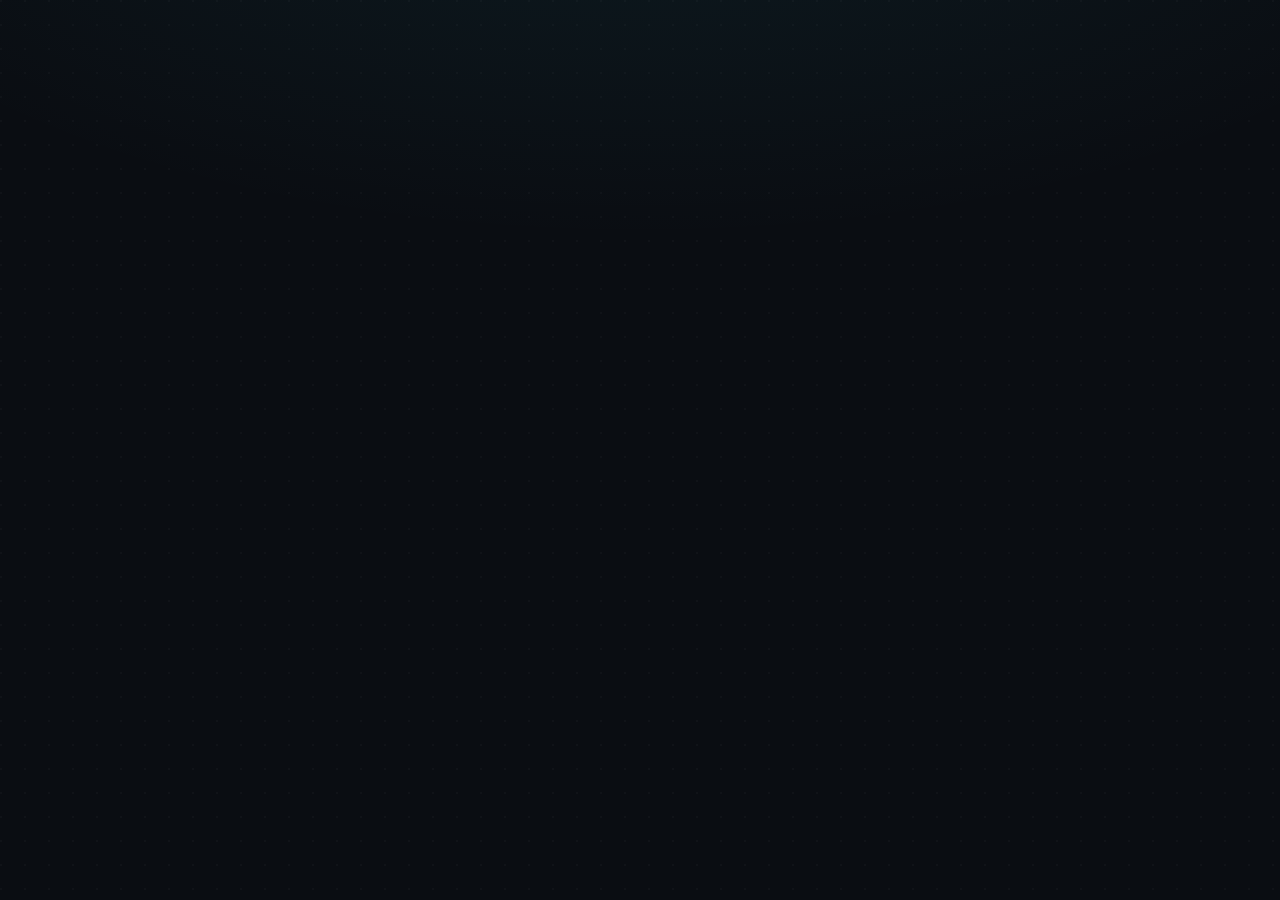
==== src/outline_panel/static/index.html @ 21856854 "feat(profile): every key has a customer link, and a copy button beside it A link the reseller has to" ====
<!DOCTYPE html>
<html lang="en">
<head>
<meta charset="utf-8" />
<meta name="viewport" content="width=device-width, initial-scale=1, viewport-fit=cover" />
<meta name="theme-color" content="#0a0d12" />
<title>Outline Control</title>
<!-- No web-font CDN on purpose. This panel is run in places where
     fonts.googleapis.com is blocked: every load paid two failed requests and a
     render delay, and announced the panel to a third party. System stacks look
     native and cost nothing. -->
<script src="/static/i18n.js"></script>
<script src="/static/vendor/qrcodejs.min.js"></script>
<style>
  :root{
    --bg:#0a0d12;--bg2:#0d1219;--panel:#10151d;--panel2:#151b25;--line:#1f2733;--line2:#2a3340;--line3:#3b4858;
    --text:#eef2f8;--muted:#9aa6b6;--faint:#6b7689;--dim:#4e5868;
    --acc:#37d4e6;--acc-rgb:55,212,230;--ink:#04141a;--warn:#f6c453;--danger:#ff6b7a;--danger2:#ff97a2;
    --mono:ui-monospace,'SF Mono',SFMono-Regular,Menlo,Consolas,'Liberation Mono',monospace;
    --sans:system-ui,-apple-system,'Segoe UI',Roboto,'Noto Sans',Vazirmatn,sans-serif;
    --display:system-ui,-apple-system,'Segoe UI',Roboto,'Noto Sans',sans-serif;
    --ring:0 0 0 3px rgba(var(--acc-rgb),.32);
  }
  *{box-sizing:border-box;-webkit-tap-highlight-color:transparent}
  html,body{margin:0;padding:0}
  body{background:var(--bg);color:var(--text);font-family:var(--sans);-webkit-font-smoothing:antialiased;min-height:100dvh;
    background-image:radial-gradient(125% 80% at 50% -18%,rgba(var(--acc-rgb),.07),transparent 56%),radial-gradient(circle at 1px 1px,rgba(255,255,255,.022) 1px,transparent 0);
    background-size:100% 100%,24px 24px;background-attachment:fixed,scroll}
  ::selection{background:rgba(var(--acc-rgb),.3);color:#fff}
  ::-webkit-scrollbar{width:10px;height:10px}::-webkit-scrollbar-thumb{background:var(--line2);border-radius:99px;border:3px solid var(--bg)}::-webkit-scrollbar-thumb:hover{background:var(--line3)}
  :focus-visible{outline:none;box-shadow:var(--ring);border-radius:8px}
  @keyframes ocPulse{0%,100%{opacity:1}50%{opacity:.32}}
  @keyframes ocSpin{to{transform:rotate(360deg)}}
  @keyframes ocRise{from{opacity:0;transform:translateY(8px)}to{opacity:1;transform:translateY(0)}}
  @keyframes ocFade{from{opacity:0}to{opacity:1}}
  @keyframes ocSheet{from{opacity:0;transform:translateY(14px) scale(.99)}to{opacity:1;transform:translateY(0) scale(1)}}
  @keyframes ocDrawer{from{transform:translateX(40px);opacity:.4}to{transform:translateX(0);opacity:1}}
  button,input,select,textarea{font-family:inherit}
  .hidden{display:none!important}
  /* keys, ss:// links, byte counts and IDs stay LTR inside an RTL page: bidi
     reordering makes "24.0 GB" read "GB 24.0" and mangles a URL outright */
  [dir="rtl"] .mono{direction:ltr;text-align:start;unicode-bidi:embed}
  /* Persian letters join; letter-spacing pulls them apart and the word stops
     being readable. The design uses tracking on chips, labels and headings, so
     it has to be cancelled wholesale here — !important because most of it is
     set inline. Latin runs inside an RTL page lose their tracking too, which
     is a fair trade for words that render at all. */
  [dir="rtl"] *{letter-spacing:normal!important}
  [dir="rtl"] .mono{letter-spacing:0!important}
  /* The design uses the monospace face for chips, inputs and hints. A
     monospace font puts every Persian letter in a fixed cell, which stops the
     letters joining and turns a word into disconnected shapes — so Persian text
     gets the sans face. `.mono` keeps monospace: it holds numbers and IDs,
     which is what the tabular figures are for. */
  [dir="rtl"] .chip,[dir="rtl"] .inp,[dir="rtl"] .hint{font-family:var(--sans)}
  [dir="rtl"] textarea.inp{font-family:var(--mono)}   /* pasted configs stay code */.mono{font-family:var(--mono);font-variant-numeric:tabular-nums}
  a{color:var(--acc)}
  .btn{width:100%;padding:14px;border-radius:12px;font-weight:700;font-size:15px;background:linear-gradient(180deg,color-mix(in srgb,var(--acc) 92%,#fff),var(--acc));color:var(--ink);border:none;cursor:pointer;letter-spacing:.2px;box-shadow:0 1px 0 rgba(255,255,255,.25) inset,0 8px 20px -10px rgba(var(--acc-rgb),.6);transition:transform .12s,box-shadow .15s,filter .15s}
  .btn:hover{filter:brightness(1.05)}.btn:active{transform:translateY(1px)}.btn:disabled{opacity:.5;cursor:default;box-shadow:none}
  .btn-sec{width:100%;padding:13px;border-radius:12px;font-weight:600;font-size:14px;background:var(--panel2);color:var(--text);border:1px solid var(--line2);cursor:pointer;transition:border-color .15s,background .15s}
  .btn-sec:hover{border-color:var(--line3);background:color-mix(in srgb,var(--panel2) 80%,#fff 4%)}.btn-sec:active{transform:translateY(1px)}
  .btn-danger{width:100%;padding:13px;border-radius:12px;font-weight:600;font-size:14px;background:rgba(255,107,122,.1);color:var(--danger2);border:1px solid rgba(255,107,122,.28);cursor:pointer}
  .btn-danger:hover{background:rgba(255,107,122,.16)}
  .inp{width:100%;padding:13px;border-radius:11px;background:var(--panel2);border:1px solid var(--line2);color:var(--text);font-size:15px;outline:none;transition:border-color .15s,box-shadow .15s}
  .inp:focus{border-color:rgba(var(--acc-rgb),.55);box-shadow:var(--ring)}
  .inp::placeholder{color:var(--faint)}
  textarea.inp{font-family:var(--mono);font-size:13px;min-height:84px;resize:vertical;line-height:1.5}
  .lab{display:block;font-size:11px;color:var(--muted);margin:0 0 8px;text-transform:uppercase;letter-spacing:.7px;font-weight:600}
  .field{margin-bottom:18px}
  .h2{font-family:var(--display);font-weight:700;font-size:23px;letter-spacing:-.4px;margin:2px 0 5px}
  .desc{color:var(--muted);font-size:13.5px;margin:0 0 20px;line-height:1.55}
  .chip{padding:9px 14px;border-radius:10px;cursor:pointer;font-size:13px;font-family:var(--mono);background:var(--panel2);border:1px solid var(--line2);color:var(--muted);display:inline-block}
  .chip.sel{background:rgba(var(--acc-rgb),.12);border-color:rgba(var(--acc-rgb),.32);color:var(--acc)}
  .icon-btn{background:var(--panel2);border:1px solid var(--line2);color:var(--muted);padding:7px;border-radius:8px;cursor:pointer;line-height:0}
  .icon-btn:hover{border-color:var(--line3);color:var(--acc)}
  .overlay{position:fixed;inset:0;background:rgba(4,5,6,.7);backdrop-filter:blur(5px);z-index:50;display:flex;animation:ocFade .18s}
  .overlay.center{align-items:center;justify-content:center;padding:24px}
  .overlay.bottom{align-items:flex-end;justify-content:center}
  .overlay.right{align-items:stretch;justify-content:flex-end;background:rgba(4,5,6,.62)}
  .sheet{background:var(--bg2);border:1px solid var(--line2);border-radius:22px;width:100%;max-width:480px;max-height:90dvh;overflow:auto;padding:6px 24px 26px;animation:ocSheet .22s both;box-shadow:0 30px 80px rgba(0,0,0,.6)}
  .sheet.wide{max-width:520px}
  .drawer{background:var(--bg2);border-left:1px solid var(--line2);width:100%;max-width:460px;height:100dvh;overflow:auto;padding:0 0 28px;animation:ocDrawer .26s cubic-bezier(.2,.7,.2,1) both;box-shadow:-30px 0 80px rgba(0,0,0,.5)}
  .grip{width:42px;height:5px;border-radius:99px;background:var(--line2);margin:10px auto 6px}
  .spin{width:16px;height:16px;border:2px solid rgba(16,19,10,.3);border-top-color:var(--ink);border-radius:50%;animation:ocSpin .7s linear infinite;display:inline-block;vertical-align:-3px}
  .err{color:var(--danger2);font-size:13px;min-height:1px;margin:4px 0}
  .srow{display:flex;align-items:center;gap:12px;padding:14px 15px;background:var(--panel2);border:1px solid var(--line2);border-radius:13px;margin-bottom:10px;cursor:pointer}
  .srow:hover{border-color:var(--line3)}
  .toggle{position:relative;width:46px;height:27px;flex:none;cursor:pointer}
  .toggle .tk{position:absolute;inset:0;border-radius:99px;transition:.2s;background:var(--panel2);border:1px solid var(--line3)}
  .toggle .kn{position:absolute;width:19px;height:19px;top:3px;left:3px;border-radius:50%;transition:.2s;background:var(--faint)}
  .toggle.on .tk{background:rgba(var(--acc-rgb),.16);border-color:rgba(var(--acc-rgb),.4)}
  .toggle.on .kn{left:24px;background:var(--acc)}
  .cmd-item{display:flex;align-items:center;gap:11px;padding:11px 12px;border-radius:11px;cursor:pointer;font-size:14px;color:var(--muted);scroll-margin:8px}
  .cmd-item .ci{color:var(--faint);line-height:0;flex:none}
  .cmd-item .hint{margin-left:auto;font-family:var(--mono);font-size:11px;color:var(--faint);border:1px solid var(--line2);border-radius:6px;padding:2px 7px}
  .cmd-item.on{background:rgba(var(--acc-rgb),.1);color:var(--text)}.cmd-item.on .ci{color:var(--acc)}.cmd-item.on .hint{border-color:rgba(var(--acc-rgb),.35);color:var(--acc)}
  kbd{font-family:var(--mono);font-size:11px;background:var(--panel2);border:1px solid var(--line2);border-bottom-width:2px;border-radius:6px;padding:2px 6px;color:var(--muted)}
  @media(max-width:719px){.sheet{border-radius:22px 22px 0 0;border-bottom:none;max-width:none;padding:4px 18px max(24px,env(safe-area-inset-bottom))}.drawer{max-width:none}}
</style>
</head>
<body>
<div id="root"></div>
<div id="modalRoot"></div>
<div id="toast"></div>
<script>
const $=s=>document.querySelector(s);
const root=$('#root'), modalRoot=$('#modalRoot');
// One id per purchase *intent*, not per call. The server replays the first
// answer for a repeat, so a create/renew whose response was lost can be sent
// again without charging twice — but only if the retry carries the same id,
// which is why it is minted where the user decides, not where fetch runs.
const idemKey=()=>(crypto.randomUUID?crypto.randomUUID()
  :String(Date.now())+Math.random().toString(16).slice(2));
const api=async(p,o={})=>{const {idem,...rest}=o;
  const r=await fetch(p,{credentials:'same-origin',
    headers:{'Content-Type':'application/json',...(idem?{'Idempotency-Key':idem}:{})},...rest});
  let d=null;try{d=await r.json();}catch(_){}
  // session expired/revoked anywhere (incl. silent polls) → bounce to login once
  if(r.status===403){toast(I18N.tErr(d),1);throw new Error(I18N.tErr(d));}
  if(r.status===401){if(pollT){clearInterval(pollT);pollT=null;}if(S.screen!=='login')showLogin();throw new Error(I18N.tErr(d));}
  if(!r.ok)throw new Error(d?I18N.tErr(d):('HTTP '+r.status));return d;};
let toastT;function toast(m,bad){const t=$('#toast');t.innerHTML='<span style="width:7px;height:7px;border-radius:50%;background:'+(bad?'var(--danger)':'var(--acc)')+'"></span>'+esc(m);
  t.style.cssText='position:fixed;left:50%;bottom:30px;transform:translateX(-50%);z-index:70;background:var(--panel2);color:var(--text);border:1px solid '+(bad?'rgba(255,107,122,.4)':'var(--line2)')+';padding:12px 20px;border-radius:99px;font-size:13.5px;font-weight:500;box-shadow:0 14px 40px rgba(0,0,0,.55);display:flex;align-items:center;gap:9px;animation:ocRise .2s both';
  clearTimeout(toastT);toastT=setTimeout(()=>t.style.display='none',2300);t.style.display='flex';}

/* ---------- helpers ---------- */
const esc=s=>String(s==null?'':s).replace(/[&<>"]/g,c=>({'&':'&amp;','<':'&lt;','>':'&gt;','"':'&quot;'}[c]));
function fmtBytes(n){if(n==null)return '—';let u=['B','KB','MB','GB','TB','PB'],i=0,x=Number(n);while(Math.abs(x)>=1024&&i<u.length-1){x/=1024;i++;}return (i>=2&&x<100?x.toFixed(1):Math.round(x))+' '+u[i];}
function fmtExpiry(ts){if(!ts)return 'No expiry';const ms=ts*1000,n=Date.now();if(ms<=n)return 'Expired';const d=Math.floor((ms-n)/864e5),h=Math.floor(((ms-n)%864e5)/36e5);return d>0?d+'d '+h+'h':h+'h';}
function fmtAgo(sec){if(sec==null)return 'never';if(sec<90)return 'just now';const m=Math.floor(sec/60);if(m<60)return m+'m ago';const h=Math.floor(m/60);if(h<48)return h+'h ago';return Math.floor(h/24)+'d ago';}
function fmtDate(ts){if(!ts)return '—';return new Date(ts*1000).toLocaleDateString(undefined,{year:'numeric',month:'short',day:'numeric'});}
function fmtDur(sec){if(!sec)return '0h';const h=Math.floor(sec/3600);return h<48?h+'h':Math.floor(h/24)+'d';}
function isOnline(k){return !k.disabled&&!k.pending&&k.lastSeen&&(Date.now()/1000-k.lastSeen)<300;}
function agoSec(k){return k.lastSeen?Math.max(0,Math.floor(Date.now()/1000-k.lastSeen)):null;}
function flag(cc){if(!cc||cc.length!==2)return '🌐';const A=0x1F1E6;return String.fromCodePoint(...[...cc.toUpperCase()].map(c=>A+c.charCodeAt(0)-65));}
let _rn;function countryName(cc){if(!cc||cc.length!==2)return cc||'Unknown';try{_rn=_rn||new Intl.DisplayNames(['en'],{type:'region'});return _rn.of(cc.toUpperCase())||cc;}catch(e){return cc;}}
function tagUrl(k){const u=k.accessUrl||'';const m=u.match(/^(ss:\/\/[^@]+@[^\/?#]+)/);return (m?m[1]:u.split(/[\/?#]/)[0])+(k.name?'#'+encodeURIComponent(k.name.replace(/\s+/g,'')):'');}
function srvName(id){const s=S.servers.find(x=>x.id===id);return s?s.name:id;}
function srvShort(id){const s=S.servers.find(x=>x.id===id);if(!s)return id;return (s.name||'').split(/[ ·]/)[0]||id;}
function srvDot(id){const s=S.servers.find(x=>x.id===id);return s&&s.reachable?'var(--acc)':'var(--danger)';}

/* ---------- state ---------- */
const S={screen:'login',servers:[],keys:[],errors:[],stats:null,me:null,
  tab:'users',adminFilter:'all',admins:[],
  srvFilter:'all',statusFilter:'all',sort:localStorage.getItem('oc_sort')||'recent',
  view:localStorage.getItem('oc_view')||'table',search:'',selected:{},srvMenuOpen:false,
  bwSamples:[],bannerDismissed:false,totpEnabled:false};
// What the signed-in admin may do. The server enforces all of this on its own;
// hiding controls here only spares people buttons that would 403.
const can=c=>!!(S.me&&S.me.caps.includes(c));
const isOwner=()=>!!(S.me&&S.me.isOwner);
let pollT=null;
// poll-side change detection: only touch the DOM when the underlying data
// actually changed, so a 5s tick with no new metrics causes zero re-render.
let _sigStats='',_sigKeys='';
const statsSig=()=>JSON.stringify(S.stats||0);
const keysSig=()=>S.keys.map(k=>k.id+':'+k.used+':'+(k.limit||0)+':'+(k.disabled?1:0)+':'+(k.pending?1:0)+':'+(k.lastSeen||0)+':'+(k.expiry||0)+':'+k.name+':'+(k.peakDevices||0)).join('|');

I18N.apply();
function nextLangLabel(){const l=I18N.languages.find(x=>x.id!==I18N.lang);return l?l.label:'';}
function toggleLang(){const l=I18N.languages.find(x=>x.id!==I18N.lang);
  if(!l)return; I18N.setLang(l.id); S.screen==='login'?showLogin():renderApp();}

/* ---------- auth ---------- */
async function checkAuth(){try{await api('/api/me');await enterApp();}catch(_){showLogin();}}
function showLogin(needTotp){
  S.screen='login';if(pollT){clearInterval(pollT);pollT=null;}
  root.innerHTML=`<div style="min-height:100dvh;display:grid;place-items:center;padding:24px;position:relative;overflow:hidden">
    <div style="position:absolute;inset:0;pointer-events:none;background:radial-gradient(110% 70% at 50% -10%,rgba(var(--acc-rgb),.07),transparent 58%)"></div>
    <div style="width:100%;max-width:380px;position:relative;animation:ocRise .5s both">
      <div style="display:flex;align-items:center;gap:10px;justify-content:center;margin-bottom:30px">
        <span style="width:11px;height:11px;border-radius:50%;background:var(--acc);box-shadow:0 0 16px var(--acc)"></span>
        <span style="font-family:var(--display);font-weight:700;font-size:20px;letter-spacing:-.3px">Outline<span style="color:var(--muted);font-weight:600"> Control</span></span></div>
      <h1 style="font-family:var(--display);font-weight:700;font-size:32px;letter-spacing:-.8px;margin:0 0 8px;text-align:center">${esc(t('Welcome back.'))}</h1>
      <p class="desc" style="text-align:center;margin-bottom:30px">${esc(t('Sign in to manage your servers and keys.'))}</p>
      <label class="lab">${esc(t('Username'))}</label>
      <input id="un" class="inp" value="admin" autocomplete="username" autocapitalize="off" spellcheck="false" style="padding:14px;font-size:16px;margin-bottom:14px" />
      <label class="lab">${esc(t('Password'))}</label>
      <input id="pw" class="inp" type="password" placeholder="••••••••••" autocomplete="current-password" style="padding:14px;font-size:16px" />
      <div id="totpWrap" class="${needTotp?'':'hidden'}" style="margin-top:14px"><label class="lab">${esc(t('Two-factor code'))}</label>
        <input id="totp" class="inp" inputmode="numeric" autocomplete="one-time-code" placeholder="000000" style="padding:14px;font-size:16px" /></div>
      <div id="loginErr" class="err" style="text-align:center;margin-top:12px"></div>
      <div style="height:8px"></div>
      <button class="btn" id="loginBtn" style="padding:15px">${esc(t('Sign in →'))}</button>
      <div style="text-align:center;margin-top:18px"><button id="langsw" style="background:none;border:none;color:var(--muted);font:inherit;font-size:12.5px;cursor:pointer;text-decoration:underline">${esc(nextLangLabel())}</button></div>
    </div></div>`;
  $('#langsw').onclick=toggleLang;
  const go=()=>doLogin();
  $('#loginBtn').onclick=go;
  $('#un').addEventListener('keydown',e=>{if(e.key==='Enter')$('#pw').focus();});
  $('#pw').addEventListener('keydown',e=>{if(e.key==='Enter')go();});
  $('#totp')?.addEventListener('keydown',e=>{if(e.key==='Enter')go();});
  if(needTotp)$('#totp').focus();else $('#pw').focus();
}
async function doLogin(){
  const un=$('#un').value.trim(),pw=$('#pw').value,tot=($('#totp')?.value||'').trim(),b=$('#loginBtn');
  $('#loginErr').textContent='';b.disabled=true;b.innerHTML='<span class="spin"></span>';
  try{await api('/api/login',{method:'POST',body:JSON.stringify({username:un,password:pw,totp:tot||null})});await enterApp();}
  catch(e){if(/2fa code required/i.test(e.message)){if($('#totpWrap').classList.contains('hidden')){showLogin(true);$('#un').value=un;$('#pw').value=pw;}$('#loginErr').textContent=t('Enter your two-factor code.');}
    else{$('#loginErr').textContent=e.message;b.disabled=false;b.textContent=t('Sign in →');}}
}
async function signOut(){try{await api('/api/logout',{method:'POST'});}catch(_){}showLogin();}

/* ---------- data ---------- */
async function loadAll(){
  // /me and servers are critical; stats/keys are best-effort so a single
  // slow/unavailable server can't blank the whole dashboard — and so an admin
  // without keys.view (whose /api/keys 403s) still gets a working shell.
  const [me,sv,st,ks]=await Promise.allSettled([api('/api/me'),api('/api/servers'),api('/api/stats'),api('/api/keys')]);
  if(me.status!=='fulfilled')throw me.reason||new Error('Not authenticated');
  S.me=me.value;   // re-read every load: the owner can change caps mid-session
  if(sv.status!=='fulfilled')throw sv.reason||new Error('Failed to load servers');
  S.servers=sv.value.servers||[];
  if(st.status==='fulfilled'){S.stats=st.value;pushBw();}
  if(ks.status==='fulfilled'){S.keys=ks.value.keys||[];S.errors=ks.value.errors||[];}
  else{S.keys=[];S.errors=[];}
}
let _keysBusy=false,_statsBusy=false;
async function refreshKeys(){if(_keysBusy)return;_keysBusy=true;try{const ks=await api('/api/keys');S.keys=ks.keys||[];S.errors=ks.errors||[];}catch(_){}finally{_keysBusy=false;}}
async function refreshStats(){if(_statsBusy)return;_statsBusy=true;try{S.stats=await api('/api/stats');pushBw();}catch(_){}finally{_statsBusy=false;}}
let _lastBwTs=null;
function pushBw(){
  if(!(S.stats&&S.stats.available))return;
  const ts=S.stats.bwTs, v=S.stats.bwCurrent||0;
  // Outline refreshes bandwidth only ~once a minute; add a point only when the
  // sample is genuinely new (by timestamp) so the line isn't a flat duplicate.
  if(ts!=null){if(ts===_lastBwTs)return;_lastBwTs=ts;}
  else{if(S.bwSamples.length&&S.bwSamples[S.bwSamples.length-1]===v)return;}
  S.bwSamples.push(v);if(S.bwSamples.length>60)S.bwSamples.shift();
}
async function enterApp(){
  S.screen='app';root.innerHTML='<div style="min-height:100dvh;display:grid;place-items:center"><span class="spin" style="border-color:rgba(var(--acc-rgb),.25);border-top-color:var(--acc)"></span></div>';
  try{await loadAll();}
  catch(e){
    if(/auth|session/i.test(e.message))return showLogin();
    root.innerHTML=`<div style="min-height:100dvh;display:grid;place-items:center;padding:24px;text-align:center"><div style="max-width:360px;animation:ocRise .4s both"><div style="font-size:42px;margin-bottom:12px;color:var(--danger)">⚠</div><div style="font-weight:700;font-size:17px;margin-bottom:6px">${esc(t('Couldn\'t load the dashboard'))}</div><p class="desc" style="margin-bottom:20px">${esc(e.message||'Network error')}</p><button class="btn" id="retry" style="width:auto;padding:11px 24px">${esc(t('Retry'))}</button></div></div>`;
    $('#retry').onclick=()=>enterApp();
    return;
  }
  renderApp();
  // Refresh immediately when the user returns to the tab.
  if(!enterApp._visBound){enterApp._visBound=true;
    document.addEventListener('visibilitychange',()=>{if(!document.hidden&&S.screen==='app'){refreshStats().then(()=>{renderRail();renderKpi();});}});}
  if(pollT)clearInterval(pollT);
  _sigStats=statsSig();_sigKeys=keysSig();
  let n=0;pollT=setInterval(async()=>{
    if(document.hidden)return;   // don't fan out to every Outline server while hidden
    await refreshStats();
    const ss=statsSig();if(ss!==_sigStats){_sigStats=ss;renderRail();renderKpi();}
    if(++n%6===0){await refreshKeys();const ks=keysSig();
      if(ks!==_sigKeys){_sigKeys=ks;renderList();renderKpi();_sigStats=statsSig();}}
  },5000);
}

/* ---------- scoped computation ---------- */
function scoped(){return S.keys.filter(k=>
  (S.srvFilter==='all'||k.serverId===S.srvFilter) &&
  (S.adminFilter==='all'
    ||(S.adminFilter==='owner'?k.ownerAdminId==null:String(k.ownerAdminId)===String(S.adminFilter))));}
function adminFilterName(){
  if(S.adminFilter==='all')return null;
  if(S.adminFilter==='owner')return (S.me&&S.me.username)||'you';
  const a=S.admins.find(x=>String(x.id)===String(S.adminFilter));
  return a?a.username:'admin #'+S.adminFilter;
}
function filteredKeys(){
  const q=S.search.trim().toLowerCase();
  let list=scoped().filter(k=>{
    if(S.statusFilter==='online')return isOnline(k);
    if(S.statusFilter==='active')return !k.disabled&&!k.pending;
    if(S.statusFilter==='pending')return k.pending;
    if(S.statusFilter==='disabled')return k.disabled;
    return true;
  }).filter(k=>!q||(k.name||'').toLowerCase().includes(q)||String(k.id).includes(q));
  const m=S.sort,now=Date.now()/1000;
  return list.slice().sort((a,b)=>{
    if(m==='name')return (a.name||'').localeCompare(b.name||'');
    if(m==='usage')return (b.used||0)-(a.used||0);
    if(m==='expiry')return (a.expiry||Infinity)-(b.expiry||Infinity);
    if(m==='devices')return (b.peakDevices||0)-(a.peakDevices||0);
    if(m==='online')return (isOnline(b)-isOnline(a))||((b.lastSeen||0)-(a.lastSeen||0));
    if(m==='lastseen')return (b.lastSeen||0)-(a.lastSeen||0);
    return (parseInt(b.id)||0)-(parseInt(a.id)||0);
  });
}
function statusMeta(k){
  if(k.pending)return{t:'Pending',c:'var(--warn)',bg:'rgba(245,196,81,.1)',ln:'rgba(245,196,81,.3)',anim:''};
  if(k.disabled)return{t:'Disabled',c:'var(--danger)',bg:'rgba(255,107,122,.1)',ln:'rgba(255,107,122,.28)',anim:''};
  if(isOnline(k))return{t:'Online',c:'var(--acc)',bg:'rgba(var(--acc-rgb),.12)',ln:'rgba(var(--acc-rgb),.32)',anim:'animation:ocPulse 1.6s infinite'};
  return{t:'Active',c:'var(--muted)',bg:'rgba(148,152,162,.1)',ln:'rgba(148,152,162,.22)',anim:''};
}
function pctOf(k){return k.limit?Math.min(100,Math.round(k.used/k.limit*100)):0;}
// bar width: real % when limited; a thin sliver for unlimited (never "full")
function barWidth(k){return k.limit?pctOf(k):6;}
function barColor(k){if(k.disabled)return 'var(--line3)';if(!k.limit)return 'var(--acc)';const p=pctOf(k);return p>=90?'var(--danger)':p>=70?'var(--warn)':'var(--acc)';}

/* ---------- app shell ---------- */
function renderApp(){
  const W=innerWidth, narrow=W<720;
  root.innerHTML=`
  <header style="position:sticky;top:0;z-index:30;background:rgba(10,13,18,.82);backdrop-filter:blur(16px) saturate(1.4);border-bottom:1px solid var(--line)">
    <div style="max-width:1400px;margin:0 auto;padding:${narrow?'12px 16px':'13px 22px'};display:flex;align-items:center;gap:${narrow?'11px':'16px'}">
      <div style="display:flex;align-items:center;gap:9px;flex:none">
        <span style="width:9px;height:9px;border-radius:50%;background:var(--acc);box-shadow:0 0 11px var(--acc)"></span>
        <span style="font-family:var(--display);font-weight:700;font-size:17px;letter-spacing:-.2px;white-space:nowrap">Outline<span style="${narrow?'display:none':'color:var(--faint);font-weight:600'}"> Control</span></span></div>
      <div id="srvwrap" style="position:relative;flex:none"></div>
      <div style="flex:1"></div>
      <div style="position:relative;${narrow?'display:none':'width:230px'}">
        <svg width="15" height="15" viewBox="0 0 24 24" fill="none" stroke="#4e5868" stroke-width="2" style="position:absolute;left:12px;top:50%;transform:translateY(-50%)"><circle cx="11" cy="11" r="7"/><path d="m21 21-4.3-4.3" stroke-linecap="round"/></svg>
        <input id="search" data-inp="search" value="${esc(S.search)}" placeholder="${esc(t('Search keys…'))}" class="inp" style="padding:9px 64px 9px 36px;font-size:13.5px" />
        <kbd data-act="palette" title="Command palette" style="position:absolute;right:8px;top:50%;transform:translateY(-50%);cursor:pointer">⌘K</kbd></div>
      ${!can('keys.create')?'':`<button class="btn" data-act="create" style="${narrow?'display:none':'width:auto;flex:none;white-space:nowrap;padding:9px 15px;display:flex;align-items:center;gap:7px;font-size:13.5px'}"><svg width="15" height="15" viewBox="0 0 24 24" fill="none" stroke="currentColor" stroke-width="2.6"><path d="M12 5v14M5 12h14" stroke-linecap="round"/></svg>${esc(t('New key'))}</button>`}
      <button class="icon-btn" data-act="settings" aria-label="${esc(t('Settings'))}" style="padding:10px;color:var(--muted)"><svg width="16" height="16" viewBox="0 0 24 24" fill="none" stroke="currentColor" stroke-width="2"><rect x="3" y="3" width="7" height="7" rx="1.5"/><rect x="14" y="3" width="7" height="7" rx="1.5"/><rect x="3" y="14" width="7" height="7" rx="1.5"/><rect x="14" y="14" width="7" height="7" rx="1.5"/></svg></button>
      <button data-act="signout" style="${narrow?'display:none':'background:none;border:1px solid var(--line2);color:var(--faint);padding:9px 13px;border-radius:11px;cursor:pointer;font-size:13px'}">${esc(t('Sign out'))}</button>
    </div>
  </header>
  <div style="max-width:1400px;margin:0 auto;padding:${narrow?'16px 16px 96px':'22px 22px 80px'}">
    <div id="shell"></div>
  </div>
  ${narrow&&can('keys.create')?`<button class="btn" data-act="create" style="position:fixed;right:20px;bottom:calc(20px + env(safe-area-inset-bottom));z-index:35;width:auto;display:flex;align-items:center;gap:8px;padding:14px 20px;border-radius:99px;box-shadow:0 12px 30px rgba(var(--acc-rgb),.28)"><svg width="18" height="18" viewBox="0 0 24 24" fill="none" stroke="currentColor" stroke-width="2.6"><path d="M12 5v14M5 12h14" stroke-linecap="round"/></svg>${esc(t('New key'))}</button>`:''}
  `;
  // shell layout
  const wide=W>=1100, mid=W>=720&&W<1100;
  const kpiGrid='display:grid;grid-template-columns:repeat(auto-fit,minmax(140px,1fr));gap:11px';
  let shellStyle,kpiOuter,contentStyle,railStyle;
  if(wide){shellStyle='display:grid;grid-template-columns:1fr 336px;gap:18px 24px;align-items:start';kpiOuter='grid-column:1 / -1;'+kpiGrid;contentStyle='min-width:0';railStyle='position:sticky;top:84px;display:flex;flex-direction:column;gap:14px';}
  else if(mid){shellStyle='display:flex;flex-direction:column;gap:18px';kpiOuter=kpiGrid;contentStyle='min-width:0';railStyle='display:grid;grid-template-columns:1fr 1fr;gap:14px;align-items:start';}
  else {shellStyle='display:flex;flex-direction:column;gap:18px';kpiOuter=kpiGrid;contentStyle='min-width:0';railStyle='display:flex;flex-direction:column;gap:14px';}
  $('#shell').style.cssText=shellStyle;
  $('#shell').innerHTML=`<div id="kpi" style="${kpiOuter}"></div>
    <div style="${contentStyle}">
      ${narrow?'<div style="margin-bottom:14px"><div style="position:relative"><svg width="16" height="16" viewBox="0 0 24 24" fill="none" stroke="#4e5868" stroke-width="2" style="position:absolute;left:13px;top:50%;transform:translateY(-50%)"><circle cx="11" cy="11" r="7"/><path d="m21 21-4.3-4.3" stroke-linecap="round"/></svg><input id="msearch" data-inp="search" value="'+esc(S.search)+'" placeholder="'+esc(t('Search keys…'))+'" class="inp" style="padding:12px 12px 12px 38px"/></div></div>':''}
      ${isOwner()?`<div style="display:flex;gap:7px;margin-bottom:14px">${[['users','Users'],['admins','Admins']].map(([tb,l])=>`<button class="chip ${S.tab===tb?'sel':''}" data-act="tab" data-id="${tb}" style="padding:8px 15px">${esc(t(l))}</button>`).join('')}</div>`:''}
      <div id="toolbar"></div><div id="banner"></div><div id="selbar"></div>
      <div id="count" style="font-size:11.5px;color:var(--dim);text-transform:uppercase;letter-spacing:.8px;margin:0 2px 10px;font-weight:600"></div>
      <div id="list"></div>
    </div>
    <aside id="rail" style="${railStyle}"></aside>`;
  if(S.tab==='admins'&&isOwner()){
    $('#kpi').style.display='none';$('#rail').style.display='none';
    $('#count').style.display='none';
    renderAdmins();
  }else{
    renderSrv();renderKpi();renderToolbar();renderList();renderRail();
  }
}

function renderSrv(){
  const wrap=$('#srvwrap');if(!wrap)return;
  const sf=S.servers.find(s=>s.id===S.srvFilter);
  const label=S.srvFilter==='all'?t('All servers'):(sf?sf.name:t('All servers'));
  const dot=S.srvFilter==='all'?'var(--acc)':(sf&&sf.reachable?'var(--acc)':'var(--danger)');
  let menu='';
  if(S.srvMenuOpen){
    menu=`<div style="position:absolute;top:46px;left:0;width:260px;background:var(--panel);border:1px solid var(--line2);border-radius:14px;padding:6px;z-index:40;box-shadow:0 18px 50px rgba(0,0,0,.55);animation:ocRise .16s both">
      <div data-act="srvpick" data-id="all" style="display:flex;align-items:center;gap:10px;padding:10px 11px;border-radius:9px;cursor:pointer"><span style="width:7px;height:7px;border-radius:50%;background:var(--acc)"></span><span style="flex:1;font-size:13px;font-weight:600">${esc(t('All servers'))}</span><span class="mono" style="font-size:11px;color:var(--dim)">${S.keys.length} ${esc(t('keys'))}</span></div>
      <div style="height:1px;background:var(--line2);margin:5px 8px"></div>
      ${S.servers.map(s=>`<div data-act="srvpick" data-id="${esc(s.id)}" style="display:flex;align-items:center;gap:10px;padding:10px 11px;border-radius:9px;cursor:pointer">
        <span style="width:7px;height:7px;border-radius:50%;flex:none;background:${s.reachable?'var(--acc)':'var(--danger)'}"></span>
        <div style="flex:1;min-width:0"><div style="font-size:13px;font-weight:600;white-space:nowrap;overflow:hidden;text-overflow:ellipsis">${esc(s.name)}</div>
        <div class="mono" style="font-size:10.5px;color:var(--dim);white-space:nowrap;overflow:hidden;text-overflow:ellipsis">${esc(s.host||'')}${s.reachable?'':' · '+t('unreachable')}</div></div>
        <span class="mono" style="font-size:11px;color:var(--dim)">${S.keys.filter(k=>k.serverId===s.id).length}</span></div>`).join('')}
    </div>`;
  }
  wrap.innerHTML=`<button data-act="srvmenu" style="display:flex;align-items:center;gap:9px;background:var(--panel2);border:1px solid var(--line2);color:var(--text);padding:9px 12px;border-radius:11px;font-size:13px;cursor:pointer;max-width:${innerWidth<720?'150px':'230px'}">
    <span style="width:7px;height:7px;border-radius:50%;flex:none;background:${dot};box-shadow:0 0 7px ${dot}"></span>
    <span style="white-space:nowrap;overflow:hidden;text-overflow:ellipsis;font-weight:600">${esc(label)}</span>
    <svg width="11" height="11" viewBox="0 0 12 8" fill="none" style="flex:none;opacity:.6"><path d="M1 1l5 5 5-5" stroke="currentColor" stroke-width="1.6" stroke-linecap="round"/></svg></button>${menu}`;
}

function kpiCard(label,val,opts={}){label=t(label);
  const acc=opts.accent;
  return `<div style="background:${acc?'linear-gradient(165deg,rgba(var(--acc-rgb),.1),transparent)':'var(--panel)'};border:1px solid ${acc?'rgba(var(--acc-rgb),.3)':'var(--line)'};border-radius:14px;padding:14px 15px">
    <div style="font-size:10.5px;text-transform:uppercase;letter-spacing:.7px;color:${acc?'var(--acc)':'var(--faint)'};font-weight:600;display:flex;align-items:center;gap:6px">${opts.pulse?'<span style="width:6px;height:6px;border-radius:50%;background:var(--acc);box-shadow:0 0 7px var(--acc);animation:ocPulse 1.8s infinite"></span>':''}${label}</div>
    <div style="font-family:var(--display);font-weight:700;font-size:27px;margin-top:7px;letter-spacing:-.4px;font-variant-numeric:tabular-nums;${opts.color?'color:'+opts.color:''}">${val}</div></div>`;
}
function renderKpi(){
  const box=$('#kpi');if(!box)return;const sc=scoped();
  const total=sc.length,online=sc.filter(isOnline).length,active=sc.filter(k=>!k.disabled&&!k.pending).length,pending=sc.filter(k=>k.pending).length;
  const transfer=S.stats&&S.stats.available?fmtBytes(S.stats.dataBytes):'—';
  // A reseller's balance belongs next to their user count: it is the number
  // that decides whether they can sell anything at all.
  const credit=(S.me&&S.me.creditEnabled)
    ? kpiCard('My credit',fmtToman(S.me.credit),{color:S.me.credit>0?'var(--acc)':'var(--danger)'})
    : '';
  box.innerHTML=credit+kpiCard('Total keys',total)+kpiCard('Online now',online+'',{accent:online>0,pulse:online>0,color:'var(--acc)'})+kpiCard('Active',active)+kpiCard('Pending',pending,{color:'var(--warn)'})+kpiCard('Transfer · 30d',transfer);
}

function renderToolbar(){
  const tb=$('#toolbar');if(!tb)return;const narrow=innerWidth<720;const sc=scoped();
  const counts={all:sc.length,online:sc.filter(isOnline).length,active:sc.filter(k=>!k.disabled&&!k.pending).length,pending:sc.filter(k=>k.pending).length,disabled:sc.filter(k=>k.disabled).length};
  const defs=[['all','All'],['online','Online'],['active','Active'],['pending','Pending'],['disabled','Disabled']];
  const pills=defs.map(([id,lbl])=>{const on=S.statusFilter===id;return `<button data-act="statusf" data-id="${id}" style="display:flex;align-items:center;gap:6px;padding:8px 12px;border-radius:8px;border:none;font-size:12.5px;font-weight:600;cursor:pointer;flex:none;white-space:nowrap;background:${on?'var(--acc)':'transparent'};color:${on?'var(--ink)':'var(--muted)'}">${esc(t(lbl))}<span class="mono" style="font-size:11px;opacity:.7">${counts[id]}</span></button>`;}).join('');
  const sortSel=`<div style="position:relative;${narrow?'flex:1 1 100%':''}"><select id="sort" data-inp="sort" style="appearance:none;background:var(--panel);border:1px solid var(--line);color:var(--text);padding:${narrow?'12px 32px 12px 14px':'9px 32px 9px 13px'};border-radius:11px;font-size:13px;cursor:pointer;outline:none;${narrow?'width:100%':''}">
    ${[['recent','Newest'],['name','Name A–Z'],['usage','Most usage'],['expiry','Expiring soon'],['devices','Most devices'],['online','Online first'],['lastseen','Last seen']].map(([v,l])=>`<option value="${v}" ${S.sort===v?'selected':''}>${esc(t(l))}</option>`).join('')}
    </select><svg width="11" height="11" viewBox="0 0 12 8" fill="none" style="position:absolute;right:12px;top:50%;transform:translateY(-50%);pointer-events:none;opacity:.55"><path d="M1 1l5 5 5-5" stroke="currentColor" stroke-width="1.6" stroke-linecap="round"/></svg></div>`;
  const viewToggle=narrow?'':`<div style="display:flex;gap:3px;background:var(--panel);border:1px solid var(--line);border-radius:11px;padding:4px">
    <button data-act="view" data-id="table" aria-label="${esc(t('Table'))}" style="padding:7px 9px;border-radius:8px;border:none;cursor:pointer;line-height:0;background:${S.view==='table'?'var(--acc)':'transparent'};color:${S.view==='table'?'var(--ink)':'var(--faint)'}"><svg width="15" height="15" viewBox="0 0 24 24" fill="none" stroke="currentColor" stroke-width="2"><path d="M3 6h18M3 12h18M3 18h18" stroke-linecap="round"/></svg></button>
    <button data-act="view" data-id="cards" aria-label="${esc(t('Cards'))}" style="padding:7px 9px;border-radius:8px;border:none;cursor:pointer;line-height:0;background:${S.view==='cards'?'var(--acc)':'transparent'};color:${S.view==='cards'?'var(--ink)':'var(--faint)'}"><svg width="15" height="15" viewBox="0 0 24 24" fill="none" stroke="currentColor" stroke-width="2"><rect x="3" y="3" width="8" height="8" rx="1.5"/><rect x="13" y="3" width="8" height="8" rx="1.5"/><rect x="3" y="13" width="8" height="8" rx="1.5"/><rect x="13" y="13" width="8" height="8" rx="1.5"/></svg></button></div>`;
  // An active admin filter must be visible and undoable, or the list just looks
  // mysteriously short.
  const af=adminFilterName();
  const afChip=af?`<button data-act="adminfilter" data-id="all" class="chip sel" style="padding:7px 12px;display:inline-flex;align-items:center;gap:7px">${esc(af)}'s users <span style="color:var(--acc)">✕</span></button>`:'';
  const csv=`<button data-act="csv" class="btn-sec" style="width:auto;padding:8px 13px;font-size:12.5px;display:flex;align-items:center;gap:6px"><svg width="13" height="13" viewBox="0 0 24 24" fill="none" stroke="currentColor" stroke-width="2"><path d="M12 3v12m0 0 4-4m-4 4-4-4M4 17v2a2 2 0 0 0 2 2h12a2 2 0 0 0 2-2v-2" stroke-linecap="round"/></svg>${esc(t('CSV'))}</button>`;
  tb.innerHTML=`<div style="display:flex;align-items:center;gap:9px;margin-bottom:14px;flex-wrap:wrap">
    ${afChip}
    <div style="display:flex;gap:5px;background:var(--panel);border:1px solid var(--line);border-radius:11px;padding:4px;${narrow?'overflow-x:auto;flex:1 1 100%':''}">${pills}</div>
    ${narrow?'':'<div style="flex:1"></div>'}${csv}${sortSel}${viewToggle}</div>`;
}

function renderBanner(){
  const b=$('#banner');if(!b)return;
  const down=S.errors.filter(e=>S.srvFilter==='all'||e.serverId===S.srvFilter);
  if(!down.length||S.bannerDismissed){b.innerHTML='';return;}
  b.innerHTML=`<div style="display:flex;align-items:center;gap:11px;background:rgba(255,107,122,.07);border:1px solid rgba(255,107,122,.24);border-radius:12px;padding:11px 14px;margin-bottom:12px">
    <svg width="16" height="16" viewBox="0 0 24 24" fill="none" stroke="#ff6b7a" stroke-width="2" style="flex:none"><path d="M12 9v4M12 17h.01M10.3 3.9 1.8 18a2 2 0 0 0 1.7 3h17a2 2 0 0 0 1.7-3L13.7 3.9a2 2 0 0 0-3.4 0Z" stroke-linecap="round" stroke-linejoin="round"/></svg>
    <span style="flex:1;font-size:12.5px;color:var(--danger2);line-height:1.45">Couldn’t reach ${esc(down.map(e=>e.serverName||'a server').join(', '))} — its keys are hidden until it responds again.</span>
    <button data-act="dismissbanner" style="background:none;border:none;color:var(--danger2);font-size:18px;cursor:pointer;line-height:1;padding:0 4px;flex:none">×</button></div>`;
}
function renderSelbar(){
  const el=$('#selbar');if(!el)return;
  const ids=Object.keys(S.selected).filter(id=>S.keys.some(k=>k.id===id&&S.selected[id]));
  if(!ids.length){el.innerHTML='';return;}
  el.innerHTML=`<div style="display:flex;align-items:center;gap:8px;flex-wrap:wrap;background:linear-gradient(180deg,rgba(var(--acc-rgb),.1),rgba(var(--acc-rgb),.04));border:1px solid rgba(var(--acc-rgb),.3);border-radius:12px;padding:9px 10px 9px 15px;margin-bottom:12px">
    <span style="font-size:12.5px;font-weight:700;color:var(--acc)">${ids.length} selected</span><div style="flex:1"></div>
    <button class="btn-sec" data-act="bulk" data-op="extend" style="width:auto;padding:7px 12px;font-size:12.5px">${esc(t('Extend +30d'))}</button>
    <button class="btn-sec" data-act="bulk" data-op="disable" style="width:auto;padding:7px 12px;font-size:12.5px">${esc(t('Disable'))}</button>
    ${isOwner()?'<button class="btn-sec" data-act="bulk" data-op="transfer" style="width:auto;padding:7px 12px;font-size:12.5px">'+esc(t('Transfer to…'))+'</button>':''}
    <button class="btn-danger" data-act="bulk" data-op="delete" style="width:auto;padding:7px 12px;font-size:12.5px">${esc(t('Delete'))}</button>
    <button data-act="bulk" data-op="clear" style="background:none;border:1px solid var(--line2);color:var(--faint);padding:7px 11px;border-radius:9px;font-size:12.5px;cursor:pointer">${esc(t('Clear'))}</button></div>`;
}

function renderList(){
  renderKpi();renderToolbar();renderBanner();renderSelbar();
  const list=filteredKeys(),el=$('#list'),narrow=innerWidth<720,sc=scoped();
  const cntLabel=(S.search||S.statusFilter!=='all')?(list.length+' '+t('of')+' '+sc.length+' '+t('keys')):(sc.length+' '+t('keys total'));
  $('#count').textContent=cntLabel;
  if(!S.servers.length){el.innerHTML=`<div style="text-align:center;color:var(--faint);padding:70px 20px;background:var(--panel);border:1px solid var(--line);border-radius:16px"><div style="font-size:38px;margin-bottom:12px;color:var(--acc)">⌁</div>${esc(t('No servers yet.'))}<br><button class="btn-sec" data-act="settings" style="width:auto;margin-top:14px;padding:10px 18px">${esc(t('Add your first server'))}</button></div>`;return;}
  if(!list.length){el.innerHTML=`<div style="text-align:center;color:var(--faint);padding:70px 20px;background:var(--panel);border:1px solid var(--line);border-radius:16px"><div style="font-size:38px;margin-bottom:12px;color:var(--acc)">⌁</div>${S.search?'No keys match “'+esc(S.search)+'”':'No keys here yet.'}</div>`;return;}
  if(S.view==='table'&&!narrow)el.innerHTML=tableView(list);else el.innerHTML=cardView(list,narrow);
}
function kBits(k){const st=statusMeta(k),p=pctOf(k),now=Date.now()/1000;
  const usage=k.limit?(fmtBytes(k.used)+' / '+fmtBytes(k.limit)+(p?'  ·  '+p+'%':'')):fmtBytes(k.used)+'  ·  unlimited';
  const expShort=k.pending?t('on use'):(!k.expiry?'∞':(k.expiry<=now?'Expired':((k.expiry-now)>=86400?Math.floor((k.expiry-now)/86400)+'d':Math.max(1,Math.floor((k.expiry-now)/3600))+'h')));
  const expCol=(!k.pending&&k.expiry&&(k.expiry-now)<5*86400)?'var(--warn)':(k.disabled?'var(--faint)':'var(--muted)');
  const last=k.pending?'—':(isOnline(k)?'now':fmtAgo(agoSec(k)));
  return {st,p,w:barWidth(k),usage,expShort,expCol,last};
}
function tableView(list){
  const rows=list.map(k=>{const b=kBits(k),sel=!!S.selected[k.id];
    return `<div data-act="detail" data-id="${esc(k.id)}" data-sid="${esc(k.serverId)}" style="display:grid;grid-template-columns:26px 2.1fr 1fr 1.8fr .8fr 1.05fr 1.5fr;gap:13px;padding:14px 18px;border-bottom:1px solid var(--panel2);cursor:pointer;align-items:center;background:${sel?'rgba(var(--acc-rgb),.06)':'transparent'}">
      <div data-act="sel" data-id="${esc(k.id)}" data-stop="1" style="width:15px;height:15px;border-radius:5px;border:1.5px solid ${sel?'var(--acc)':'var(--line3)'};background:${sel?'var(--acc)':'transparent'};color:${sel?'var(--ink)':'transparent'};display:flex;align-items:center;justify-content:center"><svg width="9" height="9" viewBox="0 0 12 12" fill="none" stroke="currentColor" stroke-width="2.4"><path d="M2 6.5l2.5 2.5L10 3" stroke-linecap="round" stroke-linejoin="round"/></svg></div>
      <div style="min-width:0"><div style="font-weight:700;font-size:14px;white-space:nowrap;overflow:hidden;text-overflow:ellipsis">${esc(k.name)}</div>
        <div class="mono" style="font-size:11px;color:var(--dim);margin-top:3px;display:flex;align-items:center;gap:7px">#${esc(k.id)}${isOwner()&&k.ownerName?`<span style="padding:1px 6px;border-radius:5px;background:var(--panel2);border:1px solid var(--line2);color:var(--muted)">${esc(k.ownerName)}</span>`:''}<span style="display:inline-flex;align-items:center;gap:5px;color:var(--faint)"><span style="width:5px;height:5px;border-radius:50%;background:${srvDot(k.serverId)}"></span>${esc(srvShort(k.serverId))}</span></div></div>
      <div><span style="display:inline-flex;align-items:center;gap:6px;font-size:11.5px;font-weight:600;padding:4px 9px;border-radius:99px;background:${b.st.bg};color:${b.st.c};border:1px solid ${b.st.ln};white-space:nowrap"><span style="width:6px;height:6px;border-radius:50%;background:currentColor;${b.st.anim}"></span>${esc(t(b.st.t))}</span></div>
      <div style="min-width:0"><div style="height:6px;border-radius:99px;background:var(--panel2);overflow:hidden"><span style="display:block;height:100%;border-radius:99px;width:${b.w}%;background:${barColor(k)}"></span></div>
        <div class="mono" style="font-size:11px;color:var(--muted);margin-top:6px;white-space:nowrap;overflow:hidden;text-overflow:ellipsis">${esc(b.usage)}</div></div>
      <div class="mono" style="display:flex;align-items:center;gap:6px;font-size:13px">${k.peakDevices!=null?k.peakDevices:'—'}${(k.peakDevices||0)>=5?'<span title="Possible shared account" style="font-size:9px;font-weight:700;color:var(--warn);background:rgba(245,196,81,.13);border:1px solid rgba(245,196,81,.3);padding:1px 5px;border-radius:5px;font-family:var(--sans)">SHARED?</span>':''}</div>
      <div class="mono" style="font-size:12.5px;color:${isOnline(k)?'var(--acc)':'var(--faint)'};white-space:nowrap">${esc(b.last)}</div>
      <div style="display:flex;align-items:center;justify-content:flex-end;gap:8px;min-width:0">
        <span class="mono" style="font-size:12.5px;color:${b.expCol};white-space:nowrap;overflow:hidden;text-overflow:ellipsis">${esc(b.expShort)}</span>
        <button class="icon-btn" data-act="copylink" data-id="${esc(k.id)}" data-stop="1" aria-label="${esc(t('Copy customer link'))}" title="${esc(t('Copy customer link'))}"><svg width="13" height="13" viewBox="0 0 24 24" fill="none" stroke="currentColor" stroke-width="2" stroke-linecap="round"><path d="M10 13a5 5 0 0 0 7 0l3-3a5 5 0 0 0-7-7l-1 1"/><path d="M14 11a5 5 0 0 0-7 0l-3 3a5 5 0 0 0 7 7l1-1"/></svg></button>
        <button class="icon-btn" data-act="copy" data-id="${esc(k.id)}" data-stop="1" aria-label="${esc(t('Copy'))}" title="${esc(t('Copy config'))}"><svg width="13" height="13" viewBox="0 0 24 24" fill="none" stroke="currentColor" stroke-width="2"><rect x="9" y="9" width="11" height="11" rx="2"/><path d="M5 15V5a2 2 0 0 1 2-2h10" stroke-linecap="round"/></svg></button>
        <button class="icon-btn" data-act="share" data-id="${esc(k.id)}" data-sid="${esc(k.serverId)}" data-stop="1" aria-label="${esc(t('QR'))}"><svg width="13" height="13" viewBox="0 0 24 24" fill="none" stroke="currentColor" stroke-width="2"><rect x="3" y="3" width="7" height="7" rx="1"/><rect x="14" y="3" width="7" height="7" rx="1"/><rect x="3" y="14" width="7" height="7" rx="1"/><path d="M14 14h3M20 14v3M14 20h3" stroke-linecap="round"/></svg></button></div>
    </div>`;}).join('');
  const allSel=list.length&&list.every(k=>S.selected[k.id]);
  return `<div style="background:var(--panel);border:1px solid var(--line);border-radius:16px;overflow:hidden">
    <div style="display:grid;grid-template-columns:26px 2.1fr 1fr 1.8fr .8fr 1.05fr 1.5fr;gap:13px;padding:11px 18px;border-bottom:1px solid var(--line2);background:var(--bg2);align-items:center">
      <div data-act="selall" style="width:15px;height:15px;border-radius:5px;border:1.5px solid ${allSel?'var(--acc)':'var(--line3)'};background:${allSel?'var(--acc)':'transparent'};color:${allSel?'var(--ink)':'transparent'};display:flex;align-items:center;justify-content:center;cursor:pointer"><svg width="9" height="9" viewBox="0 0 12 12" fill="none" stroke="currentColor" stroke-width="2.4"><path d="M2 6.5l2.5 2.5L10 3" stroke-linecap="round" stroke-linejoin="round"/></svg></div>
      ${['Key','Status','Data usage','Devices','Last seen','Expiry / actions'].map((h,i)=>`<div style="font-size:10.5px;text-transform:uppercase;letter-spacing:.8px;color:var(--dim);font-weight:700;${i===5?'text-align:end':''}">${esc(t(h))}</div>`).join('')}
    </div>${rows}</div>`;
}
function cardView(list,narrow){
  const grid=narrow?'display:grid;grid-template-columns:1fr;gap:13px':'display:grid;grid-template-columns:repeat(auto-fill,minmax(300px,1fr));gap:14px;align-items:start';
  return `<div style="${grid}">`+list.map(k=>{const b=kBits(k);
    return `<div style="background:var(--panel);border:1px solid var(--line);border-radius:18px;padding:16px">
      <div style="display:flex;justify-content:space-between;align-items:flex-start;gap:10px">
        <div style="min-width:0"><div style="font-weight:700;font-size:16px;letter-spacing:-.2px;word-break:break-word;line-height:1.2">${esc(k.name)}</div>
          <div class="mono" style="font-size:11px;color:var(--dim);margin-top:5px;display:flex;align-items:center;gap:7px;flex-wrap:wrap">#${esc(k.id)}${isOwner()&&k.ownerName?`<span style="padding:1px 6px;border-radius:5px;background:var(--panel2);border:1px solid var(--line2);color:var(--muted)">${esc(k.ownerName)}</span>`:''}<span style="display:inline-flex;align-items:center;gap:5px;color:var(--faint);border:1px solid var(--line);border-radius:6px;padding:1px 6px"><span style="width:5px;height:5px;border-radius:50%;background:${srvDot(k.serverId)}"></span>${esc(srvShort(k.serverId))}</span></div></div>
        <span style="display:inline-flex;align-items:center;gap:6px;font-size:11.5px;font-weight:600;padding:5px 10px;border-radius:99px;background:${b.st.bg};color:${b.st.c};border:1px solid ${b.st.ln};white-space:nowrap;flex:none"><span style="width:6px;height:6px;border-radius:50%;background:currentColor;${b.st.anim}"></span>${b.st.t}</span></div>
      <div style="height:7px;border-radius:99px;background:var(--panel2);overflow:hidden;margin:16px 0 7px"><span style="display:block;height:100%;border-radius:99px;width:${b.w}%;background:${barColor(k)}"></span></div>
      <div class="mono" style="font-size:12px;color:var(--muted)">${esc(b.usage)}</div>
      <div style="display:flex;flex-wrap:wrap;gap:14px;margin-top:14px;font-size:12px;color:var(--muted)">
        <span style="display:flex;align-items:center;gap:6px"><svg width="13" height="13" viewBox="0 0 24 24" fill="none" stroke="#4e5868" stroke-width="2"><rect x="3" y="5" width="18" height="16" rx="2"/><path d="M3 9h18M8 3v4M16 3v4" stroke-linecap="round"/></svg><span class="mono" style="color:${b.expCol}">${k.pending?t('on use')+' · '+(k.durationDays||0)+t('d'):fmtExpiry(k.expiry)}</span></span>
        <span style="display:flex;align-items:center;gap:6px"><svg width="13" height="13" viewBox="0 0 24 24" fill="none" stroke="#4e5868" stroke-width="2"><rect x="5" y="2" width="14" height="20" rx="2"/></svg><b class="mono" style="color:var(--text);font-weight:600">${k.peakDevices!=null?k.peakDevices:'—'}</b></span>
        <span style="display:flex;align-items:center;gap:6px"><svg width="13" height="13" viewBox="0 0 24 24" fill="none" stroke="#4e5868" stroke-width="2"><circle cx="12" cy="12" r="9"/><path d="M12 7v5l3 2" stroke-linecap="round"/></svg><span class="mono" style="color:${isOnline(k)?'var(--acc)':'var(--faint)'}">${esc(b.last)}</span></span>
        ${k.monthlyBytes?'<span style="display:flex;align-items:center;gap:6px">🔄 <b class="mono" style="color:var(--text);font-weight:600">'+fmtBytes(k.monthlyBytes)+'</b>/mo</span>':''}</div>
      <div style="display:flex;gap:8px;margin-top:16px">
        <button class="btn-sec" data-act="copy" data-id="${esc(k.id)}" style="flex:1;padding:10px;font-size:12.5px;display:flex;align-items:center;justify-content:center;gap:6px"><svg width="13" height="13" viewBox="0 0 24 24" fill="none" stroke="currentColor" stroke-width="2"><rect x="9" y="9" width="11" height="11" rx="2"/><path d="M5 15V5a2 2 0 0 1 2-2h10" stroke-linecap="round"/></svg>${esc(t('Copy'))}</button>
        <button class="btn-sec" data-act="copylink" data-id="${esc(k.id)}" style="flex:1;padding:10px;font-size:12.5px;display:flex;align-items:center;justify-content:center;gap:6px"><svg width="13" height="13" viewBox="0 0 24 24" fill="none" stroke="currentColor" stroke-width="2" stroke-linecap="round"><path d="M10 13a5 5 0 0 0 7 0l3-3a5 5 0 0 0-7-7l-1 1"/><path d="M14 11a5 5 0 0 0-7 0l-3 3a5 5 0 0 0 7 7l1-1"/></svg>${esc(t('Link'))}</button>
        <button class="btn-sec" data-act="share" data-id="${esc(k.id)}" data-sid="${esc(k.serverId)}" style="flex:1;padding:10px;font-size:12.5px;display:flex;align-items:center;justify-content:center;gap:6px"><svg width="13" height="13" viewBox="0 0 24 24" fill="none" stroke="currentColor" stroke-width="2"><rect x="3" y="3" width="7" height="7" rx="1"/><rect x="14" y="3" width="7" height="7" rx="1"/><rect x="3" y="14" width="7" height="7" rx="1"/></svg>${esc(t('QR'))}</button>
        <button class="btn-sec" data-act="detail" data-id="${esc(k.id)}" data-sid="${esc(k.serverId)}" style="flex:1;padding:10px;font-size:12.5px">${esc(t('Details'))}</button></div>
    </div>`;}).join('')+`</div>`;
}

function renderRail(){
  const rail=$('#rail');if(!rail)return;const st=S.stats;
  if(!st||!st.available){rail.innerHTML=`<div style="background:var(--panel);border:1px solid var(--line);border-radius:16px;padding:16px;font-size:12.5px;color:var(--muted);line-height:1.5"><b style="color:var(--text)">${esc(t('Advanced stats are off.'))}</b> ${esc(t('Enable metrics sharing for a server (Settings) to see live bandwidth, online users and ISP locations.'))}</div>`;return;}
  // bandwidth sparkline
  const sm=S.bwSamples.length?S.bwSamples:[0,0];const mn=Math.min(...sm),mx=Math.max(...sm),rng=(mx-mn)||1,SW=280,Hh=58,n=sm.length;
  const pts=sm.map((v,i)=>[(i/Math.max(1,n-1))*SW,Hh-4-((v-mn)/rng)*(Hh-10)]);
  const path='M'+pts.map(p=>p[0].toFixed(1)+' '+p[1].toFixed(1)).join(' L');const area=path+(' L'+SW+' '+Hh+' L0 '+Hh+' Z');
  let html=`<div style="background:var(--panel);border:1px solid var(--line);border-radius:16px;padding:16px">
    <div style="display:flex;align-items:center;justify-content:space-between;margin-bottom:4px"><span style="font-size:10.5px;text-transform:uppercase;letter-spacing:.8px;color:var(--faint);font-weight:600">${esc(t('Live bandwidth'))}</span><span style="font-size:10.5px;color:var(--acc);display:flex;align-items:center;gap:5px;font-weight:600"><span style="width:5px;height:5px;border-radius:50%;background:var(--acc);animation:ocPulse 1.6s infinite"></span>${esc(t('LIVE'))}</span></div>
    <div style="display:flex;align-items:baseline;gap:6px"><span class="mono" style="font-weight:600;font-size:28px;letter-spacing:-1px;color:var(--acc)">${fmtBytes(st.bwCurrent)}</span><span class="mono" style="font-size:13px;color:var(--faint)">/s</span></div>
    <svg viewBox="0 0 280 60" preserveAspectRatio="none" style="width:100%;height:56px;margin-top:8px;display:block;overflow:visible"><defs><linearGradient id="ocBwG" x1="0" y1="0" x2="0" y2="1"><stop offset="0" stop-color="#37d4e6" stop-opacity=".28"/><stop offset="1" stop-color="#37d4e6" stop-opacity="0"/></linearGradient></defs><path d="${area}" fill="url(#ocBwG)"/><path d="${path}" fill="none" stroke="#37d4e6" stroke-width="2" stroke-linejoin="round" stroke-linecap="round"/></svg>
    <div class="mono" style="display:flex;justify-content:space-between;margin-top:8px;font-size:11px;color:var(--faint)"><span>peak ${fmtBytes(st.bwPeak)}/s</span><span>tunnel ${fmtDur(st.tunnelSec)}</span></div></div>`;
  // locations
  const locs=(st.locations||[]).map(l=>({cc:l.location||'',asn:l.asn,org:l.asOrg,bytes:(l.dataTransferred||{}).bytes||0})).filter(l=>l.bytes>0).sort((a,b)=>b.bytes-a.bytes).slice(0,6);
  if(locs.length){const max=locs[0].bytes;html+=`<div style="background:var(--panel);border:1px solid var(--line);border-radius:16px;padding:16px"><div style="font-size:10.5px;text-transform:uppercase;letter-spacing:.8px;color:var(--faint);font-weight:600;margin-bottom:14px">${esc(t('Connections by network · ISP'))}</div>`+
    locs.map(l=>{const primary=l.org||(l.asn?'AS'+l.asn:countryName(l.cc));const sub=countryName(l.cc)+(l.asn?' · AS'+l.asn:'');return `<div style="display:flex;align-items:center;gap:11px;margin-bottom:13px"><span style="font-size:17px;width:22px;text-align:center;flex:none">${flag(l.cc)}</span><div style="flex:1;min-width:0"><div style="font-size:12.5px;white-space:nowrap;overflow:hidden;text-overflow:ellipsis">${esc(primary)}</div><div class="mono" style="font-size:10.5px;color:var(--dim);margin-top:2px">${esc(sub)}</div></div><div style="width:88px;flex:none"><div style="height:5px;background:var(--panel2);border-radius:99px;overflow:hidden"><span style="display:block;height:100%;border-radius:99px;background:var(--acc);width:${Math.max(6,Math.round(l.bytes/max*100))}%"></span></div><div class="mono" style="font-size:11px;color:var(--muted);text-align:right;margin-top:5px">${fmtBytes(l.bytes)}</div></div></div>`;}).join('')+`</div>`;}
  // per-server
  if(S.servers.length>1){html+=`<div style="background:var(--panel);border:1px solid var(--line);border-radius:16px;padding:16px"><div style="font-size:10.5px;text-transform:uppercase;letter-spacing:.8px;color:var(--faint);font-weight:600;margin-bottom:6px">${esc(t('Per-server metrics'))}</div>`+
    S.servers.map(s=>{const ps=(st.perServer||[]).find(p=>p.id===s.id)||{};const ks=S.keys.filter(k=>k.serverId===s.id);return `<div style="padding:12px 0;border-bottom:1px solid var(--panel2)"><div style="display:flex;align-items:center;gap:8px;margin-bottom:8px"><span style="width:7px;height:7px;border-radius:50%;flex:none;background:${s.reachable?'var(--acc)':'var(--danger)'};box-shadow:0 0 6px ${s.reachable?'var(--acc)':'var(--danger)'}"></span><span style="font-size:12.5px;font-weight:600;flex:1;white-space:nowrap;overflow:hidden;text-overflow:ellipsis">${esc(s.name)}</span><span class="mono" style="font-size:11px;color:var(--dim)">${s.version?'v'+esc(s.version):''}</span></div><div class="mono" style="display:flex;flex-wrap:wrap;gap:13px;font-size:11.5px;color:var(--faint)"><span><b style="color:var(--text);font-weight:600">${ks.length}</b> keys</span><span><b style="color:var(--acc);font-weight:600">${ks.filter(isOnline).length}</b> online</span><span><b style="color:var(--text);font-weight:600">${fmtBytes(ps.dataBytes||0)}</b> 30d</span></div></div>`;}).join('')+`</div>`;}
  rail.innerHTML=html;
}

/* ---------- modals ---------- */
function closeModal(){modalRoot.innerHTML='';}
function openSheet(inner,opts={}){const narrow=innerWidth<720;
  modalRoot.innerHTML=`<div class="overlay ${narrow?'bottom':'center'}"><div class="sheet ${opts.wide?'wide':''}">${narrow?'<div class="grip"></div>':''}${inner}</div></div>`;
  return modalRoot.firstElementChild;
}
function openDrawer(inner){
  modalRoot.innerHTML=`<div class="overlay right"><div class="drawer">${inner}</div></div>`;
  return modalRoot.firstElementChild;
}
function keyById(id){return S.keys.find(k=>String(k.id)===String(id));}
function renderQR(box,text){if(!box)return;if(typeof QRCode==='undefined'){box.parentElement.innerHTML='<div class="desc">'+esc(t('QR unavailable offline.'))+'</div>';return;}new QRCode(box,{text,width:188,height:188,colorDark:'#0a0d12',colorLight:'#ffffff',correctLevel:QRCode.CorrectLevel.M});}

const _srvOpts=()=>S.servers.map(s=>`<option value="${esc(s.id)}" ${s.reachable?'':'disabled'}>${esc(s.name)}${s.reachable?'':' · offline'}</option>`).join('');
// A credit admin sells from the price list; everyone else keeps the free form.
function modalCreate(){return (S.me&&S.me.creditEnabled)?modalCreateBuy():modalCreateFree();}
function _pkgRow(p,cls){
  return `<label class="srow" style="cursor:${p.affordable?'pointer':'not-allowed'};padding:12px 13px;opacity:${p.affordable?1:.45}"><input type="radio" name="${cls}" class="${cls}" value="${p.id}" ${p.affordable?'':'disabled'} style="width:17px;height:17px;accent-color:var(--acc)" /><div style="flex:1;min-width:0"><div style="font-size:13.5px;font-weight:600">${esc(p.name)}</div><div style="font-size:11.5px;color:var(--dim);margin-top:2px">${esc(pkgSize(p))} · ${esc(pkgTerm(p))}</div></div><span class="mono" style="font-size:12.5px;color:${p.affordable?'var(--acc)':'var(--danger)'}">${esc(fmtToman(p.price))}</span></label>`;
}
async function modalCreateBuy(){
  const idem=idemKey();   // this dialog is one purchase, however many attempts
  const multi=S.servers.length>1;
  const ov=openSheet('<div class="h2">'+esc(t('New user'))+'</div><p class="desc">'+esc(t('Loading packages…'))+'</p>');
  let d;try{d=await api('/api/packages');}catch(e){ov.querySelector('.sheet').innerHTML=`<div class="h2">${esc(t('New user'))}</div><p class="err">${esc(e.message)}</p>`;return;}
  const rows=d.packages.map(p=>_pkgRow(p,'cpk')).join('')
    ||'<div class="desc">'+esc(t('No packages are available yet. Ask the owner to add one.'))+'</div>';
  ov.querySelector('.sheet').innerHTML=`<div class="h2">${esc(t('New user'))}</div>
    <p class="desc">Pick a package. Its price comes out of your credit — you have <span class="mono" style="color:var(--acc)">${esc(fmtToman(d.credit))}</span>${d.discountPct?` · your discount ${d.discountPct}%`:''}.</p>
    ${multi?'<div class="field"><label class="lab">'+esc(t('Server'))+'</label><select id="cs" class="inp" style="cursor:pointer">'+_srvOpts()+'</select></div>':''}
    <div class="field"><label class="lab">${esc(t('Name'))}</label><input id="cn" class="inp" placeholder="${esc(t('e.g. Mohsen — iPhone'))}" /></div>
    <div class="field"><label class="lab">${esc(t('Package'))}</label>${rows}</div>
    <div class="field"><div style="display:flex;align-items:center;justify-content:space-between;gap:12px"><div><label class="lab" style="margin-bottom:2px">${esc(t('Start countdown now'))}</label><div style="font-size:12px;color:var(--dim);max-width:230px" id="csd">${esc(t('Off: the clock starts on the user\'s first connection.'))}</div></div><div class="toggle" id="cst"><div class="tk"></div><div class="kn"></div></div></div></div>
    <div id="ce" class="err"></div><button class="btn" id="cgo">${esc(t('Create user'))}</button>`;
  ov.querySelector('#cn').focus();
  let startNow=false;const stg=ov.querySelector('#cst');
  stg.onclick=()=>{startNow=!startNow;stg.classList.toggle('on',startNow);
    ov.querySelector('#csd').textContent=startNow?'On: the clock starts the moment the key is created.':"Off: the clock starts on the user's first connection.";};
  ov.querySelector('#cgo').onclick=async()=>{
    const sid=multi?ov.querySelector('#cs').value:(S.servers[0]&&S.servers[0].id);
    const name=ov.querySelector('#cn').value.trim();
    const pick=[...ov.querySelectorAll('.cpk')].find(x=>x.checked);
    const er=ov.querySelector('#ce');er.textContent='';
    if(!sid){er.textContent=t('No server available.');return;}
    if(!name){er.textContent=t('Please enter a name.');return;}
    if(!pick){er.textContent=t('Pick a package.');return;}
    const b=ov.querySelector('#cgo');b.disabled=true;b.innerHTML='<span class="spin"></span>';
    try{const k=await api('/api/servers/'+sid+'/keys',{method:'POST',idem,
          body:JSON.stringify({name,package_id:+pick.value,start_now:startNow})});
      await loadAll();renderApp();modalShare({id:k.id,serverId:sid,name,accessUrl:k.accessUrl},true);}
    catch(e){er.textContent=e.message;b.disabled=false;b.textContent=t('Create user');}
  };
}
function modalCreateFree(){
  const multi=S.servers.length>1;
  const srvOpts=_srvOpts();
  const ov=openSheet(`<div class="h2">${esc(t('Create a new key'))}</div><p class="desc">${esc(t('Generate one Outline access key for a single user.'))}</p>
    ${multi?'<div class="field"><label class="lab">'+esc(t('Server'))+'</label><select id="cs" class="inp" style="cursor:pointer">'+srvOpts+'</select></div>':''}
    <div class="field"><label class="lab">${esc(t('Name'))}</label><input id="cn" class="inp" placeholder="${esc(t('e.g. Mohsen — iPhone'))}" /></div>
    <div class="field"><label class="lab">${esc(t('Data limit · GB'))}</label><input id="cl" class="inp" type="number" min="0" placeholder="${esc(t('Gigabytes'))}" />
      <div style="display:flex;flex-wrap:wrap;gap:8px;margin-top:9px">${[['10','10 GB'],['50','50 GB'],['100','100 GB'],['0','Unlimited']].map(([v,l])=>`<span class="chip" data-chip="cl" data-v="${v}">${esc(t(l))}</span>`).join('')}</div></div>
    <div class="field"><label class="lab">${esc(t('Valid for'))}</label><input id="cd" class="inp" type="number" min="0" placeholder="${esc(t('Days'))}" />
      <div style="display:flex;flex-wrap:wrap;gap:8px;margin-top:9px">${[['30','30 days'],['90','90 days'],['365','1 year'],['0','No expiry']].map(([v,l])=>`<span class="chip" data-chip="cd" data-v="${v}">${esc(t(l))}</span>`).join('')}</div></div>
    <div class="field"><label class="lab">${esc(t('Monthly quota · GB (0 = off)'))}</label><input id="cm" class="inp" type="number" min="0" placeholder="${esc(t('Auto-renew off'))}" /><div class="desc" style="margin:9px 0 0;font-size:12px;color:var(--dim)">${esc(t('Monthly quota refreshes every 30 days.'))}</div></div>
    <div class="field"><div style="display:flex;align-items:center;justify-content:space-between;gap:12px"><div><label class="lab" style="margin-bottom:2px">${esc(t('Start countdown now'))}</label><div style="font-size:12px;color:var(--dim);max-width:230px" id="csd">${esc(t('Off: the clock starts on the user\'s first connection.'))}</div></div><div class="toggle" id="cst"><div class="tk"></div><div class="kn"></div></div></div></div>
    <div id="ce" class="err"></div><button class="btn" id="cgo">${esc(t('Create key'))}</button>`);
  ov.querySelector('#cn').focus();
  let startNow=false;const stg=ov.querySelector('#cst');
  stg.onclick=()=>{startNow=!startNow;stg.classList.toggle('on',startNow);
    ov.querySelector('#csd').textContent=startNow?'On: the clock starts the moment the key is created.':"Off: the clock starts on the user's first connection.";};
  ov.querySelector('#cgo').onclick=async()=>{
    const sid=multi?ov.querySelector('#cs').value:(S.servers[0]&&S.servers[0].id);
    const name=ov.querySelector('#cn').value.trim();const lg=parseFloat(ov.querySelector('#cl').value||'0')||0;const dd=parseInt(ov.querySelector('#cd').value||'0')||0;const mg=parseFloat(ov.querySelector('#cm').value||'0')||0;
    const er=ov.querySelector('#ce');if(!sid){er.textContent=t('Add a server first.');return;}if(!name){er.textContent=t('Please enter a name.');return;}
    const b=ov.querySelector('#cgo');b.disabled=true;b.innerHTML='<span class="spin"></span>';
    try{const k=await api('/api/servers/'+sid+'/keys',{method:'POST',idem,body:JSON.stringify({name,limit_gb:lg,days:dd,monthly_gb:mg,start_now:startNow})});
      await refreshKeys();renderList();modalShare({id:k.id,serverId:sid,name,accessUrl:k.accessUrl},true);}
    catch(e){er.textContent=e.message;b.disabled=false;b.textContent=t('Create key');}
  };
}
function modalShare(k,fresh){const url=tagUrl(k);
  const ov=openSheet(`<div class="h2">${fresh?'Key created':esc(k.name)}</div><p class="desc">${esc(t('Scan with the Outline app, or copy the link to share it.'))}</p>
    <div style="display:grid;place-items:center;margin:4px 0 18px"><div id="qr" style="padding:14px;background:#fff;border-radius:16px;line-height:0"></div></div>
    <div class="mono" style="background:var(--panel2);border:1px solid var(--line2);border-radius:12px;padding:13px;font-size:12px;word-break:break-all;color:var(--acc);line-height:1.5">${esc(url)}</div>
    <div style="height:16px"></div><button class="btn" data-act="copytext" data-text="${esc(url)}">${esc(t('Copy link'))}</button><div style="height:10px"></div><button class="btn-sec" data-act="close">${esc(t('Done'))}</button>`);
  renderQR(ov.querySelector('#qr'),url);
}
function modalDetail(k){const b=kBits(k),now=Date.now()/1000;
  const stat=(lbl,val,col)=>`<div style="background:var(--panel);border:1px solid var(--line);border-radius:12px;padding:12px 13px"><div style="font-size:10px;text-transform:uppercase;letter-spacing:.6px;color:var(--faint);font-weight:600">${lbl}</div><div class="mono" style="font-size:16px;font-weight:600;margin-top:6px;${col?'color:'+col:''}">${val}</div></div>`;
  openDrawer(`<div style="padding:20px 22px 18px;border-bottom:1px solid var(--panel2);background:linear-gradient(180deg,${b.st.bg},transparent)">
      <div style="display:flex;justify-content:space-between;align-items:flex-start;gap:12px"><div style="min-width:0"><div style="font-weight:800;font-size:20px;letter-spacing:-.5px;word-break:break-word">${esc(k.name)}</div>
        <div class="mono" style="font-size:12px;color:var(--dim);margin-top:6px;display:flex;gap:9px;align-items:center;flex-wrap:wrap">#${esc(k.id)}<span style="display:inline-flex;align-items:center;gap:5px;color:var(--faint)"><span style="width:5px;height:5px;border-radius:50%;background:${srvDot(k.serverId)}"></span>${esc(srvName(k.serverId))}</span></div></div>
        <button data-act="close" aria-label="${esc(t('Close'))}" style="background:var(--panel2);border:1px solid var(--line2);color:var(--muted);width:30px;height:30px;border-radius:9px;cursor:pointer;font-size:17px;line-height:1;flex:none">×</button></div>
      <div style="margin-top:12px;display:flex;gap:8px;align-items:center;flex-wrap:wrap"><span style="display:inline-flex;align-items:center;gap:6px;font-size:12px;font-weight:600;padding:5px 11px;border-radius:99px;background:${b.st.bg};color:${b.st.c};border:1px solid ${b.st.ln}"><span style="width:6px;height:6px;border-radius:50%;background:currentColor;${b.st.anim}"></span>${b.st.t}</span>
        <span class="mono" style="font-size:12px;color:var(--faint)">${k.pending?'starts on first use · '+(k.durationDays||0)+'d':(k.expiry?fmtExpiry(k.expiry)+' left':'no expiry')}</span></div></div>
    <div style="padding:20px 22px 0">
      <div style="display:flex;justify-content:space-between;align-items:baseline;margin-bottom:8px"><span style="font-size:10.5px;text-transform:uppercase;letter-spacing:.7px;color:var(--faint);font-weight:600">${esc(t('Data usage'))}</span><span class="mono" style="font-size:12px;color:var(--muted)">${fmtBytes(k.used)}${k.limit?' / '+fmtBytes(k.limit):' · ∞'}</span></div>
      <div style="height:8px;border-radius:99px;background:var(--panel2);overflow:hidden"><div style="height:100%;width:${b.w}%;background:${barColor(k)};border-radius:99px"></div></div>
      <div class="mono" style="display:flex;justify-content:space-between;font-size:11.5px;color:var(--faint);margin-top:7px"><span>${b.p?b.p+'% of limit':'unlimited'}</span><span>${k.monthlyBytes?fmtBytes(k.monthlyBytes)+'/mo':''}</span></div>
      <div style="display:grid;grid-template-columns:1fr 1fr;gap:10px;margin:18px 0">
        ${stat('Last seen',k.pending?'—':(isOnline(k)?'now':fmtAgo(agoSec(k))),isOnline(k)?'var(--acc)':null)}
        ${stat('Peak devices',(k.peakDevices!=null?k.peakDevices:'—')+'',(k.peakDevices||0)>=5?'var(--warn)':null)}
        ${stat('Validity',k.pending?((k.durationDays||0)+t('d')+' '+t('on use')):(k.expiry?fmtExpiry(k.expiry):'∞'))}
        ${stat('Tunnel time',fmtDur(k.tunnelSec||0))}</div>
      <div style="display:flex;gap:8px;margin-top:4px">
        <button class="btn-sec" data-act="copy" data-id="${esc(k.id)}" style="flex:1;padding:11px;font-size:12.5px">${esc(t('Copy'))}</button>
        <button class="btn-sec" data-act="copylink" data-id="${esc(k.id)}" style="flex:1;padding:11px;font-size:12.5px">${esc(t('Link'))}</button>
        <button class="btn-sec" data-act="share" data-id="${esc(k.id)}" data-sid="${esc(k.serverId)}" style="flex:1;padding:11px;font-size:12.5px">${esc(t('QR'))}</button>
        ${can('keys.edit')?`<button class="btn-sec" data-act="manage" data-id="${esc(k.id)}" data-sid="${esc(k.serverId)}" style="flex:1;padding:11px;font-size:12.5px">${esc(t('Edit'))}</button>`:''}</div>
      ${!can('keys.edit')?'':`<div style="display:flex;gap:8px;margin-top:8px">
        <button class="btn-sec" data-act="toggle" data-id="${esc(k.id)}" data-sid="${esc(k.serverId)}" style="flex:1;padding:11px;font-size:12.5px;${k.disabled?'background:rgba(var(--acc-rgb),.12);color:var(--acc);border-color:rgba(var(--acc-rgb),.32)':''}">${k.disabled?'Enable key':'Disable key'}</button>
        <button class="btn-sec" data-act="resetkey" data-id="${esc(k.id)}" data-sid="${esc(k.serverId)}" style="flex:1;padding:11px;font-size:12.5px">${esc(t('Reset usage'))}</button>
        ${can('keys.delete')?`<button class="btn-danger" data-act="delkey" data-id="${esc(k.id)}" data-sid="${esc(k.serverId)}" style="flex:none;width:auto;padding:11px 16px;font-size:12.5px">${esc(t('Delete'))}</button>`:''}</div>`}
      <div style="height:24px"></div>
    </div>`);
}
function modalManage(k){const lim=k.limit?(k.limit/1073741824):'';const mon=k.monthlyBytes?(k.monthlyBytes/1073741824):'';const multi=S.servers.length>1;
  const ov=openSheet(`<div class="h2">${esc(t('Manage key'))}</div><p class="mono desc" style="font-size:13px">#${esc(k.id)}${multi?'  ·  '+esc(srvName(k.serverId)):''}  ·  created ${fmtDate(k.createdTs)}${isOwner()&&k.ownerName?'  ·  '+esc(k.ownerName):''}</p>
    <div class="field"><label class="lab">${esc(t('Name'))}</label><input id="mn" class="inp" value="${esc(k.name)}" /></div>
    ${isOwner()?`<div class="field"><label class="lab">${esc(t('Belongs to'))}</label><select id="mow" class="inp" style="cursor:pointer"></select><div class="desc" style="margin-top:7px;font-size:11.5px">Moves this user onto that admin's page. Only admins with access to this server are listed.</div></div>`:''}
    <div class="field"><label class="lab">${esc(t('Data limit · GB (0 = unlimited)'))}</label><input id="ml" class="inp" type="number" min="0" value="${lim}" placeholder="${esc(t('Unlimited'))}" /></div>
    <div class="field"><label class="lab">${esc(t('Monthly quota · GB (0 = off)'))}</label><input id="mq" class="inp" type="number" min="0" value="${mon}" placeholder="${esc(t('Auto-renew off'))}" /></div>
    ${(S.me&&S.me.creditEnabled)?'<div class="field"><label class="lab">'+esc(t('Renew'))+'</label><div id="mrn"><div class="desc">'+esc(t('Loading packages…'))+'</div></div></div>':`<div class="field"><label class="lab">${esc(t('Validity · add or reduce'))}</label>
      <div style="display:flex;gap:8px"><input id="mx" class="inp" type="number" min="-3650" max="3650" placeholder="${esc(t('Days — positive extends, negative shortens'))}" /><button class="btn-sec" id="mxgo" style="width:auto;padding:0 18px">${esc(t('Apply'))}</button></div>
      <div style="display:flex;gap:7px;flex-wrap:wrap;margin-top:9px">${[[-30,'−30d'],[-7,'−7d'],[7,'+7d'],[30,'+30d'],[90,'+90d'],[365,'+1y']].map(([d,l])=>`<span class="chip" data-chip="mx" data-v="${d}" style="flex:1;min-width:52px;text-align:center">${l}</span>`).join('')}</div></div>`}
    <div style="display:flex;gap:8px;flex-wrap:wrap;margin-bottom:18px">
      <button class="btn-sec" data-act="config" data-id="${esc(k.id)}" data-sid="${esc(k.serverId)}" style="width:auto;padding:11px 14px">⤓ Config</button>
      <button class="btn-sec" id="msub" style="width:auto;padding:11px 14px">🔗 Subscription</button>
      <button class="btn-sec" id="mreset" style="width:auto;padding:11px 14px">🔄 ${esc(t('Reset usage'))}</button>
      <button class="btn-sec" id="mrot" style="width:auto;padding:11px 14px">♻️ ${esc(t('New config'))}</button>
      <button class="btn-sec" id="mtog" style="width:auto;padding:11px 14px">${k.disabled?'Enable':'Disable'}</button></div>
    <div id="me" class="err"></div><button class="btn" id="msave">${esc(t('Save changes'))}</button><div style="height:10px"></div>
    <button class="btn-danger" id="mdel">${esc(t('Delete key'))}</button>`);
  const kb='/api/servers/'+k.serverId+'/keys/'+k.id;let disabled=k.disabled;
  if(ov.querySelector('#mow'))_ownerPicker(ov,k);
  if(ov.querySelector('#mrn'))_renewPicker(ov,k,kb);
  const daysIdem=idemKey();   // days stack up on a double-send even without money
  if(ov.querySelector('#mxgo'))ov.querySelector('#mxgo').onclick=async()=>{const d=parseInt(ov.querySelector('#mx').value||'0',10)||0;const er=ov.querySelector('#me');er.textContent='';
    if(!d){er.textContent=t('Enter a number of days to add or reduce.');return;}
    if(Math.abs(d)>3650){er.textContent=t('At most 3650 days at a time.');return;}
    try{await api(kb+'/extend',{method:'POST',idem:daysIdem,body:JSON.stringify({days:d})});toast(d>0?('Extended +'+d+'d'):('Reduced '+d+'d'));closeModal();await refreshKeys();renderList();}catch(e){toast(e.message,1);}};
  ov.querySelector('#mtog').onclick=async()=>{try{await api(kb+'/'+(disabled?'enable':'disable'),{method:'POST'});disabled=!disabled;ov.querySelector('#mtog').textContent=disabled?'Enable':'Disable';toast(disabled?'Key disabled':'Key enabled');await refreshKeys();}catch(e){toast(e.message,1);}};
  ov.querySelector('#mreset').onclick=async()=>{if(!confirm('Reset usage for “'+k.name+'”?'))return;try{await api(kb+'/reset',{method:'POST'});toast(t('Usage reset'));closeModal();await refreshKeys();renderList();}catch(e){toast(e.message,1);}};
  ov.querySelector('#mrot').onclick=async()=>{
    if(!confirm(t('Give “{name}” a new config? Their link stays the same, and the data they have already used is carried over.').replace('{name}',k.name)))return;
    const b=ov.querySelector('#mrot');b.disabled=true;b.textContent=t('Working…');
    try{const r=await api(kb+'/rotate',{method:'POST'});
      toast(t('New config issued'));closeModal();await loadAll();renderApp();
      const nk=S.keys.find(x=>x.serverId===k.serverId&&String(x.id)===String(r.id));
      if(nk)modalShare(nk,true);}
    catch(e){toast(e.message,1);b.disabled=false;b.textContent='♻️ '+t('New config');}};
  ov.querySelector('#mrot').onclick=async()=>{
    if(!confirm(t('Give “{name}” a new config? Their link stays the same, and the data they have already used is carried over.').replace('{name}',k.name)))return;
    const b=ov.querySelector('#mrot');b.disabled=true;b.textContent=t('Working…');
    try{const r=await api(kb+'/rotate',{method:'POST'});
      toast(t('New config issued'));closeModal();await loadAll();renderApp();
      const nk=S.keys.find(x=>x.serverId===k.serverId&&String(x.id)===String(r.id));
      if(nk)modalShare(nk,true);}
    catch(e){toast(e.message,1);b.disabled=false;b.textContent='♻️ '+t('New config');}};
  ov.querySelector('#msub').onclick=async()=>{try{const r=await api(kb+'/sub',{method:'POST'});openSubSheet(k,r);}catch(e){toast(e.message,1);}};
  ov.querySelector('#msave').onclick=async()=>{const name=ov.querySelector('#mn').value.trim();const lg=parseFloat(ov.querySelector('#ml').value||'0')||0;const mg=parseFloat(ov.querySelector('#mq').value||'0')||0;const er=ov.querySelector('#me');if(!name){er.textContent=t('Name cannot be empty.');return;}
    const b=ov.querySelector('#msave');b.disabled=true;b.innerHTML='<span class="spin"></span>';
    try{if(name!==k.name)await api(kb+'/name',{method:'PUT',body:JSON.stringify({name})});await api(kb+'/limit',{method:'PUT',body:JSON.stringify({limit_gb:lg})});
      const curMon=k.monthlyBytes?(k.monthlyBytes/1073741824):0;if(mg!==curMon)await api(kb+'/monthly',{method:'PUT',body:JSON.stringify({monthly_gb:mg})});
      const ow=ov.querySelector('#mow');
      if(ow&&ow.value!==String(k.ownerAdminId==null?'':k.ownerAdminId))
        await api(kb+'/owner',{method:'PUT',body:JSON.stringify({admin_id:ow.value===''?null:+ow.value})});
      toast(t('Changes saved'));closeModal();await loadAll();renderApp();}catch(e){er.textContent=e.message;b.disabled=false;b.textContent=t('Save changes');}};
  ov.querySelector('#mdel').onclick=async()=>{if(!confirm('Delete “'+k.name+'”? This cannot be undone.'))return;try{await api(kb,{method:'DELETE'});toast(t('Key deleted'));closeModal();await refreshKeys();renderList();}catch(e){toast(e.message,1);}};
}
function openSubSheet(k,info){
  // profileUrl is the short customer link; fall back to this origin's /sub
  const link=info.profileUrl||(location.origin+info.path);const multi=S.servers.length>1;
  const srv=multi?`<label class="lab" style="margin-top:2px">${esc(t('Servers in this subscription'))}</label><div style="display:flex;gap:7px;flex-wrap:wrap;margin-bottom:6px">${info.servers.map(s=>`<button class="chip${s.included?' sel':''}" data-subsrv="${esc(s.id)}" style="flex:none">${s.included?'✓ ':''}${esc(s.name)}</button>`).join('')}</div><p class="desc" style="font-size:12px;margin-bottom:16px">${esc(t('Include another server\'s config in this one link — handy for failover in v2ray.'))}</p>`:'';
  const s=openSheet(`<div class="h2">${esc(t('Subscription'))}</div><p class="desc">One auto-updating link for <b>${esc(k.name)}</b>${esc(t('. Clients show data &amp; expiry and refresh it automatically.'))}</p><div style="display:grid;place-items:center;margin:2px 0 16px"><div id="sq" style="padding:14px;background:#fff;border-radius:16px;line-height:0"></div></div><div class="mono" style="background:var(--panel2);border:1px solid var(--line2);border-radius:12px;padding:13px;font-size:12px;word-break:break-all;color:var(--acc)">${esc(link)}</div><div style="height:14px"></div>${srv}<button class="btn" data-act="copytext" data-text="${esc(link)}">${esc(t('Copy link'))}</button><div style="height:10px"></div><button class="btn-sec" data-act="close">${esc(t('Done'))}</button>`);
  renderQR(s.querySelector('#sq'),link);
  s.querySelectorAll('[data-subsrv]').forEach(c=>c.onclick=async()=>{const tid=c.dataset.subsrv,inc=c.classList.contains('sel');c.style.opacity='.5';c.style.pointerEvents='none';try{const r=await api('/api/sub/'+info.token+'/servers/'+tid,{method:inc?'DELETE':'POST'});toast(inc?'Server removed':'Server added');await refreshKeys();openSubSheet(k,r);}catch(e){toast(e.message,1);c.style.opacity='1';c.style.pointerEvents='auto';}});
}
function modalConfig(k){
  let cfg=null;try{const m=(k.accessUrl||'').match(/^ss:\/\/([^@]+)@([^:\/?#]+):(\d+)/);if(m){let ui=m[1].replace(/-/g,'+').replace(/_/g,'/');while(ui.length%4)ui+='=';const dec=atob(ui),i=dec.indexOf(':');cfg={server:m[2],server_port:+m[3],method:dec.slice(0,i),password:dec.slice(i+1)};}}catch(e){}
  if(!cfg){toast(t('Could not decode this key'),1);return;}
  const json=JSON.stringify({server:cfg.server,server_port:cfg.server_port,password:cfg.password,method:cfg.method},null,2);
  openSheet(`<div class="h2">${esc(t('Dynamic-key config'))}</div><p class="desc">Host this JSON at a URL and hand users a key that points to it — then you can repoint the server without redistributing keys.</p>
    <div class="field"><label class="lab">${esc(t('JSON config'))}</label><div class="mono" style="background:var(--panel2);border:1px solid var(--line2);border-radius:12px;padding:14px;font-size:12.5px;color:var(--acc);line-height:1.6;white-space:pre-wrap">${esc(json)}</div></div>
    <button class="btn" data-act="copytext" data-text="${esc(json)}">${esc(t('Copy JSON'))}</button><div style="height:10px"></div>
    <button class="btn-sec" data-act="manage" data-id="${esc(k.id)}" data-sid="${esc(k.serverId)}">${esc(t('Back'))}</button>`);
}
function modalSettings(){
  const rows=S.servers.map(s=>`<div class="srow" data-act="srvdetail" data-id="${esc(s.id)}"><span style="width:9px;height:9px;border-radius:50%;flex:none;background:${s.reachable?'var(--acc)':'var(--danger)'};box-shadow:0 0 8px ${s.reachable?'var(--acc)':'var(--danger)'}"></span><div style="flex:1;min-width:0"><div style="font-size:14px;font-weight:600">${esc(s.name)}</div><div class="mono" style="font-size:11.5px;color:var(--dim);margin-top:2px">${esc(s.host||'')}${s.version?' · v'+esc(s.version):''}${s.reachable?'':' · unreachable'}</div></div><span class="mono" style="font-size:11.5px;color:var(--faint)">${S.keys.filter(k=>k.serverId===s.id).length} ${esc(t('keys'))}</span><span style="color:var(--dim)">›</span></div>`).join('')||'<div class="desc">'+esc(t('No servers yet.'))+'</div>';
  const srow=(act,dot,title,sub)=>(title=t(title),sub=t(sub),`<div class="srow" data-act="${act}"><span style="width:9px;height:9px;border-radius:50%;flex:none;background:${dot}"></span><div style="flex:1"><div style="font-size:14px;font-weight:600">${title}</div><div style="font-size:11.5px;color:var(--dim);margin-top:2px">${sub}</div></div><span style="color:var(--dim)">›</span></div>`);
  const panel=[
    can('bot.manage')?'<div class="srow" id="rowBot"><span class="sdot" id="botDot" style="width:9px;height:9px;border-radius:50%;flex:none;background:var(--danger)"></span><div style="flex:1;min-width:0"><div style="font-size:14px;font-weight:600">'+esc(t('Telegram bot'))+'</div><div class="mono" id="botSub" style="font-size:11.5px;color:var(--dim);margin-top:2px">'+esc(t('Loading…'))+'</div></div><span style="color:var(--dim)">›</span></div>':'',
    isOwner()?srow('admins','var(--acc)','Admins','Sub-admins, their servers &amp; rights'):'',
    isOwner()?srow('packages','var(--acc)','Packages','What admins on credit may sell'):'',
    isOwner()?srow('security','var(--acc)','Security','Password &amp; two-factor'):'',
    isOwner()?srow('knobs','var(--acc)','Panel settings','Thresholds, intervals, cache &amp; currency'):'',
    isOwner()?srow('audit','var(--acc)','Activity log','Who did what, and when'):'',
    isOwner()?srow('profile','var(--acc)','Customer links','The short link you give customers'):'',
    isOwner()?srow('backup','var(--acc)','Backup &amp; restore','Download or restore all data'):'',
    // every admin can rotate their own password, not just the owner
    isOwner()?'':srow('account','var(--acc)','My account','Change your password'),
    srow('lang','var(--acc)','Language',nextLangLabel()),
  ].filter(Boolean).join('');
  openSheet(`<div class="h2">${esc(t('Servers &amp; settings'))}</div><p class="desc">${esc(t('Manage your Outline servers, and configure the panel.'))}</p>
    ${rows}<div style="height:6px"></div>${can('servers.manage')?'<button class="btn" data-act="addserver">'+esc(t('+ Add a server'))+'</button>':''}
    ${panel?`<div style="font-size:10.5px;text-transform:uppercase;letter-spacing:.8px;color:var(--faint);font-weight:600;margin:24px 0 12px">${esc(t('Panel'))}</div>${panel}`:''}`,{wide:true});
  if($('#rowBot')){
    $('#rowBot').onclick=()=>modalBot();
    api('/api/settings/bot').then(b=>{const d=$('#botDot'),su=$('#botSub');if(d)d.style.background=b.running?'var(--acc)':'var(--danger)';if(su)su.textContent=b.running?(t('Active')+' · @'+(b.username||'bot')):(b.configured?t('Configured · stopped'):t('Not configured'));}).catch(()=>{});
  }
}
async function _ownerPicker(ov,k){
  const sel=ov.querySelector('#mow');
  sel.innerHTML='<option value="">'+esc((S.me&&S.me.username)||'admin')+' (you)</option>';
  try{const d=await api('/api/admins');
    d.admins.filter(a=>!a.isOwner&&a.servers.includes(k.serverId))
      .forEach(a=>{const o=document.createElement('option');o.value=a.id;
        o.textContent=a.username+(a.disabled?' · disabled':'');sel.appendChild(o);});
  }catch(e){/* the select still offers "you" */}
  sel.value=k.ownerAdminId==null?'':String(k.ownerAdminId);
}
async function _renewPicker(ov,k,kb){
  let d;try{d=await api('/api/packages');}catch(e){ov.querySelector('#mrn').innerHTML=`<div class="err">${esc(e.message)}</div>`;return;}
  const rows=d.packages.map(p=>_pkgRow(p,'mpk')).join('')||'<div class="desc">'+esc(t('No packages available.'))+'</div>';
  ov.querySelector('#mrn').innerHTML=`<div class="desc" style="margin:0 0 8px">Renewing adds the package's time and data. You have <span class="mono" style="color:var(--acc)">${esc(fmtToman(d.credit))}</span>.</div>${rows}
    <button class="btn-sec" id="mrgo" style="width:100%;margin-top:9px">${esc(t('Renew with this package'))}</button>`;
  const renewIdem=idemKey();   // one renewal, however many attempts
  ov.querySelector('#mrgo').onclick=async()=>{
    const pick=[...ov.querySelectorAll('.mpk')].find(x=>x.checked);
    const er=ov.querySelector('#me');er.textContent='';
    if(!pick){er.textContent=t('Pick a package.');return;}
    const b=ov.querySelector('#mrgo');b.disabled=true;b.innerHTML='<span class="spin"></span>';
    try{await api(kb+'/extend',{method:'POST',idem:renewIdem,body:JSON.stringify({package_id:+pick.value})});
      toast(t('Renewed'));closeModal();await loadAll();renderApp();}
    catch(e){er.textContent=e.message;b.disabled=false;b.textContent=t('Renew with this package');}
  };
}

/* ---------- csv export ---------- */
// RFC4180: quote everything and double the quotes inside. A user called
// Ali, "VIP" would otherwise shift every column after it.
const _csvCell=v=>'"'+String(v==null?'':v).replace(/"/g,'""')+'"';
function exportCsv(){
  const rows=filteredKeys();
  if(!rows.length)return toast(t('Nothing to export'),1);
  const gb=b=>b==null?'':(b/1073741824).toFixed(2);
  const iso=t=>t?new Date(t*1000).toISOString().slice(0,10):'';
  // no accessUrl: this file lands in Downloads, and it would be every user's key
  const head=['id','name','server','owner','used_gb','limit_gb','monthly_gb',
              'status','created','expiry','last_seen'];
  const body=rows.map(k=>[k.id,k.name,k.serverName,k.ownerName||'',
    gb(k.used),k.limit==null?'unlimited':gb(k.limit),k.monthlyBytes?gb(k.monthlyBytes):'',
    k.disabled?'disabled':(k.pending?'pending':'active'),
    iso(k.createdTs),iso(k.expiry),iso(k.lastSeen)]);
  const csv=[head,...body].map(r=>r.map(_csvCell).join(',')).join('\r\n');
  // BOM so Excel opens Persian names as UTF-8 instead of mojibake
  const blob=new Blob(['\ufeff'+csv],{type:'text/csv;charset=utf-8'});
  const url=URL.createObjectURL(blob),a=document.createElement('a');
  const who=adminFilterName();
  a.href=url;a.download='users'+(who?'-'+who.replace(/[^A-Za-z0-9._-]/g,''):'')+'-'+new Date().toISOString().slice(0,10)+'.csv';
  document.body.appendChild(a);a.click();a.remove();URL.revokeObjectURL(url);
  toast(rows.length+' user'+(rows.length===1?'':'s')+' exported');
}

/* ---------- admins tab ---------- */
async function renderAdmins(){
  const el=$('#list');
  el.innerHTML='<div style="padding:40px;text-align:center"><span class="spin"></span></div>';
  let d;try{d=await api('/api/admins');}catch(e){el.innerHTML=`<div class="err" style="padding:20px">${esc(e.message)}</div>`;return;}
  S.admins=d.admins;
  const count=a=>S.keys.filter(k=>a.isOwner?k.ownerAdminId==null:k.ownerAdminId===a.id).length;
  const rows=d.admins.map(a=>{
    const n=count(a);
    const where=a.isOwner?t('All servers'):a.servers.map(id=>{const sv=S.servers.find(x=>x.id===id);return sv?sv.name:id;}).join(', ');
    return `<div class="card" style="padding:15px;margin-bottom:11px">
      <div style="display:flex;align-items:center;gap:11px;flex-wrap:wrap">
        <span style="width:9px;height:9px;border-radius:50%;flex:none;background:${a.disabled?'var(--danger)':'var(--acc)'}"></span>
        <div style="flex:1;min-width:0">
          <div style="font-weight:700;font-size:15px">${esc(a.username)}${a.isOwner?' <span class="mono" style="font-size:10px;color:var(--faint)">'+esc(t('OWNER'))+'</span>':''}${a.disabled?' <span class="mono" style="font-size:10px;color:var(--danger)">'+esc(t('DISABLED'))+'</span>':''}</div>
          <div class="mono" style="font-size:11.5px;color:var(--dim);margin-top:3px">${esc(where)}${a.creditEnabled&&a.discountPct?' · '+a.discountPct+'% off':''}</div>
        </div>
        <div style="text-align:right">
          <div class="mono" style="font-size:14px;font-weight:600;color:${a.creditEnabled?(a.credit>0?'var(--acc)':'var(--danger)'):'var(--dim)'}">${a.creditEnabled?esc(fmtToman(a.credit)):'No credit limit'}</div>
          <div class="mono" style="font-size:11px;color:var(--faint);margin-top:3px">${n} user${n===1?'':'s'}</div>
        </div>
      </div>
      <div style="display:flex;gap:8px;margin-top:12px;flex-wrap:wrap">
        <button class="btn-sec" data-act="adminfilter" data-id="${a.isOwner?'owner':a.id}" style="width:auto;padding:8px 13px;font-size:12.5px">${esc(t('See their users'))}</button>
        ${a.creditEnabled?`<button class="btn-sec" data-act="adminledger" data-id="${a.id}" data-name="${esc(a.username)}" style="width:auto;padding:8px 13px;font-size:12.5px">${esc(t('Statement'))}</button>`:''}
        ${a.isOwner?'':`<button class="btn-sec" data-act="adminedit" data-id="${a.id}" style="width:auto;padding:8px 13px;font-size:12.5px">${esc(t('Manage'))}</button>`}
      </div></div>`;
  }).join('');
  el.innerHTML=rows+'<div style="height:6px"></div><button class="btn" data-act="adminadd">'+esc(t('+ Add an admin'))+'</button>';
}

/* ---------- packages (owner defines, admins buy) ---------- */
const fmtToman=n=>Number(n||0).toLocaleString('en-US')+' T';
const pkgSize=p=>p.gb==null?t('Unlimited data'):(p.gb+' '+t('GB'));
const pkgTerm=p=>p.days?(p.days+' '+t('days')):t('No expiry');
async function modalPackages(){
  const ov=openSheet('<div class="h2">'+esc(t('Packages'))+'</div><p class="desc">'+esc(t('Loading…'))+'</p>',{wide:true});
  let d;try{d=await api('/api/packages');}catch(e){ov.querySelector('.sheet').innerHTML=`<div class="h2">${esc(t('Packages'))}</div><p class="err">${esc(e.message)}</p><button class="btn-sec" data-act="settings">${esc(t('Back'))}</button>`;return;}
  const rows=d.packages.map(p=>`<div class="srow" data-act="pkgedit" data-id="${p.id}"><span style="width:9px;height:9px;border-radius:50%;flex:none;background:var(--acc)"></span><div style="flex:1;min-width:0"><div style="font-size:14px;font-weight:600">${esc(p.name)}</div><div style="font-size:11.5px;color:var(--dim);margin-top:2px">${esc(pkgSize(p))} · ${esc(pkgTerm(p))}${p.monthlyGb?' · '+p.monthlyGb+' '+t('GB/month'):''}</div></div><span class="mono" style="font-size:12px;color:var(--acc)">${esc(fmtToman(p.basePrice))}</span><span style="color:var(--dim)">›</span></div>`).join('')||'<div class="desc">'+esc(t('No packages yet. Admins on credit cannot sell until you add one.'))+'</div>';
  ov.querySelector('.sheet').innerHTML=`<div class="h2">${esc(t('Packages'))}</div><p class="desc">What your admins may sell. They pay the price out of their credit; each admin's discount applies on top.</p>
    ${rows}<div style="height:6px"></div><button class="btn" data-act="pkgadd">${esc(t('+ Add a package'))}</button>
    <div style="height:10px"></div><button class="btn-sec" data-act="settings">${esc(t('Back'))}</button>`;
}
function _pkgForm(p){
  return `<div class="field"><label class="lab">${esc(t('Name'))}</label><input id="pn" class="inp" value="${p?esc(p.name):''}" placeholder="${esc(t('e.g. 5 GB · 1 month'))}" /></div>
    <div class="two" style="display:grid;grid-template-columns:1fr 1fr;gap:11px">
      <div class="field"><label class="lab">${esc(t('Data · GB (0 = unlimited)'))}</label><input id="pg" class="inp" type="number" min="0" step="0.5" value="${p&&p.gb!=null?p.gb:''}" placeholder="${esc(t('0 = unlimited'))}" /></div>
      <div class="field"><label class="lab">${esc(t('Days (0 = no expiry)'))}</label><input id="pd" class="inp" type="number" min="0" value="${p&&p.days?p.days:''}" placeholder="${esc(t('0 = no expiry'))}" /></div></div>
    <div class="field"><label class="lab">${esc(t('Monthly quota · GB (0 = off)'))}</label><input id="pm" class="inp" type="number" min="0" step="0.5" value="${p&&p.monthlyGb?p.monthlyGb:''}" placeholder="${esc(t('Auto-renew off'))}" /></div>
    <div class="field"><label class="lab">${esc(t('Price · Toman'))}</label><input id="pp" class="inp" type="number" min="0" value="${p?p.basePrice:''}" placeholder="${esc(t('e.g. 30000'))}" /></div>
    <div id="perr" class="err"></div>`;
}
function _pkgBody(ov){
  const num=id=>parseFloat(ov.querySelector(id).value||'0')||0;
  return {name:ov.querySelector('#pn').value.trim(),gb:num('#pg')||null,
          days:parseInt(ov.querySelector('#pd').value||'0',10)||null,
          monthly_gb:num('#pm')||null,price:parseInt(ov.querySelector('#pp').value||'0',10)||0};
}
async function modalPackageAdd(){
  const ov=openSheet(`<div class="h2">${esc(t('Add a package'))}</div><p class="desc">${esc(t('Leave data or days at 0 for unlimited.'))}</p>
    ${_pkgForm(null)}<button class="btn" id="pgo">${esc(t('Create package'))}</button><div style="height:10px"></div>
    <button class="btn-sec" data-act="packages">${esc(t('Cancel'))}</button>`,{wide:true});
  ov.querySelector('#pn').focus();
  ov.querySelector('#pgo').onclick=async()=>{
    const b=_pkgBody(ov),er=ov.querySelector('#perr');er.textContent='';
    if(!b.name){er.textContent='Enter a name.';return;}
    const btn=ov.querySelector('#pgo');btn.disabled=true;btn.innerHTML='<span class="spin"></span>';
    try{await api('/api/packages',{method:'POST',body:JSON.stringify(b)});toast(t('Package added'));modalPackages();}
    catch(e){er.textContent=e.message;btn.disabled=false;btn.textContent=t('Create package');}
  };
}
async function modalPackageEdit(id){
  const d=await api('/api/packages');const p=d.packages.find(x=>String(x.id)===String(id));
  if(!p)return modalPackages();
  const ov=openSheet(`<div class="h2">${esc(p.name)}</div><p class="desc">${esc(t('Editing the price does not change what was already sold.'))}</p>
    ${_pkgForm(p)}<button class="btn" id="pgo">${esc(t('Save changes'))}</button><div style="height:10px"></div>
    <button class="btn-sec" data-act="packages">${esc(t('Back'))}</button><div style="height:10px"></div>
    <button class="btn-danger" id="pdel">${esc(t('Delete package'))}</button>`,{wide:true});
  ov.querySelector('#pgo').onclick=async()=>{
    const b=_pkgBody(ov),er=ov.querySelector('#perr');er.textContent='';
    if(!b.name){er.textContent='Enter a name.';return;}
    const btn=ov.querySelector('#pgo');btn.disabled=true;btn.innerHTML='<span class="spin"></span>';
    try{await api('/api/packages/'+p.id,{method:'PUT',body:JSON.stringify(b)});toast(t('Saved'));modalPackages();}
    catch(e){er.textContent=e.message;btn.disabled=false;btn.textContent=t('Save changes');}
  };
  ov.querySelector('#pdel').onclick=async()=>{
    if(!confirm('Delete “'+p.name+'”? Past sales keep their history.'))return;
    try{await api('/api/packages/'+p.id,{method:'DELETE'});toast(t('Package deleted'));modalPackages();}
    catch(e){toast(e.message,1);}
  };
}

const LEDGER_LABEL={topup:'Credit added',purchase:'Sold',reversal:'Refunded (sale failed)',adjust:'Correction'};
async function modalLedger(adminId,who){
  const url=adminId?('/api/admins/'+adminId+'/ledger'):'/api/me/ledger';
  const ov=openSheet('<div class="h2">'+esc(t('Statement'))+'</div><p class="desc">'+esc(t('Loading…'))+'</p>',{wide:true});
  let d;try{d=await api(url);}catch(e){ov.querySelector('.sheet').innerHTML=`<div class="h2">${esc(t('Statement'))}</div><p class="err">${esc(e.message)}</p>`;return;}
  const rows=d.entries.map(e=>{
    const up=e.delta>0;
    return `<div class="srow" style="cursor:default"><span style="width:9px;height:9px;border-radius:50%;flex:none;background:${up?'var(--acc)':'var(--dim)'}"></span><div style="flex:1;min-width:0"><div style="font-size:13.5px;font-weight:600">${esc(LEDGER_LABEL[e.reason]||e.reason)}${e.package_name?' · '+esc(e.package_name):''}</div><div style="font-size:11.5px;color:var(--dim);margin-top:2px">${esc(fmtDate(e.created_ts))}${e.key_id?' · user #'+esc(e.key_id):''}${e.note?' · '+esc(e.note):''}</div></div><div style="text-align:right"><div class="mono" style="font-size:12.5px;color:${up?'var(--ok,var(--acc))':'var(--text)'}">${up?'+':''}${esc(fmtToman(e.delta))}</div><div class="mono" style="font-size:11px;color:var(--faint);margin-top:2px">${esc(fmtToman(e.balance_after))}</div></div></div>`;
  }).join('')||'<div class="desc">'+esc(t('Nothing yet.'))+'</div>';
  ov.querySelector('.sheet').innerHTML=`<div class="h2">${esc(t('Statement'))}</div><p class="desc">${who?'Every movement of '+esc(who)+'’s credit.':'Every movement of your credit.'}</p>
    ${rows}<div style="height:10px"></div><button class="btn-sec" data-act="${adminId?'adminedit':'close'}" ${adminId?`data-id="${adminId}"`:''}>${esc(t('Back'))}</button>`;
}

/* ---------- admins (owner only) ---------- */
const CAP_LABELS={'keys.view':'See users & stats','keys.create':'Create users',
  'keys.edit':'Edit users','keys.delete':'Delete users',
  'servers.manage':'Manage servers','bot.manage':'Telegram bot'};
async function modalAdmins(){
  const ov=openSheet('<div class="h2">'+esc(t('Admins'))+'</div><p class="desc">'+esc(t('Loading…'))+'</p>',{wide:true});
  let d;try{d=await api('/api/admins');}catch(e){ov.querySelector('.sheet').innerHTML=`<div class="h2">${esc(t('Admins'))}</div><p class="err">${esc(e.message)}</p><button class="btn-sec" data-act="settings">${esc(t('Back'))}</button>`;return;}
  const rows=d.admins.map(a=>{
    const sub=a.isOwner?t('Full access to everything')
      :(a.servers.map(id=>{const s=(d.servers.find(x=>x.id===id)||{});return s.name||id;}).join('، ')+' · '+(a.caps.length?a.caps.length+' '+t('rights'):t('no rights')));
    return `<div class="srow" ${a.isOwner?'':`data-act="adminedit" data-id="${a.id}"`} style="${a.isOwner?'cursor:default':''}"><span style="width:9px;height:9px;border-radius:50%;flex:none;background:${a.disabled?'var(--danger)':'var(--acc)'}"></span><div style="flex:1;min-width:0"><div style="font-size:14px;font-weight:600">${esc(a.username)}${a.isOwner?' <span class="mono" style="font-size:10px;color:var(--faint)">'+esc(t('OWNER'))+'</span>':''}${a.disabled?' <span class="mono" style="font-size:10px;color:var(--danger)">'+esc(t('DISABLED'))+'</span>':''}</div><div style="font-size:11.5px;color:var(--dim);margin-top:2px">${esc(sub)}</div></div>${a.isOwner?'':'<span style="color:var(--dim)">›</span>'}</div>`;
  }).join('');
  ov.querySelector('.sheet').innerHTML=`<div class="h2">${esc(t('Admins'))}</div><p class="desc">${esc(t('Give someone a login limited to certain servers and rights. The owner always keeps full access.'))}</p>
    ${rows}<div style="height:6px"></div><button class="btn" data-act="adminadd">${esc(t('+ Add an admin'))}</button>
    <div style="height:10px"></div><button class="btn-sec" data-act="settings">${esc(t('Back'))}</button>`;
}
function _adminForm(d,a){
  const servers=d.servers.map(s=>`<label class="srow" style="cursor:pointer;padding:11px 13px"><input type="checkbox" class="asrv" value="${esc(s.id)}" ${a&&a.servers.includes(s.id)?'checked':''} style="width:17px;height:17px;accent-color:var(--acc)" /><span style="flex:1;font-size:13.5px">${esc(s.name)}</span></label>`).join('')||'<div class="desc">'+esc(t('No servers yet.'))+'</div>';
  const caps=d.caps.map(c=>`<label class="srow" style="cursor:pointer;padding:11px 13px"><input type="checkbox" class="acap" value="${esc(c)}" ${a&&a.caps.includes(c)?'checked':''} style="width:17px;height:17px;accent-color:var(--acc)" /><span style="flex:1;font-size:13.5px">${esc(CAP_LABELS[c]||c)}</span></label>`).join('');
  return `<div class="field"><label class="lab">${esc(t('Username'))}</label><input id="aun" class="inp" ${a?`value="${esc(a.username)}" disabled`:'placeholder="'+esc(t('e.g. sara'))+'"'} autocapitalize="off" spellcheck="false" /></div>
    <div class="field"><label class="lab">Password${a?' (leave blank to keep)':''}</label><input id="apw" class="inp" type="password" placeholder="${a?'••••••••':'At least 6 characters'}" autocomplete="new-password" /></div>
    <div class="field"><label class="lab">${esc(t('Servers they can use'))}</label>${servers}</div>
    <div class="field"><label class="lab">${esc(t('What they can do'))}</label>${caps}</div>
    <div class="field"><label class="srow" style="cursor:pointer;padding:11px 13px"><input type="checkbox" id="acr" ${a&&a.creditEnabled?'checked':''} style="width:17px;height:17px;accent-color:var(--acc)" /><span style="flex:1;font-size:13.5px">${esc(t('Sell from packages, on credit'))}<div style="font-size:11.5px;color:var(--dim);margin-top:2px">${esc(t('Off: they create users freely, like today.'))}</div></span></label></div>
    <div class="field"><label class="lab">Telegram ID <span style="color:var(--faint);font-weight:400">${esc(t('(optional)'))}</span></label><input id="atg" class="inp" type="number" value="${a&&a.telegramId?a.telegramId:''}" placeholder="${esc(t('They get it by sending /id to the bot'))}" /><div class="desc" style="margin-top:7px;font-size:11.5px">Links their Telegram to this account, so the bot and Mini App give them exactly these rights.</div></div>
    <div class="two" style="display:grid;grid-template-columns:1fr 1fr;gap:11px">
      <div class="field"><label class="lab">${esc(t('Discount %'))}</label><input id="adsc" class="inp" type="number" min="0" max="100" value="${a?a.discountPct:0}" /></div>
      <div class="field"><label class="lab">${a?'Balance':'Opening credit · Toman'}</label>${a?`<div class="inp mono" style="display:flex;align-items:center;color:var(--acc)">${esc(fmtToman(a.credit))}</div>`:'<input id="acrd" class="inp" type="number" min="0" placeholder="0" />'}</div></div>
    ${a?`<div class="field"><label class="lab">${esc(t('Add or correct credit · Toman'))}</label><div style="display:flex;gap:8px"><input id="atop" class="inp" type="number" placeholder="${esc(t('e.g. 500000 or -50000'))}" /><button class="btn-sec" id="atopgo" style="width:auto;padding:0 18px">${esc(t('Apply'))}</button></div><div class="desc" style="margin-top:7px;font-size:11.5px">Every change is recorded. <a id="aledger" style="color:var(--acc);cursor:pointer">${esc(t('See statement'))}</a></div></div>`:''}
    ${a?`<div class="field"><label class="srow" style="cursor:pointer;padding:11px 13px"><input type="checkbox" id="adis" ${a.disabled?'checked':''} style="width:17px;height:17px;accent-color:var(--acc)" /><span style="flex:1;font-size:13.5px">${esc(t('Disabled (signs them out immediately)'))}</span></label></div>`:''}
    <div id="aerr" class="err"></div>`;
}
const _picked=(ov,cls)=>[...ov.querySelectorAll('.'+cls)].filter(x=>x.checked).map(x=>x.value);
async function modalAdminAdd(){
  const d=await api('/api/admins');
  const ov=openSheet(`<div class="h2">${esc(t('Add an admin'))}</div><p class="desc">${esc(t('They sign in with this username and password.'))}</p>
    ${_adminForm(d,null)}<button class="btn" id="ago">${esc(t('Create admin'))}</button><div style="height:10px"></div>
    <button class="btn-sec" data-act="admins">${esc(t('Cancel'))}</button>`,{wide:true});
  ov.querySelector('#aun').focus();
  ov.querySelector('#ago').onclick=async()=>{
    const er=ov.querySelector('#aerr');er.textContent='';
    const body={username:ov.querySelector('#aun').value.trim(),password:ov.querySelector('#apw').value,
                servers:_picked(ov,'asrv'),caps:_picked(ov,'acap'),
                credit_enabled:ov.querySelector('#acr').checked,
                discount_pct:parseInt(ov.querySelector('#adsc').value||'0',10)||0,
                credit:parseInt(ov.querySelector('#acrd').value||'0',10)||0,
                telegram_id:parseInt(ov.querySelector('#atg').value||'0',10)||null};
    if(!body.username){er.textContent=t('Enter a username.');return;}
    if(body.password.length<6){er.textContent=t('Password must be at least 6 characters.');return;}
    if(!body.servers.length){er.textContent=t('Pick at least one server.');return;}
    const b=ov.querySelector('#ago');b.disabled=true;b.innerHTML='<span class="spin"></span>';
    try{await api('/api/admins',{method:'POST',body:JSON.stringify(body)});toast(t('Admin created'));modalAdmins();}
    catch(e){er.textContent=e.message;b.disabled=false;b.textContent=t('Create admin');}
  };
}
async function modalAdminEdit(id){
  const d=await api('/api/admins');
  const a=d.admins.find(x=>String(x.id)===String(id));
  if(!a)return modalAdmins();
  const ov=openSheet(`<div class="h2">${esc(a.username)}</div><p class="desc">${esc(t('Changes apply immediately, on their next request.'))}</p>
    ${_adminForm(d,a)}<button class="btn" id="ago">${esc(t('Save changes'))}</button><div style="height:10px"></div>
    <button class="btn-sec" data-act="admins">${esc(t('Back'))}</button><div style="height:10px"></div>
    <button class="btn-danger" id="adel">${esc(t('Delete admin'))}</button>`,{wide:true});
  ov.querySelector('#ago').onclick=async()=>{
    const er=ov.querySelector('#aerr');er.textContent='';
    const pw=ov.querySelector('#apw').value;
    const body={servers:_picked(ov,'asrv'),caps:_picked(ov,'acap'),
                disabled:ov.querySelector('#adis').checked,
                credit_enabled:ov.querySelector('#acr').checked,
                discount_pct:parseInt(ov.querySelector('#adsc').value||'0',10)||0,
                telegram_id:parseInt(ov.querySelector('#atg').value||'0',10)||null};
    if(pw){if(pw.length<6){er.textContent=t('Password must be at least 6 characters.');return;}body.password=pw;}
    if(!body.servers.length){er.textContent=t('Pick at least one server.');return;}
    const b=ov.querySelector('#ago');b.disabled=true;b.innerHTML='<span class="spin"></span>';
    try{await api('/api/admins/'+a.id,{method:'PUT',body:JSON.stringify(body)});toast(t('Saved'));modalAdmins();}
    catch(e){er.textContent=e.message;b.disabled=false;b.textContent=t('Save changes');}
  };
  ov.querySelector('#atopgo').onclick=async()=>{
    const d2=parseInt(ov.querySelector('#atop').value||'0',10)||0;
    const er=ov.querySelector('#aerr');er.textContent='';
    if(!d2){er.textContent=t('Enter an amount to add (or a negative one to correct).');return;}
    try{await api('/api/admins/'+a.id+'/credit',{method:'POST',body:JSON.stringify({delta:d2,note:''})});
      toast(t('Credit updated'));modalAdminEdit(a.id);}catch(e){er.textContent=e.message;}
  };
  ov.querySelector('#aledger').onclick=()=>modalLedger(a.id,a.username);
  ov.querySelector('#adel').onclick=async()=>{
    if(!confirm('Delete “'+a.username+'”? They are signed out immediately.'))return;
    try{await api('/api/admins/'+a.id,{method:'DELETE'});toast(t('Admin deleted'));modalAdmins();}
    catch(e){toast(e.message,1);}
  };
}
function modalAddServer(){
  const ov=openSheet(`<div class="h2">${esc(t('Add a server'))}</div><p class="desc">Paste the API URL, or the full Outline Manager access config (JSON with apiUrl and certSha256).</p>
    <div class="field"><label class="lab">${esc(t('Label'))}</label><input id="an" class="inp" placeholder="${esc(t('e.g. Sweden · Hetzner'))}" /></div>
    <div class="field"><label class="lab">${esc(t('API URL or access config'))}</label><textarea id="au" class="inp" placeholder='https://1.2.3.4:1234/xxxx   —or—   {"apiUrl":"…","certSha256":"…"}'></textarea></div>
    <div id="ae" class="err"></div><button class="btn" id="ago">${esc(t('Connect &amp; add'))}</button><div style="height:10px"></div><button class="btn-sec" data-act="settings">${esc(t('Cancel'))}</button>`);
  ov.querySelector('#an').focus();
  ov.querySelector('#ago').onclick=async()=>{const name=ov.querySelector('#an').value.trim();const apiUrl=ov.querySelector('#au').value.trim();const er=ov.querySelector('#ae');if(!name){er.textContent=t('Enter a label.');return;}if(!apiUrl){er.textContent=t('Paste the API URL.');return;}
    const b=ov.querySelector('#ago');b.disabled=true;b.innerHTML='<span class="spin"></span>';
    try{await api('/api/servers',{method:'POST',body:JSON.stringify({name,apiUrl})});toast(t('Server connected'));await loadAll();renderApp();modalSettings();}catch(e){er.textContent=e.message;b.disabled=false;b.textContent=t('Connect & add');}};
}
async function modalServerDetail(s){
  const ov=openSheet(`<div class="h2">${esc(s.name)}</div><p class="desc">${esc(t('Loading…'))}</p>`);
  let st;try{st=await api('/api/servers/'+s.id+'/settings');}catch(e){ov.querySelector('.desc').textContent=e.message;return;}
  const gl=st.globalLimit?(st.globalLimit/1073741824):'';
  ov.querySelector('.sheet').innerHTML=`${innerWidth<720?'<div class="grip"></div>':''}<div class="h2">${esc(s.name)}</div><p class="mono desc" style="font-size:13px">${esc(st.host||'')}${st.version?' · Outline v'+esc(st.version):''}</p>
    <div class="field"><label class="lab">${esc(t('Label (shown in this panel)'))}</label><input id="dl" class="inp" value="${esc(s.name)}" /></div>
    <div class="field"><label class="lab">${esc(t('Outline server name'))}</label><input id="dn" class="inp" value="${esc(st.name||'')}" /></div>
    <div class="field"><label class="lab">${esc(t('Default data limit · all keys · GB'))}</label><input id="dg" class="inp" type="number" min="0" value="${gl}" placeholder="${esc(t('No global limit'))}" /></div>
    <div class="field"><div style="display:flex;align-items:center;justify-content:space-between;gap:12px"><div><label class="lab" style="margin-bottom:2px">${esc(t('Metrics sharing'))}</label><div style="font-size:12px;color:var(--dim);max-width:220px">${esc(t('Live bandwidth, online users &amp; ISP locations.'))}</div></div><div class="toggle ${st.metricsEnabled?'on':''}" id="dm"><div class="tk"></div><div class="kn"></div></div></div></div>
    <div id="de" class="err"></div>${can('servers.manage')?'<button class="btn" id="dsave">'+esc(t('Save'))+'</button><div style="height:10px"></div><button class="btn-danger" id="drm">'+esc(t('Remove this server'))+'</button>':'<div class="desc">'+esc(t('You can see this server but not change it.'))+'</div>'}`;
  if(!can('servers.manage'))return;   // nothing below is reachable for them
  let metrics=!!st.metricsEnabled;const tg=ov.querySelector('#dm');
  tg.onclick=async()=>{metrics=!metrics;tg.classList.toggle('on',metrics);try{await api('/api/servers/'+s.id+'/settings/metrics',{method:'PUT',body:JSON.stringify({enabled:metrics})});toast('Metrics '+(metrics?'enabled':'disabled'));}catch(e){toast(e.message,1);metrics=!metrics;tg.classList.toggle('on',metrics);}};
  ov.querySelector('#dsave').onclick=async()=>{const label=ov.querySelector('#dl').value.trim();const oname=ov.querySelector('#dn').value.trim();const lg=parseFloat(ov.querySelector('#dg').value||'0')||0;const b=ov.querySelector('#dsave');b.disabled=true;b.innerHTML='<span class="spin"></span>';const er=ov.querySelector('#de');
    try{if(label&&label!==s.name)await api('/api/servers/'+s.id,{method:'PUT',body:JSON.stringify({name:label})});if(oname&&oname!==st.name)await api('/api/servers/'+s.id+'/settings/name',{method:'PUT',body:JSON.stringify({name:oname})});await api('/api/servers/'+s.id+'/settings/global-limit',{method:'PUT',body:JSON.stringify({limit_gb:lg})});toast(t('Saved'));await loadAll();renderApp();modalSettings();}catch(e){er.textContent=e.message;b.disabled=false;b.textContent=t('Save');}};
  ov.querySelector('#drm').onclick=async()=>{if(!confirm('Remove “'+s.name+'” from this panel? (The Outline server itself is not deleted.)'))return;try{await api('/api/servers/'+s.id,{method:'DELETE'});toast(t('Server removed'));await loadAll();renderApp();modalSettings();}catch(e){toast(e.message,1);}};
}
function modalBot(){
  const ov=openSheet(`<div class="h2">${esc(t('Telegram bot'))}</div><p class="desc">Paste your bot token from @BotFather and the numeric admin IDs. The bot runs inside the panel — no separate process.</p>
    <div id="botStatus" class="desc" style="background:var(--panel);border:1px solid var(--line);border-radius:12px;padding:12px;margin-bottom:16px">${esc(t('Loading…'))}</div>
    <div class="field"><label class="lab">${esc(t('Bot token'))}</label><input id="bt" class="inp" placeholder="${esc(t('123456:ABC… (blank = keep current)'))}" /></div>
    <div class="field"><label class="lab">${esc(t('Admin Telegram IDs (comma separated)'))}</label><input id="bi" class="inp" placeholder="${esc(t('e.g. 11111111, 22222222'))}" /><div style="font-size:12px;color:var(--dim);margin-top:7px">${esc(t('Send /id to your bot to find an ID.'))}</div></div>
    <div class="field"><label class="lab">${esc(t('Mini App URL (public HTTPS base)'))}</label><input id="bw" class="inp" placeholder="https://panel.example.com" /><div style="font-size:12px;color:var(--dim);margin-top:7px">Opens a Telegram Web App from the bot at <span class="mono">&lt;base&gt;/tma</span>${esc(t('. Must be HTTPS.'))}</div></div>
    <div class="field"><div style="display:flex;align-items:center;justify-content:space-between;gap:12px"><div><label class="lab" style="margin-bottom:2px">${esc(t('Enabled'))}</label><div style="font-size:12px;color:var(--dim)">${esc(t('Turn the bot on or off.'))}</div></div><div class="toggle on" id="be"><div class="tk"></div><div class="kn"></div></div></div></div>
    <div id="boterr" class="err"></div><button class="btn" id="bsave">${esc(t('Save &amp; apply'))}</button><div style="height:10px"></div><button class="btn-sec" id="btest">${esc(t('Test token'))}</button>`);
  let enabled=true;const tg=ov.querySelector('#be');tg.onclick=()=>{enabled=!enabled;tg.classList.toggle('on',enabled);};
  const refresh=()=>api('/api/settings/bot').then(b=>{ov.querySelector('#botStatus').innerHTML=b.running?('<b style="color:var(--acc)">'+esc(t('Running'))+'</b> '+esc(t('as'))+' @'+esc(b.username||'bot')):(b.configured?'<b>'+esc(t('Configured'))+'</b> '+esc(t('but stopped.')):'<b>'+esc(t('Not configured'))+'</b> '+esc(t('yet.')));ov.querySelector('#bi').value=(b.adminIds||[]).join(', ');ov.querySelector('#bw').value=b.webappUrl||'';enabled=b.enabled;tg.classList.toggle('on',enabled);}).catch(()=>{});
  refresh();
  ov.querySelector('#btest').onclick=async()=>{const tok=ov.querySelector('#bt').value.trim();const er=ov.querySelector('#boterr');if(!tok){er.textContent=t('Enter a token to test.');return;}er.textContent='';try{const r=await api('/api/settings/bot/test',{method:'POST',body:JSON.stringify({token:tok})});toast('Valid · @'+r.username);}catch(e){er.textContent=e.message;}};
  ov.querySelector('#bsave').onclick=async()=>{const tok=ov.querySelector('#bt').value.trim();const ids=ov.querySelector('#bi').value.trim();const wu=ov.querySelector('#bw').value.trim();const er=ov.querySelector('#boterr');er.textContent='';const b=ov.querySelector('#bsave');b.disabled=true;b.innerHTML='<span class="spin"></span>';
    try{await api('/api/settings/bot',{method:'PUT',body:JSON.stringify({token:tok||null,adminIds:ids,enabled,webappUrl:wu})});toast(t('Saved'));closeModal();}catch(e){er.textContent=e.message;b.disabled=false;b.textContent=t('Save & apply');}};
}
function modalSecurity(){
  const ov=openSheet(`<div class="h2">${esc(t('Security'))}</div><p class="desc">${esc(t('Your account the panel password and set up two-factor authentication.'))}</p>
    <div style="font-size:10.5px;text-transform:uppercase;letter-spacing:.8px;color:var(--faint);font-weight:600;margin-bottom:12px">${esc(t('Change password'))}</div>
    <div class="field"><label class="lab">${esc(t('Username'))}</label><input id="pu" class="inp" value="${esc((S.me&&S.me.username)||'')}" autocapitalize="off" spellcheck="false" autocomplete="username" /></div>
    <div class="field"><label class="lab">${esc(t('Current password'))}</label><input id="pc" class="inp" type="password" autocomplete="current-password" /></div>
    <div class="field"><label class="lab">New password <span style="color:var(--faint);font-weight:400">${esc(t('(leave blank to keep)'))}</span></label><input id="pn" class="inp" type="password" autocomplete="new-password" /></div>
    <div id="pwerr" class="err"></div><button class="btn" id="pwsave">${esc(t('Save changes'))}</button>
    <div style="font-size:10.5px;text-transform:uppercase;letter-spacing:.8px;color:var(--faint);font-weight:600;margin:26px 0 12px">${esc(t('Two-factor authentication'))}</div>
    <div id="tfa"><div class="desc">${esc(t('Loading…'))}</div></div>`);
  ov.querySelector('#pwsave').onclick=async()=>{
    const cur=ov.querySelector('#pc').value,nw=ov.querySelector('#pn').value;
    const un=ov.querySelector('#pu').value.trim(),er=ov.querySelector('#pwerr');er.textContent='';
    if(!cur){er.textContent=t('Enter your current password.');return;}
    if(nw&&nw.length<6){er.textContent=t('New password must be at least 6 characters.');return;}
    const body={current:cur};
    if(nw)body.new=nw;
    if(un&&un!==(S.me&&S.me.username))body.username=un;
    if(!body.new&&!body.username){er.textContent=t('Nothing to change.');return;}
    const b=ov.querySelector('#pwsave');b.disabled=true;b.innerHTML='<span class="spin"></span>';
    try{const r=await api('/api/settings/password',{method:'POST',body:JSON.stringify(body)});
      if(S.me)S.me.username=r.username;
      toast(body.username?'Account updated — sign in with “'+r.username+'” next time':'Password updated');
      ov.querySelector('#pc').value='';ov.querySelector('#pn').value='';}
    catch(e){er.textContent=e.message;}
    finally{b.disabled=false;b.textContent=t('Save changes');}
  };
  const tfa=ov.querySelector('#tfa');
  const render=()=>api('/api/settings').then(s=>{
    if(s.totpEnabled){tfa.innerHTML='<div class="desc" style="margin-bottom:10px">2FA is <b style="color:var(--acc)">enabled</b>.</div><div class="field"><label class="lab">'+esc(t('Password to disable'))+'</label><input id="tpw" class="inp" type="password" /></div><button class="btn-danger" id="tdis">'+esc(t('Disable 2FA'))+'</button>';
      tfa.querySelector('#tdis').onclick=async()=>{try{await api('/api/settings/2fa/disable',{method:'POST',body:JSON.stringify({password:tfa.querySelector('#tpw').value})});toast(t('2FA disabled'));render();}catch(e){toast(e.message,1);}};}
    else{tfa.innerHTML='<button class="btn-sec" id="tstart">'+esc(t('Set up 2FA'))+'</button>';
      tfa.querySelector('#tstart').onclick=async()=>{try{const r=await api('/api/settings/2fa/start',{method:'POST'});
        tfa.innerHTML='<p class="desc">'+esc(t('Scan with Google Authenticator / Authy, then enter the 6-digit code.'))+'</p><div style="display:grid;place-items:center;margin:4px 0 14px"><div id="tq" style="padding:14px;background:#fff;border-radius:16px;line-height:0"></div></div><div class="mono" style="background:var(--panel2);border:1px solid var(--line2);border-radius:12px;padding:12px;font-size:12px;word-break:break-all;color:var(--acc);margin-bottom:14px">'+esc(r.secret)+'</div><div class="field"><label class="lab">'+esc(t('6-digit code'))+'</label><input id="tcode" class="inp" inputmode="numeric" placeholder="000000" /></div><div id="tferr" class="err"></div><button class="btn" id="tconf">'+esc(t('Enable 2FA'))+'</button>';
        renderQR(tfa.querySelector('#tq'),r.uri);
        tfa.querySelector('#tconf').onclick=async()=>{try{await api('/api/settings/2fa/enable',{method:'POST',body:JSON.stringify({code:tfa.querySelector('#tcode').value})});toast(t('2FA enabled'));render();}catch(e){tfa.querySelector('#tferr').textContent=e.message;}};
      }catch(e){toast(e.message,1);}};}
  }).catch(()=>{tfa.innerHTML='<div class="desc">'+esc(t('Could not load 2FA status.'))+'</div>';});
  render();
}
/* Panel knobs. The form is generated from the spec the API ships with the
   values, so adding a setting server-side needs no change here. */
/* Knob labels come from the server's spec, so they are looked up by the knob's
   key rather than by their English text — the server stays the source of truth
   for what a knob *is*, the dictionary only for how it reads. English falls
   through, so a knob added later is readable before it is translated. */
function knobText(spec,which){
  const k='knob.'+spec.key+'.'+which, v=t(k);
  return v===k?(spec[which]||''):v;
}
async function modalKnobs(){
  const ov=openSheet('<div class="h2">'+esc(t('Panel settings'))+'</div><p class="desc">'+esc(t('Loading…'))+'</p>',{wide:true});
  let d;try{d=await api('/api/settings/panel');}
  catch(e){ov.querySelector('.sheet').innerHTML='<div class="h2">'+esc(t('Panel settings'))+'</div><p class="err">'+esc(e.message)+'</p>';return;}
  const field=s=>{
    const v=d.values[s.key];
    const range=s.type==='str'?'':`<span class="mono" style="color:var(--faint);font-weight:400"> ${s.min}–${s.max}</span>`;
    return `<div class="field">
      <label class="lab">${esc(knobText(s,'label'))}${range}</label>
      <input class="inp knob" data-key="${esc(s.key)}" data-type="${esc(s.type)}"
             ${s.type==='str'?'':'type="number" min="'+s.min+'" max="'+s.max+'"'}
             value="${esc(v)}" />
      ${s.help?`<div style="font-size:11.5px;color:var(--dim);margin-top:7px;line-height:1.5">${esc(knobText(s,'help'))}</div>`:''}
    </div>`;};
  ov.querySelector('.sheet').innerHTML=`<div class="h2">${esc(t('Panel settings'))}</div>
    <p class="desc">${esc(t('Everything the panel runs on. Changes apply immediately — no restart.'))}</p>
    ${d.spec.map(field).join('')}
    <div id="kerr" class="err"></div>
    <button class="btn" id="ksave">${esc(t('Save'))}</button><div style="height:10px"></div>
    <button class="btn-sec" id="kreset">${esc(t('Reset all to defaults'))}</button>`;
  ov.querySelector('#ksave').onclick=async()=>{
    const body={};
    ov.querySelectorAll('.knob').forEach(i=>{
      body[i.dataset.key]=i.dataset.type==='str'?i.value.trim():Number(i.value);});
    const er=ov.querySelector('#kerr'),b=ov.querySelector('#ksave');
    er.textContent='';b.disabled=true;b.innerHTML='<span class="spin"></span>';
    try{await api('/api/settings/panel',{method:'PUT',body:JSON.stringify(body)});toast(t('Settings saved'));closeModal();}
    catch(e){er.textContent=e.message;}
    finally{b.disabled=false;b.textContent=t('Save');}
  };
  ov.querySelector('#kreset').onclick=async()=>{
    try{await api('/api/settings/panel/reset',{method:'POST'});toast(t('Back to defaults'));modalKnobs();}
    catch(e){ov.querySelector('#kerr').textContent=e.message;}
  };
}

/* The customer profile site. When set, that hostname serves the profile and
   nothing else — the dashboard and /api answer 404 there, so a link forwarded
   between customers never carries the panel's address with it. */
async function modalProfile(){
  const ov=openSheet('<div class="h2">'+esc(t('Customer links'))+'</div><p class="desc">'+esc(t('Loading…'))+'</p>');
  let d;try{d=await api('/api/settings/profile');}
  catch(e){ov.querySelector('.sheet').innerHTML='<div class="h2">'+esc(t('Customer links'))+'</div><p class="err">'+esc(e.message)+'</p>';return;}
  ov.querySelector('.sheet').innerHTML=`<div class="h2">${esc(t('Customer links'))}</div>
    <p class="desc">${esc(t('Point a subdomain here and customers get a short link like star.example.com/230-x7k2. It keeps working when you issue them a new config.'))}</p>
    <div class="field"><label class="lab">${esc(t('Customer profile site'))}</label>
      <input id="pfu" class="inp" placeholder="https://star.example.com" value="${esc(d.baseUrl||'')}" />
      <div style="font-size:12px;color:var(--dim);margin-top:7px;line-height:1.5">${esc(t('Leave empty to serve everything on this one domain. Point the DNS at this server first.'))}</div></div>
    <div id="pferr" class="err"></div><button class="btn" id="pfsave">${esc(t('Save'))}</button>`;
  ov.querySelector('#pfsave').onclick=async()=>{
    const er=ov.querySelector('#pferr'),b=ov.querySelector('#pfsave');
    er.textContent='';b.disabled=true;b.innerHTML='<span class="spin"></span>';
    try{await api('/api/settings/profile',{method:'PUT',
          body:JSON.stringify({baseUrl:ov.querySelector('#pfu').value.trim()})});
      toast(t('Settings saved'));closeModal();}
    catch(e){er.textContent=e.message;}
    finally{b.disabled=false;b.textContent=t('Save');}
  };
}

/* Activity log. Keyset paging: "Load more" passes the last id back, so page 50
   costs what page 1 does. */
async function modalAudit(){
  const ov=openDrawer('<div style="padding:22px 20px 0"><div class="h2">'+esc(t('Activity log'))+'</div>'+
    '<p class="desc">'+esc(t('Every change made through the panel. Passwords and tokens are never stored.'))+'</p>'+
    '<div id="alist"><div class="desc">'+esc(t('Loading…'))+'</div></div></div>');
  let before=null,rows=[];
  const dot=s=>s>=500?'var(--danger)':s>=400?'var(--warn)':'var(--acc)';
  // "POST /api/servers/{sid}/keys" -> "Create key" reads better than a route
  const VERBS=[[/POST .*\/keys$/,'Created a user'],[/DELETE .*\/keys\/.*/,'Deleted a user'],
    [/POST .*\/extend/,'Extended a user'],[/PUT .*\/limit/,'Changed a data limit'],
    [/POST .*\/disable/,'Disabled a user'],[/POST .*\/enable/,'Enabled a user'],
    [/POST .*\/reset/,'Reset usage'],[/PUT .*\/owner/,'Transferred a user'],
    [/POST \/api\/login/,'Signed in'],[/POST \/api\/logout/,'Signed out'],
    [/\/api\/admins/,'Admin management'],[/\/api\/packages/,'Package management'],
    [/\/api\/servers$/,'Server management'],[/\/api\/restore/,'Restored a backup'],
    [/\/api\/settings/,'Changed settings']];
  const label=a=>{for(const [re,txt] of VERBS)if(re.test(a))return t(txt);return a;};
  const draw=()=>{
    const el=ov.querySelector('#alist');
    if(!rows.length){el.innerHTML='<div class="desc">'+esc(t('Nothing recorded yet.'))+'</div>';return;}
    el.innerHTML=rows.map(e=>`<div style="display:flex;gap:11px;padding:11px 0;border-bottom:1px solid var(--panel2)">
        <span style="width:7px;height:7px;border-radius:50%;flex:none;margin-top:6px;background:${dot(e.status||0)}"></span>
        <div style="flex:1;min-width:0">
          <div style="font-size:13.5px;font-weight:600">${esc(label(e.action))}${e.target?` <span class="mono" style="color:var(--dim);font-weight:400">${esc(e.target)}</span>`:''}</div>
          <div class="mono" style="font-size:11px;color:var(--faint);margin-top:3px">
            ${esc(e.actor_name||'not signed in')} · ${new Date(e.ts*1000).toLocaleString()} · ${e.status}${e.ip?' · '+esc(e.ip):''}</div>
          ${e.detail?`<div class="mono" style="font-size:10.5px;color:var(--dim);margin-top:4px;word-break:break-all">${esc(e.detail.slice(0,180))}</div>`:''}
        </div></div>`).join('')+
      (before?'<button class="btn-sec" id="amore" style="margin:14px 0 24px">'+esc(t('Load more'))+'</button>':'<div style="height:24px"></div>');
    const m=ov.querySelector('#amore');if(m)m.onclick=load;
  };
  async function load(){
    try{const d=await api('/api/audit?limit=50'+(before?'&before_id='+before:''));
      rows=rows.concat(d.entries);before=d.nextBeforeId;draw();}
    catch(e){ov.querySelector('#alist').innerHTML='<p class="err">'+esc(e.message)+'</p>';}
  }
  load();
}

/* Any admin's own password. The owner's lives in Security along with 2FA;
   a sub-admin previously had no way to change theirs at all. */
function modalAccount(){
  const ov=openSheet(`<div class="h2">${esc(t('My account'))}</div>
    <p class="desc">Signed in as <b>${esc((S.me&&S.me.username)||'')}</b>.</p>
    <div class="field"><label class="lab">${esc(t('Current password'))}</label><input id="ac" class="inp" type="password" autocomplete="current-password" /></div>
    <div class="field"><label class="lab">${esc(t('New password'))}</label><input id="an" class="inp" type="password" autocomplete="new-password" /></div>
    <div id="aerr" class="err"></div><button class="btn" id="asave">${esc(t('Change password'))}</button>`);
  ov.querySelector('#asave').onclick=async()=>{
    const cur=ov.querySelector('#ac').value,nw=ov.querySelector('#an').value,er=ov.querySelector('#aerr');
    er.textContent='';
    if(!cur){er.textContent=t('Enter your current password.');return;}
    if(nw.length<6){er.textContent=t('New password must be at least 6 characters.');return;}
    const b=ov.querySelector('#asave');b.disabled=true;b.innerHTML='<span class="spin"></span>';
    try{await api('/api/me/password',{method:'POST',body:JSON.stringify({current:cur,new:nw})});
      toast(t('Password changed'));closeModal();}
    catch(e){er.textContent=e.message;}
    finally{b.disabled=false;b.textContent=t('Change password');}
  };
}

function modalBackup(){
  const ov=openSheet(`<div class="h2">${esc(t('Backup &amp; restore'))}</div><p class="desc">Download a JSON snapshot of every server, key and setting. Keep it somewhere safe.</p>
    <button class="btn" id="bkdl">${esc(t('⤓ Download backup'))}</button>
    <div style="font-size:10.5px;text-transform:uppercase;letter-spacing:.8px;color:var(--faint);font-weight:600;margin:26px 0 12px">${esc(t('Restore'))}</div>
    <p class="desc">Restoring <b>${esc(t('replaces'))}</b> all current data.</p>
    <input id="bkfile" class="inp" type="file" accept="application/json,.json" style="padding:11px" />
    <div id="bkerr" class="err"></div><div style="height:12px"></div><button class="btn-danger" id="bkres">${esc(t('Restore from file'))}</button>`);
  ov.querySelector('#bkdl').onclick=async()=>{try{const r=await fetch('/api/backup',{credentials:'same-origin'});if(!r.ok)throw new Error('Download failed');const blob=await r.blob();const a=document.createElement('a');a.href=URL.createObjectURL(blob);a.download='outline-panel-backup.json';a.click();URL.revokeObjectURL(a.href);toast(t('Backup downloaded'));}catch(e){toast(e.message,1);}};
  ov.querySelector('#bkres').onclick=async()=>{const f=ov.querySelector('#bkfile').files[0];const er=ov.querySelector('#bkerr');er.textContent='';if(!f){er.textContent=t('Choose a backup file first.');return;}if(!confirm(t('Restore will REPLACE all current data. Continue?')))return;const b=ov.querySelector('#bkres');b.disabled=true;b.innerHTML='<span class="spin"></span>';
    try{const data=JSON.parse(await f.text());const r=await api('/api/restore',{method:'POST',body:JSON.stringify(data)});toast(t('Restored')+' '+r.servers+' '+t('servers')+'، '+r.keys+' '+t('keys'));closeModal();await loadAll();renderApp();}catch(e){er.textContent=e.message||t('Invalid backup file');b.disabled=false;b.textContent=t('Restore from file');}};
}

/* ---------- actions ---------- */
/* The customer's page, not the raw config. profileUrl is absolute when a
   profile host is set and a bare path otherwise, so resolve it against this
   origin before putting it on the clipboard — a reseller pasting "/sub/x" into
   a chat has pasted nothing useful. */
async function copyProfile(id){
  const k=keyById(id);if(!k)return;
  if(!k.profileUrl){toast(t('This key has no customer link yet'),1);return;}
  const url=new URL(k.profileUrl,location.origin).href;
  try{await navigator.clipboard.writeText(url);toast(t('Customer link copied'));}
  catch(_){prompt(t('Copy customer link')+':',url);}
}
async function copyKey(id){const k=keyById(id);if(!k)return;try{await navigator.clipboard.writeText(tagUrl(k));toast(t('Copied to clipboard'));}catch(_){prompt('Copy:',tagUrl(k));}}
async function bulkTransfer(){
  const ids=Object.keys(S.selected).filter(id=>S.selected[id]&&keyById(id));
  if(!ids.length)return;
  // Only servers the selection actually touches matter, and only admins with
  // access to ALL of them can take the whole batch.
  const sids=[...new Set(ids.map(id=>keyById(id).serverId))];
  let d;try{d=await api('/api/admins');}catch(e){return toast(e.message,1);}
  const targets=d.admins.filter(a=>!a.isOwner&&sids.every(sv=>a.servers.includes(sv)));
  const opts='<option value="">'+esc((S.me&&S.me.username)||'admin')+' (you)</option>'+
    targets.map(a=>`<option value="${a.id}">${esc(a.username)}</option>`).join('');
  const ov=openSheet(`<div class="h2">Transfer ${ids.length} user${ids.length===1?'':'s'}</div>
    <p class="desc">They move onto that admin's page and off everyone else's.${targets.length?'':' No sub-admin has access to every server in this selection.'}</p>
    <div class="field"><label class="lab">${esc(t('Belongs to'))}</label><select id="bt" class="inp" style="cursor:pointer">${opts}</select></div>
    <div id="bterr" class="err"></div><button class="btn" id="btgo">${esc(t('Transfer'))}</button><div style="height:10px"></div>
    <button class="btn-sec" data-act="close">${esc(t('Cancel'))}</button>`);
  ov.querySelector('#btgo').onclick=async()=>{
    const v=ov.querySelector('#bt').value;const b=ov.querySelector('#btgo');
    b.disabled=true;b.innerHTML='<span class="spin"></span>';
    let done=0,failed=0;
    for(const id of ids){const k=keyById(id);if(!k)continue;
      try{await api('/api/servers/'+k.serverId+'/keys/'+k.id+'/owner',
            {method:'PUT',body:JSON.stringify({admin_id:v===''?null:+v})});done++;}
      catch(e){failed++;}}
    S.selected={};closeModal();
    toast(failed?(done+' moved, '+failed+' failed'):(done+' user'+(done===1?'':'s')+' transferred'),failed?1:0);
    await loadAll();renderApp();
  };
}
async function bulk(op){if(op==='transfer')return bulkTransfer();
  const ids=Object.keys(S.selected).filter(id=>S.selected[id]&&keyById(id));if(op==='clear'){S.selected={};renderList();return;}if(!ids.length)return;
  if(op==='delete'&&!confirm('Delete '+ids.length+' key(s)? This cannot be undone.'))return;
  for(const id of ids){const k=keyById(id);if(!k)continue;const kb='/api/servers/'+k.serverId+'/keys/'+k.id;try{
    if(op==='extend')await api(kb+'/extend',{method:'POST',idem:idemKey(),body:JSON.stringify({days:30})});
    else if(op==='disable')await api(kb+'/disable',{method:'POST'});
    else if(op==='delete')await api(kb,{method:'DELETE'});}catch(e){toast(e.message,1);}}
  S.selected={};toast(t('Done'));await refreshKeys();renderList();}

/* ---------- event delegation ---------- */
document.addEventListener('click',e=>{
  const t=e.target.closest('[data-act]');if(!t)return;const a=t.dataset.act,d=t.dataset;
  if(d.stop)e.stopPropagation();
  switch(a){
    case 'close':closeModal();break;
    case 'create':closeModal();modalCreate();break;
    case 'settings':closeModal();modalSettings();break;
    case 'tab':S.tab=d.id;S.selected={};renderApp();break;
    case 'csv':exportCsv();break;
    case 'adminfilter':S.adminFilter=d.id;S.tab='users';renderApp();break;
    case 'adminledger':modalLedger(d.id,d.name);break;
    case 'admins':closeModal();modalAdmins();break;
    case 'packages':closeModal();modalPackages();break;
    case 'pkgadd':closeModal();modalPackageAdd();break;
    case 'pkgedit':closeModal();modalPackageEdit(d.id);break;
    case 'adminadd':closeModal();modalAdminAdd();break;
    case 'adminedit':closeModal();modalAdminEdit(d.id);break;
    case 'signout':signOut();break;
    case 'srvmenu':S.srvMenuOpen=!S.srvMenuOpen;renderSrv();break;
    case 'srvpick':S.srvFilter=d.id;S.srvMenuOpen=false;renderSrv();renderList();renderRail();break;
    case 'statusf':S.statusFilter=d.id;renderList();break;
    case 'view':S.view=d.id;localStorage.setItem('oc_view',d.id);renderList();break;
    case 'dismissbanner':S.bannerDismissed=true;renderBanner();break;
    case 'selall':{const list=filteredKeys();const all=list.length&&list.every(k=>S.selected[k.id]);list.forEach(k=>{if(all)delete S.selected[k.id];else S.selected[k.id]=true;});renderList();break;}
    case 'sel':{if(S.selected[d.id])delete S.selected[d.id];else S.selected[d.id]=true;renderList();break;}
    case 'bulk':bulk(d.op);break;
    case 'copy':copyKey(d.id);break;
    case 'copylink':copyProfile(d.id);break;
    case 'copytext':navigator.clipboard.writeText(d.text).then(()=>toast(t('Copied'))).catch(()=>prompt('Copy:',d.text));break;
    case 'share':{const k=keyById(d.id);if(k)modalShare(k);break;}
    case 'detail':{const k=keyById(d.id);if(k)modalDetail(k);break;}
    case 'manage':{const k=keyById(d.id);if(k){closeModal();modalManage(k);}break;}
    case 'config':{const k=keyById(d.id);if(k)modalConfig(k);break;}
    case 'toggle':{const k=keyById(d.id);if(k){const kb='/api/servers/'+k.serverId+'/keys/'+k.id;api(kb+'/'+(k.disabled?'enable':'disable'),{method:'POST'}).then(async()=>{toast(k.disabled?'Key enabled':'Key disabled');closeModal();await refreshKeys();renderList();}).catch(e=>toast(e.message,1));}break;}
    case 'resetkey':{const k=keyById(d.id);if(k&&confirm('Reset usage for “'+k.name+'”?')){api('/api/servers/'+k.serverId+'/keys/'+k.id+'/reset',{method:'POST'}).then(async()=>{toast(t('Usage reset'));closeModal();await refreshKeys();renderList();}).catch(e=>toast(e.message,1));}break;}
    case 'delkey':{const k=keyById(d.id);if(k&&confirm('Delete “'+k.name+'”?')){api('/api/servers/'+k.serverId+'/keys/'+k.id,{method:'DELETE'}).then(async()=>{toast(t('Key deleted'));closeModal();await refreshKeys();renderList();}).catch(e=>toast(e.message,1));}break;}
    case 'addserver':modalAddServer();break;
    case 'srvdetail':{const s=S.servers.find(x=>x.id===d.id);if(s)modalServerDetail(s);break;}
    case 'security':modalSecurity();break;
    case 'knobs':modalKnobs();break;
    case 'audit':modalAudit();break;
    case 'profile':modalProfile();break;
    case 'lang':toggleLang();break;
    case 'account':modalAccount();break;
    case 'backup':modalBackup();break;
    case 'palette':openPalette();break;
  }
});
// backdrop click (overlay only)
modalRoot.addEventListener('click',e=>{if(e.target.classList.contains('overlay'))closeModal();});
document.addEventListener('input',e=>{const t=e.target;if(t.dataset.inp==='search'){S.search=t.value;const other=t.id==='search'?$('#msearch'):$('#search');if(other&&other.value!==t.value)other.value=t.value;renderList();}});
document.addEventListener('change',e=>{const t=e.target;if(t.dataset.inp==='sort'){S.sort=t.value;localStorage.setItem('oc_sort',t.value);renderList();}});
// chips in create modal set inputs
document.addEventListener('click',e=>{const c=e.target.closest('[data-chip]');if(!c)return;const inp=document.getElementById(c.dataset.chip);if(inp)inp.value=c.dataset.v;const grp=c.parentElement;grp.querySelectorAll('[data-chip]').forEach(x=>x.classList.remove('sel'));c.classList.add('sel');});
/* ---------- command palette (⌘K) ---------- */
const _ic=p=>`<svg class="ci" width="16" height="16" viewBox="0 0 24 24" fill="none" stroke="currentColor" stroke-width="2" stroke-linecap="round" stroke-linejoin="round">${p}</svg>`;
function paletteCommands(){
  const c=[
    {need:'keys.create',label:t('New key'),hint:'N',icon:_ic('<path d="M12 5v14M5 12h14"/>'),kw:'create add',run:()=>modalCreate()},
    {label:t('Search keys'),hint:'/',icon:_ic('<circle cx="11" cy="11" r="7"/><path d="m21 21-4.3-4.3"/>'),kw:'find',run:()=>setTimeout(()=>($('#search')||$('#msearch'))?.focus(),60)},
    {label:t('Toggle table / card view'),icon:_ic('<path d="M3 6h18M3 12h18M3 18h18"/>'),kw:'layout',run:()=>{S.view=S.view==='table'?'cards':'table';localStorage.setItem('oc_view',S.view);renderList();}},
    {need:'servers.manage',label:t('Add server'),icon:_ic('<rect x="3" y="4" width="18" height="8" rx="2"/><rect x="3" y="14" width="18" height="6" rx="2"/><path d="M7 8h.01M7 17h.01"/>'),kw:'server',run:()=>modalAddServer()},
    {label:t('Settings'),icon:_ic('<circle cx="12" cy="12" r="3"/><path d="M19.4 15a1.6 1.6 0 0 0 .3 1.8l.1.1a2 2 0 1 1-2.8 2.8l-.1-.1a1.6 1.6 0 0 0-2.7 1.1V21a2 2 0 1 1-4 0v-.1A1.6 1.6 0 0 0 6.6 19l-.1.1a2 2 0 1 1-2.8-2.8l.1-.1A1.6 1.6 0 0 0 3 12.6H3a2 2 0 1 1 0-4h.1A1.6 1.6 0 0 0 4.6 6"/>'),kw:'config',run:()=>modalSettings()},
    {need:'owner',label:t('Security & two-factor'),icon:_ic('<path d="M12 3l8 4v5c0 4.5-3 7.5-8 9-5-1.5-8-4.5-8-9V7z"/>'),kw:'2fa password',run:()=>modalSecurity()},
    {need:'owner',label:t('Backup & restore'),icon:_ic('<path d="M12 3v12m0 0 4-4m-4 4-4-4M4 17v2a2 2 0 0 0 2 2h12a2 2 0 0 0 2-2v-2"/>'),kw:'export import',run:()=>modalBackup()},
    {label:t('Keyboard shortcuts'),hint:'?',icon:_ic('<rect x="2" y="5" width="20" height="14" rx="2"/><path d="M6 9h.01M10 9h.01M14 9h.01M18 9h.01M8 13h8"/>'),kw:'help keys',run:()=>openShortcuts()},
    {label:t('Sign out'),icon:_ic('<path d="M9 21H5a2 2 0 0 1-2-2V5a2 2 0 0 1 2-2h4M16 17l5-5-5-5M21 12H9"/>'),kw:'logout',run:()=>signOut()},
  ];
  // drop what this admin cannot do — the palette is a shortcut to the same
  // actions, so it must hide the same things the chrome does
  const allowed=c.filter(x=>!x.need||(x.need==='owner'?isOwner():can(x.need)));
  c.length=0;c.push(...allowed);
  const sf=_ic('<path d="M3 4h18M6 12h12M10 20h4"/>');
  c.push({label:t('Language')+' · '+nextLangLabel(),icon:sf,kw:'language زبان fa en',run:()=>toggleLang()});
  c.push({label:t('Show all servers'),icon:sf,kw:'filter',run:()=>{S.srvFilter='all';renderSrv();renderList();renderRail();}});
  (S.servers||[]).forEach(s=>c.push({label:t('Filter ·')+' '+s.name,icon:sf,kw:'filter server',run:()=>{S.srvFilter=s.id;S.srvMenuOpen=false;renderSrv();renderList();renderRail();}}));
  [['Online','online'],['Active','active'],['Pending','pending'],['Disabled','disabled'],['All statuses','all']].forEach(([l,v])=>c.push({label:t('Status ·')+' '+t(l),icon:sf,kw:'filter status',run:()=>{S.statusFilter=v;renderList();}}));
  return c;
}
function openPalette(){
  if(S.screen!=='app')return;
  const cmds=paletteCommands();let idx=0,filtered=cmds;
  modalRoot.innerHTML=`<div class="overlay center" style="align-items:flex-start;padding:12vh 20px 20px">
    <div class="sheet" style="max-width:560px;padding:0;overflow:hidden">
      <div style="display:flex;align-items:center;gap:11px;padding:14px 16px;border-bottom:1px solid var(--line)">
        ${_ic('<circle cx="11" cy="11" r="7"/><path d="m21 21-4.3-4.3"/>')}
        <input id="cmdq" class="inp" autocomplete="off" placeholder="${esc(t('Type a command…'))}" style="border:none;background:none;padding:0;font-size:16px;box-shadow:none" />
        <span class="hint" style="font-family:var(--mono);font-size:11px;color:var(--faint);border:1px solid var(--line2);border-radius:6px;padding:2px 7px">${esc(t('ESC'))}</span>
      </div>
      <div id="cmdlist" style="max-height:54vh;overflow:auto;padding:8px"></div>
    </div></div>`;
  const q=$('#cmdq'),list=$('#cmdlist');
  const draw=()=>{const ql=q.value.trim().toLowerCase();
    filtered=cmds.filter(c=>!ql||c.label.toLowerCase().includes(ql)||(c.kw||'').includes(ql));
    if(idx>=filtered.length)idx=Math.max(0,filtered.length-1);
    list.innerHTML=filtered.length?filtered.map((c,i)=>`<div class="cmd-item${i===idx?' on':''}" data-i="${i}">${c.icon||''}<span>${esc(c.label)}</span>${c.hint?'<span class="hint">'+esc(c.hint)+'</span>':''}</div>`).join(''):'<div style="padding:26px;text-align:center;color:var(--faint);font-size:14px">'+esc(t('No matching commands'))+'</div>';};
  const run=i=>{const c=filtered[i];if(c){closeModal();c.run();}};
  q.addEventListener('input',()=>{idx=0;draw();});
  q.addEventListener('keydown',e=>{
    if(e.key==='ArrowDown'){e.preventDefault();idx=Math.min(idx+1,filtered.length-1);draw();list.children[idx]?.scrollIntoView({block:'nearest'});}
    else if(e.key==='ArrowUp'){e.preventDefault();idx=Math.max(idx-1,0);draw();list.children[idx]?.scrollIntoView({block:'nearest'});}
    else if(e.key==='Enter'){e.preventDefault();run(idx);}});
  list.addEventListener('mousemove',e=>{const it=e.target.closest('[data-i]');if(it&&+it.dataset.i!==idx){idx=+it.dataset.i;draw();}});
  list.addEventListener('click',e=>{const it=e.target.closest('[data-i]');if(it)run(+it.dataset.i);});
  draw();setTimeout(()=>q.focus(),30);
}
function openShortcuts(){
  const row=(k,d)=>`<div style="display:flex;align-items:center;justify-content:space-between;padding:9px 2px;border-bottom:1px solid var(--line)"><span style="color:var(--muted);font-size:14px">${d}</span><span>${k.split('+').map(x=>'<kbd>'+x+'</kbd>').join(' ')}</span></div>`;
  modalRoot.innerHTML=`<div class="overlay center"><div class="sheet" style="max-width:420px"><div class="grip" style="display:${innerWidth<720?'block':'none'}"></div>
    <div class="h2">${esc(t('Keyboard shortcuts'))}</div><p class="desc" style="margin-bottom:14px">${esc(t('Move faster across the panel.'))}</p>
    ${row('⌘+K','Command palette')}${row('/','Focus search')}${row('N','New key')}${row('?','This help')}${row('Esc','Close / clear selection')}
    <div style="height:16px"></div><button class="btn-sec" data-act="close">${esc(t('Close'))}</button></div></div>`;
}
document.addEventListener('keydown',e=>{
  if((e.metaKey||e.ctrlKey)&&(e.key==='k'||e.key==='K')){e.preventDefault();if(modalRoot.innerHTML&&$('#cmdq')){closeModal();}else{closeModal();openPalette();}return;}
  const typing=/INPUT|TEXTAREA|SELECT/.test((e.target&&e.target.tagName)||'');
  if(e.key==='Escape'){if(modalRoot.innerHTML){closeModal();return;}if(S.srvMenuOpen){S.srvMenuOpen=false;renderSrv();return;}if(Object.keys(S.selected).length){S.selected={};renderList();}return;}
  if(typing||modalRoot.innerHTML||S.screen!=='app')return;
  if(e.key==='/'){e.preventDefault();($('#search')||$('#msearch'))?.focus();}
  else if(e.key==='n'||e.key==='N'){e.preventDefault();modalCreate();}
  else if(e.key==='?'){e.preventDefault();openShortcuts();}
});
// Rebuild only when crossing the layout breakpoint — not on every minor resize
// (e.g. the mobile URL bar showing/hiding fires resize constantly).
let rsT,_lastNarrow=innerWidth<720;addEventListener('resize',()=>{clearTimeout(rsT);rsT=setTimeout(()=>{const nrw=innerWidth<720;if(S.screen==='app'&&nrw!==_lastNarrow){_lastNarrow=nrw;renderApp();}},200);});

checkAuth();
</script>
</body>
</html>
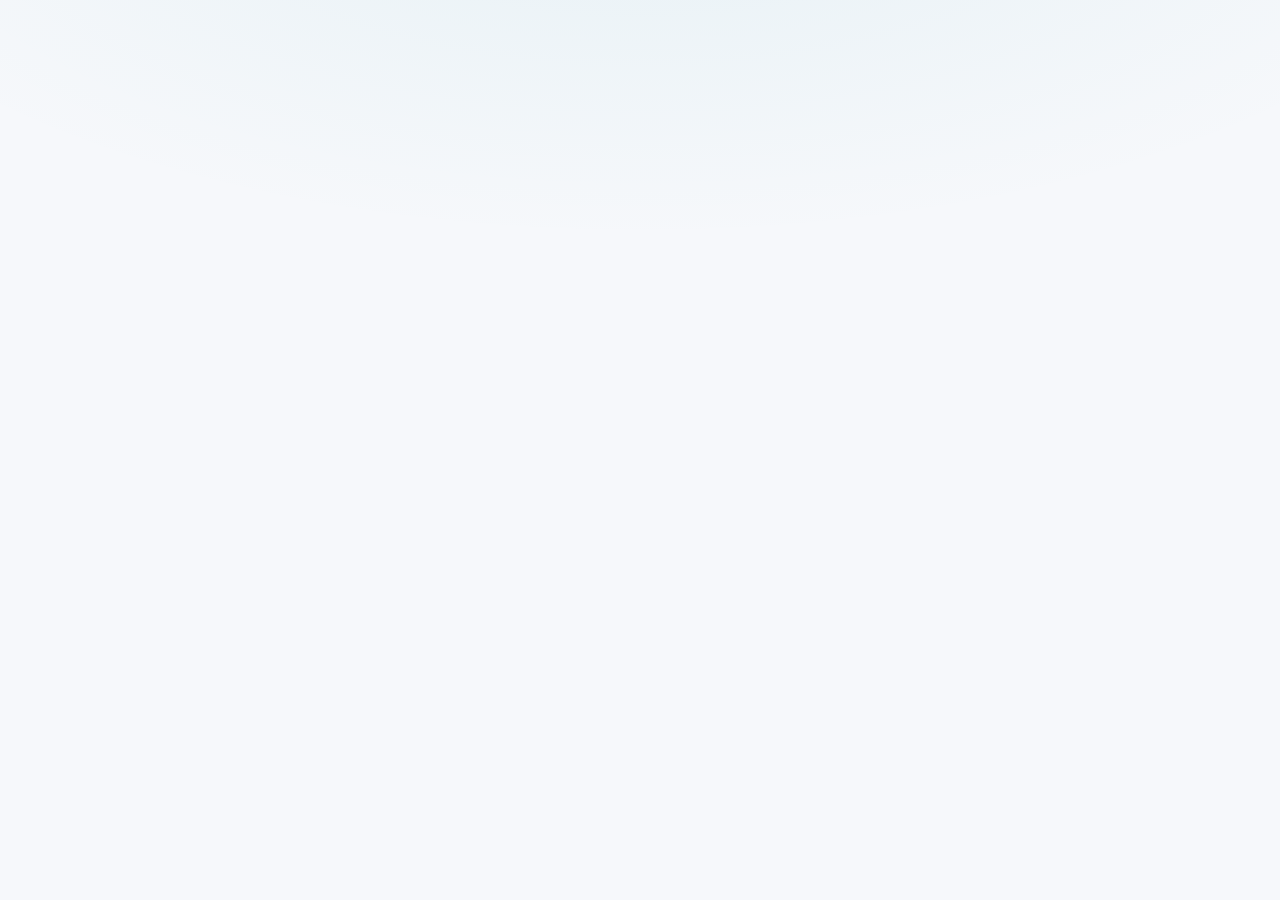
==== commit 981ea1bc: "feat: let CSS decide the layout, and patch rows instead of rebuilding them Step 6 of MODERNIZATION.m" ====
--- a/src/outline_panel/static/index.html
+++ b/src/outline_panel/static/index.html
@@ -20,6 +20,43 @@
     --sans:system-ui,-apple-system,'Segoe UI',Roboto,'Noto Sans',Vazirmatn,sans-serif;
     --display:system-ui,-apple-system,'Segoe UI',Roboto,'Noto Sans',sans-serif;
     --ring:0 0 0 3px rgba(var(--acc-rgb),.32);
+
+    /* Fluid scale. Every size used to be a px literal, several of them
+       interpolated from JS, so the panel had exactly three appearances and
+       nothing in between. clamp() gives it a continuous one: a floor small
+       enough for a 320px phone, a ceiling that stops a 4K monitor from
+       rendering a poster, and a slope in between that needs no breakpoint. */
+    --step--1:clamp(.72rem,.70rem + .10vw,.80rem);
+    --step-0: clamp(.82rem,.79rem + .16vw,.94rem);
+    --step-1: clamp(.95rem,.90rem + .24vw,1.12rem);
+    --step-2: clamp(1.15rem,1.05rem + .48vw,1.5rem);
+    --step-3: clamp(1.5rem,1.28rem + 1.05vw,2.25rem);
+    --sp-1:clamp(.35rem,.32rem + .12vw,.5rem);
+    --sp-2:clamp(.55rem,.50rem + .22vw,.8rem);
+    --sp-3:clamp(.8rem,.72rem + .35vw,1.2rem);
+    --sp-4:clamp(1.1rem,.95rem + .6vw,1.7rem);
+    --tap:44px;              /* the smallest thing a thumb can reliably hit */
+    --dur-fast:.12s;--dur:.2s;--dur-slow:.26s;
+  }
+
+  /* Someone who has asked their system to stop animating things has asked for
+     a reason — vestibular disorders, or a machine that cannot afford the
+     compositing. Seven keyframe animations ran here unconditionally. */
+  @media (prefers-reduced-motion: reduce){
+    :root{--dur-fast:0s;--dur:0s;--dur-slow:0s}
+    *,*::before,*::after{animation-duration:.001ms!important;animation-iteration-count:1!important;
+      transition-duration:.001ms!important;scroll-behavior:auto!important}
+  }
+
+  /* The panel was dark-only, and it is used in daylight, on a phone, outdoors.
+     Only the tokens change: every component reads them, so this is the whole
+     light theme. */
+  @media (prefers-color-scheme: light){
+    :root{
+      --bg:#f6f8fb;--bg2:#fff;--panel:#fff;--panel2:#eef2f7;--line:#dfe6ef;--line2:#cfd9e6;--line3:#adbccd;
+      --text:#101720;--muted:#4d5b6b;--faint:#6b7889;--dim:#8695a6;
+      --acc:#0f8fa3;--acc-rgb:15,143,163;--ink:#fff;--warn:#a56a00;--danger:#c3283c;--danger2:#a51f31;
+    }
   }
   *{box-sizing:border-box;-webkit-tap-highlight-color:transparent}
   html,body{margin:0;padding:0}
@@ -75,6 +112,17 @@
   .icon-btn:hover{border-color:var(--line3);color:var(--acc)}
   .overlay{position:fixed;inset:0;background:rgba(4,5,6,.7);backdrop-filter:blur(5px);z-index:50;display:flex;animation:ocFade .18s}
   .overlay.center{align-items:center;justify-content:center;padding:24px}
+  /* One overlay class that is a bottom sheet on a phone and a centred dialog
+     on anything larger, decided by the viewport rather than by a measurement
+     JavaScript took once. */
+  .overlay.adaptive{align-items:flex-end;justify-content:center}
+  @media (min-width:720px){.overlay.adaptive{align-items:center;padding:24px}}
+  .sortwrap{flex:1 1 100%}
+  /* The status pills overflow on a phone; scrolling them is right, and better
+     than the row wrapping into three lines above the list. */
+  .pillbar{overflow-x:auto;flex:1 1 100%;scrollbar-width:none}
+  .pillbar::-webkit-scrollbar{display:none}
+  @media (min-width:720px){.sortwrap{flex:0 0 auto}.pillbar{overflow:visible;flex:0 0 auto}}
   .overlay.bottom{align-items:flex-end;justify-content:center}
   .overlay.right{align-items:stretch;justify-content:flex-end;background:rgba(4,5,6,.62)}
   .sheet{background:var(--bg2);border:1px solid var(--line2);border-radius:22px;width:100%;max-width:480px;max-height:90dvh;overflow:auto;padding:6px 24px 26px;animation:ocSheet .22s both;box-shadow:0 30px 80px rgba(0,0,0,.6)}
@@ -96,12 +144,100 @@
   .cmd-item.on{background:rgba(var(--acc-rgb),.1);color:var(--text)}.cmd-item.on .ci{color:var(--acc)}.cmd-item.on .hint{border-color:rgba(var(--acc-rgb),.35);color:var(--acc)}
   kbd{font-family:var(--mono);font-size:11px;background:var(--panel2);border:1px solid var(--line2);border-bottom-width:2px;border-radius:6px;padding:2px 6px;color:var(--muted)}
   @media(max-width:719px){.sheet{border-radius:22px 22px 0 0;border-bottom:none;max-width:none;padding:4px 18px max(24px,env(safe-area-inset-bottom))}.drawer{max-width:none}}
+
+  /* ---------- layout, decided here and not in JavaScript ----------
+     `renderApp` used to branch on innerWidth to pick between three hand-written
+     layout strings, with no resize listener — so rotating a phone left the
+     wrong layout until something else happened to re-render. Container queries
+     do the same job continuously, and they measure the *container* rather than
+     the window, which is what makes the key list correct at 320px inside a
+     Telegram webview and at 1400px on a desktop with one stylesheet. */
+  .shellbox{container-type:inline-size;container-name:shell}
+  .shell{display:grid;gap:var(--sp-3) var(--sp-4);align-items:start;
+    grid-template-columns:minmax(0,1fr)}
+  .shell > .kpi{grid-column:1/-1;display:grid;gap:var(--sp-2);
+    grid-template-columns:repeat(auto-fit,minmax(clamp(8rem,26cqi,10rem),1fr))}
+  .shell > .main{min-width:0}
+  .shell > .rail{display:grid;gap:var(--sp-3);grid-template-columns:minmax(0,1fr)}
+  @container shell (min-width:700px){
+    .shell > .rail{grid-template-columns:1fr 1fr}
+  }
+  @container shell (min-width:1080px){
+    .shell{grid-template-columns:minmax(0,1fr) clamp(19rem,24cqi,22rem)}
+    .shell > .rail{grid-template-columns:minmax(0,1fr);position:sticky;top:84px}
+  }
+
+  /* The key list. One markup shape; the container decides whether it reads as
+     a table or as cards, so the "view" toggle is a preference rather than the
+     only thing standing between a phone and an unusable grid. */
+  .klist{container-type:inline-size;container-name:klist}
+  /* `.kwrap` is inside `.klist`, so the rules below can reach it. */
+  .kwrap{background:var(--panel);border:1px solid var(--line);border-radius:16px;overflow:hidden}
+  .khead{display:none}
+  .krow{display:grid;gap:var(--sp-2);padding:var(--sp-3) var(--sp-3);
+    border-bottom:1px solid var(--panel2);cursor:pointer;align-items:center;
+    grid-template-areas:"pick name status" "bar bar bar" "meta meta acts";
+    grid-template-columns:auto minmax(0,1fr) auto}
+  .krow:last-child{border-bottom:none}
+  .krow:hover{background:color-mix(in srgb,var(--panel2) 45%,transparent)}
+  .krow:focus-visible{box-shadow:var(--ring);border-radius:10px}
+  .krow.sel{background:rgba(var(--acc-rgb),.06)}
+  .k-pick{grid-area:pick}.k-name{grid-area:name;min-width:0}.k-status{grid-area:status}
+  .k-bar{grid-area:bar;min-width:0}.k-dev{grid-area:meta}.k-seen{display:none}
+  .k-acts{grid-area:acts;display:flex;align-items:center;gap:var(--sp-1);justify-content:flex-end}
+  .k-exp{grid-area:meta;justify-self:end}
+  @container klist (min-width:760px){
+    .khead,.krow{display:grid;align-items:center;gap:var(--sp-3);
+      grid-template-areas:"pick name status bar dev seen acts";
+      grid-template-columns:26px 2.1fr 1fr 1.8fr .8fr 1.05fr 1.5fr}
+    .khead{padding:11px var(--sp-3);border-bottom:1px solid var(--line2);background:var(--bg2);
+      font-size:10.5px;text-transform:uppercase;letter-spacing:.8px;color:var(--dim);font-weight:700}
+    .k-dev{grid-area:dev}.k-seen{grid-area:seen;display:block}
+    /* No room for it beside the device count; the card shows it instead. */
+    .k-monthly{display:none}
+    .k-exp{grid-area:acts;justify-self:auto}
+    .k-acts{grid-area:acts}
+  }
+  /* The card presentation, when the reader asked for it and there is room. */
+  .klist.as-cards .kwrap{background:none;border:none;border-radius:0;overflow:visible;
+    display:grid;gap:var(--sp-3);grid-template-columns:repeat(auto-fill,minmax(min(100%,19rem),1fr))}
+  .klist.as-cards .khead{display:none}
+  .klist.as-cards .krow{background:var(--panel);border:1px solid var(--line);border-radius:18px;
+    grid-template-areas:"pick name status" "bar bar bar" "meta meta meta" "acts acts acts";
+    grid-template-columns:auto minmax(0,1fr) auto}
+  .klist.as-cards .k-seen,.klist.as-cards .k-dev{display:block;grid-area:meta}
+  .klist.as-cards .k-exp{grid-area:meta;justify-self:start}
+  .klist.as-cards .k-acts{grid-area:acts;justify-content:stretch}
+
+  /* Touch ergonomics: several of these were 27px, which is a coin toss with a
+     thumb. The visual size is unchanged; the hit area is not. */
+  .tag-shared{font-size:9px;font-weight:700;color:var(--warn);background:color-mix(in srgb,var(--warn) 14%,transparent);
+    border:1px solid color-mix(in srgb,var(--warn) 34%,transparent);padding:1px 5px;border-radius:5px;
+    font-family:var(--sans);white-space:nowrap}
+  .icon-btn{min-width:var(--tap);min-height:var(--tap);display:inline-flex;
+    align-items:center;justify-content:center}
+  @media (pointer:fine){.icon-btn{min-width:34px;min-height:34px}}
+
+  /* The floating "New key" button sat on top of the last card's own buttons. */
+  .has-fab .kwrap{padding-bottom:calc(var(--tap) + var(--sp-4))}
+
+  /* Shown only when the shell is too narrow for the header's own search box.
+     Same query as the header rule below, so exactly one of them is ever up. */
+  /* `!important` because this file sets `display` inline on most elements, and
+     an inline style beats a class. Losing that fight silently is how a control
+     meant for desktop ends up on a phone. */
+  .only-wide{display:none!important}
+  @media (min-width:720px){
+    .only-narrow{display:none!important}
+    .only-wide{display:revert!important}
+    .only-wide.flex,.btn.only-wide{display:flex!important}
+  }
 </style>
 </head>
 <body>
 <div id="root"></div>
 <div id="modalRoot"></div>
-<div id="toast"></div>
+<div id="toast" role="status" aria-live="polite"></div>
 <script>
 const $=s=>document.querySelector(s);
 const root=$('#root'), modalRoot=$('#modalRoot');
@@ -117,13 +253,17 @@
   let d=null;try{d=await r.json();}catch(_){}
   // session expired/revoked anywhere (incl. silent polls) → bounce to login once
   if(r.status===403){toast(I18N.tErr(d),1);throw new Error(I18N.tErr(d));}
-  if(r.status===401){if(pollT){clearInterval(pollT);pollT=null;}if(S.screen!=='login')showLogin();throw new Error(I18N.tErr(d));}
+  if(r.status===401){stopLive();if(S.screen!=='login')showLogin();throw new Error(I18N.tErr(d));}
   if(!r.ok)throw new Error(d?I18N.tErr(d):('HTTP '+r.status));return d;};
 let toastT;function toast(m,bad){const t=$('#toast');t.innerHTML='<span style="width:7px;height:7px;border-radius:50%;background:'+(bad?'var(--danger)':'var(--acc)')+'"></span>'+esc(m);
   t.style.cssText='position:fixed;left:50%;bottom:30px;transform:translateX(-50%);z-index:70;background:var(--panel2);color:var(--text);border:1px solid '+(bad?'rgba(255,107,122,.4)':'var(--line2)')+';padding:12px 20px;border-radius:99px;font-size:13.5px;font-weight:500;box-shadow:0 14px 40px rgba(0,0,0,.55);display:flex;align-items:center;gap:9px;animation:ocRise .2s both';
   clearTimeout(toastT);toastT=setTimeout(()=>t.style.display='none',2300);t.style.display='flex';}
 
 /* ---------- helpers ---------- */
+// Every destructive step goes through here. It was a bare confirm() with an
+// English literal at each call site, so a Persian panel asked "Delete “x”? This
+// cannot be undone." — the one sentence in the whole UI that must be understood.
+const ask=(s,v)=>confirm(Object.keys(v||{}).reduce((a,k)=>a.split('{'+k+'}').join(v[k]),t(s)));
 const esc=s=>String(s==null?'':s).replace(/[&<>"]/g,c=>({'&':'&amp;','<':'&lt;','>':'&gt;','"':'&quot;'}[c]));
 function fmtBytes(n){if(n==null)return '—';let u=['B','KB','MB','GB','TB','PB'],i=0,x=Number(n);while(Math.abs(x)>=1024&&i<u.length-1){x/=1024;i++;}return (i>=2&&x<100?x.toFixed(1):Math.round(x))+' '+u[i];}
 function fmtExpiry(ts){if(!ts)return 'No expiry';const ms=ts*1000,n=Date.now();if(ms<=n)return 'Expired';const d=Math.floor((ms-n)/864e5),h=Math.floor(((ms-n)%864e5)/36e5);return d>0?d+'d '+h+'h':h+'h';}
@@ -149,7 +289,15 @@
 // hiding controls here only spares people buttons that would 403.
 const can=c=>!!(S.me&&S.me.caps.includes(c));
 const isOwner=()=>!!(S.me&&S.me.isOwner);
-let pollT=null;
+let pollT=null, liveES=null, liveFails=0;
+// Stop watching, whichever way we happen to be watching. Called on sign-out,
+// on a 401 from any request, and before opening a new connection — an
+// EventSource that outlives its session reconnects forever against a cookie
+// that no longer works.
+function stopLive(){
+  if(liveES){liveES.close();liveES=null;}
+  if(pollT){clearInterval(pollT);pollT=null;}
+}
 // poll-side change detection: only touch the DOM when the underlying data
 // actually changed, so a 5s tick with no new metrics causes zero re-render.
 let _sigStats='',_sigKeys='';
@@ -164,7 +312,7 @@
 /* ---------- auth ---------- */
 async function checkAuth(){try{await api('/api/me');await enterApp();}catch(_){showLogin();}}
 function showLogin(needTotp){
-  S.screen='login';if(pollT){clearInterval(pollT);pollT=null;}
+  S.screen='login';stopLive();
   root.innerHTML=`<div style="min-height:100dvh;display:grid;place-items:center;padding:24px;position:relative;overflow:hidden">
     <div style="position:absolute;inset:0;pointer-events:none;background:radial-gradient(110% 70% at 50% -10%,rgba(var(--acc-rgb),.07),transparent 58%)"></div>
     <div style="width:100%;max-width:380px;position:relative;animation:ocRise .5s both">
@@ -241,8 +389,46 @@
   // Refresh immediately when the user returns to the tab.
   if(!enterApp._visBound){enterApp._visBound=true;
     document.addEventListener('visibilitychange',()=>{if(!document.hidden&&S.screen==='app'){refreshStats().then(()=>{renderRail();renderKpi();});}});}
-  if(pollT)clearInterval(pollT);
   _sigStats=statsSig();_sigKeys=keysSig();
+  startLive();
+}
+
+/* ---------- live updates ---------- */
+// One server-side sampler feeds every open tab, so this costs the Outline
+// servers nothing per tab — which is the whole reason it replaced polling.
+// Rendering still goes through the same two signatures, so a tick that carries
+// no change touches no DOM.
+function applySnapshot(d){
+  if(d.stats){S.stats=d.stats;pushBw();}
+  if(d.keys){S.keys=d.keys;S.errors=d.errors||[];}
+  const ss=statsSig();
+  if(ss!==_sigStats){_sigStats=ss;renderRail();renderKpi();}
+  const ks=keysSig();
+  if(ks!==_sigKeys){_sigKeys=ks;renderList();renderKpi();renderBanner();}
+}
+function startLive(){
+  stopLive();
+  if(typeof EventSource==='undefined')return startPolling();
+  const es=new EventSource('/api/stream');
+  liveES=es;
+  es.addEventListener('hello',()=>{liveFails=0;});
+  es.addEventListener('snapshot',e=>{
+    liveFails=0;
+    try{applySnapshot(JSON.parse(e.data));}catch(_){}
+  });
+  // The server says this when the account is disabled or deleted mid-stream.
+  // Without it the browser would reconnect against a dead session forever.
+  es.addEventListener('bye',()=>{stopLive();showLogin();});
+  es.onerror=()=>{
+    // EventSource retries on its own; this only catches the case where it
+    // cannot work at all — a proxy that buffers, or a network that blocks
+    // long-lived responses. Three strikes, then back to polling, because a
+    // dashboard that silently stops updating is worse than a chatty one.
+    if(es.readyState===EventSource.CLOSED||++liveFails>=3){stopLive();startPolling();}
+  };
+}
+function startPolling(){
+  if(pollT)return;
   let n=0;pollT=setInterval(async()=>{
     if(document.hidden)return;   // don't fan out to every Outline server while hidden
     await refreshStats();
@@ -296,46 +482,43 @@
 
 /* ---------- app shell ---------- */
 function renderApp(){
-  const W=innerWidth, narrow=W<720;
   root.innerHTML=`
   <header style="position:sticky;top:0;z-index:30;background:rgba(10,13,18,.82);backdrop-filter:blur(16px) saturate(1.4);border-bottom:1px solid var(--line)">
-    <div style="max-width:1400px;margin:0 auto;padding:${narrow?'12px 16px':'13px 22px'};display:flex;align-items:center;gap:${narrow?'11px':'16px'}">
+    <div style="max-width:1400px;margin:0 auto;padding:var(--sp-2) var(--sp-3);display:flex;align-items:center;gap:var(--sp-2)">
       <div style="display:flex;align-items:center;gap:9px;flex:none">
         <span style="width:9px;height:9px;border-radius:50%;background:var(--acc);box-shadow:0 0 11px var(--acc)"></span>
-        <span style="font-family:var(--display);font-weight:700;font-size:17px;letter-spacing:-.2px;white-space:nowrap">Outline<span style="${narrow?'display:none':'color:var(--faint);font-weight:600'}"> Control</span></span></div>
+        <span style="font-family:var(--display);font-weight:700;font-size:var(--step-1);letter-spacing:-.2px;white-space:nowrap">Outline<span class="only-wide" style="color:var(--faint);font-weight:600"> Control</span></span></div>
       <div id="srvwrap" style="position:relative;flex:none"></div>
       <div style="flex:1"></div>
-      <div style="position:relative;${narrow?'display:none':'width:230px'}">
+      <div class="only-wide" style="position:relative;width:clamp(11rem,20vw,15rem)">
         <svg width="15" height="15" viewBox="0 0 24 24" fill="none" stroke="#4e5868" stroke-width="2" style="position:absolute;left:12px;top:50%;transform:translateY(-50%)"><circle cx="11" cy="11" r="7"/><path d="m21 21-4.3-4.3" stroke-linecap="round"/></svg>
         <input id="search" data-inp="search" value="${esc(S.search)}" placeholder="${esc(t('Search keys…'))}" class="inp" style="padding:9px 64px 9px 36px;font-size:13.5px" />
         <kbd data-act="palette" title="Command palette" style="position:absolute;right:8px;top:50%;transform:translateY(-50%);cursor:pointer">⌘K</kbd></div>
-      ${!can('keys.create')?'':`<button class="btn" data-act="create" style="${narrow?'display:none':'width:auto;flex:none;white-space:nowrap;padding:9px 15px;display:flex;align-items:center;gap:7px;font-size:13.5px'}"><svg width="15" height="15" viewBox="0 0 24 24" fill="none" stroke="currentColor" stroke-width="2.6"><path d="M12 5v14M5 12h14" stroke-linecap="round"/></svg>${esc(t('New key'))}</button>`}
+      ${!can('keys.create')?'':`<button class="btn only-wide" data-act="create" style="width:auto;flex:none;white-space:nowrap;padding:9px 15px;align-items:center;gap:7px;font-size:var(--step-0)"><svg width="15" height="15" viewBox="0 0 24 24" fill="none" stroke="currentColor" stroke-width="2.6"><path d="M12 5v14M5 12h14" stroke-linecap="round"/></svg>${esc(t('New key'))}</button>`}
       <button class="icon-btn" data-act="settings" aria-label="${esc(t('Settings'))}" style="padding:10px;color:var(--muted)"><svg width="16" height="16" viewBox="0 0 24 24" fill="none" stroke="currentColor" stroke-width="2"><rect x="3" y="3" width="7" height="7" rx="1.5"/><rect x="14" y="3" width="7" height="7" rx="1.5"/><rect x="3" y="14" width="7" height="7" rx="1.5"/><rect x="14" y="14" width="7" height="7" rx="1.5"/></svg></button>
-      <button data-act="signout" style="${narrow?'display:none':'background:none;border:1px solid var(--line2);color:var(--faint);padding:9px 13px;border-radius:11px;cursor:pointer;font-size:13px'}">${esc(t('Sign out'))}</button>
+      <button data-act="signout" class="only-wide" style="background:none;border:1px solid var(--line2);color:var(--faint);padding:9px 13px;border-radius:11px;cursor:pointer;font-size:var(--step-0)">${esc(t('Sign out'))}</button>
     </div>
   </header>
-  <div style="max-width:1400px;margin:0 auto;padding:${narrow?'16px 16px 96px':'22px 22px 80px'}">
+  <div class="shellbox" style="max-width:1400px;margin:0 auto;padding:var(--sp-3) var(--sp-3) 96px">
     <div id="shell"></div>
   </div>
-  ${narrow&&can('keys.create')?`<button class="btn" data-act="create" style="position:fixed;right:20px;bottom:calc(20px + env(safe-area-inset-bottom));z-index:35;width:auto;display:flex;align-items:center;gap:8px;padding:14px 20px;border-radius:99px;box-shadow:0 12px 30px rgba(var(--acc-rgb),.28)"><svg width="18" height="18" viewBox="0 0 24 24" fill="none" stroke="currentColor" stroke-width="2.6"><path d="M12 5v14M5 12h14" stroke-linecap="round"/></svg>${esc(t('New key'))}</button>`:''}
+  ${can('keys.create')?`<button class="btn only-narrow fab" data-act="create" style="position:fixed;inset-inline-end:20px;bottom:calc(20px + env(safe-area-inset-bottom));z-index:35;width:auto;align-items:center;gap:8px;padding:14px 20px;border-radius:99px;box-shadow:0 12px 30px rgba(var(--acc-rgb),.28)"><svg width="18" height="18" viewBox="0 0 24 24" fill="none" stroke="currentColor" stroke-width="2.6"><path d="M12 5v14M5 12h14" stroke-linecap="round"/></svg>${esc(t('New key'))}</button>`:''}
   `;
-  // shell layout
-  const wide=W>=1100, mid=W>=720&&W<1100;
-  const kpiGrid='display:grid;grid-template-columns:repeat(auto-fit,minmax(140px,1fr));gap:11px';
-  let shellStyle,kpiOuter,contentStyle,railStyle;
-  if(wide){shellStyle='display:grid;grid-template-columns:1fr 336px;gap:18px 24px;align-items:start';kpiOuter='grid-column:1 / -1;'+kpiGrid;contentStyle='min-width:0';railStyle='position:sticky;top:84px;display:flex;flex-direction:column;gap:14px';}
-  else if(mid){shellStyle='display:flex;flex-direction:column;gap:18px';kpiOuter=kpiGrid;contentStyle='min-width:0';railStyle='display:grid;grid-template-columns:1fr 1fr;gap:14px;align-items:start';}
-  else {shellStyle='display:flex;flex-direction:column;gap:18px';kpiOuter=kpiGrid;contentStyle='min-width:0';railStyle='display:flex;flex-direction:column;gap:14px';}
-  $('#shell').style.cssText=shellStyle;
-  $('#shell').innerHTML=`<div id="kpi" style="${kpiOuter}"></div>
-    <div style="${contentStyle}">
-      ${narrow?'<div style="margin-bottom:14px"><div style="position:relative"><svg width="16" height="16" viewBox="0 0 24 24" fill="none" stroke="#4e5868" stroke-width="2" style="position:absolute;left:13px;top:50%;transform:translateY(-50%)"><circle cx="11" cy="11" r="7"/><path d="m21 21-4.3-4.3" stroke-linecap="round"/></svg><input id="msearch" data-inp="search" value="'+esc(S.search)+'" placeholder="'+esc(t('Search keys…'))+'" class="inp" style="padding:12px 12px 12px 38px"/></div></div>':''}
-      ${isOwner()?`<div style="display:flex;gap:7px;margin-bottom:14px">${[['users','Users'],['admins','Admins']].map(([tb,l])=>`<button class="chip ${S.tab===tb?'sel':''}" data-act="tab" data-id="${tb}" style="padding:8px 15px">${esc(t(l))}</button>`).join('')}</div>`:''}
+  // The shell is one grid whose shape comes from @container rules, not from a
+  // measurement taken once at render time. A phone that rotates, a window that
+  // is split, a Telegram webview that resizes — all handled without JS.
+  $('#shell').className='shell';
+  $('#shell').innerHTML=`<div id="kpi" class="kpi"></div>
+    <div class="main">
+      <div class="only-narrow" style="margin-bottom:14px"><div style="position:relative">
+        <svg width="16" height="16" viewBox="0 0 24 24" fill="none" stroke="#4e5868" stroke-width="2" style="position:absolute;inset-inline-start:13px;top:50%;transform:translateY(-50%)"><circle cx="11" cy="11" r="7"/><path d="m21 21-4.3-4.3" stroke-linecap="round"/></svg>
+        <input id="msearch" data-inp="search" value="${esc(S.search)}" placeholder="${esc(t('Search keys…'))}" class="inp" style="padding-inline-start:38px" aria-label="${esc(t('Search keys…'))}" /></div></div>
+      ${isOwner()?`<div role="tablist" style="display:flex;gap:7px;margin-bottom:14px">${[['users','Users'],['admins','Admins']].map(([tb,l])=>`<button role="tab" aria-selected="${S.tab===tb}" class="chip ${S.tab===tb?'sel':''}" data-act="tab" data-id="${tb}" style="padding:8px 15px">${esc(t(l))}</button>`).join('')}</div>`:''}
       <div id="toolbar"></div><div id="banner"></div><div id="selbar"></div>
-      <div id="count" style="font-size:11.5px;color:var(--dim);text-transform:uppercase;letter-spacing:.8px;margin:0 2px 10px;font-weight:600"></div>
+      <div id="count" style="font-size:var(--step--1);color:var(--dim);text-transform:uppercase;letter-spacing:.8px;margin:0 2px 10px;font-weight:600" aria-live="polite"></div>
       <div id="list"></div>
     </div>
-    <aside id="rail" style="${railStyle}"></aside>`;
+    <aside id="rail" class="rail" aria-label="${esc(t('Advanced stats are off.'))}"></aside>`;
   if(S.tab==='admins'&&isOwner()){
     $('#kpi').style.display='none';$('#rail').style.display='none';
     $('#count').style.display='none';
@@ -362,7 +545,7 @@
         <span class="mono" style="font-size:11px;color:var(--dim)">${S.keys.filter(k=>k.serverId===s.id).length}</span></div>`).join('')}
     </div>`;
   }
-  wrap.innerHTML=`<button data-act="srvmenu" style="display:flex;align-items:center;gap:9px;background:var(--panel2);border:1px solid var(--line2);color:var(--text);padding:9px 12px;border-radius:11px;font-size:13px;cursor:pointer;max-width:${innerWidth<720?'150px':'230px'}">
+  wrap.innerHTML=`<button data-act="srvmenu" style="display:flex;align-items:center;gap:9px;background:var(--panel2);border:1px solid var(--line2);color:var(--text);padding:9px 12px;border-radius:11px;font-size:13px;cursor:pointer;max-width:clamp(9rem,28vw,14rem)">
     <span style="width:7px;height:7px;border-radius:50%;flex:none;background:${dot};box-shadow:0 0 7px ${dot}"></span>
     <span style="white-space:nowrap;overflow:hidden;text-overflow:ellipsis;font-weight:600">${esc(label)}</span>
     <svg width="11" height="11" viewBox="0 0 12 8" fill="none" style="flex:none;opacity:.6"><path d="M1 1l5 5 5-5" stroke="currentColor" stroke-width="1.6" stroke-linecap="round"/></svg></button>${menu}`;
@@ -387,14 +570,14 @@
 }
 
 function renderToolbar(){
-  const tb=$('#toolbar');if(!tb)return;const narrow=innerWidth<720;const sc=scoped();
+  const tb=$('#toolbar');if(!tb)return;const sc=scoped();
   const counts={all:sc.length,online:sc.filter(isOnline).length,active:sc.filter(k=>!k.disabled&&!k.pending).length,pending:sc.filter(k=>k.pending).length,disabled:sc.filter(k=>k.disabled).length};
   const defs=[['all','All'],['online','Online'],['active','Active'],['pending','Pending'],['disabled','Disabled']];
   const pills=defs.map(([id,lbl])=>{const on=S.statusFilter===id;return `<button data-act="statusf" data-id="${id}" style="display:flex;align-items:center;gap:6px;padding:8px 12px;border-radius:8px;border:none;font-size:12.5px;font-weight:600;cursor:pointer;flex:none;white-space:nowrap;background:${on?'var(--acc)':'transparent'};color:${on?'var(--ink)':'var(--muted)'}">${esc(t(lbl))}<span class="mono" style="font-size:11px;opacity:.7">${counts[id]}</span></button>`;}).join('');
-  const sortSel=`<div style="position:relative;${narrow?'flex:1 1 100%':''}"><select id="sort" data-inp="sort" style="appearance:none;background:var(--panel);border:1px solid var(--line);color:var(--text);padding:${narrow?'12px 32px 12px 14px':'9px 32px 9px 13px'};border-radius:11px;font-size:13px;cursor:pointer;outline:none;${narrow?'width:100%':''}">
+  const sortSel=`<div class="sortwrap" style="position:relative"><select id="sort" data-inp="sort" aria-label="${esc(t('Newest'))}" style="appearance:none;background:var(--panel);border:1px solid var(--line);color:var(--text);padding:var(--sp-2) 32px var(--sp-2) 14px;border-radius:11px;font-size:var(--step-0);cursor:pointer;outline:none;width:100%">
     ${[['recent','Newest'],['name','Name A–Z'],['usage','Most usage'],['expiry','Expiring soon'],['devices','Most devices'],['online','Online first'],['lastseen','Last seen']].map(([v,l])=>`<option value="${v}" ${S.sort===v?'selected':''}>${esc(t(l))}</option>`).join('')}
     </select><svg width="11" height="11" viewBox="0 0 12 8" fill="none" style="position:absolute;right:12px;top:50%;transform:translateY(-50%);pointer-events:none;opacity:.55"><path d="M1 1l5 5 5-5" stroke="currentColor" stroke-width="1.6" stroke-linecap="round"/></svg></div>`;
-  const viewToggle=narrow?'':`<div style="display:flex;gap:3px;background:var(--panel);border:1px solid var(--line);border-radius:11px;padding:4px">
+  const viewToggle=`<div class="only-wide flex" style="display:flex;gap:3px;background:var(--panel);border:1px solid var(--line);border-radius:11px;padding:4px">
     <button data-act="view" data-id="table" aria-label="${esc(t('Table'))}" style="padding:7px 9px;border-radius:8px;border:none;cursor:pointer;line-height:0;background:${S.view==='table'?'var(--acc)':'transparent'};color:${S.view==='table'?'var(--ink)':'var(--faint)'}"><svg width="15" height="15" viewBox="0 0 24 24" fill="none" stroke="currentColor" stroke-width="2"><path d="M3 6h18M3 12h18M3 18h18" stroke-linecap="round"/></svg></button>
     <button data-act="view" data-id="cards" aria-label="${esc(t('Cards'))}" style="padding:7px 9px;border-radius:8px;border:none;cursor:pointer;line-height:0;background:${S.view==='cards'?'var(--acc)':'transparent'};color:${S.view==='cards'?'var(--ink)':'var(--faint)'}"><svg width="15" height="15" viewBox="0 0 24 24" fill="none" stroke="currentColor" stroke-width="2"><rect x="3" y="3" width="8" height="8" rx="1.5"/><rect x="13" y="3" width="8" height="8" rx="1.5"/><rect x="3" y="13" width="8" height="8" rx="1.5"/><rect x="13" y="13" width="8" height="8" rx="1.5"/></svg></button></div>`;
   // An active admin filter must be visible and undoable, or the list just looks
@@ -404,8 +587,8 @@
   const csv=`<button data-act="csv" class="btn-sec" style="width:auto;padding:8px 13px;font-size:12.5px;display:flex;align-items:center;gap:6px"><svg width="13" height="13" viewBox="0 0 24 24" fill="none" stroke="currentColor" stroke-width="2"><path d="M12 3v12m0 0 4-4m-4 4-4-4M4 17v2a2 2 0 0 0 2 2h12a2 2 0 0 0 2-2v-2" stroke-linecap="round"/></svg>${esc(t('CSV'))}</button>`;
   tb.innerHTML=`<div style="display:flex;align-items:center;gap:9px;margin-bottom:14px;flex-wrap:wrap">
     ${afChip}
-    <div style="display:flex;gap:5px;background:var(--panel);border:1px solid var(--line);border-radius:11px;padding:4px;${narrow?'overflow-x:auto;flex:1 1 100%':''}">${pills}</div>
-    ${narrow?'':'<div style="flex:1"></div>'}${csv}${sortSel}${viewToggle}</div>`;
+    <div class="pillbar" style="display:flex;gap:5px;background:var(--panel);border:1px solid var(--line);border-radius:11px;padding:4px">${pills}</div>
+    <div class="only-wide" style="flex:1"></div>${csv}${sortSel}${viewToggle}</div>`;
 }
 
 function renderBanner(){
@@ -419,25 +602,65 @@
 }
 function renderSelbar(){
   const el=$('#selbar');if(!el)return;
-  const ids=Object.keys(S.selected).filter(id=>S.keys.some(k=>k.id===id&&S.selected[id]));
-  if(!ids.length){el.innerHTML='';return;}
+  const picked=selectedKeys();
+  if(!picked.length){el.innerHTML='';return;}
+  const ids=picked;
+  const btn='width:auto;padding:7px 12px;font-size:12.5px';
   el.innerHTML=`<div style="display:flex;align-items:center;gap:8px;flex-wrap:wrap;background:linear-gradient(180deg,rgba(var(--acc-rgb),.1),rgba(var(--acc-rgb),.04));border:1px solid rgba(var(--acc-rgb),.3);border-radius:12px;padding:9px 10px 9px 15px;margin-bottom:12px">
-    <span style="font-size:12.5px;font-weight:700;color:var(--acc)">${ids.length} selected</span><div style="flex:1"></div>
-    <button class="btn-sec" data-act="bulk" data-op="extend" style="width:auto;padding:7px 12px;font-size:12.5px">${esc(t('Extend +30d'))}</button>
-    <button class="btn-sec" data-act="bulk" data-op="disable" style="width:auto;padding:7px 12px;font-size:12.5px">${esc(t('Disable'))}</button>
-    ${isOwner()?'<button class="btn-sec" data-act="bulk" data-op="transfer" style="width:auto;padding:7px 12px;font-size:12.5px">'+esc(t('Transfer to…'))+'</button>':''}
+    <span style="font-size:12.5px;font-weight:700;color:var(--acc)">${ids.length} ${esc(t('selected'))}<span class="bulkp mono" style="font-weight:600;opacity:.75"></span></span><div style="flex:1"></div>
+    ${S.servers.length>1?`<button class="btn-sec" data-act="bulk" data-op="servers" style="${btn}">${esc(t('Servers…'))}</button>`:''}
+    <button class="btn-sec" data-act="bulk" data-op="links" style="${btn}">${esc(t('Copy links'))}</button>
+    <button class="btn-sec" data-act="bulk" data-op="extend" style="${btn}">${esc(t('Extend +30d'))}</button>
+    <button class="btn-sec" data-act="bulk" data-op="disable" style="${btn}">${esc(t('Disable'))}</button>
+    ${isOwner()?`<button class="btn-sec" data-act="bulk" data-op="transfer" style="${btn}">`+esc(t('Transfer to…'))+'</button>':''}
     <button class="btn-danger" data-act="bulk" data-op="delete" style="width:auto;padding:7px 12px;font-size:12.5px">${esc(t('Delete'))}</button>
     <button data-act="bulk" data-op="clear" style="background:none;border:1px solid var(--line2);color:var(--faint);padding:7px 11px;border-radius:9px;font-size:12.5px;cursor:pointer">${esc(t('Clear'))}</button></div>`;
 }
 
 function renderList(){
   renderKpi();renderToolbar();renderBanner();renderSelbar();
-  const list=filteredKeys(),el=$('#list'),narrow=innerWidth<720,sc=scoped();
+  const list=filteredKeys(),el=$('#list'),sc=scoped();
   const cntLabel=(S.search||S.statusFilter!=='all')?(list.length+' '+t('of')+' '+sc.length+' '+t('keys')):(sc.length+' '+t('keys total'));
   $('#count').textContent=cntLabel;
   if(!S.servers.length){el.innerHTML=`<div style="text-align:center;color:var(--faint);padding:70px 20px;background:var(--panel);border:1px solid var(--line);border-radius:16px"><div style="font-size:38px;margin-bottom:12px;color:var(--acc)">⌁</div>${esc(t('No servers yet.'))}<br><button class="btn-sec" data-act="settings" style="width:auto;margin-top:14px;padding:10px 18px">${esc(t('Add your first server'))}</button></div>`;return;}
   if(!list.length){el.innerHTML=`<div style="text-align:center;color:var(--faint);padding:70px 20px;background:var(--panel);border:1px solid var(--line);border-radius:16px"><div style="font-size:38px;margin-bottom:12px;color:var(--acc)">⌁</div>${S.search?'No keys match “'+esc(S.search)+'”':'No keys here yet.'}</div>`;return;}
-  if(S.view==='table'&&!narrow)el.innerHTML=tableView(list);else el.innerHTML=cardView(list,narrow);
+  el.className='klist'+(S.view==='cards'?' as-cards':'')+(can('keys.create')?' has-fab':'');
+  patchList(el,list);
+}
+
+/* Replace only the rows that actually changed.
+   `renderList` used to rebuild the whole table with innerHTML on every tick,
+   which destroys focus, text selection and scroll position — and with a live
+   stream arriving every few seconds that is the difference between a panel you
+   can type in and one you cannot. Keyed by `serverId/keyId`, so a row that has
+   not moved is left alone entirely. */
+function patchList(el,list){
+  let wrap=el.querySelector('.kwrap');
+  if(!wrap){el.innerHTML=listMarkup(list);return;}
+  const want=new Map(list.map(k=>[selKey(k),k]));
+  const have=new Map();
+  wrap.querySelectorAll(':scope > .krow').forEach(n=>have.set(n.dataset.sid+'/'+n.dataset.id,n));
+  for(const [id,node] of have)if(!want.has(id))node.remove();
+  let prev=wrap.querySelector('.khead');
+  const tmp=document.createElement('div');
+  for(const [id,k] of want){
+    const fresh=keyRow(k);
+    let node=have.get(id);
+    if(node){
+      // Compare the rendered row, not the data: it is the only thing that
+      // decides whether the DOM would differ, and it costs one string compare.
+      if(node.outerHTML!==fresh){tmp.innerHTML=fresh;const n2=tmp.firstElementChild;node.replaceWith(n2);node=n2;}
+    }else{
+      tmp.innerHTML=fresh;node=tmp.firstElementChild;
+    }
+    if(prev.nextElementSibling!==node)prev.after(node);
+    prev=node;
+  }
+  const allSel=list.length&&list.every(k=>S.selected[selKey(k)]);
+  const head=wrap.querySelector('[data-act="selall"]');
+  if(head){head.style.borderColor=allSel?'var(--acc)':'var(--line3)';
+    head.style.background=allSel?'var(--acc)':'transparent';
+    head.style.color=allSel?'var(--ink)':'transparent';}
 }
 function kBits(k){const st=statusMeta(k),p=pctOf(k),now=Date.now()/1000;
   const usage=k.limit?(fmtBytes(k.used)+' / '+fmtBytes(k.limit)+(p?'  ·  '+p+'%':'')):fmtBytes(k.used)+'  ·  unlimited';
@@ -446,51 +669,50 @@
   const last=k.pending?'—':(isOnline(k)?'now':fmtAgo(agoSec(k)));
   return {st,p,w:barWidth(k),usage,expShort,expCol,last};
 }
-function tableView(list){
-  const rows=list.map(k=>{const b=kBits(k),sel=!!S.selected[k.id];
-    return `<div data-act="detail" data-id="${esc(k.id)}" data-sid="${esc(k.serverId)}" style="display:grid;grid-template-columns:26px 2.1fr 1fr 1.8fr .8fr 1.05fr 1.5fr;gap:13px;padding:14px 18px;border-bottom:1px solid var(--panel2);cursor:pointer;align-items:center;background:${sel?'rgba(var(--acc-rgb),.06)':'transparent'}">
-      <div data-act="sel" data-id="${esc(k.id)}" data-stop="1" style="width:15px;height:15px;border-radius:5px;border:1.5px solid ${sel?'var(--acc)':'var(--line3)'};background:${sel?'var(--acc)':'transparent'};color:${sel?'var(--ink)':'transparent'};display:flex;align-items:center;justify-content:center"><svg width="9" height="9" viewBox="0 0 12 12" fill="none" stroke="currentColor" stroke-width="2.4"><path d="M2 6.5l2.5 2.5L10 3" stroke-linecap="round" stroke-linejoin="round"/></svg></div>
-      <div style="min-width:0"><div style="font-weight:700;font-size:14px;white-space:nowrap;overflow:hidden;text-overflow:ellipsis">${esc(k.name)}</div>
-        <div class="mono" style="font-size:11px;color:var(--dim);margin-top:3px;display:flex;align-items:center;gap:7px">#${esc(k.id)}${isOwner()&&k.ownerName?`<span style="padding:1px 6px;border-radius:5px;background:var(--panel2);border:1px solid var(--line2);color:var(--muted)">${esc(k.ownerName)}</span>`:''}<span style="display:inline-flex;align-items:center;gap:5px;color:var(--faint)"><span style="width:5px;height:5px;border-radius:50%;background:${srvDot(k.serverId)}"></span>${esc(srvShort(k.serverId))}</span></div></div>
-      <div><span style="display:inline-flex;align-items:center;gap:6px;font-size:11.5px;font-weight:600;padding:4px 9px;border-radius:99px;background:${b.st.bg};color:${b.st.c};border:1px solid ${b.st.ln};white-space:nowrap"><span style="width:6px;height:6px;border-radius:50%;background:currentColor;${b.st.anim}"></span>${esc(t(b.st.t))}</span></div>
-      <div style="min-width:0"><div style="height:6px;border-radius:99px;background:var(--panel2);overflow:hidden"><span style="display:block;height:100%;border-radius:99px;width:${b.w}%;background:${barColor(k)}"></span></div>
-        <div class="mono" style="font-size:11px;color:var(--muted);margin-top:6px;white-space:nowrap;overflow:hidden;text-overflow:ellipsis">${esc(b.usage)}</div></div>
-      <div class="mono" style="display:flex;align-items:center;gap:6px;font-size:13px">${k.peakDevices!=null?k.peakDevices:'—'}${(k.peakDevices||0)>=5?'<span title="Possible shared account" style="font-size:9px;font-weight:700;color:var(--warn);background:rgba(245,196,81,.13);border:1px solid rgba(245,196,81,.3);padding:1px 5px;border-radius:5px;font-family:var(--sans)">SHARED?</span>':''}</div>
-      <div class="mono" style="font-size:12.5px;color:${isOnline(k)?'var(--acc)':'var(--faint)'};white-space:nowrap">${esc(b.last)}</div>
-      <div style="display:flex;align-items:center;justify-content:flex-end;gap:8px;min-width:0">
-        <span class="mono" style="font-size:12.5px;color:${b.expCol};white-space:nowrap;overflow:hidden;text-overflow:ellipsis">${esc(b.expShort)}</span>
-        <button class="icon-btn" data-act="copylink" data-id="${esc(k.id)}" data-stop="1" aria-label="${esc(t('Copy customer link'))}" title="${esc(t('Copy customer link'))}"><svg width="13" height="13" viewBox="0 0 24 24" fill="none" stroke="currentColor" stroke-width="2" stroke-linecap="round"><path d="M10 13a5 5 0 0 0 7 0l3-3a5 5 0 0 0-7-7l-1 1"/><path d="M14 11a5 5 0 0 0-7 0l-3 3a5 5 0 0 0 7 7l1-1"/></svg></button>
-        <button class="icon-btn" data-act="copy" data-id="${esc(k.id)}" data-stop="1" aria-label="${esc(t('Copy'))}" title="${esc(t('Copy config'))}"><svg width="13" height="13" viewBox="0 0 24 24" fill="none" stroke="currentColor" stroke-width="2"><rect x="9" y="9" width="11" height="11" rx="2"/><path d="M5 15V5a2 2 0 0 1 2-2h10" stroke-linecap="round"/></svg></button>
-        <button class="icon-btn" data-act="share" data-id="${esc(k.id)}" data-sid="${esc(k.serverId)}" data-stop="1" aria-label="${esc(t('QR'))}"><svg width="13" height="13" viewBox="0 0 24 24" fill="none" stroke="currentColor" stroke-width="2"><rect x="3" y="3" width="7" height="7" rx="1"/><rect x="14" y="3" width="7" height="7" rx="1"/><rect x="3" y="14" width="7" height="7" rx="1"/><path d="M14 14h3M20 14v3M14 20h3" stroke-linecap="round"/></svg></button></div>
-    </div>`;}).join('');
-  const allSel=list.length&&list.every(k=>S.selected[k.id]);
-  return `<div style="background:var(--panel);border:1px solid var(--line);border-radius:16px;overflow:hidden">
-    <div style="display:grid;grid-template-columns:26px 2.1fr 1fr 1.8fr .8fr 1.05fr 1.5fr;gap:13px;padding:11px 18px;border-bottom:1px solid var(--line2);background:var(--bg2);align-items:center">
-      <div data-act="selall" style="width:15px;height:15px;border-radius:5px;border:1.5px solid ${allSel?'var(--acc)':'var(--line3)'};background:${allSel?'var(--acc)':'transparent'};color:${allSel?'var(--ink)':'transparent'};display:flex;align-items:center;justify-content:center;cursor:pointer"><svg width="9" height="9" viewBox="0 0 12 12" fill="none" stroke="currentColor" stroke-width="2.4"><path d="M2 6.5l2.5 2.5L10 3" stroke-linecap="round" stroke-linejoin="round"/></svg></div>
-      ${['Key','Status','Data usage','Devices','Last seen','Expiry / actions'].map((h,i)=>`<div style="font-size:10.5px;text-transform:uppercase;letter-spacing:.8px;color:var(--dim);font-weight:700;${i===5?'text-align:end':''}">${esc(t(h))}</div>`).join('')}
-    </div>${rows}</div>`;
-}
-function cardView(list,narrow){
-  const grid=narrow?'display:grid;grid-template-columns:1fr;gap:13px':'display:grid;grid-template-columns:repeat(auto-fill,minmax(300px,1fr));gap:14px;align-items:start';
-  return `<div style="${grid}">`+list.map(k=>{const b=kBits(k);
-    return `<div style="background:var(--panel);border:1px solid var(--line);border-radius:18px;padding:16px">
-      <div style="display:flex;justify-content:space-between;align-items:flex-start;gap:10px">
-        <div style="min-width:0"><div style="font-weight:700;font-size:16px;letter-spacing:-.2px;word-break:break-word;line-height:1.2">${esc(k.name)}</div>
-          <div class="mono" style="font-size:11px;color:var(--dim);margin-top:5px;display:flex;align-items:center;gap:7px;flex-wrap:wrap">#${esc(k.id)}${isOwner()&&k.ownerName?`<span style="padding:1px 6px;border-radius:5px;background:var(--panel2);border:1px solid var(--line2);color:var(--muted)">${esc(k.ownerName)}</span>`:''}<span style="display:inline-flex;align-items:center;gap:5px;color:var(--faint);border:1px solid var(--line);border-radius:6px;padding:1px 6px"><span style="width:5px;height:5px;border-radius:50%;background:${srvDot(k.serverId)}"></span>${esc(srvShort(k.serverId))}</span></div></div>
-        <span style="display:inline-flex;align-items:center;gap:6px;font-size:11.5px;font-weight:600;padding:5px 10px;border-radius:99px;background:${b.st.bg};color:${b.st.c};border:1px solid ${b.st.ln};white-space:nowrap;flex:none"><span style="width:6px;height:6px;border-radius:50%;background:currentColor;${b.st.anim}"></span>${b.st.t}</span></div>
-      <div style="height:7px;border-radius:99px;background:var(--panel2);overflow:hidden;margin:16px 0 7px"><span style="display:block;height:100%;border-radius:99px;width:${b.w}%;background:${barColor(k)}"></span></div>
-      <div class="mono" style="font-size:12px;color:var(--muted)">${esc(b.usage)}</div>
-      <div style="display:flex;flex-wrap:wrap;gap:14px;margin-top:14px;font-size:12px;color:var(--muted)">
-        <span style="display:flex;align-items:center;gap:6px"><svg width="13" height="13" viewBox="0 0 24 24" fill="none" stroke="#4e5868" stroke-width="2"><rect x="3" y="5" width="18" height="16" rx="2"/><path d="M3 9h18M8 3v4M16 3v4" stroke-linecap="round"/></svg><span class="mono" style="color:${b.expCol}">${k.pending?t('on use')+' · '+(k.durationDays||0)+t('d'):fmtExpiry(k.expiry)}</span></span>
-        <span style="display:flex;align-items:center;gap:6px"><svg width="13" height="13" viewBox="0 0 24 24" fill="none" stroke="#4e5868" stroke-width="2"><rect x="5" y="2" width="14" height="20" rx="2"/></svg><b class="mono" style="color:var(--text);font-weight:600">${k.peakDevices!=null?k.peakDevices:'—'}</b></span>
-        <span style="display:flex;align-items:center;gap:6px"><svg width="13" height="13" viewBox="0 0 24 24" fill="none" stroke="#4e5868" stroke-width="2"><circle cx="12" cy="12" r="9"/><path d="M12 7v5l3 2" stroke-linecap="round"/></svg><span class="mono" style="color:${isOnline(k)?'var(--acc)':'var(--faint)'}">${esc(b.last)}</span></span>
-        ${k.monthlyBytes?'<span style="display:flex;align-items:center;gap:6px">🔄 <b class="mono" style="color:var(--text);font-weight:600">'+fmtBytes(k.monthlyBytes)+'</b>/mo</span>':''}</div>
-      <div style="display:flex;gap:8px;margin-top:16px">
-        <button class="btn-sec" data-act="copy" data-id="${esc(k.id)}" style="flex:1;padding:10px;font-size:12.5px;display:flex;align-items:center;justify-content:center;gap:6px"><svg width="13" height="13" viewBox="0 0 24 24" fill="none" stroke="currentColor" stroke-width="2"><rect x="9" y="9" width="11" height="11" rx="2"/><path d="M5 15V5a2 2 0 0 1 2-2h10" stroke-linecap="round"/></svg>${esc(t('Copy'))}</button>
-        <button class="btn-sec" data-act="copylink" data-id="${esc(k.id)}" style="flex:1;padding:10px;font-size:12.5px;display:flex;align-items:center;justify-content:center;gap:6px"><svg width="13" height="13" viewBox="0 0 24 24" fill="none" stroke="currentColor" stroke-width="2" stroke-linecap="round"><path d="M10 13a5 5 0 0 0 7 0l3-3a5 5 0 0 0-7-7l-1 1"/><path d="M14 11a5 5 0 0 0-7 0l-3 3a5 5 0 0 0 7 7l1-1"/></svg>${esc(t('Link'))}</button>
-        <button class="btn-sec" data-act="share" data-id="${esc(k.id)}" data-sid="${esc(k.serverId)}" style="flex:1;padding:10px;font-size:12.5px;display:flex;align-items:center;justify-content:center;gap:6px"><svg width="13" height="13" viewBox="0 0 24 24" fill="none" stroke="currentColor" stroke-width="2"><rect x="3" y="3" width="7" height="7" rx="1"/><rect x="14" y="3" width="7" height="7" rx="1"/><rect x="3" y="14" width="7" height="7" rx="1"/></svg>${esc(t('QR'))}</button>
-        <button class="btn-sec" data-act="detail" data-id="${esc(k.id)}" data-sid="${esc(k.serverId)}" style="flex:1;padding:10px;font-size:12.5px">${esc(t('Details'))}</button></div>
-    </div>`;}).join('')+`</div>`;
+function keyRow(k){
+  const b=kBits(k), sel=!!S.selected[selKey(k)];
+  const shared=(k.peakDevices||0)>=5
+    ? '<span title="'+esc(t('Possible shared account'))+'" class="tag-shared">SHARED?</span>' : '';
+  const owner=isOwner()&&k.ownerName
+    ? `<span class="k-owner">${esc(k.ownerName)}</span>` : '';
+  // One markup for both presentations. The table and the cards used to be two
+  // templates with two sets of fields, so a change to either drifted from the
+  // other and neither worked at a width its author had not pictured. Now the
+  // container decides which cells show and how they sit; the row is the row.
+  return `<div class="krow${sel?' sel':''}" role="row" tabindex="0"
+      data-act="detail" data-id="${esc(k.id)}" data-sid="${esc(k.serverId)}"
+      aria-label="${esc(k.name)} — ${esc(t(b.st.t))}, ${esc(b.usage)}">
+    <div class="k-pick" role="checkbox" tabindex="0" aria-checked="${sel}"
+         aria-label="${esc(t('Select'))} ${esc(k.name)}"
+         data-act="sel" data-id="${esc(k.id)}" data-sid="${esc(k.serverId)}" data-stop="1"
+         style="width:17px;height:17px;border-radius:5px;border:1.5px solid ${sel?'var(--acc)':'var(--line3)'};background:${sel?'var(--acc)':'transparent'};color:${sel?'var(--ink)':'transparent'};display:flex;align-items:center;justify-content:center;cursor:pointer">
+      <svg width="10" height="10" viewBox="0 0 12 12" fill="none" stroke="currentColor" stroke-width="2.4"><path d="M2 6.5l2.5 2.5L10 3" stroke-linecap="round" stroke-linejoin="round"/></svg></div>
+    <div class="k-name">
+      <div style="font-weight:700;font-size:var(--step-0);overflow:hidden;text-overflow:ellipsis;white-space:nowrap">${esc(k.name)}</div>
+      <div class="mono" style="font-size:var(--step--1);color:var(--dim);margin-top:3px;display:flex;align-items:center;gap:7px;flex-wrap:wrap">#${esc(k.id)}${owner}<span style="display:inline-flex;align-items:center;gap:5px;color:var(--faint)"><span style="width:5px;height:5px;border-radius:50%;background:${srvDot(k.serverId)}"></span>${esc(srvShort(k.serverId))}</span></div></div>
+    <div class="k-status"><span style="display:inline-flex;align-items:center;gap:6px;font-size:var(--step--1);font-weight:600;padding:4px 9px;border-radius:99px;background:${b.st.bg};color:${b.st.c};border:1px solid ${b.st.ln};white-space:nowrap"><span style="width:6px;height:6px;border-radius:50%;background:currentColor;${b.st.anim}"></span>${esc(t(b.st.t))}</span></div>
+    <div class="k-bar">
+      <div style="height:6px;border-radius:99px;background:var(--panel2);overflow:hidden"><span style="display:block;height:100%;border-radius:99px;width:${b.w}%;background:${barColor(k)}"></span></div>
+      <div class="mono" style="font-size:var(--step--1);color:var(--muted);margin-top:6px;white-space:nowrap;overflow:hidden;text-overflow:ellipsis">${esc(b.usage)}</div></div>
+    <div class="k-dev mono" style="display:flex;align-items:center;gap:6px;font-size:var(--step-0)"><span title="${esc(t('Devices'))}">${k.peakDevices!=null?k.peakDevices:'—'}</span>${shared}${k.monthlyBytes?'<span class="k-monthly" style="color:var(--faint)">· '+esc(fmtBytes(k.monthlyBytes))+'/mo</span>':''}</div>
+    <div class="k-seen mono" style="font-size:var(--step-0);color:${isOnline(k)?'var(--acc)':'var(--faint)'};white-space:nowrap">${esc(b.last)}</div>
+    <div class="k-acts">
+      <span class="mono k-exp" style="font-size:var(--step-0);color:${b.expCol};white-space:nowrap;overflow:hidden;text-overflow:ellipsis">${esc(b.expShort)}</span>
+      <button class="icon-btn" data-act="copylink" data-id="${esc(k.id)}" data-sid="${esc(k.serverId)}" data-stop="1" aria-label="${esc(t('Copy customer link'))}" title="${esc(t('Copy customer link'))}"><svg width="13" height="13" viewBox="0 0 24 24" fill="none" stroke="currentColor" stroke-width="2" stroke-linecap="round"><path d="M10 13a5 5 0 0 0 7 0l3-3a5 5 0 0 0-7-7l-1 1"/><path d="M14 11a5 5 0 0 0-7 0l-3 3a5 5 0 0 0 7 7l1-1"/></svg></button>
+      <button class="icon-btn" data-act="copy" data-id="${esc(k.id)}" data-sid="${esc(k.serverId)}" data-stop="1" aria-label="${esc(t('Copy config'))}" title="${esc(t('Copy config'))}"><svg width="13" height="13" viewBox="0 0 24 24" fill="none" stroke="currentColor" stroke-width="2"><rect x="9" y="9" width="11" height="11" rx="2"/><path d="M5 15V5a2 2 0 0 1 2-2h10" stroke-linecap="round"/></svg></button>
+      <button class="icon-btn" data-act="share" data-id="${esc(k.id)}" data-sid="${esc(k.serverId)}" data-stop="1" aria-label="${esc(t('QR'))}" title="${esc(t('QR'))}"><svg width="13" height="13" viewBox="0 0 24 24" fill="none" stroke="currentColor" stroke-width="2"><rect x="3" y="3" width="7" height="7" rx="1"/><rect x="14" y="3" width="7" height="7" rx="1"/><rect x="3" y="14" width="7" height="7" rx="1"/><path d="M14 14h3M20 14v3M14 20h3" stroke-linecap="round"/></svg></button></div>
+  </div>`;
+}
+
+function listMarkup(list){
+  const allSel=list.length&&list.every(k=>S.selected[selKey(k)]);
+  const heads=['Key','Status','Data usage','Devices','Last seen','Expiry / actions'];
+  return `<div class="kwrap" role="table" aria-label="${esc(t('Users'))}">
+    <div class="khead" role="row">
+      <div role="columnheader" data-act="selall" tabindex="0" aria-label="${esc(t('Select'))}"
+           style="width:15px;height:15px;border-radius:5px;border:1.5px solid ${allSel?'var(--acc)':'var(--line3)'};background:${allSel?'var(--acc)':'transparent'};color:${allSel?'var(--ink)':'transparent'};display:flex;align-items:center;justify-content:center;cursor:pointer"><svg width="9" height="9" viewBox="0 0 12 12" fill="none" stroke="currentColor" stroke-width="2.4"><path d="M2 6.5l2.5 2.5L10 3" stroke-linecap="round" stroke-linejoin="round"/></svg></div>
+      ${heads.map((h,i)=>`<div role="columnheader" style="${i===5?'text-align:end':''}">${esc(t(h))}</div>`).join('')}
+    </div>${list.map(keyRow).join('')}</div>`;
 }
 
 function renderRail(){
@@ -517,17 +739,71 @@
 
 /* ---------- modals ---------- */
 function closeModal(){modalRoot.innerHTML='';}
-function openSheet(inner,opts={}){const narrow=innerWidth<720;
-  modalRoot.innerHTML=`<div class="overlay ${narrow?'bottom':'center'}"><div class="sheet ${opts.wide?'wide':''}">${narrow?'<div class="grip"></div>':''}${inner}</div></div>`;
+function openSheet(inner,opts={}){
+  // Centred dialog on a big screen, bottom sheet on a phone — a CSS decision,
+  // so it is still right after the window is resized or the phone rotated.
+  modalRoot.innerHTML=`<div class="overlay adaptive" role="dialog" aria-modal="true"><div class="sheet ${opts.wide?'wide':''}"><div class="grip only-narrow"></div>${inner}</div></div>`;
+  trapFocus(modalRoot.firstElementChild);
   return modalRoot.firstElementChild;
 }
 function openDrawer(inner){
-  modalRoot.innerHTML=`<div class="overlay right"><div class="drawer">${inner}</div></div>`;
+  modalRoot.innerHTML=`<div class="overlay right" role="dialog" aria-modal="true"><div class="drawer">${inner}</div></div>`;
+  trapFocus(modalRoot.firstElementChild);
   return modalRoot.firstElementChild;
 }
+
+/* Keep the keyboard inside an open dialog, and give it back afterwards.
+   Without this, Tab walks out of a modal into the page behind it — which for a
+   screen-reader user means the dialog silently stops existing. */
+let _returnFocus=null;
+function trapFocus(overlay){
+  _returnFocus=document.activeElement;
+  const sel='button,[href],input,select,textarea,[tabindex]:not([tabindex="-1"])';
+  const first=overlay.querySelector(sel);
+  if(first)setTimeout(()=>first.focus(),0);
+  overlay.addEventListener('keydown',e=>{
+    if(e.key!=='Tab')return;
+    const items=[...overlay.querySelectorAll(sel)].filter(n=>n.offsetParent!==null);
+    if(!items.length)return;
+    const i=items.indexOf(document.activeElement);
+    if(e.shiftKey&&(i<=0)){e.preventDefault();items[items.length-1].focus();}
+    else if(!e.shiftKey&&i===items.length-1){e.preventDefault();items[0].focus();}
+  });
+}
 function keyById(id){return S.keys.find(k=>String(k.id)===String(id));}
+// Resolve a clicked element's key. `data-sid` disambiguates: ids repeat
+// across servers, so id alone hands back whichever row sorted first —
+// which is how Copy-link on one server's #15 copied the other server's.
+const keyOf=d=>d.sid?S.keys.find(k=>k.serverId===d.sid&&String(k.id)===String(d.id))
+                   :keyOf(d);
+// Outline numbers keys per server, so "15" names a different customer on each
+// one. Selection used to be keyed by that number alone: on a two-server panel
+// ticking one row highlighted two and the bulk action then ran on whichever the
+// lookup happened to find first. Everything that identifies a *selected* key
+// goes through here.
+const selKey=k=>k.serverId+'/'+k.id;
+const selRef=s=>{const i=s.indexOf('/');return{serverId:s.slice(0,i),keyId:s.slice(i+1)};};
+function keyBySel(s){const r=selRef(s);
+  return S.keys.find(k=>k.serverId===r.serverId&&String(k.id)===String(r.keyId));}
+// Selected keys that still exist, as key objects.
+function selectedKeys(){return Object.keys(S.selected)
+  .filter(s=>S.selected[s]).map(keyBySel).filter(Boolean);}
 function renderQR(box,text){if(!box)return;if(typeof QRCode==='undefined'){box.parentElement.innerHTML='<div class="desc">'+esc(t('QR unavailable offline.'))+'</div>';return;}new QRCode(box,{text,width:188,height:188,colorDark:'#0a0d12',colorLight:'#ffffff',correctLevel:QRCode.CorrectLevel.M});}
 
+/* Servers this customer will get a config on. All ticked by default, so a new
+   customer has failover unless someone deliberately narrows it. The first
+   reachable one becomes the primary — the key is created there and mirrored
+   onto the rest, which is what ties them to one link. */
+const _srvPicker=()=>{
+  if(S.servers.length<2)return '';
+  return `<div class="field"><label class="lab">${esc(t('Servers for this user'))}</label>
+    <div style="display:flex;flex-wrap:wrap;gap:8px">${S.servers.map(sv=>`
+      <label class="chip${sv.reachable?'':' '}" style="display:inline-flex;align-items:center;gap:7px;cursor:${sv.reachable?'pointer':'not-allowed'};opacity:${sv.reachable?1:.45}">
+        <input type="checkbox" class="csrv" value="${esc(sv.id)}" ${sv.reachable?'checked':'disabled'}
+               style="width:15px;height:15px;accent-color:var(--acc)" />${esc(sv.name)}${sv.reachable?'':' · '+esc(t('offline'))}</label>`).join('')}</div>
+    <div style="font-size:12px;color:var(--dim);margin-top:8px;line-height:1.5">${esc(t('One link, a config on each. The full allowance applies on every server.'))}</div></div>`;
+};
+const _pickedServers=ov=>[...ov.querySelectorAll('.csrv')].filter(x=>x.checked).map(x=>x.value);
 const _srvOpts=()=>S.servers.map(s=>`<option value="${esc(s.id)}" ${s.reachable?'':'disabled'}>${esc(s.name)}${s.reachable?'':' · offline'}</option>`).join('');
 // A credit admin sells from the price list; everyone else keeps the free form.
 function modalCreate(){return (S.me&&S.me.creditEnabled)?modalCreateBuy():modalCreateFree();}
@@ -543,7 +819,7 @@
     ||'<div class="desc">'+esc(t('No packages are available yet. Ask the owner to add one.'))+'</div>';
   ov.querySelector('.sheet').innerHTML=`<div class="h2">${esc(t('New user'))}</div>
     <p class="desc">Pick a package. Its price comes out of your credit — you have <span class="mono" style="color:var(--acc)">${esc(fmtToman(d.credit))}</span>${d.discountPct?` · your discount ${d.discountPct}%`:''}.</p>
-    ${multi?'<div class="field"><label class="lab">'+esc(t('Server'))+'</label><select id="cs" class="inp" style="cursor:pointer">'+_srvOpts()+'</select></div>':''}
+    ${_srvPicker()}
     <div class="field"><label class="lab">${esc(t('Name'))}</label><input id="cn" class="inp" placeholder="${esc(t('e.g. Mohsen — iPhone'))}" /></div>
     <div class="field"><label class="lab">${esc(t('Package'))}</label>${rows}</div>
     <div class="field"><div style="display:flex;align-items:center;justify-content:space-between;gap:12px"><div><label class="lab" style="margin-bottom:2px">${esc(t('Start countdown now'))}</label><div style="font-size:12px;color:var(--dim);max-width:230px" id="csd">${esc(t('Off: the clock starts on the user\'s first connection.'))}</div></div><div class="toggle" id="cst"><div class="tk"></div><div class="kn"></div></div></div></div>
@@ -553,25 +829,31 @@
   stg.onclick=()=>{startNow=!startNow;stg.classList.toggle('on',startNow);
     ov.querySelector('#csd').textContent=startNow?'On: the clock starts the moment the key is created.':"Off: the clock starts on the user's first connection.";};
   ov.querySelector('#cgo').onclick=async()=>{
-    const sid=multi?ov.querySelector('#cs').value:(S.servers[0]&&S.servers[0].id);
+    const picked=multi?_pickedServers(ov):[(S.servers[0]||{}).id].filter(Boolean);
+    const sid=picked[0], extra_servers=picked.slice(1);
     const name=ov.querySelector('#cn').value.trim();
     const pick=[...ov.querySelectorAll('.cpk')].find(x=>x.checked);
     const er=ov.querySelector('#ce');er.textContent='';
-    if(!sid){er.textContent=t('No server available.');return;}
+    if(!sid){er.textContent=t('Pick at least one server.');return;}
     if(!name){er.textContent=t('Please enter a name.');return;}
     if(!pick){er.textContent=t('Pick a package.');return;}
     const b=ov.querySelector('#cgo');b.disabled=true;b.innerHTML='<span class="spin"></span>';
     try{const k=await api('/api/servers/'+sid+'/keys',{method:'POST',idem,
-          body:JSON.stringify({name,package_id:+pick.value,start_now:startNow})});
+          body:JSON.stringify({name,package_id:+pick.value,start_now:startNow,extra_servers})});
+      if(k.serverErrors&&k.serverErrors.length)toast(t('Created, but some servers failed')+': '+k.serverErrors.map(e=>srvName(e.id)).join('، '),1);
       await loadAll();renderApp();modalShare({id:k.id,serverId:sid,name,accessUrl:k.accessUrl},true);}
     catch(e){er.textContent=e.message;b.disabled=false;b.textContent=t('Create user');}
   };
 }
 function modalCreateFree(){
+  // One id for this dialog, however many times Create is pressed — the same
+  // rule as the credit sheet. It was missing here, so submitting this form
+  // threw "idem is not defined" and created nothing.
+  const idem=idemKey();
   const multi=S.servers.length>1;
   const srvOpts=_srvOpts();
   const ov=openSheet(`<div class="h2">${esc(t('Create a new key'))}</div><p class="desc">${esc(t('Generate one Outline access key for a single user.'))}</p>
-    ${multi?'<div class="field"><label class="lab">'+esc(t('Server'))+'</label><select id="cs" class="inp" style="cursor:pointer">'+srvOpts+'</select></div>':''}
+    ${_srvPicker()}
     <div class="field"><label class="lab">${esc(t('Name'))}</label><input id="cn" class="inp" placeholder="${esc(t('e.g. Mohsen — iPhone'))}" /></div>
     <div class="field"><label class="lab">${esc(t('Data limit · GB'))}</label><input id="cl" class="inp" type="number" min="0" placeholder="${esc(t('Gigabytes'))}" />
       <div style="display:flex;flex-wrap:wrap;gap:8px;margin-top:9px">${[['10','10 GB'],['50','50 GB'],['100','100 GB'],['0','Unlimited']].map(([v,l])=>`<span class="chip" data-chip="cl" data-v="${v}">${esc(t(l))}</span>`).join('')}</div></div>
@@ -585,11 +867,13 @@
   stg.onclick=()=>{startNow=!startNow;stg.classList.toggle('on',startNow);
     ov.querySelector('#csd').textContent=startNow?'On: the clock starts the moment the key is created.':"Off: the clock starts on the user's first connection.";};
   ov.querySelector('#cgo').onclick=async()=>{
-    const sid=multi?ov.querySelector('#cs').value:(S.servers[0]&&S.servers[0].id);
+    const picked=multi?_pickedServers(ov):[(S.servers[0]||{}).id].filter(Boolean);
+    const sid=picked[0], extra_servers=picked.slice(1);
     const name=ov.querySelector('#cn').value.trim();const lg=parseFloat(ov.querySelector('#cl').value||'0')||0;const dd=parseInt(ov.querySelector('#cd').value||'0')||0;const mg=parseFloat(ov.querySelector('#cm').value||'0')||0;
-    const er=ov.querySelector('#ce');if(!sid){er.textContent=t('Add a server first.');return;}if(!name){er.textContent=t('Please enter a name.');return;}
+    const er=ov.querySelector('#ce');if(!sid){er.textContent=t('Pick at least one server.');return;}if(!name){er.textContent=t('Please enter a name.');return;}
     const b=ov.querySelector('#cgo');b.disabled=true;b.innerHTML='<span class="spin"></span>';
-    try{const k=await api('/api/servers/'+sid+'/keys',{method:'POST',idem,body:JSON.stringify({name,limit_gb:lg,days:dd,monthly_gb:mg,start_now:startNow})});
+    try{const k=await api('/api/servers/'+sid+'/keys',{method:'POST',idem,body:JSON.stringify({name,limit_gb:lg,days:dd,monthly_gb:mg,start_now:startNow,extra_servers})});
+      if(k.serverErrors&&k.serverErrors.length)toast(t('Created, but some servers failed')+': '+k.serverErrors.map(e=>srvName(e.id)).join('، '),1);
       await refreshKeys();renderList();modalShare({id:k.id,serverId:sid,name,accessUrl:k.accessUrl},true);}
     catch(e){er.textContent=e.message;b.disabled=false;b.textContent=t('Create key');}
   };
@@ -619,8 +903,8 @@
         ${stat('Validity',k.pending?((k.durationDays||0)+t('d')+' '+t('on use')):(k.expiry?fmtExpiry(k.expiry):'∞'))}
         ${stat('Tunnel time',fmtDur(k.tunnelSec||0))}</div>
       <div style="display:flex;gap:8px;margin-top:4px">
-        <button class="btn-sec" data-act="copy" data-id="${esc(k.id)}" style="flex:1;padding:11px;font-size:12.5px">${esc(t('Copy'))}</button>
-        <button class="btn-sec" data-act="copylink" data-id="${esc(k.id)}" style="flex:1;padding:11px;font-size:12.5px">${esc(t('Link'))}</button>
+        <button class="btn-sec" data-act="copy" data-id="${esc(k.id)}" data-sid="${esc(k.serverId)}" style="flex:1;padding:11px;font-size:12.5px">${esc(t('Copy'))}</button>
+        <button class="btn-sec" data-act="copylink" data-id="${esc(k.id)}" data-sid="${esc(k.serverId)}" style="flex:1;padding:11px;font-size:12.5px">${esc(t('Link'))}</button>
         <button class="btn-sec" data-act="share" data-id="${esc(k.id)}" data-sid="${esc(k.serverId)}" style="flex:1;padding:11px;font-size:12.5px">${esc(t('QR'))}</button>
         ${can('keys.edit')?`<button class="btn-sec" data-act="manage" data-id="${esc(k.id)}" data-sid="${esc(k.serverId)}" style="flex:1;padding:11px;font-size:12.5px">${esc(t('Edit'))}</button>`:''}</div>
       ${!can('keys.edit')?'':`<div style="display:flex;gap:8px;margin-top:8px">
@@ -656,17 +940,9 @@
     if(Math.abs(d)>3650){er.textContent=t('At most 3650 days at a time.');return;}
     try{await api(kb+'/extend',{method:'POST',idem:daysIdem,body:JSON.stringify({days:d})});toast(d>0?('Extended +'+d+'d'):('Reduced '+d+'d'));closeModal();await refreshKeys();renderList();}catch(e){toast(e.message,1);}};
   ov.querySelector('#mtog').onclick=async()=>{try{await api(kb+'/'+(disabled?'enable':'disable'),{method:'POST'});disabled=!disabled;ov.querySelector('#mtog').textContent=disabled?'Enable':'Disable';toast(disabled?'Key disabled':'Key enabled');await refreshKeys();}catch(e){toast(e.message,1);}};
-  ov.querySelector('#mreset').onclick=async()=>{if(!confirm('Reset usage for “'+k.name+'”?'))return;try{await api(kb+'/reset',{method:'POST'});toast(t('Usage reset'));closeModal();await refreshKeys();renderList();}catch(e){toast(e.message,1);}};
+  ov.querySelector('#mreset').onclick=async()=>{if(!ask('Reset usage for “{name}”?',{name:k.name}))return;try{await api(kb+'/reset',{method:'POST'});toast(t('Usage reset'));closeModal();await refreshKeys();renderList();}catch(e){toast(e.message,1);}};
   ov.querySelector('#mrot').onclick=async()=>{
-    if(!confirm(t('Give “{name}” a new config? Their link stays the same, and the data they have already used is carried over.').replace('{name}',k.name)))return;
-    const b=ov.querySelector('#mrot');b.disabled=true;b.textContent=t('Working…');
-    try{const r=await api(kb+'/rotate',{method:'POST'});
-      toast(t('New config issued'));closeModal();await loadAll();renderApp();
-      const nk=S.keys.find(x=>x.serverId===k.serverId&&String(x.id)===String(r.id));
-      if(nk)modalShare(nk,true);}
-    catch(e){toast(e.message,1);b.disabled=false;b.textContent='♻️ '+t('New config');}};
-  ov.querySelector('#mrot').onclick=async()=>{
-    if(!confirm(t('Give “{name}” a new config? Their link stays the same, and the data they have already used is carried over.').replace('{name}',k.name)))return;
+    if(!ask('Give “{name}” a new config? Their link stays the same, and the data they have already used is carried over.',{name:k.name}))return;
     const b=ov.querySelector('#mrot');b.disabled=true;b.textContent=t('Working…');
     try{const r=await api(kb+'/rotate',{method:'POST'});
       toast(t('New config issued'));closeModal();await loadAll();renderApp();
@@ -682,7 +958,7 @@
       if(ow&&ow.value!==String(k.ownerAdminId==null?'':k.ownerAdminId))
         await api(kb+'/owner',{method:'PUT',body:JSON.stringify({admin_id:ow.value===''?null:+ow.value})});
       toast(t('Changes saved'));closeModal();await loadAll();renderApp();}catch(e){er.textContent=e.message;b.disabled=false;b.textContent=t('Save changes');}};
-  ov.querySelector('#mdel').onclick=async()=>{if(!confirm('Delete “'+k.name+'”? This cannot be undone.'))return;try{await api(kb,{method:'DELETE'});toast(t('Key deleted'));closeModal();await refreshKeys();renderList();}catch(e){toast(e.message,1);}};
+  ov.querySelector('#mdel').onclick=async()=>{if(!ask('Delete “{name}”? This cannot be undone.',{name:k.name}))return;try{await api(kb,{method:'DELETE'});toast(t('Key deleted'));closeModal();await refreshKeys();renderList();}catch(e){toast(e.message,1);}};
 }
 function openSubSheet(k,info){
   // profileUrl is the short customer link; fall back to this origin's /sub
@@ -714,7 +990,7 @@
     isOwner()?srow('profile','var(--acc)','Customer links','The short link you give customers'):'',
     isOwner()?srow('backup','var(--acc)','Backup &amp; restore','Download or restore all data'):'',
     // every admin can rotate their own password, not just the owner
-    isOwner()?'':srow('account','var(--acc)','My account','Change your password'),
+    isOwner()?'':srow('account','var(--acc)','My account','Your password &amp; two-factor'),
     srow('lang','var(--acc)','Language',nextLangLabel()),
   ].filter(Boolean).join('');
   openSheet(`<div class="h2">${esc(t('Servers &amp; settings'))}</div><p class="desc">${esc(t('Manage your Outline servers, and configure the panel.'))}</p>
@@ -761,10 +1037,14 @@
   if(!rows.length)return toast(t('Nothing to export'),1);
   const gb=b=>b==null?'':(b/1073741824).toFixed(2);
   const iso=t=>t?new Date(t*1000).toISOString().slice(0,10):'';
-  // no accessUrl: this file lands in Downloads, and it would be every user's key
-  const head=['id','name','server','owner','used_gb','limit_gb','monthly_gb',
-              'status','created','expiry','last_seen'];
-  const body=rows.map(k=>[k.id,k.name,k.serverName,k.ownerName||'',
+  // customer_link, but still no accessUrl. The two are not the same risk: the
+  // link is the page a reseller already sends every customer by hand, and
+  // leaving it out meant rebuilding this list in a spreadsheet to hand a group
+  // their links. accessUrl is the key material itself and stays out.
+  const head=['id','name','server','owner','customer_link','used_gb','limit_gb',
+              'monthly_gb','status','created','expiry','last_seen'];
+  const abs=u=>u?new URL(u,location.origin).href:'';
+  const body=rows.map(k=>[k.id,k.name,k.serverName,k.ownerName||'',abs(k.profileUrl),
     gb(k.used),k.limit==null?'unlimited':gb(k.limit),k.monthlyBytes?gb(k.monthlyBytes):'',
     k.disabled?'disabled':(k.pending?'pending':'active'),
     iso(k.createdTs),iso(k.expiry),iso(k.lastSeen)]);
@@ -864,7 +1144,7 @@
     catch(e){er.textContent=e.message;btn.disabled=false;btn.textContent=t('Save changes');}
   };
   ov.querySelector('#pdel').onclick=async()=>{
-    if(!confirm('Delete “'+p.name+'”? Past sales keep their history.'))return;
+    if(!ask('Delete “{name}”? Past sales keep their history.',{name:p.name}))return;
     try{await api('/api/packages/'+p.id,{method:'DELETE'});toast(t('Package deleted'));modalPackages();}
     catch(e){toast(e.message,1);}
   };
@@ -969,7 +1249,7 @@
   };
   ov.querySelector('#aledger').onclick=()=>modalLedger(a.id,a.username);
   ov.querySelector('#adel').onclick=async()=>{
-    if(!confirm('Delete “'+a.username+'”? They are signed out immediately.'))return;
+    if(!ask('Delete “{name}”? They are signed out immediately.',{name:a.username}))return;
     try{await api('/api/admins/'+a.id,{method:'DELETE'});toast(t('Admin deleted'));modalAdmins();}
     catch(e){toast(e.message,1);}
   };
@@ -988,7 +1268,7 @@
   const ov=openSheet(`<div class="h2">${esc(s.name)}</div><p class="desc">${esc(t('Loading…'))}</p>`);
   let st;try{st=await api('/api/servers/'+s.id+'/settings');}catch(e){ov.querySelector('.desc').textContent=e.message;return;}
   const gl=st.globalLimit?(st.globalLimit/1073741824):'';
-  ov.querySelector('.sheet').innerHTML=`${innerWidth<720?'<div class="grip"></div>':''}<div class="h2">${esc(s.name)}</div><p class="mono desc" style="font-size:13px">${esc(st.host||'')}${st.version?' · Outline v'+esc(st.version):''}</p>
+  ov.querySelector('.sheet').innerHTML=`<div class="grip only-narrow"></div><div class="h2">${esc(s.name)}</div><p class="mono desc" style="font-size:13px">${esc(st.host||'')}${st.version?' · Outline v'+esc(st.version):''}</p>
     <div class="field"><label class="lab">${esc(t('Label (shown in this panel)'))}</label><input id="dl" class="inp" value="${esc(s.name)}" /></div>
     <div class="field"><label class="lab">${esc(t('Outline server name'))}</label><input id="dn" class="inp" value="${esc(st.name||'')}" /></div>
     <div class="field"><label class="lab">${esc(t('Default data limit · all keys · GB'))}</label><input id="dg" class="inp" type="number" min="0" value="${gl}" placeholder="${esc(t('No global limit'))}" /></div>
@@ -999,7 +1279,7 @@
   tg.onclick=async()=>{metrics=!metrics;tg.classList.toggle('on',metrics);try{await api('/api/servers/'+s.id+'/settings/metrics',{method:'PUT',body:JSON.stringify({enabled:metrics})});toast('Metrics '+(metrics?'enabled':'disabled'));}catch(e){toast(e.message,1);metrics=!metrics;tg.classList.toggle('on',metrics);}};
   ov.querySelector('#dsave').onclick=async()=>{const label=ov.querySelector('#dl').value.trim();const oname=ov.querySelector('#dn').value.trim();const lg=parseFloat(ov.querySelector('#dg').value||'0')||0;const b=ov.querySelector('#dsave');b.disabled=true;b.innerHTML='<span class="spin"></span>';const er=ov.querySelector('#de');
     try{if(label&&label!==s.name)await api('/api/servers/'+s.id,{method:'PUT',body:JSON.stringify({name:label})});if(oname&&oname!==st.name)await api('/api/servers/'+s.id+'/settings/name',{method:'PUT',body:JSON.stringify({name:oname})});await api('/api/servers/'+s.id+'/settings/global-limit',{method:'PUT',body:JSON.stringify({limit_gb:lg})});toast(t('Saved'));await loadAll();renderApp();modalSettings();}catch(e){er.textContent=e.message;b.disabled=false;b.textContent=t('Save');}};
-  ov.querySelector('#drm').onclick=async()=>{if(!confirm('Remove “'+s.name+'” from this panel? (The Outline server itself is not deleted.)'))return;try{await api('/api/servers/'+s.id,{method:'DELETE'});toast(t('Server removed'));await loadAll();renderApp();modalSettings();}catch(e){toast(e.message,1);}};
+  ov.querySelector('#drm').onclick=async()=>{if(!ask('Remove “{name}” from this panel? (The Outline server itself is not deleted.)',{name:s.name}))return;try{await api('/api/servers/'+s.id,{method:'DELETE'});toast(t('Server removed'));await loadAll();renderApp();modalSettings();}catch(e){toast(e.message,1);}};
 }
 function modalBot(){
   const ov=openSheet(`<div class="h2">${esc(t('Telegram bot'))}</div><p class="desc">Paste your bot token from @BotFather and the numeric admin IDs. The bot runs inside the panel — no separate process.</p>
@@ -1042,18 +1322,7 @@
     catch(e){er.textContent=e.message;}
     finally{b.disabled=false;b.textContent=t('Save changes');}
   };
-  const tfa=ov.querySelector('#tfa');
-  const render=()=>api('/api/settings').then(s=>{
-    if(s.totpEnabled){tfa.innerHTML='<div class="desc" style="margin-bottom:10px">2FA is <b style="color:var(--acc)">enabled</b>.</div><div class="field"><label class="lab">'+esc(t('Password to disable'))+'</label><input id="tpw" class="inp" type="password" /></div><button class="btn-danger" id="tdis">'+esc(t('Disable 2FA'))+'</button>';
-      tfa.querySelector('#tdis').onclick=async()=>{try{await api('/api/settings/2fa/disable',{method:'POST',body:JSON.stringify({password:tfa.querySelector('#tpw').value})});toast(t('2FA disabled'));render();}catch(e){toast(e.message,1);}};}
-    else{tfa.innerHTML='<button class="btn-sec" id="tstart">'+esc(t('Set up 2FA'))+'</button>';
-      tfa.querySelector('#tstart').onclick=async()=>{try{const r=await api('/api/settings/2fa/start',{method:'POST'});
-        tfa.innerHTML='<p class="desc">'+esc(t('Scan with Google Authenticator / Authy, then enter the 6-digit code.'))+'</p><div style="display:grid;place-items:center;margin:4px 0 14px"><div id="tq" style="padding:14px;background:#fff;border-radius:16px;line-height:0"></div></div><div class="mono" style="background:var(--panel2);border:1px solid var(--line2);border-radius:12px;padding:12px;font-size:12px;word-break:break-all;color:var(--acc);margin-bottom:14px">'+esc(r.secret)+'</div><div class="field"><label class="lab">'+esc(t('6-digit code'))+'</label><input id="tcode" class="inp" inputmode="numeric" placeholder="000000" /></div><div id="tferr" class="err"></div><button class="btn" id="tconf">'+esc(t('Enable 2FA'))+'</button>';
-        renderQR(tfa.querySelector('#tq'),r.uri);
-        tfa.querySelector('#tconf').onclick=async()=>{try{await api('/api/settings/2fa/enable',{method:'POST',body:JSON.stringify({code:tfa.querySelector('#tcode').value})});toast(t('2FA enabled'));render();}catch(e){tfa.querySelector('#tferr').textContent=e.message;}};
-      }catch(e){toast(e.message,1);}};}
-  }).catch(()=>{tfa.innerHTML='<div class="desc">'+esc(t('Could not load 2FA status.'))+'</div>';});
-  render();
+  render2fa(ov.querySelector('#tfa'));
 }
 /* Panel knobs. The form is generated from the spec the API ships with the
    values, so adding a setting server-side needs no change here. */
@@ -1165,14 +1434,54 @@
   load();
 }
 
+/* Two-factor enrolment, for whoever is signed in. One implementation on
+   /api/me/2fa/*: the owner's Security sheet and a reseller's My-account sheet
+   are the same job, and two copies is how one ends up saying "enabled" while
+   the other says "off". */
+function render2fa(box){
+  if(!box)return;
+  const draw=()=>api('/api/me/2fa').then(s=>{
+    if(s.enabled){
+      box.innerHTML='<div class="desc" style="margin-bottom:10px">'+esc(t('Two-factor is'))+' <b style="color:var(--acc)">'+esc(t('on'))+'</b>.</div>'+
+        '<div class="field"><label class="lab">'+esc(t('Password to disable'))+'</label><input id="tpw" class="inp" type="password" autocomplete="current-password" /></div>'+
+        '<div id="tferr" class="err"></div><button class="btn-danger" id="tdis">'+esc(t('Disable 2FA'))+'</button>';
+      box.querySelector('#tdis').onclick=async()=>{
+        try{await api('/api/me/2fa/disable',{method:'POST',body:JSON.stringify({password:box.querySelector('#tpw').value})});
+          toast(t('2FA disabled'));draw();}
+        catch(e){box.querySelector('#tferr').textContent=e.message;}};
+      return;
+    }
+    box.innerHTML='<p class="desc" style="margin-bottom:12px">'+esc(t('A code from your phone on top of your password. Recommended for anyone who sells.'))+'</p>'+
+      '<button class="btn-sec" id="tstart">'+esc(s.pending?t('Finish setting up 2FA'):t('Set up 2FA'))+'</button>';
+    box.querySelector('#tstart').onclick=async()=>{
+      let r;try{r=await api('/api/me/2fa/start',{method:'POST'});}catch(e){return toast(e.message,1);}
+      box.innerHTML='<p class="desc">'+esc(t('Scan with Google Authenticator / Authy, then enter the 6-digit code.'))+'</p>'+
+        '<div style="display:grid;place-items:center;margin:4px 0 14px"><div id="tq" style="padding:14px;background:#fff;border-radius:16px;line-height:0"></div></div>'+
+        '<div class="mono" style="background:var(--panel2);border:1px solid var(--line2);border-radius:12px;padding:12px;font-size:12px;word-break:break-all;color:var(--acc);margin-bottom:14px">'+esc(r.secret)+'</div>'+
+        '<div class="field"><label class="lab">'+esc(t('6-digit code'))+'</label><input id="tcode" class="inp" inputmode="numeric" autocomplete="one-time-code" placeholder="000000" /></div>'+
+        '<div id="tferr" class="err"></div><button class="btn" id="tconf">'+esc(t('Enable 2FA'))+'</button>';
+      renderQR(box.querySelector('#tq'),r.uri);
+      const go=async()=>{try{await api('/api/me/2fa/enable',{method:'POST',body:JSON.stringify({code:box.querySelector('#tcode').value.trim()})});
+        toast(t('2FA enabled'));draw();}catch(e){box.querySelector('#tferr').textContent=e.message;}};
+      box.querySelector('#tconf').onclick=go;
+      box.querySelector('#tcode').addEventListener('keydown',e=>{if(e.key==='Enter')go();});
+      box.querySelector('#tcode').focus();
+    };
+  }).catch(()=>{box.innerHTML='<div class="desc">'+esc(t('Could not load 2FA status.'))+'</div>';});
+  draw();
+}
+
 /* Any admin's own password. The owner's lives in Security along with 2FA;
    a sub-admin previously had no way to change theirs at all. */
 function modalAccount(){
   const ov=openSheet(`<div class="h2">${esc(t('My account'))}</div>
-    <p class="desc">Signed in as <b>${esc((S.me&&S.me.username)||'')}</b>.</p>
+    <p class="desc">${t('Signed in as {name}').replace('{name}','<b>'+esc((S.me&&S.me.username)||'')+'</b>')}</p>
     <div class="field"><label class="lab">${esc(t('Current password'))}</label><input id="ac" class="inp" type="password" autocomplete="current-password" /></div>
     <div class="field"><label class="lab">${esc(t('New password'))}</label><input id="an" class="inp" type="password" autocomplete="new-password" /></div>
-    <div id="aerr" class="err"></div><button class="btn" id="asave">${esc(t('Change password'))}</button>`);
+    <div id="aerr" class="err"></div><button class="btn" id="asave">${esc(t('Change password'))}</button>
+    <div style="font-size:10.5px;text-transform:uppercase;letter-spacing:.8px;color:var(--faint);font-weight:600;margin:26px 0 12px">${esc(t('Two-factor'))}</div>
+    <div id="tfa"></div>`);
+  render2fa(ov.querySelector('#tfa'));
   ov.querySelector('#asave').onclick=async()=>{
     const cur=ov.querySelector('#ac').value,nw=ov.querySelector('#an').value,er=ov.querySelector('#aerr');
     er.textContent='';
@@ -1194,7 +1503,7 @@
     <input id="bkfile" class="inp" type="file" accept="application/json,.json" style="padding:11px" />
     <div id="bkerr" class="err"></div><div style="height:12px"></div><button class="btn-danger" id="bkres">${esc(t('Restore from file'))}</button>`);
   ov.querySelector('#bkdl').onclick=async()=>{try{const r=await fetch('/api/backup',{credentials:'same-origin'});if(!r.ok)throw new Error('Download failed');const blob=await r.blob();const a=document.createElement('a');a.href=URL.createObjectURL(blob);a.download='outline-panel-backup.json';a.click();URL.revokeObjectURL(a.href);toast(t('Backup downloaded'));}catch(e){toast(e.message,1);}};
-  ov.querySelector('#bkres').onclick=async()=>{const f=ov.querySelector('#bkfile').files[0];const er=ov.querySelector('#bkerr');er.textContent='';if(!f){er.textContent=t('Choose a backup file first.');return;}if(!confirm(t('Restore will REPLACE all current data. Continue?')))return;const b=ov.querySelector('#bkres');b.disabled=true;b.innerHTML='<span class="spin"></span>';
+  ov.querySelector('#bkres').onclick=async()=>{const f=ov.querySelector('#bkfile').files[0];const er=ov.querySelector('#bkerr');er.textContent='';if(!f){er.textContent=t('Choose a backup file first.');return;}if(!ask('Restore will REPLACE all current data. Continue?'))return;const b=ov.querySelector('#bkres');b.disabled=true;b.innerHTML='<span class="spin"></span>';
     try{const data=JSON.parse(await f.text());const r=await api('/api/restore',{method:'POST',body:JSON.stringify(data)});toast(t('Restored')+' '+r.servers+' '+t('servers')+'، '+r.keys+' '+t('keys'));closeModal();await loadAll();renderApp();}catch(e){er.textContent=e.message||t('Invalid backup file');b.disabled=false;b.textContent=t('Restore from file');}};
 }
 
@@ -1203,20 +1512,20 @@
    profile host is set and a bare path otherwise, so resolve it against this
    origin before putting it on the clipboard — a reseller pasting "/sub/x" into
    a chat has pasted nothing useful. */
-async function copyProfile(id){
-  const k=keyById(id);if(!k)return;
+async function copyProfile(k){
+  if(!k)return;
   if(!k.profileUrl){toast(t('This key has no customer link yet'),1);return;}
   const url=new URL(k.profileUrl,location.origin).href;
   try{await navigator.clipboard.writeText(url);toast(t('Customer link copied'));}
   catch(_){prompt(t('Copy customer link')+':',url);}
 }
-async function copyKey(id){const k=keyById(id);if(!k)return;try{await navigator.clipboard.writeText(tagUrl(k));toast(t('Copied to clipboard'));}catch(_){prompt('Copy:',tagUrl(k));}}
+async function copyKey(k){if(!k)return;try{await navigator.clipboard.writeText(tagUrl(k));toast(t('Copied to clipboard'));}catch(_){prompt('Copy:',tagUrl(k));}}
 async function bulkTransfer(){
-  const ids=Object.keys(S.selected).filter(id=>S.selected[id]&&keyById(id));
-  if(!ids.length)return;
+  const picked=selectedKeys();const ids=picked;
+  if(!picked.length)return;
   // Only servers the selection actually touches matter, and only admins with
   // access to ALL of them can take the whole batch.
-  const sids=[...new Set(ids.map(id=>keyById(id).serverId))];
+  const sids=[...new Set(picked.map(k=>k.serverId))];
   let d;try{d=await api('/api/admins');}catch(e){return toast(e.message,1);}
   const targets=d.admins.filter(a=>!a.isOwner&&sids.every(sv=>a.servers.includes(sv)));
   const opts='<option value="">'+esc((S.me&&S.me.username)||'admin')+' (you)</option>'+
@@ -1230,7 +1539,7 @@
     const v=ov.querySelector('#bt').value;const b=ov.querySelector('#btgo');
     b.disabled=true;b.innerHTML='<span class="spin"></span>';
     let done=0,failed=0;
-    for(const id of ids){const k=keyById(id);if(!k)continue;
+    for(const k of picked){
       try{await api('/api/servers/'+k.serverId+'/keys/'+k.id+'/owner',
             {method:'PUT',body:JSON.stringify({admin_id:v===''?null:+v})});done++;}
       catch(e){failed++;}}
@@ -1240,13 +1549,95 @@
   };
 }
 async function bulk(op){if(op==='transfer')return bulkTransfer();
-  const ids=Object.keys(S.selected).filter(id=>S.selected[id]&&keyById(id));if(op==='clear'){S.selected={};renderList();return;}if(!ids.length)return;
-  if(op==='delete'&&!confirm('Delete '+ids.length+' key(s)? This cannot be undone.'))return;
-  for(const id of ids){const k=keyById(id);if(!k)continue;const kb='/api/servers/'+k.serverId+'/keys/'+k.id;try{
-    if(op==='extend')await api(kb+'/extend',{method:'POST',idem:idemKey(),body:JSON.stringify({days:30})});
-    else if(op==='disable')await api(kb+'/disable',{method:'POST'});
-    else if(op==='delete')await api(kb,{method:'DELETE'});}catch(e){toast(e.message,1);}}
-  S.selected={};toast(t('Done'));await refreshKeys();renderList();}
+  if(op==='servers')return bulkServers();
+  if(op==='links')return copySelectedLinks();
+  if(op==='clear'){S.selected={};renderList();return;}
+  const picked=selectedKeys();if(!picked.length)return;
+  if(op==='delete'&&!ask('Delete {n} keys? This cannot be undone.',{n:picked.length}))return;
+  // A batch of fifteen used to run silently with the page frozen-looking and
+  // one toast per failure. Say where it is, and say what broke once at the end.
+  let n=0;const bad=[];
+  for(const k of picked){const kb='/api/servers/'+k.serverId+'/keys/'+k.id;
+    bulkProgress(++n,picked.length);
+    try{
+      if(op==='extend')await api(kb+'/extend',{method:'POST',idem:idemKey(),body:JSON.stringify({days:30})});
+      else if(op==='disable')await api(kb+'/disable',{method:'POST'});
+      else if(op==='delete')await api(kb,{method:'DELETE'});}
+    catch(e){bad.push(k.name+': '+e.message);}}
+  S.selected={};
+  toast(bad.length?(t('{n} failed').replace('{n}',bad.length)+' — '+bad[0]):t('Done'),bad.length?1:0);
+  await refreshKeys();renderList();}
+
+/* Progress for a batch that runs one request per user. Writes into the
+   selection bar rather than opening anything: the bar is already on screen and
+   already says how many are selected. */
+function bulkProgress(n,total){
+  const el=$('#selbar .bulkp');
+  if(el)el.textContent=' · '+n+'/'+total;
+}
+
+/* Every selected customer's link, ready to paste into a message or a sheet.
+   Building that list by hand — one key at a time out of the subscription
+   sheet — is how it was done before, and it does not scale past about three. */
+async function copySelectedLinks(){
+  const picked=selectedKeys();if(!picked.length)return;
+  const rows=picked.filter(k=>k.profileUrl)
+    .map(k=>k.name+'\t'+new URL(k.profileUrl,location.origin).href);
+  const missing=picked.length-rows.length;
+  if(!rows.length){toast(t('None of these have a customer link yet'),1);return;}
+  const text=rows.join('\n');
+  try{await navigator.clipboard.writeText(text);}
+  catch(_){prompt(t('Copy customer link')+':',text);}
+  toast(t('{n} links copied').replace('{n}',rows.length)+
+        (missing?' · '+t('{n} without a link').replace('{n}',missing):''),0);
+}
+
+/* Put the whole selection on a server, or take it back off.
+   The panel could only do this one customer at a time, through the subscription
+   sheet — so moving a group onto a newly rented server meant a script. */
+async function bulkServers(){
+  const picked=selectedKeys();if(!picked.length)return;
+  // Which of the selection each server already carries. A customer is one
+  // subscription, so count by token and fall back to the key for the older
+  // rows that never got one.
+  const toks=new Set(picked.map(k=>k.subToken).filter(Boolean));
+  const on=sv=>S.keys.filter(k=>k.serverId===sv&&k.subToken&&toks.has(k.subToken)).length;
+  const ov=openSheet(`<div class="h2">${esc(t('Servers for the selection'))}</div>
+    <p class="desc">${esc(t('One link per customer, a config on each server you add. The full allowance applies on every server.'))}</p>
+    ${S.servers.map(sv=>{const c=on(sv.id),all=c>=picked.length;
+      return `<div class="srow" style="cursor:default;align-items:flex-start">
+        <span style="width:9px;height:9px;border-radius:50%;flex:none;margin-top:5px;background:${sv.reachable?'var(--acc)':'var(--danger)'}"></span>
+        <div style="flex:1;min-width:0">
+          <div style="font-size:14px;font-weight:600">${esc(sv.name)}</div>
+          <div class="mono" style="font-size:11.5px;color:var(--dim);margin-top:3px">${c} / ${picked.length} ${esc(t('of the selection'))}${sv.reachable?'':' · '+esc(t('unreachable'))}</div>
+          <div style="display:flex;gap:7px;margin-top:9px">
+            <button class="btn-sec" data-bulksrv="add" data-sv="${esc(sv.id)}" ${(all||!sv.reachable)?'disabled':''}
+              style="width:auto;padding:7px 12px;font-size:12.5px;${(all||!sv.reachable)?'opacity:.45;cursor:default':''}">${esc(t('Add all'))}</button>
+            <button class="btn-sec" data-bulksrv="remove" data-sv="${esc(sv.id)}" ${c?'':'disabled'}
+              style="width:auto;padding:7px 12px;font-size:12.5px;${c?'':'opacity:.45;cursor:default'}">${esc(t('Remove all'))}</button>
+          </div></div></div>`;}).join('')}
+    <div id="bserr" class="err"></div>
+    <div style="height:8px"></div><button class="btn-sec" data-act="close">${esc(t('Done'))}</button>`,{wide:true});
+  ov.querySelectorAll('[data-bulksrv]').forEach(btn=>btn.onclick=async()=>{
+    if(btn.disabled)return;
+    const action=btn.dataset.bulksrv,sv=btn.dataset.sv;
+    if(action==='remove'&&!ask('Take {n} customers off “{name}”? Their other servers keep working.',
+                               {n:picked.length,name:srvName(sv)}))return;
+    ov.querySelectorAll('[data-bulksrv]').forEach(b=>b.disabled=true);
+    btn.innerHTML='<span class="spin"></span>';
+    try{
+      const r=await api('/api/servers/'+sv+'/bulk-servers',{method:'POST',
+        body:JSON.stringify({action,keys:picked.map(k=>({server_id:k.serverId,key_id:String(k.id)}))})});
+      const okN=r.done.length,badN=r.failed.length;
+      toast((action==='add'?t('{n} added').replace('{n}',okN):t('{n} removed').replace('{n}',okN))+
+            (badN?' · '+t('{n} failed').replace('{n}',badN):''),badN?1:0);
+      if(badN)console.warn('bulk-servers failures',r.failed);
+      closeModal();await loadAll();renderApp();
+    }catch(e){ov.querySelector('#bserr').textContent=e.message;
+      ov.querySelectorAll('[data-bulksrv]').forEach(b=>b.disabled=false);
+      btn.textContent=action==='add'?t('Add all'):t('Remove all');}
+  });
+}
 
 /* ---------- event delegation ---------- */
 document.addEventListener('click',e=>{
@@ -1272,19 +1663,19 @@
     case 'statusf':S.statusFilter=d.id;renderList();break;
     case 'view':S.view=d.id;localStorage.setItem('oc_view',d.id);renderList();break;
     case 'dismissbanner':S.bannerDismissed=true;renderBanner();break;
-    case 'selall':{const list=filteredKeys();const all=list.length&&list.every(k=>S.selected[k.id]);list.forEach(k=>{if(all)delete S.selected[k.id];else S.selected[k.id]=true;});renderList();break;}
-    case 'sel':{if(S.selected[d.id])delete S.selected[d.id];else S.selected[d.id]=true;renderList();break;}
+    case 'selall':{const list=filteredKeys();const all=list.length&&list.every(k=>S.selected[selKey(k)]);list.forEach(k=>{const s=selKey(k);if(all)delete S.selected[s];else S.selected[s]=true;});renderList();break;}
+    case 'sel':{const s=d.sid+'/'+d.id;if(S.selected[s])delete S.selected[s];else S.selected[s]=true;renderList();break;}
     case 'bulk':bulk(d.op);break;
-    case 'copy':copyKey(d.id);break;
-    case 'copylink':copyProfile(d.id);break;
+    case 'copy':copyKey(keyOf(d));break;
+    case 'copylink':copyProfile(keyOf(d));break;
     case 'copytext':navigator.clipboard.writeText(d.text).then(()=>toast(t('Copied'))).catch(()=>prompt('Copy:',d.text));break;
-    case 'share':{const k=keyById(d.id);if(k)modalShare(k);break;}
-    case 'detail':{const k=keyById(d.id);if(k)modalDetail(k);break;}
-    case 'manage':{const k=keyById(d.id);if(k){closeModal();modalManage(k);}break;}
-    case 'config':{const k=keyById(d.id);if(k)modalConfig(k);break;}
-    case 'toggle':{const k=keyById(d.id);if(k){const kb='/api/servers/'+k.serverId+'/keys/'+k.id;api(kb+'/'+(k.disabled?'enable':'disable'),{method:'POST'}).then(async()=>{toast(k.disabled?'Key enabled':'Key disabled');closeModal();await refreshKeys();renderList();}).catch(e=>toast(e.message,1));}break;}
-    case 'resetkey':{const k=keyById(d.id);if(k&&confirm('Reset usage for “'+k.name+'”?')){api('/api/servers/'+k.serverId+'/keys/'+k.id+'/reset',{method:'POST'}).then(async()=>{toast(t('Usage reset'));closeModal();await refreshKeys();renderList();}).catch(e=>toast(e.message,1));}break;}
-    case 'delkey':{const k=keyById(d.id);if(k&&confirm('Delete “'+k.name+'”?')){api('/api/servers/'+k.serverId+'/keys/'+k.id,{method:'DELETE'}).then(async()=>{toast(t('Key deleted'));closeModal();await refreshKeys();renderList();}).catch(e=>toast(e.message,1));}break;}
+    case 'share':{const k=keyOf(d);if(k)modalShare(k);break;}
+    case 'detail':{const k=keyOf(d);if(k)modalDetail(k);break;}
+    case 'manage':{const k=keyOf(d);if(k){closeModal();modalManage(k);}break;}
+    case 'config':{const k=keyOf(d);if(k)modalConfig(k);break;}
+    case 'toggle':{const k=keyOf(d);if(k){const kb='/api/servers/'+k.serverId+'/keys/'+k.id;api(kb+'/'+(k.disabled?'enable':'disable'),{method:'POST'}).then(async()=>{toast(k.disabled?'Key enabled':'Key disabled');closeModal();await refreshKeys();renderList();}).catch(e=>toast(e.message,1));}break;}
+    case 'resetkey':{const k=keyOf(d);if(k&&ask('Reset usage for “{name}”?',{name:k.name})){api('/api/servers/'+k.serverId+'/keys/'+k.id+'/reset',{method:'POST'}).then(async()=>{toast(t('Usage reset'));closeModal();await refreshKeys();renderList();}).catch(e=>toast(e.message,1));}break;}
+    case 'delkey':{const k=keyOf(d);if(k&&ask('Delete “{name}”?',{name:k.name})){api('/api/servers/'+k.serverId+'/keys/'+k.id,{method:'DELETE'}).then(async()=>{toast(t('Key deleted'));closeModal();await refreshKeys();renderList();}).catch(e=>toast(e.message,1));}break;}
     case 'addserver':modalAddServer();break;
     case 'srvdetail':{const s=S.servers.find(x=>x.id===d.id);if(s)modalServerDetail(s);break;}
     case 'security':modalSecurity();break;
@@ -1357,7 +1748,7 @@
 }
 function openShortcuts(){
   const row=(k,d)=>`<div style="display:flex;align-items:center;justify-content:space-between;padding:9px 2px;border-bottom:1px solid var(--line)"><span style="color:var(--muted);font-size:14px">${d}</span><span>${k.split('+').map(x=>'<kbd>'+x+'</kbd>').join(' ')}</span></div>`;
-  modalRoot.innerHTML=`<div class="overlay center"><div class="sheet" style="max-width:420px"><div class="grip" style="display:${innerWidth<720?'block':'none'}"></div>
+  modalRoot.innerHTML=`<div class="overlay center"><div class="sheet" style="max-width:420px"><div class="grip only-narrow"></div>
     <div class="h2">${esc(t('Keyboard shortcuts'))}</div><p class="desc" style="margin-bottom:14px">${esc(t('Move faster across the panel.'))}</p>
     ${row('⌘+K','Command palette')}${row('/','Focus search')}${row('N','New key')}${row('?','This help')}${row('Esc','Close / clear selection')}
     <div style="height:16px"></div><button class="btn-sec" data-act="close">${esc(t('Close'))}</button></div></div>`;
@@ -1373,7 +1764,23 @@
 });
 // Rebuild only when crossing the layout breakpoint — not on every minor resize
 // (e.g. the mobile URL bar showing/hiding fires resize constantly).
-let rsT,_lastNarrow=innerWidth<720;addEventListener('resize',()=>{clearTimeout(rsT);rsT=setTimeout(()=>{const nrw=innerWidth<720;if(S.screen==='app'&&nrw!==_lastNarrow){_lastNarrow=nrw;renderApp();}},200);});
+// Enter and Space do what a click does, wherever a click does something.
+// The rows are divs with data-act, which a mouse can use and a keyboard could
+// not: not focusable, not announced, not activatable. They are focusable now,
+// and this is what makes that mean something.
+addEventListener('keydown',e=>{
+  if(e.key!=='Enter'&&e.key!==' ')return;
+  const el=document.activeElement;
+  if(!el||!el.dataset||!el.dataset.act)return;
+  if(el.tagName==='BUTTON'||el.tagName==='A'||el.tagName==='INPUT')return;
+  e.preventDefault();
+  el.click();
+});
+
+// No resize listener. There used to be one, re-rendering the whole app when the
+// window crossed 720px — debounced by 200ms, so a rotation showed the wrong
+// layout for a fifth of a second and any open dialog was destroyed. The layout
+// is CSS now, so the browser does this itself, continuously and for free.
 
 checkAuth();
 </script>
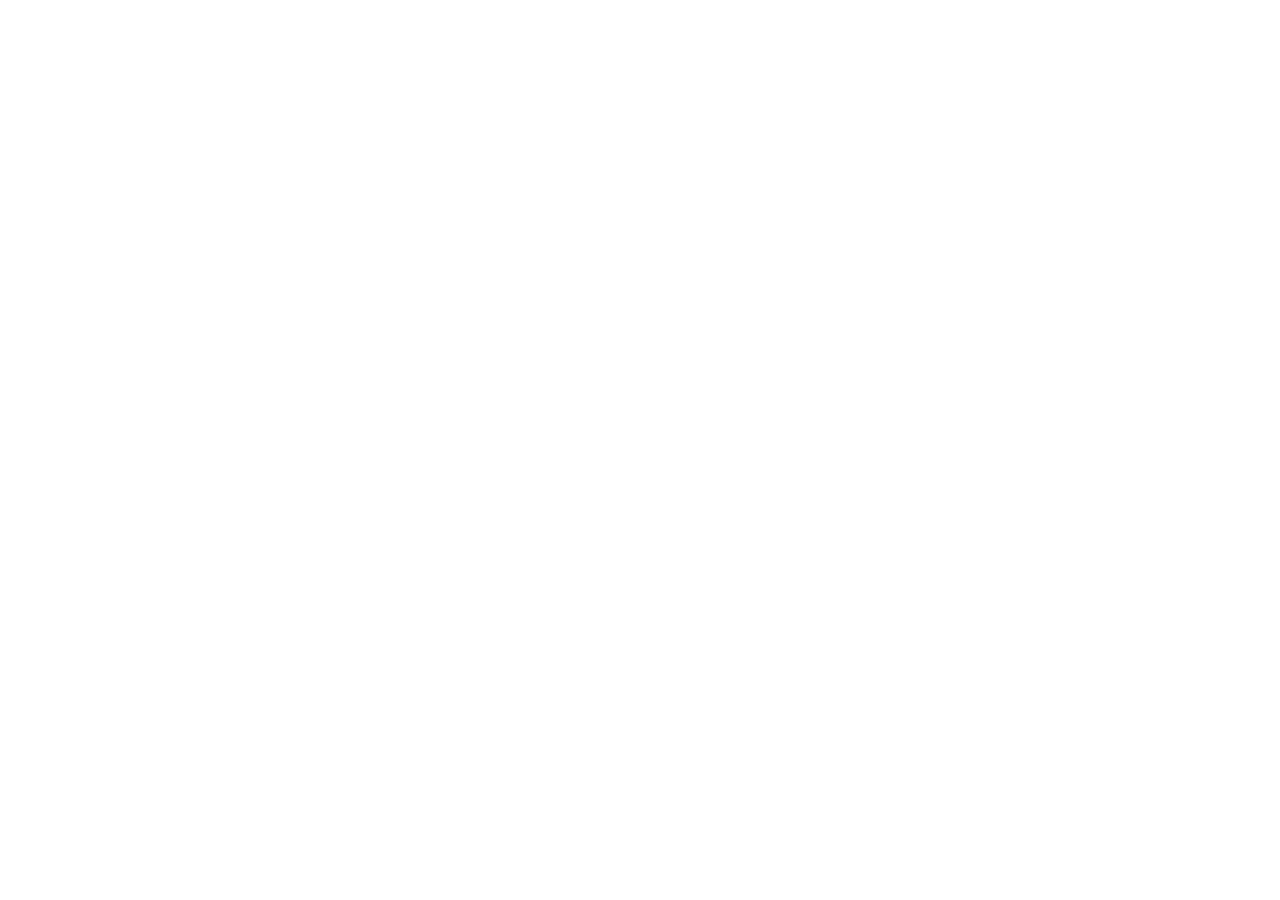
==== commit 41f1cb3c: "Organic redesign across the dashboard, customer page and Mini App The dashboard is rebuilt to the Or" ====
--- a/src/outline_panel/static/index.html
+++ b/src/outline_panel/static/index.html
@@ -1,1788 +1,27 @@
 <!DOCTYPE html>
 <html lang="en">
 <head>
-<meta charset="utf-8" />
-<meta name="viewport" content="width=device-width, initial-scale=1, viewport-fit=cover" />
-<meta name="theme-color" content="#0a0d12" />
-<title>Outline Control</title>
-<!-- No web-font CDN on purpose. This panel is run in places where
-     fonts.googleapis.com is blocked: every load paid two failed requests and a
-     render delay, and announced the panel to a third party. System stacks look
-     native and cost nothing. -->
-<script src="/static/i18n.js"></script>
-<script src="/static/vendor/qrcodejs.min.js"></script>
-<style>
-  :root{
-    --bg:#0a0d12;--bg2:#0d1219;--panel:#10151d;--panel2:#151b25;--line:#1f2733;--line2:#2a3340;--line3:#3b4858;
-    --text:#eef2f8;--muted:#9aa6b6;--faint:#6b7689;--dim:#4e5868;
-    --acc:#37d4e6;--acc-rgb:55,212,230;--ink:#04141a;--warn:#f6c453;--danger:#ff6b7a;--danger2:#ff97a2;
-    --mono:ui-monospace,'SF Mono',SFMono-Regular,Menlo,Consolas,'Liberation Mono',monospace;
-    --sans:system-ui,-apple-system,'Segoe UI',Roboto,'Noto Sans',Vazirmatn,sans-serif;
-    --display:system-ui,-apple-system,'Segoe UI',Roboto,'Noto Sans',sans-serif;
-    --ring:0 0 0 3px rgba(var(--acc-rgb),.32);
-
-    /* Fluid scale. Every size used to be a px literal, several of them
-       interpolated from JS, so the panel had exactly three appearances and
-       nothing in between. clamp() gives it a continuous one: a floor small
-       enough for a 320px phone, a ceiling that stops a 4K monitor from
-       rendering a poster, and a slope in between that needs no breakpoint. */
-    --step--1:clamp(.72rem,.70rem + .10vw,.80rem);
-    --step-0: clamp(.82rem,.79rem + .16vw,.94rem);
-    --step-1: clamp(.95rem,.90rem + .24vw,1.12rem);
-    --step-2: clamp(1.15rem,1.05rem + .48vw,1.5rem);
-    --step-3: clamp(1.5rem,1.28rem + 1.05vw,2.25rem);
-    --sp-1:clamp(.35rem,.32rem + .12vw,.5rem);
-    --sp-2:clamp(.55rem,.50rem + .22vw,.8rem);
-    --sp-3:clamp(.8rem,.72rem + .35vw,1.2rem);
-    --sp-4:clamp(1.1rem,.95rem + .6vw,1.7rem);
-    --tap:44px;              /* the smallest thing a thumb can reliably hit */
-    --dur-fast:.12s;--dur:.2s;--dur-slow:.26s;
-  }
-
-  /* Someone who has asked their system to stop animating things has asked for
-     a reason — vestibular disorders, or a machine that cannot afford the
-     compositing. Seven keyframe animations ran here unconditionally. */
-  @media (prefers-reduced-motion: reduce){
-    :root{--dur-fast:0s;--dur:0s;--dur-slow:0s}
-    *,*::before,*::after{animation-duration:.001ms!important;animation-iteration-count:1!important;
-      transition-duration:.001ms!important;scroll-behavior:auto!important}
-  }
-
-  /* The panel was dark-only, and it is used in daylight, on a phone, outdoors.
-     Only the tokens change: every component reads them, so this is the whole
-     light theme. */
-  @media (prefers-color-scheme: light){
-    :root{
-      --bg:#f6f8fb;--bg2:#fff;--panel:#fff;--panel2:#eef2f7;--line:#dfe6ef;--line2:#cfd9e6;--line3:#adbccd;
-      --text:#101720;--muted:#4d5b6b;--faint:#6b7889;--dim:#8695a6;
-      --acc:#0f8fa3;--acc-rgb:15,143,163;--ink:#fff;--warn:#a56a00;--danger:#c3283c;--danger2:#a51f31;
-    }
-  }
-  *{box-sizing:border-box;-webkit-tap-highlight-color:transparent}
-  html,body{margin:0;padding:0}
-  body{background:var(--bg);color:var(--text);font-family:var(--sans);-webkit-font-smoothing:antialiased;min-height:100dvh;
-    background-image:radial-gradient(125% 80% at 50% -18%,rgba(var(--acc-rgb),.07),transparent 56%),radial-gradient(circle at 1px 1px,rgba(255,255,255,.022) 1px,transparent 0);
-    background-size:100% 100%,24px 24px;background-attachment:fixed,scroll}
-  ::selection{background:rgba(var(--acc-rgb),.3);color:#fff}
-  ::-webkit-scrollbar{width:10px;height:10px}::-webkit-scrollbar-thumb{background:var(--line2);border-radius:99px;border:3px solid var(--bg)}::-webkit-scrollbar-thumb:hover{background:var(--line3)}
-  :focus-visible{outline:none;box-shadow:var(--ring);border-radius:8px}
-  @keyframes ocPulse{0%,100%{opacity:1}50%{opacity:.32}}
-  @keyframes ocSpin{to{transform:rotate(360deg)}}
-  @keyframes ocRise{from{opacity:0;transform:translateY(8px)}to{opacity:1;transform:translateY(0)}}
-  @keyframes ocFade{from{opacity:0}to{opacity:1}}
-  @keyframes ocSheet{from{opacity:0;transform:translateY(14px) scale(.99)}to{opacity:1;transform:translateY(0) scale(1)}}
-  @keyframes ocDrawer{from{transform:translateX(40px);opacity:.4}to{transform:translateX(0);opacity:1}}
-  button,input,select,textarea{font-family:inherit}
-  .hidden{display:none!important}
-  /* keys, ss:// links, byte counts and IDs stay LTR inside an RTL page: bidi
-     reordering makes "24.0 GB" read "GB 24.0" and mangles a URL outright */
-  [dir="rtl"] .mono{direction:ltr;text-align:start;unicode-bidi:embed}
-  /* Persian letters join; letter-spacing pulls them apart and the word stops
-     being readable. The design uses tracking on chips, labels and headings, so
-     it has to be cancelled wholesale here — !important because most of it is
-     set inline. Latin runs inside an RTL page lose their tracking too, which
-     is a fair trade for words that render at all. */
-  [dir="rtl"] *{letter-spacing:normal!important}
-  [dir="rtl"] .mono{letter-spacing:0!important}
-  /* The design uses the monospace face for chips, inputs and hints. A
-     monospace font puts every Persian letter in a fixed cell, which stops the
-     letters joining and turns a word into disconnected shapes — so Persian text
-     gets the sans face. `.mono` keeps monospace: it holds numbers and IDs,
-     which is what the tabular figures are for. */
-  [dir="rtl"] .chip,[dir="rtl"] .inp,[dir="rtl"] .hint{font-family:var(--sans)}
-  [dir="rtl"] textarea.inp{font-family:var(--mono)}   /* pasted configs stay code */.mono{font-family:var(--mono);font-variant-numeric:tabular-nums}
-  a{color:var(--acc)}
-  .btn{width:100%;padding:14px;border-radius:12px;font-weight:700;font-size:15px;background:linear-gradient(180deg,color-mix(in srgb,var(--acc) 92%,#fff),var(--acc));color:var(--ink);border:none;cursor:pointer;letter-spacing:.2px;box-shadow:0 1px 0 rgba(255,255,255,.25) inset,0 8px 20px -10px rgba(var(--acc-rgb),.6);transition:transform .12s,box-shadow .15s,filter .15s}
-  .btn:hover{filter:brightness(1.05)}.btn:active{transform:translateY(1px)}.btn:disabled{opacity:.5;cursor:default;box-shadow:none}
-  .btn-sec{width:100%;padding:13px;border-radius:12px;font-weight:600;font-size:14px;background:var(--panel2);color:var(--text);border:1px solid var(--line2);cursor:pointer;transition:border-color .15s,background .15s}
-  .btn-sec:hover{border-color:var(--line3);background:color-mix(in srgb,var(--panel2) 80%,#fff 4%)}.btn-sec:active{transform:translateY(1px)}
-  .btn-danger{width:100%;padding:13px;border-radius:12px;font-weight:600;font-size:14px;background:rgba(255,107,122,.1);color:var(--danger2);border:1px solid rgba(255,107,122,.28);cursor:pointer}
-  .btn-danger:hover{background:rgba(255,107,122,.16)}
-  .inp{width:100%;padding:13px;border-radius:11px;background:var(--panel2);border:1px solid var(--line2);color:var(--text);font-size:15px;outline:none;transition:border-color .15s,box-shadow .15s}
-  .inp:focus{border-color:rgba(var(--acc-rgb),.55);box-shadow:var(--ring)}
-  .inp::placeholder{color:var(--faint)}
-  textarea.inp{font-family:var(--mono);font-size:13px;min-height:84px;resize:vertical;line-height:1.5}
-  .lab{display:block;font-size:11px;color:var(--muted);margin:0 0 8px;text-transform:uppercase;letter-spacing:.7px;font-weight:600}
-  .field{margin-bottom:18px}
-  .h2{font-family:var(--display);font-weight:700;font-size:23px;letter-spacing:-.4px;margin:2px 0 5px}
-  .desc{color:var(--muted);font-size:13.5px;margin:0 0 20px;line-height:1.55}
-  .chip{padding:9px 14px;border-radius:10px;cursor:pointer;font-size:13px;font-family:var(--mono);background:var(--panel2);border:1px solid var(--line2);color:var(--muted);display:inline-block}
-  .chip.sel{background:rgba(var(--acc-rgb),.12);border-color:rgba(var(--acc-rgb),.32);color:var(--acc)}
-  .icon-btn{background:var(--panel2);border:1px solid var(--line2);color:var(--muted);padding:7px;border-radius:8px;cursor:pointer;line-height:0}
-  .icon-btn:hover{border-color:var(--line3);color:var(--acc)}
-  .overlay{position:fixed;inset:0;background:rgba(4,5,6,.7);backdrop-filter:blur(5px);z-index:50;display:flex;animation:ocFade .18s}
-  .overlay.center{align-items:center;justify-content:center;padding:24px}
-  /* One overlay class that is a bottom sheet on a phone and a centred dialog
-     on anything larger, decided by the viewport rather than by a measurement
-     JavaScript took once. */
-  .overlay.adaptive{align-items:flex-end;justify-content:center}
-  @media (min-width:720px){.overlay.adaptive{align-items:center;padding:24px}}
-  .sortwrap{flex:1 1 100%}
-  /* The status pills overflow on a phone; scrolling them is right, and better
-     than the row wrapping into three lines above the list. */
-  .pillbar{overflow-x:auto;flex:1 1 100%;scrollbar-width:none}
-  .pillbar::-webkit-scrollbar{display:none}
-  @media (min-width:720px){.sortwrap{flex:0 0 auto}.pillbar{overflow:visible;flex:0 0 auto}}
-  .overlay.bottom{align-items:flex-end;justify-content:center}
-  .overlay.right{align-items:stretch;justify-content:flex-end;background:rgba(4,5,6,.62)}
-  .sheet{background:var(--bg2);border:1px solid var(--line2);border-radius:22px;width:100%;max-width:480px;max-height:90dvh;overflow:auto;padding:6px 24px 26px;animation:ocSheet .22s both;box-shadow:0 30px 80px rgba(0,0,0,.6)}
-  .sheet.wide{max-width:520px}
-  .drawer{background:var(--bg2);border-left:1px solid var(--line2);width:100%;max-width:460px;height:100dvh;overflow:auto;padding:0 0 28px;animation:ocDrawer .26s cubic-bezier(.2,.7,.2,1) both;box-shadow:-30px 0 80px rgba(0,0,0,.5)}
-  .grip{width:42px;height:5px;border-radius:99px;background:var(--line2);margin:10px auto 6px}
-  .spin{width:16px;height:16px;border:2px solid rgba(16,19,10,.3);border-top-color:var(--ink);border-radius:50%;animation:ocSpin .7s linear infinite;display:inline-block;vertical-align:-3px}
-  .err{color:var(--danger2);font-size:13px;min-height:1px;margin:4px 0}
-  .srow{display:flex;align-items:center;gap:12px;padding:14px 15px;background:var(--panel2);border:1px solid var(--line2);border-radius:13px;margin-bottom:10px;cursor:pointer}
-  .srow:hover{border-color:var(--line3)}
-  .toggle{position:relative;width:46px;height:27px;flex:none;cursor:pointer}
-  .toggle .tk{position:absolute;inset:0;border-radius:99px;transition:.2s;background:var(--panel2);border:1px solid var(--line3)}
-  .toggle .kn{position:absolute;width:19px;height:19px;top:3px;left:3px;border-radius:50%;transition:.2s;background:var(--faint)}
-  .toggle.on .tk{background:rgba(var(--acc-rgb),.16);border-color:rgba(var(--acc-rgb),.4)}
-  .toggle.on .kn{left:24px;background:var(--acc)}
-  .cmd-item{display:flex;align-items:center;gap:11px;padding:11px 12px;border-radius:11px;cursor:pointer;font-size:14px;color:var(--muted);scroll-margin:8px}
-  .cmd-item .ci{color:var(--faint);line-height:0;flex:none}
-  .cmd-item .hint{margin-left:auto;font-family:var(--mono);font-size:11px;color:var(--faint);border:1px solid var(--line2);border-radius:6px;padding:2px 7px}
-  .cmd-item.on{background:rgba(var(--acc-rgb),.1);color:var(--text)}.cmd-item.on .ci{color:var(--acc)}.cmd-item.on .hint{border-color:rgba(var(--acc-rgb),.35);color:var(--acc)}
-  kbd{font-family:var(--mono);font-size:11px;background:var(--panel2);border:1px solid var(--line2);border-bottom-width:2px;border-radius:6px;padding:2px 6px;color:var(--muted)}
-  @media(max-width:719px){.sheet{border-radius:22px 22px 0 0;border-bottom:none;max-width:none;padding:4px 18px max(24px,env(safe-area-inset-bottom))}.drawer{max-width:none}}
-
-  /* ---------- layout, decided here and not in JavaScript ----------
-     `renderApp` used to branch on innerWidth to pick between three hand-written
-     layout strings, with no resize listener — so rotating a phone left the
-     wrong layout until something else happened to re-render. Container queries
-     do the same job continuously, and they measure the *container* rather than
-     the window, which is what makes the key list correct at 320px inside a
-     Telegram webview and at 1400px on a desktop with one stylesheet. */
-  .shellbox{container-type:inline-size;container-name:shell}
-  .shell{display:grid;gap:var(--sp-3) var(--sp-4);align-items:start;
-    grid-template-columns:minmax(0,1fr)}
-  .shell > .kpi{grid-column:1/-1;display:grid;gap:var(--sp-2);
-    grid-template-columns:repeat(auto-fit,minmax(clamp(8rem,26cqi,10rem),1fr))}
-  .shell > .main{min-width:0}
-  .shell > .rail{display:grid;gap:var(--sp-3);grid-template-columns:minmax(0,1fr)}
-  @container shell (min-width:700px){
-    .shell > .rail{grid-template-columns:1fr 1fr}
-  }
-  @container shell (min-width:1080px){
-    .shell{grid-template-columns:minmax(0,1fr) clamp(19rem,24cqi,22rem)}
-    .shell > .rail{grid-template-columns:minmax(0,1fr);position:sticky;top:84px}
-  }
-
-  /* The key list. One markup shape; the container decides whether it reads as
-     a table or as cards, so the "view" toggle is a preference rather than the
-     only thing standing between a phone and an unusable grid. */
-  .klist{container-type:inline-size;container-name:klist}
-  /* `.kwrap` is inside `.klist`, so the rules below can reach it. */
-  .kwrap{background:var(--panel);border:1px solid var(--line);border-radius:16px;overflow:hidden}
-  .khead{display:none}
-  .krow{display:grid;gap:var(--sp-2);padding:var(--sp-3) var(--sp-3);
-    border-bottom:1px solid var(--panel2);cursor:pointer;align-items:center;
-    grid-template-areas:"pick name status" "bar bar bar" "meta meta acts";
-    grid-template-columns:auto minmax(0,1fr) auto}
-  .krow:last-child{border-bottom:none}
-  .krow:hover{background:color-mix(in srgb,var(--panel2) 45%,transparent)}
-  .krow:focus-visible{box-shadow:var(--ring);border-radius:10px}
-  .krow.sel{background:rgba(var(--acc-rgb),.06)}
-  .k-pick{grid-area:pick}.k-name{grid-area:name;min-width:0}.k-status{grid-area:status}
-  .k-bar{grid-area:bar;min-width:0}.k-dev{grid-area:meta}.k-seen{display:none}
-  .k-acts{grid-area:acts;display:flex;align-items:center;gap:var(--sp-1);justify-content:flex-end}
-  .k-exp{grid-area:meta;justify-self:end}
-  @container klist (min-width:760px){
-    .khead,.krow{display:grid;align-items:center;gap:var(--sp-3);
-      grid-template-areas:"pick name status bar dev seen acts";
-      grid-template-columns:26px 2.1fr 1fr 1.8fr .8fr 1.05fr 1.5fr}
-    .khead{padding:11px var(--sp-3);border-bottom:1px solid var(--line2);background:var(--bg2);
-      font-size:10.5px;text-transform:uppercase;letter-spacing:.8px;color:var(--dim);font-weight:700}
-    .k-dev{grid-area:dev}.k-seen{grid-area:seen;display:block}
-    /* No room for it beside the device count; the card shows it instead. */
-    .k-monthly{display:none}
-    .k-exp{grid-area:acts;justify-self:auto}
-    .k-acts{grid-area:acts}
-  }
-  /* The card presentation, when the reader asked for it and there is room. */
-  .klist.as-cards .kwrap{background:none;border:none;border-radius:0;overflow:visible;
-    display:grid;gap:var(--sp-3);grid-template-columns:repeat(auto-fill,minmax(min(100%,19rem),1fr))}
-  .klist.as-cards .khead{display:none}
-  .klist.as-cards .krow{background:var(--panel);border:1px solid var(--line);border-radius:18px;
-    grid-template-areas:"pick name status" "bar bar bar" "meta meta meta" "acts acts acts";
-    grid-template-columns:auto minmax(0,1fr) auto}
-  .klist.as-cards .k-seen,.klist.as-cards .k-dev{display:block;grid-area:meta}
-  .klist.as-cards .k-exp{grid-area:meta;justify-self:start}
-  .klist.as-cards .k-acts{grid-area:acts;justify-content:stretch}
-
-  /* Touch ergonomics: several of these were 27px, which is a coin toss with a
-     thumb. The visual size is unchanged; the hit area is not. */
-  .tag-shared{font-size:9px;font-weight:700;color:var(--warn);background:color-mix(in srgb,var(--warn) 14%,transparent);
-    border:1px solid color-mix(in srgb,var(--warn) 34%,transparent);padding:1px 5px;border-radius:5px;
-    font-family:var(--sans);white-space:nowrap}
-  .icon-btn{min-width:var(--tap);min-height:var(--tap);display:inline-flex;
-    align-items:center;justify-content:center}
-  @media (pointer:fine){.icon-btn{min-width:34px;min-height:34px}}
-
-  /* The floating "New key" button sat on top of the last card's own buttons. */
-  .has-fab .kwrap{padding-bottom:calc(var(--tap) + var(--sp-4))}
-
-  /* Shown only when the shell is too narrow for the header's own search box.
-     Same query as the header rule below, so exactly one of them is ever up. */
-  /* `!important` because this file sets `display` inline on most elements, and
-     an inline style beats a class. Losing that fight silently is how a control
-     meant for desktop ends up on a phone. */
-  .only-wide{display:none!important}
-  @media (min-width:720px){
-    .only-narrow{display:none!important}
-    .only-wide{display:revert!important}
-    .only-wide.flex,.btn.only-wide{display:flex!important}
-  }
-</style>
+<meta charset="utf-8">
+<meta name="viewport" content="width=device-width, initial-scale=1, viewport-fit=cover">
+<meta name="theme-color" content="#f5ead8">
+<meta name="color-scheme" content="light">
+<title>Outline Panel</title>
+<!-- No web-font CDN on purpose: this panel runs where fonts.googleapis.com is
+     blocked. The faces are vendored under /static/vendor/fonts; the two Latin
+     ones are preloaded because every screen opens with them. -->
+<link rel="preload" href="/static/vendor/fonts/figtree-latin.woff2" as="font" type="font/woff2" crossorigin>
+<link rel="preload" href="/static/vendor/fonts/caprasimo-latin.woff2" as="font" type="font/woff2" crossorigin>
+<link rel="stylesheet" href="/static/fonts.css?v=__V__">
+<link rel="stylesheet" href="/static/organic.css?v=__V__">
+<link rel="icon" href="data:image/svg+xml,%3Csvg xmlns='http://www.w3.org/2000/svg' viewBox='0 0 32 32'%3E%3Ccircle cx='16' cy='16' r='16' fill='%23c67139'/%3E%3Ctext x='16' y='22' font-family='Georgia,serif' font-size='18' text-anchor='middle' fill='%23f5ead8'%3EO%3C/text%3E%3C/svg%3E">
 </head>
 <body>
 <div id="root"></div>
 <div id="modalRoot"></div>
-<div id="toast" role="status" aria-live="polite"></div>
-<script>
-const $=s=>document.querySelector(s);
-const root=$('#root'), modalRoot=$('#modalRoot');
-// One id per purchase *intent*, not per call. The server replays the first
-// answer for a repeat, so a create/renew whose response was lost can be sent
-// again without charging twice — but only if the retry carries the same id,
-// which is why it is minted where the user decides, not where fetch runs.
-const idemKey=()=>(crypto.randomUUID?crypto.randomUUID()
-  :String(Date.now())+Math.random().toString(16).slice(2));
-const api=async(p,o={})=>{const {idem,...rest}=o;
-  const r=await fetch(p,{credentials:'same-origin',
-    headers:{'Content-Type':'application/json',...(idem?{'Idempotency-Key':idem}:{})},...rest});
-  let d=null;try{d=await r.json();}catch(_){}
-  // session expired/revoked anywhere (incl. silent polls) → bounce to login once
-  if(r.status===403){toast(I18N.tErr(d),1);throw new Error(I18N.tErr(d));}
-  if(r.status===401){stopLive();if(S.screen!=='login')showLogin();throw new Error(I18N.tErr(d));}
-  if(!r.ok)throw new Error(d?I18N.tErr(d):('HTTP '+r.status));return d;};
-let toastT;function toast(m,bad){const t=$('#toast');t.innerHTML='<span style="width:7px;height:7px;border-radius:50%;background:'+(bad?'var(--danger)':'var(--acc)')+'"></span>'+esc(m);
-  t.style.cssText='position:fixed;left:50%;bottom:30px;transform:translateX(-50%);z-index:70;background:var(--panel2);color:var(--text);border:1px solid '+(bad?'rgba(255,107,122,.4)':'var(--line2)')+';padding:12px 20px;border-radius:99px;font-size:13.5px;font-weight:500;box-shadow:0 14px 40px rgba(0,0,0,.55);display:flex;align-items:center;gap:9px;animation:ocRise .2s both';
-  clearTimeout(toastT);toastT=setTimeout(()=>t.style.display='none',2300);t.style.display='flex';}
-
-/* ---------- helpers ---------- */
-// Every destructive step goes through here. It was a bare confirm() with an
-// English literal at each call site, so a Persian panel asked "Delete “x”? This
-// cannot be undone." — the one sentence in the whole UI that must be understood.
-const ask=(s,v)=>confirm(Object.keys(v||{}).reduce((a,k)=>a.split('{'+k+'}').join(v[k]),t(s)));
-const esc=s=>String(s==null?'':s).replace(/[&<>"]/g,c=>({'&':'&amp;','<':'&lt;','>':'&gt;','"':'&quot;'}[c]));
-function fmtBytes(n){if(n==null)return '—';let u=['B','KB','MB','GB','TB','PB'],i=0,x=Number(n);while(Math.abs(x)>=1024&&i<u.length-1){x/=1024;i++;}return (i>=2&&x<100?x.toFixed(1):Math.round(x))+' '+u[i];}
-function fmtExpiry(ts){if(!ts)return 'No expiry';const ms=ts*1000,n=Date.now();if(ms<=n)return 'Expired';const d=Math.floor((ms-n)/864e5),h=Math.floor(((ms-n)%864e5)/36e5);return d>0?d+'d '+h+'h':h+'h';}
-function fmtAgo(sec){if(sec==null)return 'never';if(sec<90)return 'just now';const m=Math.floor(sec/60);if(m<60)return m+'m ago';const h=Math.floor(m/60);if(h<48)return h+'h ago';return Math.floor(h/24)+'d ago';}
-function fmtDate(ts){if(!ts)return '—';return new Date(ts*1000).toLocaleDateString(undefined,{year:'numeric',month:'short',day:'numeric'});}
-function fmtDur(sec){if(!sec)return '0h';const h=Math.floor(sec/3600);return h<48?h+'h':Math.floor(h/24)+'d';}
-function isOnline(k){return !k.disabled&&!k.pending&&k.lastSeen&&(Date.now()/1000-k.lastSeen)<300;}
-function agoSec(k){return k.lastSeen?Math.max(0,Math.floor(Date.now()/1000-k.lastSeen)):null;}
-function flag(cc){if(!cc||cc.length!==2)return '🌐';const A=0x1F1E6;return String.fromCodePoint(...[...cc.toUpperCase()].map(c=>A+c.charCodeAt(0)-65));}
-let _rn;function countryName(cc){if(!cc||cc.length!==2)return cc||'Unknown';try{_rn=_rn||new Intl.DisplayNames(['en'],{type:'region'});return _rn.of(cc.toUpperCase())||cc;}catch(e){return cc;}}
-function tagUrl(k){const u=k.accessUrl||'';const m=u.match(/^(ss:\/\/[^@]+@[^\/?#]+)/);return (m?m[1]:u.split(/[\/?#]/)[0])+(k.name?'#'+encodeURIComponent(k.name.replace(/\s+/g,'')):'');}
-function srvName(id){const s=S.servers.find(x=>x.id===id);return s?s.name:id;}
-function srvShort(id){const s=S.servers.find(x=>x.id===id);if(!s)return id;return (s.name||'').split(/[ ·]/)[0]||id;}
-function srvDot(id){const s=S.servers.find(x=>x.id===id);return s&&s.reachable?'var(--acc)':'var(--danger)';}
-
-/* ---------- state ---------- */
-const S={screen:'login',servers:[],keys:[],errors:[],stats:null,me:null,
-  tab:'users',adminFilter:'all',admins:[],
-  srvFilter:'all',statusFilter:'all',sort:localStorage.getItem('oc_sort')||'recent',
-  view:localStorage.getItem('oc_view')||'table',search:'',selected:{},srvMenuOpen:false,
-  bwSamples:[],bannerDismissed:false,totpEnabled:false};
-// What the signed-in admin may do. The server enforces all of this on its own;
-// hiding controls here only spares people buttons that would 403.
-const can=c=>!!(S.me&&S.me.caps.includes(c));
-const isOwner=()=>!!(S.me&&S.me.isOwner);
-let pollT=null, liveES=null, liveFails=0;
-// Stop watching, whichever way we happen to be watching. Called on sign-out,
-// on a 401 from any request, and before opening a new connection — an
-// EventSource that outlives its session reconnects forever against a cookie
-// that no longer works.
-function stopLive(){
-  if(liveES){liveES.close();liveES=null;}
-  if(pollT){clearInterval(pollT);pollT=null;}
-}
-// poll-side change detection: only touch the DOM when the underlying data
-// actually changed, so a 5s tick with no new metrics causes zero re-render.
-let _sigStats='',_sigKeys='';
-const statsSig=()=>JSON.stringify(S.stats||0);
-const keysSig=()=>S.keys.map(k=>k.id+':'+k.used+':'+(k.limit||0)+':'+(k.disabled?1:0)+':'+(k.pending?1:0)+':'+(k.lastSeen||0)+':'+(k.expiry||0)+':'+k.name+':'+(k.peakDevices||0)).join('|');
-
-I18N.apply();
-function nextLangLabel(){const l=I18N.languages.find(x=>x.id!==I18N.lang);return l?l.label:'';}
-function toggleLang(){const l=I18N.languages.find(x=>x.id!==I18N.lang);
-  if(!l)return; I18N.setLang(l.id); S.screen==='login'?showLogin():renderApp();}
-
-/* ---------- auth ---------- */
-async function checkAuth(){try{await api('/api/me');await enterApp();}catch(_){showLogin();}}
-function showLogin(needTotp){
-  S.screen='login';stopLive();
-  root.innerHTML=`<div style="min-height:100dvh;display:grid;place-items:center;padding:24px;position:relative;overflow:hidden">
-    <div style="position:absolute;inset:0;pointer-events:none;background:radial-gradient(110% 70% at 50% -10%,rgba(var(--acc-rgb),.07),transparent 58%)"></div>
-    <div style="width:100%;max-width:380px;position:relative;animation:ocRise .5s both">
-      <div style="display:flex;align-items:center;gap:10px;justify-content:center;margin-bottom:30px">
-        <span style="width:11px;height:11px;border-radius:50%;background:var(--acc);box-shadow:0 0 16px var(--acc)"></span>
-        <span style="font-family:var(--display);font-weight:700;font-size:20px;letter-spacing:-.3px">Outline<span style="color:var(--muted);font-weight:600"> Control</span></span></div>
-      <h1 style="font-family:var(--display);font-weight:700;font-size:32px;letter-spacing:-.8px;margin:0 0 8px;text-align:center">${esc(t('Welcome back.'))}</h1>
-      <p class="desc" style="text-align:center;margin-bottom:30px">${esc(t('Sign in to manage your servers and keys.'))}</p>
-      <label class="lab">${esc(t('Username'))}</label>
-      <input id="un" class="inp" value="admin" autocomplete="username" autocapitalize="off" spellcheck="false" style="padding:14px;font-size:16px;margin-bottom:14px" />
-      <label class="lab">${esc(t('Password'))}</label>
-      <input id="pw" class="inp" type="password" placeholder="••••••••••" autocomplete="current-password" style="padding:14px;font-size:16px" />
-      <div id="totpWrap" class="${needTotp?'':'hidden'}" style="margin-top:14px"><label class="lab">${esc(t('Two-factor code'))}</label>
-        <input id="totp" class="inp" inputmode="numeric" autocomplete="one-time-code" placeholder="000000" style="padding:14px;font-size:16px" /></div>
-      <div id="loginErr" class="err" style="text-align:center;margin-top:12px"></div>
-      <div style="height:8px"></div>
-      <button class="btn" id="loginBtn" style="padding:15px">${esc(t('Sign in →'))}</button>
-      <div style="text-align:center;margin-top:18px"><button id="langsw" style="background:none;border:none;color:var(--muted);font:inherit;font-size:12.5px;cursor:pointer;text-decoration:underline">${esc(nextLangLabel())}</button></div>
-    </div></div>`;
-  $('#langsw').onclick=toggleLang;
-  const go=()=>doLogin();
-  $('#loginBtn').onclick=go;
-  $('#un').addEventListener('keydown',e=>{if(e.key==='Enter')$('#pw').focus();});
-  $('#pw').addEventListener('keydown',e=>{if(e.key==='Enter')go();});
-  $('#totp')?.addEventListener('keydown',e=>{if(e.key==='Enter')go();});
-  if(needTotp)$('#totp').focus();else $('#pw').focus();
-}
-async function doLogin(){
-  const un=$('#un').value.trim(),pw=$('#pw').value,tot=($('#totp')?.value||'').trim(),b=$('#loginBtn');
-  $('#loginErr').textContent='';b.disabled=true;b.innerHTML='<span class="spin"></span>';
-  try{await api('/api/login',{method:'POST',body:JSON.stringify({username:un,password:pw,totp:tot||null})});await enterApp();}
-  catch(e){if(/2fa code required/i.test(e.message)){if($('#totpWrap').classList.contains('hidden')){showLogin(true);$('#un').value=un;$('#pw').value=pw;}$('#loginErr').textContent=t('Enter your two-factor code.');}
-    else{$('#loginErr').textContent=e.message;b.disabled=false;b.textContent=t('Sign in →');}}
-}
-async function signOut(){try{await api('/api/logout',{method:'POST'});}catch(_){}showLogin();}
-
-/* ---------- data ---------- */
-async function loadAll(){
-  // /me and servers are critical; stats/keys are best-effort so a single
-  // slow/unavailable server can't blank the whole dashboard — and so an admin
-  // without keys.view (whose /api/keys 403s) still gets a working shell.
-  const [me,sv,st,ks]=await Promise.allSettled([api('/api/me'),api('/api/servers'),api('/api/stats'),api('/api/keys')]);
-  if(me.status!=='fulfilled')throw me.reason||new Error('Not authenticated');
-  S.me=me.value;   // re-read every load: the owner can change caps mid-session
-  if(sv.status!=='fulfilled')throw sv.reason||new Error('Failed to load servers');
-  S.servers=sv.value.servers||[];
-  if(st.status==='fulfilled'){S.stats=st.value;pushBw();}
-  if(ks.status==='fulfilled'){S.keys=ks.value.keys||[];S.errors=ks.value.errors||[];}
-  else{S.keys=[];S.errors=[];}
-}
-let _keysBusy=false,_statsBusy=false;
-async function refreshKeys(){if(_keysBusy)return;_keysBusy=true;try{const ks=await api('/api/keys');S.keys=ks.keys||[];S.errors=ks.errors||[];}catch(_){}finally{_keysBusy=false;}}
-async function refreshStats(){if(_statsBusy)return;_statsBusy=true;try{S.stats=await api('/api/stats');pushBw();}catch(_){}finally{_statsBusy=false;}}
-let _lastBwTs=null;
-function pushBw(){
-  if(!(S.stats&&S.stats.available))return;
-  const ts=S.stats.bwTs, v=S.stats.bwCurrent||0;
-  // Outline refreshes bandwidth only ~once a minute; add a point only when the
-  // sample is genuinely new (by timestamp) so the line isn't a flat duplicate.
-  if(ts!=null){if(ts===_lastBwTs)return;_lastBwTs=ts;}
-  else{if(S.bwSamples.length&&S.bwSamples[S.bwSamples.length-1]===v)return;}
-  S.bwSamples.push(v);if(S.bwSamples.length>60)S.bwSamples.shift();
-}
-async function enterApp(){
-  S.screen='app';root.innerHTML='<div style="min-height:100dvh;display:grid;place-items:center"><span class="spin" style="border-color:rgba(var(--acc-rgb),.25);border-top-color:var(--acc)"></span></div>';
-  try{await loadAll();}
-  catch(e){
-    if(/auth|session/i.test(e.message))return showLogin();
-    root.innerHTML=`<div style="min-height:100dvh;display:grid;place-items:center;padding:24px;text-align:center"><div style="max-width:360px;animation:ocRise .4s both"><div style="font-size:42px;margin-bottom:12px;color:var(--danger)">⚠</div><div style="font-weight:700;font-size:17px;margin-bottom:6px">${esc(t('Couldn\'t load the dashboard'))}</div><p class="desc" style="margin-bottom:20px">${esc(e.message||'Network error')}</p><button class="btn" id="retry" style="width:auto;padding:11px 24px">${esc(t('Retry'))}</button></div></div>`;
-    $('#retry').onclick=()=>enterApp();
-    return;
-  }
-  renderApp();
-  // Refresh immediately when the user returns to the tab.
-  if(!enterApp._visBound){enterApp._visBound=true;
-    document.addEventListener('visibilitychange',()=>{if(!document.hidden&&S.screen==='app'){refreshStats().then(()=>{renderRail();renderKpi();});}});}
-  _sigStats=statsSig();_sigKeys=keysSig();
-  startLive();
-}
-
-/* ---------- live updates ---------- */
-// One server-side sampler feeds every open tab, so this costs the Outline
-// servers nothing per tab — which is the whole reason it replaced polling.
-// Rendering still goes through the same two signatures, so a tick that carries
-// no change touches no DOM.
-function applySnapshot(d){
-  if(d.stats){S.stats=d.stats;pushBw();}
-  if(d.keys){S.keys=d.keys;S.errors=d.errors||[];}
-  const ss=statsSig();
-  if(ss!==_sigStats){_sigStats=ss;renderRail();renderKpi();}
-  const ks=keysSig();
-  if(ks!==_sigKeys){_sigKeys=ks;renderList();renderKpi();renderBanner();}
-}
-function startLive(){
-  stopLive();
-  if(typeof EventSource==='undefined')return startPolling();
-  const es=new EventSource('/api/stream');
-  liveES=es;
-  es.addEventListener('hello',()=>{liveFails=0;});
-  es.addEventListener('snapshot',e=>{
-    liveFails=0;
-    try{applySnapshot(JSON.parse(e.data));}catch(_){}
-  });
-  // The server says this when the account is disabled or deleted mid-stream.
-  // Without it the browser would reconnect against a dead session forever.
-  es.addEventListener('bye',()=>{stopLive();showLogin();});
-  es.onerror=()=>{
-    // EventSource retries on its own; this only catches the case where it
-    // cannot work at all — a proxy that buffers, or a network that blocks
-    // long-lived responses. Three strikes, then back to polling, because a
-    // dashboard that silently stops updating is worse than a chatty one.
-    if(es.readyState===EventSource.CLOSED||++liveFails>=3){stopLive();startPolling();}
-  };
-}
-function startPolling(){
-  if(pollT)return;
-  let n=0;pollT=setInterval(async()=>{
-    if(document.hidden)return;   // don't fan out to every Outline server while hidden
-    await refreshStats();
-    const ss=statsSig();if(ss!==_sigStats){_sigStats=ss;renderRail();renderKpi();}
-    if(++n%6===0){await refreshKeys();const ks=keysSig();
-      if(ks!==_sigKeys){_sigKeys=ks;renderList();renderKpi();_sigStats=statsSig();}}
-  },5000);
-}
-
-/* ---------- scoped computation ---------- */
-function scoped(){return S.keys.filter(k=>
-  (S.srvFilter==='all'||k.serverId===S.srvFilter) &&
-  (S.adminFilter==='all'
-    ||(S.adminFilter==='owner'?k.ownerAdminId==null:String(k.ownerAdminId)===String(S.adminFilter))));}
-function adminFilterName(){
-  if(S.adminFilter==='all')return null;
-  if(S.adminFilter==='owner')return (S.me&&S.me.username)||'you';
-  const a=S.admins.find(x=>String(x.id)===String(S.adminFilter));
-  return a?a.username:'admin #'+S.adminFilter;
-}
-function filteredKeys(){
-  const q=S.search.trim().toLowerCase();
-  let list=scoped().filter(k=>{
-    if(S.statusFilter==='online')return isOnline(k);
-    if(S.statusFilter==='active')return !k.disabled&&!k.pending;
-    if(S.statusFilter==='pending')return k.pending;
-    if(S.statusFilter==='disabled')return k.disabled;
-    return true;
-  }).filter(k=>!q||(k.name||'').toLowerCase().includes(q)||String(k.id).includes(q));
-  const m=S.sort,now=Date.now()/1000;
-  return list.slice().sort((a,b)=>{
-    if(m==='name')return (a.name||'').localeCompare(b.name||'');
-    if(m==='usage')return (b.used||0)-(a.used||0);
-    if(m==='expiry')return (a.expiry||Infinity)-(b.expiry||Infinity);
-    if(m==='devices')return (b.peakDevices||0)-(a.peakDevices||0);
-    if(m==='online')return (isOnline(b)-isOnline(a))||((b.lastSeen||0)-(a.lastSeen||0));
-    if(m==='lastseen')return (b.lastSeen||0)-(a.lastSeen||0);
-    return (parseInt(b.id)||0)-(parseInt(a.id)||0);
-  });
-}
-function statusMeta(k){
-  if(k.pending)return{t:'Pending',c:'var(--warn)',bg:'rgba(245,196,81,.1)',ln:'rgba(245,196,81,.3)',anim:''};
-  if(k.disabled)return{t:'Disabled',c:'var(--danger)',bg:'rgba(255,107,122,.1)',ln:'rgba(255,107,122,.28)',anim:''};
-  if(isOnline(k))return{t:'Online',c:'var(--acc)',bg:'rgba(var(--acc-rgb),.12)',ln:'rgba(var(--acc-rgb),.32)',anim:'animation:ocPulse 1.6s infinite'};
-  return{t:'Active',c:'var(--muted)',bg:'rgba(148,152,162,.1)',ln:'rgba(148,152,162,.22)',anim:''};
-}
-function pctOf(k){return k.limit?Math.min(100,Math.round(k.used/k.limit*100)):0;}
-// bar width: real % when limited; a thin sliver for unlimited (never "full")
-function barWidth(k){return k.limit?pctOf(k):6;}
-function barColor(k){if(k.disabled)return 'var(--line3)';if(!k.limit)return 'var(--acc)';const p=pctOf(k);return p>=90?'var(--danger)':p>=70?'var(--warn)':'var(--acc)';}
-
-/* ---------- app shell ---------- */
-function renderApp(){
-  root.innerHTML=`
-  <header style="position:sticky;top:0;z-index:30;background:rgba(10,13,18,.82);backdrop-filter:blur(16px) saturate(1.4);border-bottom:1px solid var(--line)">
-    <div style="max-width:1400px;margin:0 auto;padding:var(--sp-2) var(--sp-3);display:flex;align-items:center;gap:var(--sp-2)">
-      <div style="display:flex;align-items:center;gap:9px;flex:none">
-        <span style="width:9px;height:9px;border-radius:50%;background:var(--acc);box-shadow:0 0 11px var(--acc)"></span>
-        <span style="font-family:var(--display);font-weight:700;font-size:var(--step-1);letter-spacing:-.2px;white-space:nowrap">Outline<span class="only-wide" style="color:var(--faint);font-weight:600"> Control</span></span></div>
-      <div id="srvwrap" style="position:relative;flex:none"></div>
-      <div style="flex:1"></div>
-      <div class="only-wide" style="position:relative;width:clamp(11rem,20vw,15rem)">
-        <svg width="15" height="15" viewBox="0 0 24 24" fill="none" stroke="#4e5868" stroke-width="2" style="position:absolute;left:12px;top:50%;transform:translateY(-50%)"><circle cx="11" cy="11" r="7"/><path d="m21 21-4.3-4.3" stroke-linecap="round"/></svg>
-        <input id="search" data-inp="search" value="${esc(S.search)}" placeholder="${esc(t('Search keys…'))}" class="inp" style="padding:9px 64px 9px 36px;font-size:13.5px" />
-        <kbd data-act="palette" title="Command palette" style="position:absolute;right:8px;top:50%;transform:translateY(-50%);cursor:pointer">⌘K</kbd></div>
-      ${!can('keys.create')?'':`<button class="btn only-wide" data-act="create" style="width:auto;flex:none;white-space:nowrap;padding:9px 15px;align-items:center;gap:7px;font-size:var(--step-0)"><svg width="15" height="15" viewBox="0 0 24 24" fill="none" stroke="currentColor" stroke-width="2.6"><path d="M12 5v14M5 12h14" stroke-linecap="round"/></svg>${esc(t('New key'))}</button>`}
-      <button class="icon-btn" data-act="settings" aria-label="${esc(t('Settings'))}" style="padding:10px;color:var(--muted)"><svg width="16" height="16" viewBox="0 0 24 24" fill="none" stroke="currentColor" stroke-width="2"><rect x="3" y="3" width="7" height="7" rx="1.5"/><rect x="14" y="3" width="7" height="7" rx="1.5"/><rect x="3" y="14" width="7" height="7" rx="1.5"/><rect x="14" y="14" width="7" height="7" rx="1.5"/></svg></button>
-      <button data-act="signout" class="only-wide" style="background:none;border:1px solid var(--line2);color:var(--faint);padding:9px 13px;border-radius:11px;cursor:pointer;font-size:var(--step-0)">${esc(t('Sign out'))}</button>
-    </div>
-  </header>
-  <div class="shellbox" style="max-width:1400px;margin:0 auto;padding:var(--sp-3) var(--sp-3) 96px">
-    <div id="shell"></div>
-  </div>
-  ${can('keys.create')?`<button class="btn only-narrow fab" data-act="create" style="position:fixed;inset-inline-end:20px;bottom:calc(20px + env(safe-area-inset-bottom));z-index:35;width:auto;align-items:center;gap:8px;padding:14px 20px;border-radius:99px;box-shadow:0 12px 30px rgba(var(--acc-rgb),.28)"><svg width="18" height="18" viewBox="0 0 24 24" fill="none" stroke="currentColor" stroke-width="2.6"><path d="M12 5v14M5 12h14" stroke-linecap="round"/></svg>${esc(t('New key'))}</button>`:''}
-  `;
-  // The shell is one grid whose shape comes from @container rules, not from a
-  // measurement taken once at render time. A phone that rotates, a window that
-  // is split, a Telegram webview that resizes — all handled without JS.
-  $('#shell').className='shell';
-  $('#shell').innerHTML=`<div id="kpi" class="kpi"></div>
-    <div class="main">
-      <div class="only-narrow" style="margin-bottom:14px"><div style="position:relative">
-        <svg width="16" height="16" viewBox="0 0 24 24" fill="none" stroke="#4e5868" stroke-width="2" style="position:absolute;inset-inline-start:13px;top:50%;transform:translateY(-50%)"><circle cx="11" cy="11" r="7"/><path d="m21 21-4.3-4.3" stroke-linecap="round"/></svg>
-        <input id="msearch" data-inp="search" value="${esc(S.search)}" placeholder="${esc(t('Search keys…'))}" class="inp" style="padding-inline-start:38px" aria-label="${esc(t('Search keys…'))}" /></div></div>
-      ${isOwner()?`<div role="tablist" style="display:flex;gap:7px;margin-bottom:14px">${[['users','Users'],['admins','Admins']].map(([tb,l])=>`<button role="tab" aria-selected="${S.tab===tb}" class="chip ${S.tab===tb?'sel':''}" data-act="tab" data-id="${tb}" style="padding:8px 15px">${esc(t(l))}</button>`).join('')}</div>`:''}
-      <div id="toolbar"></div><div id="banner"></div><div id="selbar"></div>
-      <div id="count" style="font-size:var(--step--1);color:var(--dim);text-transform:uppercase;letter-spacing:.8px;margin:0 2px 10px;font-weight:600" aria-live="polite"></div>
-      <div id="list"></div>
-    </div>
-    <aside id="rail" class="rail" aria-label="${esc(t('Advanced stats are off.'))}"></aside>`;
-  if(S.tab==='admins'&&isOwner()){
-    $('#kpi').style.display='none';$('#rail').style.display='none';
-    $('#count').style.display='none';
-    renderAdmins();
-  }else{
-    renderSrv();renderKpi();renderToolbar();renderList();renderRail();
-  }
-}
-
-function renderSrv(){
-  const wrap=$('#srvwrap');if(!wrap)return;
-  const sf=S.servers.find(s=>s.id===S.srvFilter);
-  const label=S.srvFilter==='all'?t('All servers'):(sf?sf.name:t('All servers'));
-  const dot=S.srvFilter==='all'?'var(--acc)':(sf&&sf.reachable?'var(--acc)':'var(--danger)');
-  let menu='';
-  if(S.srvMenuOpen){
-    menu=`<div style="position:absolute;top:46px;left:0;width:260px;background:var(--panel);border:1px solid var(--line2);border-radius:14px;padding:6px;z-index:40;box-shadow:0 18px 50px rgba(0,0,0,.55);animation:ocRise .16s both">
-      <div data-act="srvpick" data-id="all" style="display:flex;align-items:center;gap:10px;padding:10px 11px;border-radius:9px;cursor:pointer"><span style="width:7px;height:7px;border-radius:50%;background:var(--acc)"></span><span style="flex:1;font-size:13px;font-weight:600">${esc(t('All servers'))}</span><span class="mono" style="font-size:11px;color:var(--dim)">${S.keys.length} ${esc(t('keys'))}</span></div>
-      <div style="height:1px;background:var(--line2);margin:5px 8px"></div>
-      ${S.servers.map(s=>`<div data-act="srvpick" data-id="${esc(s.id)}" style="display:flex;align-items:center;gap:10px;padding:10px 11px;border-radius:9px;cursor:pointer">
-        <span style="width:7px;height:7px;border-radius:50%;flex:none;background:${s.reachable?'var(--acc)':'var(--danger)'}"></span>
-        <div style="flex:1;min-width:0"><div style="font-size:13px;font-weight:600;white-space:nowrap;overflow:hidden;text-overflow:ellipsis">${esc(s.name)}</div>
-        <div class="mono" style="font-size:10.5px;color:var(--dim);white-space:nowrap;overflow:hidden;text-overflow:ellipsis">${esc(s.host||'')}${s.reachable?'':' · '+t('unreachable')}</div></div>
-        <span class="mono" style="font-size:11px;color:var(--dim)">${S.keys.filter(k=>k.serverId===s.id).length}</span></div>`).join('')}
-    </div>`;
-  }
-  wrap.innerHTML=`<button data-act="srvmenu" style="display:flex;align-items:center;gap:9px;background:var(--panel2);border:1px solid var(--line2);color:var(--text);padding:9px 12px;border-radius:11px;font-size:13px;cursor:pointer;max-width:clamp(9rem,28vw,14rem)">
-    <span style="width:7px;height:7px;border-radius:50%;flex:none;background:${dot};box-shadow:0 0 7px ${dot}"></span>
-    <span style="white-space:nowrap;overflow:hidden;text-overflow:ellipsis;font-weight:600">${esc(label)}</span>
-    <svg width="11" height="11" viewBox="0 0 12 8" fill="none" style="flex:none;opacity:.6"><path d="M1 1l5 5 5-5" stroke="currentColor" stroke-width="1.6" stroke-linecap="round"/></svg></button>${menu}`;
-}
-
-function kpiCard(label,val,opts={}){label=t(label);
-  const acc=opts.accent;
-  return `<div style="background:${acc?'linear-gradient(165deg,rgba(var(--acc-rgb),.1),transparent)':'var(--panel)'};border:1px solid ${acc?'rgba(var(--acc-rgb),.3)':'var(--line)'};border-radius:14px;padding:14px 15px">
-    <div style="font-size:10.5px;text-transform:uppercase;letter-spacing:.7px;color:${acc?'var(--acc)':'var(--faint)'};font-weight:600;display:flex;align-items:center;gap:6px">${opts.pulse?'<span style="width:6px;height:6px;border-radius:50%;background:var(--acc);box-shadow:0 0 7px var(--acc);animation:ocPulse 1.8s infinite"></span>':''}${label}</div>
-    <div style="font-family:var(--display);font-weight:700;font-size:27px;margin-top:7px;letter-spacing:-.4px;font-variant-numeric:tabular-nums;${opts.color?'color:'+opts.color:''}">${val}</div></div>`;
-}
-function renderKpi(){
-  const box=$('#kpi');if(!box)return;const sc=scoped();
-  const total=sc.length,online=sc.filter(isOnline).length,active=sc.filter(k=>!k.disabled&&!k.pending).length,pending=sc.filter(k=>k.pending).length;
-  const transfer=S.stats&&S.stats.available?fmtBytes(S.stats.dataBytes):'—';
-  // A reseller's balance belongs next to their user count: it is the number
-  // that decides whether they can sell anything at all.
-  const credit=(S.me&&S.me.creditEnabled)
-    ? kpiCard('My credit',fmtToman(S.me.credit),{color:S.me.credit>0?'var(--acc)':'var(--danger)'})
-    : '';
-  box.innerHTML=credit+kpiCard('Total keys',total)+kpiCard('Online now',online+'',{accent:online>0,pulse:online>0,color:'var(--acc)'})+kpiCard('Active',active)+kpiCard('Pending',pending,{color:'var(--warn)'})+kpiCard('Transfer · 30d',transfer);
-}
-
-function renderToolbar(){
-  const tb=$('#toolbar');if(!tb)return;const sc=scoped();
-  const counts={all:sc.length,online:sc.filter(isOnline).length,active:sc.filter(k=>!k.disabled&&!k.pending).length,pending:sc.filter(k=>k.pending).length,disabled:sc.filter(k=>k.disabled).length};
-  const defs=[['all','All'],['online','Online'],['active','Active'],['pending','Pending'],['disabled','Disabled']];
-  const pills=defs.map(([id,lbl])=>{const on=S.statusFilter===id;return `<button data-act="statusf" data-id="${id}" style="display:flex;align-items:center;gap:6px;padding:8px 12px;border-radius:8px;border:none;font-size:12.5px;font-weight:600;cursor:pointer;flex:none;white-space:nowrap;background:${on?'var(--acc)':'transparent'};color:${on?'var(--ink)':'var(--muted)'}">${esc(t(lbl))}<span class="mono" style="font-size:11px;opacity:.7">${counts[id]}</span></button>`;}).join('');
-  const sortSel=`<div class="sortwrap" style="position:relative"><select id="sort" data-inp="sort" aria-label="${esc(t('Newest'))}" style="appearance:none;background:var(--panel);border:1px solid var(--line);color:var(--text);padding:var(--sp-2) 32px var(--sp-2) 14px;border-radius:11px;font-size:var(--step-0);cursor:pointer;outline:none;width:100%">
-    ${[['recent','Newest'],['name','Name A–Z'],['usage','Most usage'],['expiry','Expiring soon'],['devices','Most devices'],['online','Online first'],['lastseen','Last seen']].map(([v,l])=>`<option value="${v}" ${S.sort===v?'selected':''}>${esc(t(l))}</option>`).join('')}
-    </select><svg width="11" height="11" viewBox="0 0 12 8" fill="none" style="position:absolute;right:12px;top:50%;transform:translateY(-50%);pointer-events:none;opacity:.55"><path d="M1 1l5 5 5-5" stroke="currentColor" stroke-width="1.6" stroke-linecap="round"/></svg></div>`;
-  const viewToggle=`<div class="only-wide flex" style="display:flex;gap:3px;background:var(--panel);border:1px solid var(--line);border-radius:11px;padding:4px">
-    <button data-act="view" data-id="table" aria-label="${esc(t('Table'))}" style="padding:7px 9px;border-radius:8px;border:none;cursor:pointer;line-height:0;background:${S.view==='table'?'var(--acc)':'transparent'};color:${S.view==='table'?'var(--ink)':'var(--faint)'}"><svg width="15" height="15" viewBox="0 0 24 24" fill="none" stroke="currentColor" stroke-width="2"><path d="M3 6h18M3 12h18M3 18h18" stroke-linecap="round"/></svg></button>
-    <button data-act="view" data-id="cards" aria-label="${esc(t('Cards'))}" style="padding:7px 9px;border-radius:8px;border:none;cursor:pointer;line-height:0;background:${S.view==='cards'?'var(--acc)':'transparent'};color:${S.view==='cards'?'var(--ink)':'var(--faint)'}"><svg width="15" height="15" viewBox="0 0 24 24" fill="none" stroke="currentColor" stroke-width="2"><rect x="3" y="3" width="8" height="8" rx="1.5"/><rect x="13" y="3" width="8" height="8" rx="1.5"/><rect x="3" y="13" width="8" height="8" rx="1.5"/><rect x="13" y="13" width="8" height="8" rx="1.5"/></svg></button></div>`;
-  // An active admin filter must be visible and undoable, or the list just looks
-  // mysteriously short.
-  const af=adminFilterName();
-  const afChip=af?`<button data-act="adminfilter" data-id="all" class="chip sel" style="padding:7px 12px;display:inline-flex;align-items:center;gap:7px">${esc(af)}'s users <span style="color:var(--acc)">✕</span></button>`:'';
-  const csv=`<button data-act="csv" class="btn-sec" style="width:auto;padding:8px 13px;font-size:12.5px;display:flex;align-items:center;gap:6px"><svg width="13" height="13" viewBox="0 0 24 24" fill="none" stroke="currentColor" stroke-width="2"><path d="M12 3v12m0 0 4-4m-4 4-4-4M4 17v2a2 2 0 0 0 2 2h12a2 2 0 0 0 2-2v-2" stroke-linecap="round"/></svg>${esc(t('CSV'))}</button>`;
-  tb.innerHTML=`<div style="display:flex;align-items:center;gap:9px;margin-bottom:14px;flex-wrap:wrap">
-    ${afChip}
-    <div class="pillbar" style="display:flex;gap:5px;background:var(--panel);border:1px solid var(--line);border-radius:11px;padding:4px">${pills}</div>
-    <div class="only-wide" style="flex:1"></div>${csv}${sortSel}${viewToggle}</div>`;
-}
-
-function renderBanner(){
-  const b=$('#banner');if(!b)return;
-  const down=S.errors.filter(e=>S.srvFilter==='all'||e.serverId===S.srvFilter);
-  if(!down.length||S.bannerDismissed){b.innerHTML='';return;}
-  b.innerHTML=`<div style="display:flex;align-items:center;gap:11px;background:rgba(255,107,122,.07);border:1px solid rgba(255,107,122,.24);border-radius:12px;padding:11px 14px;margin-bottom:12px">
-    <svg width="16" height="16" viewBox="0 0 24 24" fill="none" stroke="#ff6b7a" stroke-width="2" style="flex:none"><path d="M12 9v4M12 17h.01M10.3 3.9 1.8 18a2 2 0 0 0 1.7 3h17a2 2 0 0 0 1.7-3L13.7 3.9a2 2 0 0 0-3.4 0Z" stroke-linecap="round" stroke-linejoin="round"/></svg>
-    <span style="flex:1;font-size:12.5px;color:var(--danger2);line-height:1.45">Couldn’t reach ${esc(down.map(e=>e.serverName||'a server').join(', '))} — its keys are hidden until it responds again.</span>
-    <button data-act="dismissbanner" style="background:none;border:none;color:var(--danger2);font-size:18px;cursor:pointer;line-height:1;padding:0 4px;flex:none">×</button></div>`;
-}
-function renderSelbar(){
-  const el=$('#selbar');if(!el)return;
-  const picked=selectedKeys();
-  if(!picked.length){el.innerHTML='';return;}
-  const ids=picked;
-  const btn='width:auto;padding:7px 12px;font-size:12.5px';
-  el.innerHTML=`<div style="display:flex;align-items:center;gap:8px;flex-wrap:wrap;background:linear-gradient(180deg,rgba(var(--acc-rgb),.1),rgba(var(--acc-rgb),.04));border:1px solid rgba(var(--acc-rgb),.3);border-radius:12px;padding:9px 10px 9px 15px;margin-bottom:12px">
-    <span style="font-size:12.5px;font-weight:700;color:var(--acc)">${ids.length} ${esc(t('selected'))}<span class="bulkp mono" style="font-weight:600;opacity:.75"></span></span><div style="flex:1"></div>
-    ${S.servers.length>1?`<button class="btn-sec" data-act="bulk" data-op="servers" style="${btn}">${esc(t('Servers…'))}</button>`:''}
-    <button class="btn-sec" data-act="bulk" data-op="links" style="${btn}">${esc(t('Copy links'))}</button>
-    <button class="btn-sec" data-act="bulk" data-op="extend" style="${btn}">${esc(t('Extend +30d'))}</button>
-    <button class="btn-sec" data-act="bulk" data-op="disable" style="${btn}">${esc(t('Disable'))}</button>
-    ${isOwner()?`<button class="btn-sec" data-act="bulk" data-op="transfer" style="${btn}">`+esc(t('Transfer to…'))+'</button>':''}
-    <button class="btn-danger" data-act="bulk" data-op="delete" style="width:auto;padding:7px 12px;font-size:12.5px">${esc(t('Delete'))}</button>
-    <button data-act="bulk" data-op="clear" style="background:none;border:1px solid var(--line2);color:var(--faint);padding:7px 11px;border-radius:9px;font-size:12.5px;cursor:pointer">${esc(t('Clear'))}</button></div>`;
-}
-
-function renderList(){
-  renderKpi();renderToolbar();renderBanner();renderSelbar();
-  const list=filteredKeys(),el=$('#list'),sc=scoped();
-  const cntLabel=(S.search||S.statusFilter!=='all')?(list.length+' '+t('of')+' '+sc.length+' '+t('keys')):(sc.length+' '+t('keys total'));
-  $('#count').textContent=cntLabel;
-  if(!S.servers.length){el.innerHTML=`<div style="text-align:center;color:var(--faint);padding:70px 20px;background:var(--panel);border:1px solid var(--line);border-radius:16px"><div style="font-size:38px;margin-bottom:12px;color:var(--acc)">⌁</div>${esc(t('No servers yet.'))}<br><button class="btn-sec" data-act="settings" style="width:auto;margin-top:14px;padding:10px 18px">${esc(t('Add your first server'))}</button></div>`;return;}
-  if(!list.length){el.innerHTML=`<div style="text-align:center;color:var(--faint);padding:70px 20px;background:var(--panel);border:1px solid var(--line);border-radius:16px"><div style="font-size:38px;margin-bottom:12px;color:var(--acc)">⌁</div>${S.search?'No keys match “'+esc(S.search)+'”':'No keys here yet.'}</div>`;return;}
-  el.className='klist'+(S.view==='cards'?' as-cards':'')+(can('keys.create')?' has-fab':'');
-  patchList(el,list);
-}
-
-/* Replace only the rows that actually changed.
-   `renderList` used to rebuild the whole table with innerHTML on every tick,
-   which destroys focus, text selection and scroll position — and with a live
-   stream arriving every few seconds that is the difference between a panel you
-   can type in and one you cannot. Keyed by `serverId/keyId`, so a row that has
-   not moved is left alone entirely. */
-function patchList(el,list){
-  let wrap=el.querySelector('.kwrap');
-  if(!wrap){el.innerHTML=listMarkup(list);return;}
-  const want=new Map(list.map(k=>[selKey(k),k]));
-  const have=new Map();
-  wrap.querySelectorAll(':scope > .krow').forEach(n=>have.set(n.dataset.sid+'/'+n.dataset.id,n));
-  for(const [id,node] of have)if(!want.has(id))node.remove();
-  let prev=wrap.querySelector('.khead');
-  const tmp=document.createElement('div');
-  for(const [id,k] of want){
-    const fresh=keyRow(k);
-    let node=have.get(id);
-    if(node){
-      // Compare the rendered row, not the data: it is the only thing that
-      // decides whether the DOM would differ, and it costs one string compare.
-      if(node.outerHTML!==fresh){tmp.innerHTML=fresh;const n2=tmp.firstElementChild;node.replaceWith(n2);node=n2;}
-    }else{
-      tmp.innerHTML=fresh;node=tmp.firstElementChild;
-    }
-    if(prev.nextElementSibling!==node)prev.after(node);
-    prev=node;
-  }
-  const allSel=list.length&&list.every(k=>S.selected[selKey(k)]);
-  const head=wrap.querySelector('[data-act="selall"]');
-  if(head){head.style.borderColor=allSel?'var(--acc)':'var(--line3)';
-    head.style.background=allSel?'var(--acc)':'transparent';
-    head.style.color=allSel?'var(--ink)':'transparent';}
-}
-function kBits(k){const st=statusMeta(k),p=pctOf(k),now=Date.now()/1000;
-  const usage=k.limit?(fmtBytes(k.used)+' / '+fmtBytes(k.limit)+(p?'  ·  '+p+'%':'')):fmtBytes(k.used)+'  ·  unlimited';
-  const expShort=k.pending?t('on use'):(!k.expiry?'∞':(k.expiry<=now?'Expired':((k.expiry-now)>=86400?Math.floor((k.expiry-now)/86400)+'d':Math.max(1,Math.floor((k.expiry-now)/3600))+'h')));
-  const expCol=(!k.pending&&k.expiry&&(k.expiry-now)<5*86400)?'var(--warn)':(k.disabled?'var(--faint)':'var(--muted)');
-  const last=k.pending?'—':(isOnline(k)?'now':fmtAgo(agoSec(k)));
-  return {st,p,w:barWidth(k),usage,expShort,expCol,last};
-}
-function keyRow(k){
-  const b=kBits(k), sel=!!S.selected[selKey(k)];
-  const shared=(k.peakDevices||0)>=5
-    ? '<span title="'+esc(t('Possible shared account'))+'" class="tag-shared">SHARED?</span>' : '';
-  const owner=isOwner()&&k.ownerName
-    ? `<span class="k-owner">${esc(k.ownerName)}</span>` : '';
-  // One markup for both presentations. The table and the cards used to be two
-  // templates with two sets of fields, so a change to either drifted from the
-  // other and neither worked at a width its author had not pictured. Now the
-  // container decides which cells show and how they sit; the row is the row.
-  return `<div class="krow${sel?' sel':''}" role="row" tabindex="0"
-      data-act="detail" data-id="${esc(k.id)}" data-sid="${esc(k.serverId)}"
-      aria-label="${esc(k.name)} — ${esc(t(b.st.t))}, ${esc(b.usage)}">
-    <div class="k-pick" role="checkbox" tabindex="0" aria-checked="${sel}"
-         aria-label="${esc(t('Select'))} ${esc(k.name)}"
-         data-act="sel" data-id="${esc(k.id)}" data-sid="${esc(k.serverId)}" data-stop="1"
-         style="width:17px;height:17px;border-radius:5px;border:1.5px solid ${sel?'var(--acc)':'var(--line3)'};background:${sel?'var(--acc)':'transparent'};color:${sel?'var(--ink)':'transparent'};display:flex;align-items:center;justify-content:center;cursor:pointer">
-      <svg width="10" height="10" viewBox="0 0 12 12" fill="none" stroke="currentColor" stroke-width="2.4"><path d="M2 6.5l2.5 2.5L10 3" stroke-linecap="round" stroke-linejoin="round"/></svg></div>
-    <div class="k-name">
-      <div style="font-weight:700;font-size:var(--step-0);overflow:hidden;text-overflow:ellipsis;white-space:nowrap">${esc(k.name)}</div>
-      <div class="mono" style="font-size:var(--step--1);color:var(--dim);margin-top:3px;display:flex;align-items:center;gap:7px;flex-wrap:wrap">#${esc(k.id)}${owner}<span style="display:inline-flex;align-items:center;gap:5px;color:var(--faint)"><span style="width:5px;height:5px;border-radius:50%;background:${srvDot(k.serverId)}"></span>${esc(srvShort(k.serverId))}</span></div></div>
-    <div class="k-status"><span style="display:inline-flex;align-items:center;gap:6px;font-size:var(--step--1);font-weight:600;padding:4px 9px;border-radius:99px;background:${b.st.bg};color:${b.st.c};border:1px solid ${b.st.ln};white-space:nowrap"><span style="width:6px;height:6px;border-radius:50%;background:currentColor;${b.st.anim}"></span>${esc(t(b.st.t))}</span></div>
-    <div class="k-bar">
-      <div style="height:6px;border-radius:99px;background:var(--panel2);overflow:hidden"><span style="display:block;height:100%;border-radius:99px;width:${b.w}%;background:${barColor(k)}"></span></div>
-      <div class="mono" style="font-size:var(--step--1);color:var(--muted);margin-top:6px;white-space:nowrap;overflow:hidden;text-overflow:ellipsis">${esc(b.usage)}</div></div>
-    <div class="k-dev mono" style="display:flex;align-items:center;gap:6px;font-size:var(--step-0)"><span title="${esc(t('Devices'))}">${k.peakDevices!=null?k.peakDevices:'—'}</span>${shared}${k.monthlyBytes?'<span class="k-monthly" style="color:var(--faint)">· '+esc(fmtBytes(k.monthlyBytes))+'/mo</span>':''}</div>
-    <div class="k-seen mono" style="font-size:var(--step-0);color:${isOnline(k)?'var(--acc)':'var(--faint)'};white-space:nowrap">${esc(b.last)}</div>
-    <div class="k-acts">
-      <span class="mono k-exp" style="font-size:var(--step-0);color:${b.expCol};white-space:nowrap;overflow:hidden;text-overflow:ellipsis">${esc(b.expShort)}</span>
-      <button class="icon-btn" data-act="copylink" data-id="${esc(k.id)}" data-sid="${esc(k.serverId)}" data-stop="1" aria-label="${esc(t('Copy customer link'))}" title="${esc(t('Copy customer link'))}"><svg width="13" height="13" viewBox="0 0 24 24" fill="none" stroke="currentColor" stroke-width="2" stroke-linecap="round"><path d="M10 13a5 5 0 0 0 7 0l3-3a5 5 0 0 0-7-7l-1 1"/><path d="M14 11a5 5 0 0 0-7 0l-3 3a5 5 0 0 0 7 7l1-1"/></svg></button>
-      <button class="icon-btn" data-act="copy" data-id="${esc(k.id)}" data-sid="${esc(k.serverId)}" data-stop="1" aria-label="${esc(t('Copy config'))}" title="${esc(t('Copy config'))}"><svg width="13" height="13" viewBox="0 0 24 24" fill="none" stroke="currentColor" stroke-width="2"><rect x="9" y="9" width="11" height="11" rx="2"/><path d="M5 15V5a2 2 0 0 1 2-2h10" stroke-linecap="round"/></svg></button>
-      <button class="icon-btn" data-act="share" data-id="${esc(k.id)}" data-sid="${esc(k.serverId)}" data-stop="1" aria-label="${esc(t('QR'))}" title="${esc(t('QR'))}"><svg width="13" height="13" viewBox="0 0 24 24" fill="none" stroke="currentColor" stroke-width="2"><rect x="3" y="3" width="7" height="7" rx="1"/><rect x="14" y="3" width="7" height="7" rx="1"/><rect x="3" y="14" width="7" height="7" rx="1"/><path d="M14 14h3M20 14v3M14 20h3" stroke-linecap="round"/></svg></button></div>
-  </div>`;
-}
-
-function listMarkup(list){
-  const allSel=list.length&&list.every(k=>S.selected[selKey(k)]);
-  const heads=['Key','Status','Data usage','Devices','Last seen','Expiry / actions'];
-  return `<div class="kwrap" role="table" aria-label="${esc(t('Users'))}">
-    <div class="khead" role="row">
-      <div role="columnheader" data-act="selall" tabindex="0" aria-label="${esc(t('Select'))}"
-           style="width:15px;height:15px;border-radius:5px;border:1.5px solid ${allSel?'var(--acc)':'var(--line3)'};background:${allSel?'var(--acc)':'transparent'};color:${allSel?'var(--ink)':'transparent'};display:flex;align-items:center;justify-content:center;cursor:pointer"><svg width="9" height="9" viewBox="0 0 12 12" fill="none" stroke="currentColor" stroke-width="2.4"><path d="M2 6.5l2.5 2.5L10 3" stroke-linecap="round" stroke-linejoin="round"/></svg></div>
-      ${heads.map((h,i)=>`<div role="columnheader" style="${i===5?'text-align:end':''}">${esc(t(h))}</div>`).join('')}
-    </div>${list.map(keyRow).join('')}</div>`;
-}
-
-function renderRail(){
-  const rail=$('#rail');if(!rail)return;const st=S.stats;
-  if(!st||!st.available){rail.innerHTML=`<div style="background:var(--panel);border:1px solid var(--line);border-radius:16px;padding:16px;font-size:12.5px;color:var(--muted);line-height:1.5"><b style="color:var(--text)">${esc(t('Advanced stats are off.'))}</b> ${esc(t('Enable metrics sharing for a server (Settings) to see live bandwidth, online users and ISP locations.'))}</div>`;return;}
-  // bandwidth sparkline
-  const sm=S.bwSamples.length?S.bwSamples:[0,0];const mn=Math.min(...sm),mx=Math.max(...sm),rng=(mx-mn)||1,SW=280,Hh=58,n=sm.length;
-  const pts=sm.map((v,i)=>[(i/Math.max(1,n-1))*SW,Hh-4-((v-mn)/rng)*(Hh-10)]);
-  const path='M'+pts.map(p=>p[0].toFixed(1)+' '+p[1].toFixed(1)).join(' L');const area=path+(' L'+SW+' '+Hh+' L0 '+Hh+' Z');
-  let html=`<div style="background:var(--panel);border:1px solid var(--line);border-radius:16px;padding:16px">
-    <div style="display:flex;align-items:center;justify-content:space-between;margin-bottom:4px"><span style="font-size:10.5px;text-transform:uppercase;letter-spacing:.8px;color:var(--faint);font-weight:600">${esc(t('Live bandwidth'))}</span><span style="font-size:10.5px;color:var(--acc);display:flex;align-items:center;gap:5px;font-weight:600"><span style="width:5px;height:5px;border-radius:50%;background:var(--acc);animation:ocPulse 1.6s infinite"></span>${esc(t('LIVE'))}</span></div>
-    <div style="display:flex;align-items:baseline;gap:6px"><span class="mono" style="font-weight:600;font-size:28px;letter-spacing:-1px;color:var(--acc)">${fmtBytes(st.bwCurrent)}</span><span class="mono" style="font-size:13px;color:var(--faint)">/s</span></div>
-    <svg viewBox="0 0 280 60" preserveAspectRatio="none" style="width:100%;height:56px;margin-top:8px;display:block;overflow:visible"><defs><linearGradient id="ocBwG" x1="0" y1="0" x2="0" y2="1"><stop offset="0" stop-color="#37d4e6" stop-opacity=".28"/><stop offset="1" stop-color="#37d4e6" stop-opacity="0"/></linearGradient></defs><path d="${area}" fill="url(#ocBwG)"/><path d="${path}" fill="none" stroke="#37d4e6" stroke-width="2" stroke-linejoin="round" stroke-linecap="round"/></svg>
-    <div class="mono" style="display:flex;justify-content:space-between;margin-top:8px;font-size:11px;color:var(--faint)"><span>peak ${fmtBytes(st.bwPeak)}/s</span><span>tunnel ${fmtDur(st.tunnelSec)}</span></div></div>`;
-  // locations
-  const locs=(st.locations||[]).map(l=>({cc:l.location||'',asn:l.asn,org:l.asOrg,bytes:(l.dataTransferred||{}).bytes||0})).filter(l=>l.bytes>0).sort((a,b)=>b.bytes-a.bytes).slice(0,6);
-  if(locs.length){const max=locs[0].bytes;html+=`<div style="background:var(--panel);border:1px solid var(--line);border-radius:16px;padding:16px"><div style="font-size:10.5px;text-transform:uppercase;letter-spacing:.8px;color:var(--faint);font-weight:600;margin-bottom:14px">${esc(t('Connections by network · ISP'))}</div>`+
-    locs.map(l=>{const primary=l.org||(l.asn?'AS'+l.asn:countryName(l.cc));const sub=countryName(l.cc)+(l.asn?' · AS'+l.asn:'');return `<div style="display:flex;align-items:center;gap:11px;margin-bottom:13px"><span style="font-size:17px;width:22px;text-align:center;flex:none">${flag(l.cc)}</span><div style="flex:1;min-width:0"><div style="font-size:12.5px;white-space:nowrap;overflow:hidden;text-overflow:ellipsis">${esc(primary)}</div><div class="mono" style="font-size:10.5px;color:var(--dim);margin-top:2px">${esc(sub)}</div></div><div style="width:88px;flex:none"><div style="height:5px;background:var(--panel2);border-radius:99px;overflow:hidden"><span style="display:block;height:100%;border-radius:99px;background:var(--acc);width:${Math.max(6,Math.round(l.bytes/max*100))}%"></span></div><div class="mono" style="font-size:11px;color:var(--muted);text-align:right;margin-top:5px">${fmtBytes(l.bytes)}</div></div></div>`;}).join('')+`</div>`;}
-  // per-server
-  if(S.servers.length>1){html+=`<div style="background:var(--panel);border:1px solid var(--line);border-radius:16px;padding:16px"><div style="font-size:10.5px;text-transform:uppercase;letter-spacing:.8px;color:var(--faint);font-weight:600;margin-bottom:6px">${esc(t('Per-server metrics'))}</div>`+
-    S.servers.map(s=>{const ps=(st.perServer||[]).find(p=>p.id===s.id)||{};const ks=S.keys.filter(k=>k.serverId===s.id);return `<div style="padding:12px 0;border-bottom:1px solid var(--panel2)"><div style="display:flex;align-items:center;gap:8px;margin-bottom:8px"><span style="width:7px;height:7px;border-radius:50%;flex:none;background:${s.reachable?'var(--acc)':'var(--danger)'};box-shadow:0 0 6px ${s.reachable?'var(--acc)':'var(--danger)'}"></span><span style="font-size:12.5px;font-weight:600;flex:1;white-space:nowrap;overflow:hidden;text-overflow:ellipsis">${esc(s.name)}</span><span class="mono" style="font-size:11px;color:var(--dim)">${s.version?'v'+esc(s.version):''}</span></div><div class="mono" style="display:flex;flex-wrap:wrap;gap:13px;font-size:11.5px;color:var(--faint)"><span><b style="color:var(--text);font-weight:600">${ks.length}</b> keys</span><span><b style="color:var(--acc);font-weight:600">${ks.filter(isOnline).length}</b> online</span><span><b style="color:var(--text);font-weight:600">${fmtBytes(ps.dataBytes||0)}</b> 30d</span></div></div>`;}).join('')+`</div>`;}
-  rail.innerHTML=html;
-}
-
-/* ---------- modals ---------- */
-function closeModal(){modalRoot.innerHTML='';}
-function openSheet(inner,opts={}){
-  // Centred dialog on a big screen, bottom sheet on a phone — a CSS decision,
-  // so it is still right after the window is resized or the phone rotated.
-  modalRoot.innerHTML=`<div class="overlay adaptive" role="dialog" aria-modal="true"><div class="sheet ${opts.wide?'wide':''}"><div class="grip only-narrow"></div>${inner}</div></div>`;
-  trapFocus(modalRoot.firstElementChild);
-  return modalRoot.firstElementChild;
-}
-function openDrawer(inner){
-  modalRoot.innerHTML=`<div class="overlay right" role="dialog" aria-modal="true"><div class="drawer">${inner}</div></div>`;
-  trapFocus(modalRoot.firstElementChild);
-  return modalRoot.firstElementChild;
-}
-
-/* Keep the keyboard inside an open dialog, and give it back afterwards.
-   Without this, Tab walks out of a modal into the page behind it — which for a
-   screen-reader user means the dialog silently stops existing. */
-let _returnFocus=null;
-function trapFocus(overlay){
-  _returnFocus=document.activeElement;
-  const sel='button,[href],input,select,textarea,[tabindex]:not([tabindex="-1"])';
-  const first=overlay.querySelector(sel);
-  if(first)setTimeout(()=>first.focus(),0);
-  overlay.addEventListener('keydown',e=>{
-    if(e.key!=='Tab')return;
-    const items=[...overlay.querySelectorAll(sel)].filter(n=>n.offsetParent!==null);
-    if(!items.length)return;
-    const i=items.indexOf(document.activeElement);
-    if(e.shiftKey&&(i<=0)){e.preventDefault();items[items.length-1].focus();}
-    else if(!e.shiftKey&&i===items.length-1){e.preventDefault();items[0].focus();}
-  });
-}
-function keyById(id){return S.keys.find(k=>String(k.id)===String(id));}
-// Resolve a clicked element's key. `data-sid` disambiguates: ids repeat
-// across servers, so id alone hands back whichever row sorted first —
-// which is how Copy-link on one server's #15 copied the other server's.
-const keyOf=d=>d.sid?S.keys.find(k=>k.serverId===d.sid&&String(k.id)===String(d.id))
-                   :keyOf(d);
-// Outline numbers keys per server, so "15" names a different customer on each
-// one. Selection used to be keyed by that number alone: on a two-server panel
-// ticking one row highlighted two and the bulk action then ran on whichever the
-// lookup happened to find first. Everything that identifies a *selected* key
-// goes through here.
-const selKey=k=>k.serverId+'/'+k.id;
-const selRef=s=>{const i=s.indexOf('/');return{serverId:s.slice(0,i),keyId:s.slice(i+1)};};
-function keyBySel(s){const r=selRef(s);
-  return S.keys.find(k=>k.serverId===r.serverId&&String(k.id)===String(r.keyId));}
-// Selected keys that still exist, as key objects.
-function selectedKeys(){return Object.keys(S.selected)
-  .filter(s=>S.selected[s]).map(keyBySel).filter(Boolean);}
-function renderQR(box,text){if(!box)return;if(typeof QRCode==='undefined'){box.parentElement.innerHTML='<div class="desc">'+esc(t('QR unavailable offline.'))+'</div>';return;}new QRCode(box,{text,width:188,height:188,colorDark:'#0a0d12',colorLight:'#ffffff',correctLevel:QRCode.CorrectLevel.M});}
-
-/* Servers this customer will get a config on. All ticked by default, so a new
-   customer has failover unless someone deliberately narrows it. The first
-   reachable one becomes the primary — the key is created there and mirrored
-   onto the rest, which is what ties them to one link. */
-const _srvPicker=()=>{
-  if(S.servers.length<2)return '';
-  return `<div class="field"><label class="lab">${esc(t('Servers for this user'))}</label>
-    <div style="display:flex;flex-wrap:wrap;gap:8px">${S.servers.map(sv=>`
-      <label class="chip${sv.reachable?'':' '}" style="display:inline-flex;align-items:center;gap:7px;cursor:${sv.reachable?'pointer':'not-allowed'};opacity:${sv.reachable?1:.45}">
-        <input type="checkbox" class="csrv" value="${esc(sv.id)}" ${sv.reachable?'checked':'disabled'}
-               style="width:15px;height:15px;accent-color:var(--acc)" />${esc(sv.name)}${sv.reachable?'':' · '+esc(t('offline'))}</label>`).join('')}</div>
-    <div style="font-size:12px;color:var(--dim);margin-top:8px;line-height:1.5">${esc(t('One link, a config on each. The full allowance applies on every server.'))}</div></div>`;
-};
-const _pickedServers=ov=>[...ov.querySelectorAll('.csrv')].filter(x=>x.checked).map(x=>x.value);
-const _srvOpts=()=>S.servers.map(s=>`<option value="${esc(s.id)}" ${s.reachable?'':'disabled'}>${esc(s.name)}${s.reachable?'':' · offline'}</option>`).join('');
-// A credit admin sells from the price list; everyone else keeps the free form.
-function modalCreate(){return (S.me&&S.me.creditEnabled)?modalCreateBuy():modalCreateFree();}
-function _pkgRow(p,cls){
-  return `<label class="srow" style="cursor:${p.affordable?'pointer':'not-allowed'};padding:12px 13px;opacity:${p.affordable?1:.45}"><input type="radio" name="${cls}" class="${cls}" value="${p.id}" ${p.affordable?'':'disabled'} style="width:17px;height:17px;accent-color:var(--acc)" /><div style="flex:1;min-width:0"><div style="font-size:13.5px;font-weight:600">${esc(p.name)}</div><div style="font-size:11.5px;color:var(--dim);margin-top:2px">${esc(pkgSize(p))} · ${esc(pkgTerm(p))}</div></div><span class="mono" style="font-size:12.5px;color:${p.affordable?'var(--acc)':'var(--danger)'}">${esc(fmtToman(p.price))}</span></label>`;
-}
-async function modalCreateBuy(){
-  const idem=idemKey();   // this dialog is one purchase, however many attempts
-  const multi=S.servers.length>1;
-  const ov=openSheet('<div class="h2">'+esc(t('New user'))+'</div><p class="desc">'+esc(t('Loading packages…'))+'</p>');
-  let d;try{d=await api('/api/packages');}catch(e){ov.querySelector('.sheet').innerHTML=`<div class="h2">${esc(t('New user'))}</div><p class="err">${esc(e.message)}</p>`;return;}
-  const rows=d.packages.map(p=>_pkgRow(p,'cpk')).join('')
-    ||'<div class="desc">'+esc(t('No packages are available yet. Ask the owner to add one.'))+'</div>';
-  ov.querySelector('.sheet').innerHTML=`<div class="h2">${esc(t('New user'))}</div>
-    <p class="desc">Pick a package. Its price comes out of your credit — you have <span class="mono" style="color:var(--acc)">${esc(fmtToman(d.credit))}</span>${d.discountPct?` · your discount ${d.discountPct}%`:''}.</p>
-    ${_srvPicker()}
-    <div class="field"><label class="lab">${esc(t('Name'))}</label><input id="cn" class="inp" placeholder="${esc(t('e.g. Mohsen — iPhone'))}" /></div>
-    <div class="field"><label class="lab">${esc(t('Package'))}</label>${rows}</div>
-    <div class="field"><div style="display:flex;align-items:center;justify-content:space-between;gap:12px"><div><label class="lab" style="margin-bottom:2px">${esc(t('Start countdown now'))}</label><div style="font-size:12px;color:var(--dim);max-width:230px" id="csd">${esc(t('Off: the clock starts on the user\'s first connection.'))}</div></div><div class="toggle" id="cst"><div class="tk"></div><div class="kn"></div></div></div></div>
-    <div id="ce" class="err"></div><button class="btn" id="cgo">${esc(t('Create user'))}</button>`;
-  ov.querySelector('#cn').focus();
-  let startNow=false;const stg=ov.querySelector('#cst');
-  stg.onclick=()=>{startNow=!startNow;stg.classList.toggle('on',startNow);
-    ov.querySelector('#csd').textContent=startNow?'On: the clock starts the moment the key is created.':"Off: the clock starts on the user's first connection.";};
-  ov.querySelector('#cgo').onclick=async()=>{
-    const picked=multi?_pickedServers(ov):[(S.servers[0]||{}).id].filter(Boolean);
-    const sid=picked[0], extra_servers=picked.slice(1);
-    const name=ov.querySelector('#cn').value.trim();
-    const pick=[...ov.querySelectorAll('.cpk')].find(x=>x.checked);
-    const er=ov.querySelector('#ce');er.textContent='';
-    if(!sid){er.textContent=t('Pick at least one server.');return;}
-    if(!name){er.textContent=t('Please enter a name.');return;}
-    if(!pick){er.textContent=t('Pick a package.');return;}
-    const b=ov.querySelector('#cgo');b.disabled=true;b.innerHTML='<span class="spin"></span>';
-    try{const k=await api('/api/servers/'+sid+'/keys',{method:'POST',idem,
-          body:JSON.stringify({name,package_id:+pick.value,start_now:startNow,extra_servers})});
-      if(k.serverErrors&&k.serverErrors.length)toast(t('Created, but some servers failed')+': '+k.serverErrors.map(e=>srvName(e.id)).join('، '),1);
-      await loadAll();renderApp();modalShare({id:k.id,serverId:sid,name,accessUrl:k.accessUrl},true);}
-    catch(e){er.textContent=e.message;b.disabled=false;b.textContent=t('Create user');}
-  };
-}
-function modalCreateFree(){
-  // One id for this dialog, however many times Create is pressed — the same
-  // rule as the credit sheet. It was missing here, so submitting this form
-  // threw "idem is not defined" and created nothing.
-  const idem=idemKey();
-  const multi=S.servers.length>1;
-  const srvOpts=_srvOpts();
-  const ov=openSheet(`<div class="h2">${esc(t('Create a new key'))}</div><p class="desc">${esc(t('Generate one Outline access key for a single user.'))}</p>
-    ${_srvPicker()}
-    <div class="field"><label class="lab">${esc(t('Name'))}</label><input id="cn" class="inp" placeholder="${esc(t('e.g. Mohsen — iPhone'))}" /></div>
-    <div class="field"><label class="lab">${esc(t('Data limit · GB'))}</label><input id="cl" class="inp" type="number" min="0" placeholder="${esc(t('Gigabytes'))}" />
-      <div style="display:flex;flex-wrap:wrap;gap:8px;margin-top:9px">${[['10','10 GB'],['50','50 GB'],['100','100 GB'],['0','Unlimited']].map(([v,l])=>`<span class="chip" data-chip="cl" data-v="${v}">${esc(t(l))}</span>`).join('')}</div></div>
-    <div class="field"><label class="lab">${esc(t('Valid for'))}</label><input id="cd" class="inp" type="number" min="0" placeholder="${esc(t('Days'))}" />
-      <div style="display:flex;flex-wrap:wrap;gap:8px;margin-top:9px">${[['30','30 days'],['90','90 days'],['365','1 year'],['0','No expiry']].map(([v,l])=>`<span class="chip" data-chip="cd" data-v="${v}">${esc(t(l))}</span>`).join('')}</div></div>
-    <div class="field"><label class="lab">${esc(t('Monthly quota · GB (0 = off)'))}</label><input id="cm" class="inp" type="number" min="0" placeholder="${esc(t('Auto-renew off'))}" /><div class="desc" style="margin:9px 0 0;font-size:12px;color:var(--dim)">${esc(t('Monthly quota refreshes every 30 days.'))}</div></div>
-    <div class="field"><div style="display:flex;align-items:center;justify-content:space-between;gap:12px"><div><label class="lab" style="margin-bottom:2px">${esc(t('Start countdown now'))}</label><div style="font-size:12px;color:var(--dim);max-width:230px" id="csd">${esc(t('Off: the clock starts on the user\'s first connection.'))}</div></div><div class="toggle" id="cst"><div class="tk"></div><div class="kn"></div></div></div></div>
-    <div id="ce" class="err"></div><button class="btn" id="cgo">${esc(t('Create key'))}</button>`);
-  ov.querySelector('#cn').focus();
-  let startNow=false;const stg=ov.querySelector('#cst');
-  stg.onclick=()=>{startNow=!startNow;stg.classList.toggle('on',startNow);
-    ov.querySelector('#csd').textContent=startNow?'On: the clock starts the moment the key is created.':"Off: the clock starts on the user's first connection.";};
-  ov.querySelector('#cgo').onclick=async()=>{
-    const picked=multi?_pickedServers(ov):[(S.servers[0]||{}).id].filter(Boolean);
-    const sid=picked[0], extra_servers=picked.slice(1);
-    const name=ov.querySelector('#cn').value.trim();const lg=parseFloat(ov.querySelector('#cl').value||'0')||0;const dd=parseInt(ov.querySelector('#cd').value||'0')||0;const mg=parseFloat(ov.querySelector('#cm').value||'0')||0;
-    const er=ov.querySelector('#ce');if(!sid){er.textContent=t('Pick at least one server.');return;}if(!name){er.textContent=t('Please enter a name.');return;}
-    const b=ov.querySelector('#cgo');b.disabled=true;b.innerHTML='<span class="spin"></span>';
-    try{const k=await api('/api/servers/'+sid+'/keys',{method:'POST',idem,body:JSON.stringify({name,limit_gb:lg,days:dd,monthly_gb:mg,start_now:startNow,extra_servers})});
-      if(k.serverErrors&&k.serverErrors.length)toast(t('Created, but some servers failed')+': '+k.serverErrors.map(e=>srvName(e.id)).join('، '),1);
-      await refreshKeys();renderList();modalShare({id:k.id,serverId:sid,name,accessUrl:k.accessUrl},true);}
-    catch(e){er.textContent=e.message;b.disabled=false;b.textContent=t('Create key');}
-  };
-}
-function modalShare(k,fresh){const url=tagUrl(k);
-  const ov=openSheet(`<div class="h2">${fresh?'Key created':esc(k.name)}</div><p class="desc">${esc(t('Scan with the Outline app, or copy the link to share it.'))}</p>
-    <div style="display:grid;place-items:center;margin:4px 0 18px"><div id="qr" style="padding:14px;background:#fff;border-radius:16px;line-height:0"></div></div>
-    <div class="mono" style="background:var(--panel2);border:1px solid var(--line2);border-radius:12px;padding:13px;font-size:12px;word-break:break-all;color:var(--acc);line-height:1.5">${esc(url)}</div>
-    <div style="height:16px"></div><button class="btn" data-act="copytext" data-text="${esc(url)}">${esc(t('Copy link'))}</button><div style="height:10px"></div><button class="btn-sec" data-act="close">${esc(t('Done'))}</button>`);
-  renderQR(ov.querySelector('#qr'),url);
-}
-function modalDetail(k){const b=kBits(k),now=Date.now()/1000;
-  const stat=(lbl,val,col)=>`<div style="background:var(--panel);border:1px solid var(--line);border-radius:12px;padding:12px 13px"><div style="font-size:10px;text-transform:uppercase;letter-spacing:.6px;color:var(--faint);font-weight:600">${lbl}</div><div class="mono" style="font-size:16px;font-weight:600;margin-top:6px;${col?'color:'+col:''}">${val}</div></div>`;
-  openDrawer(`<div style="padding:20px 22px 18px;border-bottom:1px solid var(--panel2);background:linear-gradient(180deg,${b.st.bg},transparent)">
-      <div style="display:flex;justify-content:space-between;align-items:flex-start;gap:12px"><div style="min-width:0"><div style="font-weight:800;font-size:20px;letter-spacing:-.5px;word-break:break-word">${esc(k.name)}</div>
-        <div class="mono" style="font-size:12px;color:var(--dim);margin-top:6px;display:flex;gap:9px;align-items:center;flex-wrap:wrap">#${esc(k.id)}<span style="display:inline-flex;align-items:center;gap:5px;color:var(--faint)"><span style="width:5px;height:5px;border-radius:50%;background:${srvDot(k.serverId)}"></span>${esc(srvName(k.serverId))}</span></div></div>
-        <button data-act="close" aria-label="${esc(t('Close'))}" style="background:var(--panel2);border:1px solid var(--line2);color:var(--muted);width:30px;height:30px;border-radius:9px;cursor:pointer;font-size:17px;line-height:1;flex:none">×</button></div>
-      <div style="margin-top:12px;display:flex;gap:8px;align-items:center;flex-wrap:wrap"><span style="display:inline-flex;align-items:center;gap:6px;font-size:12px;font-weight:600;padding:5px 11px;border-radius:99px;background:${b.st.bg};color:${b.st.c};border:1px solid ${b.st.ln}"><span style="width:6px;height:6px;border-radius:50%;background:currentColor;${b.st.anim}"></span>${b.st.t}</span>
-        <span class="mono" style="font-size:12px;color:var(--faint)">${k.pending?'starts on first use · '+(k.durationDays||0)+'d':(k.expiry?fmtExpiry(k.expiry)+' left':'no expiry')}</span></div></div>
-    <div style="padding:20px 22px 0">
-      <div style="display:flex;justify-content:space-between;align-items:baseline;margin-bottom:8px"><span style="font-size:10.5px;text-transform:uppercase;letter-spacing:.7px;color:var(--faint);font-weight:600">${esc(t('Data usage'))}</span><span class="mono" style="font-size:12px;color:var(--muted)">${fmtBytes(k.used)}${k.limit?' / '+fmtBytes(k.limit):' · ∞'}</span></div>
-      <div style="height:8px;border-radius:99px;background:var(--panel2);overflow:hidden"><div style="height:100%;width:${b.w}%;background:${barColor(k)};border-radius:99px"></div></div>
-      <div class="mono" style="display:flex;justify-content:space-between;font-size:11.5px;color:var(--faint);margin-top:7px"><span>${b.p?b.p+'% of limit':'unlimited'}</span><span>${k.monthlyBytes?fmtBytes(k.monthlyBytes)+'/mo':''}</span></div>
-      <div style="display:grid;grid-template-columns:1fr 1fr;gap:10px;margin:18px 0">
-        ${stat('Last seen',k.pending?'—':(isOnline(k)?'now':fmtAgo(agoSec(k))),isOnline(k)?'var(--acc)':null)}
-        ${stat('Peak devices',(k.peakDevices!=null?k.peakDevices:'—')+'',(k.peakDevices||0)>=5?'var(--warn)':null)}
-        ${stat('Validity',k.pending?((k.durationDays||0)+t('d')+' '+t('on use')):(k.expiry?fmtExpiry(k.expiry):'∞'))}
-        ${stat('Tunnel time',fmtDur(k.tunnelSec||0))}</div>
-      <div style="display:flex;gap:8px;margin-top:4px">
-        <button class="btn-sec" data-act="copy" data-id="${esc(k.id)}" data-sid="${esc(k.serverId)}" style="flex:1;padding:11px;font-size:12.5px">${esc(t('Copy'))}</button>
-        <button class="btn-sec" data-act="copylink" data-id="${esc(k.id)}" data-sid="${esc(k.serverId)}" style="flex:1;padding:11px;font-size:12.5px">${esc(t('Link'))}</button>
-        <button class="btn-sec" data-act="share" data-id="${esc(k.id)}" data-sid="${esc(k.serverId)}" style="flex:1;padding:11px;font-size:12.5px">${esc(t('QR'))}</button>
-        ${can('keys.edit')?`<button class="btn-sec" data-act="manage" data-id="${esc(k.id)}" data-sid="${esc(k.serverId)}" style="flex:1;padding:11px;font-size:12.5px">${esc(t('Edit'))}</button>`:''}</div>
-      ${!can('keys.edit')?'':`<div style="display:flex;gap:8px;margin-top:8px">
-        <button class="btn-sec" data-act="toggle" data-id="${esc(k.id)}" data-sid="${esc(k.serverId)}" style="flex:1;padding:11px;font-size:12.5px;${k.disabled?'background:rgba(var(--acc-rgb),.12);color:var(--acc);border-color:rgba(var(--acc-rgb),.32)':''}">${k.disabled?'Enable key':'Disable key'}</button>
-        <button class="btn-sec" data-act="resetkey" data-id="${esc(k.id)}" data-sid="${esc(k.serverId)}" style="flex:1;padding:11px;font-size:12.5px">${esc(t('Reset usage'))}</button>
-        ${can('keys.delete')?`<button class="btn-danger" data-act="delkey" data-id="${esc(k.id)}" data-sid="${esc(k.serverId)}" style="flex:none;width:auto;padding:11px 16px;font-size:12.5px">${esc(t('Delete'))}</button>`:''}</div>`}
-      <div style="height:24px"></div>
-    </div>`);
-}
-function modalManage(k){const lim=k.limit?(k.limit/1073741824):'';const mon=k.monthlyBytes?(k.monthlyBytes/1073741824):'';const multi=S.servers.length>1;
-  const ov=openSheet(`<div class="h2">${esc(t('Manage key'))}</div><p class="mono desc" style="font-size:13px">#${esc(k.id)}${multi?'  ·  '+esc(srvName(k.serverId)):''}  ·  created ${fmtDate(k.createdTs)}${isOwner()&&k.ownerName?'  ·  '+esc(k.ownerName):''}</p>
-    <div class="field"><label class="lab">${esc(t('Name'))}</label><input id="mn" class="inp" value="${esc(k.name)}" /></div>
-    ${isOwner()?`<div class="field"><label class="lab">${esc(t('Belongs to'))}</label><select id="mow" class="inp" style="cursor:pointer"></select><div class="desc" style="margin-top:7px;font-size:11.5px">Moves this user onto that admin's page. Only admins with access to this server are listed.</div></div>`:''}
-    <div class="field"><label class="lab">${esc(t('Data limit · GB (0 = unlimited)'))}</label><input id="ml" class="inp" type="number" min="0" value="${lim}" placeholder="${esc(t('Unlimited'))}" /></div>
-    <div class="field"><label class="lab">${esc(t('Monthly quota · GB (0 = off)'))}</label><input id="mq" class="inp" type="number" min="0" value="${mon}" placeholder="${esc(t('Auto-renew off'))}" /></div>
-    ${(S.me&&S.me.creditEnabled)?'<div class="field"><label class="lab">'+esc(t('Renew'))+'</label><div id="mrn"><div class="desc">'+esc(t('Loading packages…'))+'</div></div></div>':`<div class="field"><label class="lab">${esc(t('Validity · add or reduce'))}</label>
-      <div style="display:flex;gap:8px"><input id="mx" class="inp" type="number" min="-3650" max="3650" placeholder="${esc(t('Days — positive extends, negative shortens'))}" /><button class="btn-sec" id="mxgo" style="width:auto;padding:0 18px">${esc(t('Apply'))}</button></div>
-      <div style="display:flex;gap:7px;flex-wrap:wrap;margin-top:9px">${[[-30,'−30d'],[-7,'−7d'],[7,'+7d'],[30,'+30d'],[90,'+90d'],[365,'+1y']].map(([d,l])=>`<span class="chip" data-chip="mx" data-v="${d}" style="flex:1;min-width:52px;text-align:center">${l}</span>`).join('')}</div></div>`}
-    <div style="display:flex;gap:8px;flex-wrap:wrap;margin-bottom:18px">
-      <button class="btn-sec" data-act="config" data-id="${esc(k.id)}" data-sid="${esc(k.serverId)}" style="width:auto;padding:11px 14px">⤓ Config</button>
-      <button class="btn-sec" id="msub" style="width:auto;padding:11px 14px">🔗 Subscription</button>
-      <button class="btn-sec" id="mreset" style="width:auto;padding:11px 14px">🔄 ${esc(t('Reset usage'))}</button>
-      <button class="btn-sec" id="mrot" style="width:auto;padding:11px 14px">♻️ ${esc(t('New config'))}</button>
-      <button class="btn-sec" id="mtog" style="width:auto;padding:11px 14px">${k.disabled?'Enable':'Disable'}</button></div>
-    <div id="me" class="err"></div><button class="btn" id="msave">${esc(t('Save changes'))}</button><div style="height:10px"></div>
-    <button class="btn-danger" id="mdel">${esc(t('Delete key'))}</button>`);
-  const kb='/api/servers/'+k.serverId+'/keys/'+k.id;let disabled=k.disabled;
-  if(ov.querySelector('#mow'))_ownerPicker(ov,k);
-  if(ov.querySelector('#mrn'))_renewPicker(ov,k,kb);
-  const daysIdem=idemKey();   // days stack up on a double-send even without money
-  if(ov.querySelector('#mxgo'))ov.querySelector('#mxgo').onclick=async()=>{const d=parseInt(ov.querySelector('#mx').value||'0',10)||0;const er=ov.querySelector('#me');er.textContent='';
-    if(!d){er.textContent=t('Enter a number of days to add or reduce.');return;}
-    if(Math.abs(d)>3650){er.textContent=t('At most 3650 days at a time.');return;}
-    try{await api(kb+'/extend',{method:'POST',idem:daysIdem,body:JSON.stringify({days:d})});toast(d>0?('Extended +'+d+'d'):('Reduced '+d+'d'));closeModal();await refreshKeys();renderList();}catch(e){toast(e.message,1);}};
-  ov.querySelector('#mtog').onclick=async()=>{try{await api(kb+'/'+(disabled?'enable':'disable'),{method:'POST'});disabled=!disabled;ov.querySelector('#mtog').textContent=disabled?'Enable':'Disable';toast(disabled?'Key disabled':'Key enabled');await refreshKeys();}catch(e){toast(e.message,1);}};
-  ov.querySelector('#mreset').onclick=async()=>{if(!ask('Reset usage for “{name}”?',{name:k.name}))return;try{await api(kb+'/reset',{method:'POST'});toast(t('Usage reset'));closeModal();await refreshKeys();renderList();}catch(e){toast(e.message,1);}};
-  ov.querySelector('#mrot').onclick=async()=>{
-    if(!ask('Give “{name}” a new config? Their link stays the same, and the data they have already used is carried over.',{name:k.name}))return;
-    const b=ov.querySelector('#mrot');b.disabled=true;b.textContent=t('Working…');
-    try{const r=await api(kb+'/rotate',{method:'POST'});
-      toast(t('New config issued'));closeModal();await loadAll();renderApp();
-      const nk=S.keys.find(x=>x.serverId===k.serverId&&String(x.id)===String(r.id));
-      if(nk)modalShare(nk,true);}
-    catch(e){toast(e.message,1);b.disabled=false;b.textContent='♻️ '+t('New config');}};
-  ov.querySelector('#msub').onclick=async()=>{try{const r=await api(kb+'/sub',{method:'POST'});openSubSheet(k,r);}catch(e){toast(e.message,1);}};
-  ov.querySelector('#msave').onclick=async()=>{const name=ov.querySelector('#mn').value.trim();const lg=parseFloat(ov.querySelector('#ml').value||'0')||0;const mg=parseFloat(ov.querySelector('#mq').value||'0')||0;const er=ov.querySelector('#me');if(!name){er.textContent=t('Name cannot be empty.');return;}
-    const b=ov.querySelector('#msave');b.disabled=true;b.innerHTML='<span class="spin"></span>';
-    try{if(name!==k.name)await api(kb+'/name',{method:'PUT',body:JSON.stringify({name})});await api(kb+'/limit',{method:'PUT',body:JSON.stringify({limit_gb:lg})});
-      const curMon=k.monthlyBytes?(k.monthlyBytes/1073741824):0;if(mg!==curMon)await api(kb+'/monthly',{method:'PUT',body:JSON.stringify({monthly_gb:mg})});
-      const ow=ov.querySelector('#mow');
-      if(ow&&ow.value!==String(k.ownerAdminId==null?'':k.ownerAdminId))
-        await api(kb+'/owner',{method:'PUT',body:JSON.stringify({admin_id:ow.value===''?null:+ow.value})});
-      toast(t('Changes saved'));closeModal();await loadAll();renderApp();}catch(e){er.textContent=e.message;b.disabled=false;b.textContent=t('Save changes');}};
-  ov.querySelector('#mdel').onclick=async()=>{if(!ask('Delete “{name}”? This cannot be undone.',{name:k.name}))return;try{await api(kb,{method:'DELETE'});toast(t('Key deleted'));closeModal();await refreshKeys();renderList();}catch(e){toast(e.message,1);}};
-}
-function openSubSheet(k,info){
-  // profileUrl is the short customer link; fall back to this origin's /sub
-  const link=info.profileUrl||(location.origin+info.path);const multi=S.servers.length>1;
-  const srv=multi?`<label class="lab" style="margin-top:2px">${esc(t('Servers in this subscription'))}</label><div style="display:flex;gap:7px;flex-wrap:wrap;margin-bottom:6px">${info.servers.map(s=>`<button class="chip${s.included?' sel':''}" data-subsrv="${esc(s.id)}" style="flex:none">${s.included?'✓ ':''}${esc(s.name)}</button>`).join('')}</div><p class="desc" style="font-size:12px;margin-bottom:16px">${esc(t('Include another server\'s config in this one link — handy for failover in v2ray.'))}</p>`:'';
-  const s=openSheet(`<div class="h2">${esc(t('Subscription'))}</div><p class="desc">One auto-updating link for <b>${esc(k.name)}</b>${esc(t('. Clients show data &amp; expiry and refresh it automatically.'))}</p><div style="display:grid;place-items:center;margin:2px 0 16px"><div id="sq" style="padding:14px;background:#fff;border-radius:16px;line-height:0"></div></div><div class="mono" style="background:var(--panel2);border:1px solid var(--line2);border-radius:12px;padding:13px;font-size:12px;word-break:break-all;color:var(--acc)">${esc(link)}</div><div style="height:14px"></div>${srv}<button class="btn" data-act="copytext" data-text="${esc(link)}">${esc(t('Copy link'))}</button><div style="height:10px"></div><button class="btn-sec" data-act="close">${esc(t('Done'))}</button>`);
-  renderQR(s.querySelector('#sq'),link);
-  s.querySelectorAll('[data-subsrv]').forEach(c=>c.onclick=async()=>{const tid=c.dataset.subsrv,inc=c.classList.contains('sel');c.style.opacity='.5';c.style.pointerEvents='none';try{const r=await api('/api/sub/'+info.token+'/servers/'+tid,{method:inc?'DELETE':'POST'});toast(inc?'Server removed':'Server added');await refreshKeys();openSubSheet(k,r);}catch(e){toast(e.message,1);c.style.opacity='1';c.style.pointerEvents='auto';}});
-}
-function modalConfig(k){
-  let cfg=null;try{const m=(k.accessUrl||'').match(/^ss:\/\/([^@]+)@([^:\/?#]+):(\d+)/);if(m){let ui=m[1].replace(/-/g,'+').replace(/_/g,'/');while(ui.length%4)ui+='=';const dec=atob(ui),i=dec.indexOf(':');cfg={server:m[2],server_port:+m[3],method:dec.slice(0,i),password:dec.slice(i+1)};}}catch(e){}
-  if(!cfg){toast(t('Could not decode this key'),1);return;}
-  const json=JSON.stringify({server:cfg.server,server_port:cfg.server_port,password:cfg.password,method:cfg.method},null,2);
-  openSheet(`<div class="h2">${esc(t('Dynamic-key config'))}</div><p class="desc">Host this JSON at a URL and hand users a key that points to it — then you can repoint the server without redistributing keys.</p>
-    <div class="field"><label class="lab">${esc(t('JSON config'))}</label><div class="mono" style="background:var(--panel2);border:1px solid var(--line2);border-radius:12px;padding:14px;font-size:12.5px;color:var(--acc);line-height:1.6;white-space:pre-wrap">${esc(json)}</div></div>
-    <button class="btn" data-act="copytext" data-text="${esc(json)}">${esc(t('Copy JSON'))}</button><div style="height:10px"></div>
-    <button class="btn-sec" data-act="manage" data-id="${esc(k.id)}" data-sid="${esc(k.serverId)}">${esc(t('Back'))}</button>`);
-}
-function modalSettings(){
-  const rows=S.servers.map(s=>`<div class="srow" data-act="srvdetail" data-id="${esc(s.id)}"><span style="width:9px;height:9px;border-radius:50%;flex:none;background:${s.reachable?'var(--acc)':'var(--danger)'};box-shadow:0 0 8px ${s.reachable?'var(--acc)':'var(--danger)'}"></span><div style="flex:1;min-width:0"><div style="font-size:14px;font-weight:600">${esc(s.name)}</div><div class="mono" style="font-size:11.5px;color:var(--dim);margin-top:2px">${esc(s.host||'')}${s.version?' · v'+esc(s.version):''}${s.reachable?'':' · unreachable'}</div></div><span class="mono" style="font-size:11.5px;color:var(--faint)">${S.keys.filter(k=>k.serverId===s.id).length} ${esc(t('keys'))}</span><span style="color:var(--dim)">›</span></div>`).join('')||'<div class="desc">'+esc(t('No servers yet.'))+'</div>';
-  const srow=(act,dot,title,sub)=>(title=t(title),sub=t(sub),`<div class="srow" data-act="${act}"><span style="width:9px;height:9px;border-radius:50%;flex:none;background:${dot}"></span><div style="flex:1"><div style="font-size:14px;font-weight:600">${title}</div><div style="font-size:11.5px;color:var(--dim);margin-top:2px">${sub}</div></div><span style="color:var(--dim)">›</span></div>`);
-  const panel=[
-    can('bot.manage')?'<div class="srow" id="rowBot"><span class="sdot" id="botDot" style="width:9px;height:9px;border-radius:50%;flex:none;background:var(--danger)"></span><div style="flex:1;min-width:0"><div style="font-size:14px;font-weight:600">'+esc(t('Telegram bot'))+'</div><div class="mono" id="botSub" style="font-size:11.5px;color:var(--dim);margin-top:2px">'+esc(t('Loading…'))+'</div></div><span style="color:var(--dim)">›</span></div>':'',
-    isOwner()?srow('admins','var(--acc)','Admins','Sub-admins, their servers &amp; rights'):'',
-    isOwner()?srow('packages','var(--acc)','Packages','What admins on credit may sell'):'',
-    isOwner()?srow('security','var(--acc)','Security','Password &amp; two-factor'):'',
-    isOwner()?srow('knobs','var(--acc)','Panel settings','Thresholds, intervals, cache &amp; currency'):'',
-    isOwner()?srow('audit','var(--acc)','Activity log','Who did what, and when'):'',
-    isOwner()?srow('profile','var(--acc)','Customer links','The short link you give customers'):'',
-    isOwner()?srow('backup','var(--acc)','Backup &amp; restore','Download or restore all data'):'',
-    // every admin can rotate their own password, not just the owner
-    isOwner()?'':srow('account','var(--acc)','My account','Your password &amp; two-factor'),
-    srow('lang','var(--acc)','Language',nextLangLabel()),
-  ].filter(Boolean).join('');
-  openSheet(`<div class="h2">${esc(t('Servers &amp; settings'))}</div><p class="desc">${esc(t('Manage your Outline servers, and configure the panel.'))}</p>
-    ${rows}<div style="height:6px"></div>${can('servers.manage')?'<button class="btn" data-act="addserver">'+esc(t('+ Add a server'))+'</button>':''}
-    ${panel?`<div style="font-size:10.5px;text-transform:uppercase;letter-spacing:.8px;color:var(--faint);font-weight:600;margin:24px 0 12px">${esc(t('Panel'))}</div>${panel}`:''}`,{wide:true});
-  if($('#rowBot')){
-    $('#rowBot').onclick=()=>modalBot();
-    api('/api/settings/bot').then(b=>{const d=$('#botDot'),su=$('#botSub');if(d)d.style.background=b.running?'var(--acc)':'var(--danger)';if(su)su.textContent=b.running?(t('Active')+' · @'+(b.username||'bot')):(b.configured?t('Configured · stopped'):t('Not configured'));}).catch(()=>{});
-  }
-}
-async function _ownerPicker(ov,k){
-  const sel=ov.querySelector('#mow');
-  sel.innerHTML='<option value="">'+esc((S.me&&S.me.username)||'admin')+' (you)</option>';
-  try{const d=await api('/api/admins');
-    d.admins.filter(a=>!a.isOwner&&a.servers.includes(k.serverId))
-      .forEach(a=>{const o=document.createElement('option');o.value=a.id;
-        o.textContent=a.username+(a.disabled?' · disabled':'');sel.appendChild(o);});
-  }catch(e){/* the select still offers "you" */}
-  sel.value=k.ownerAdminId==null?'':String(k.ownerAdminId);
-}
-async function _renewPicker(ov,k,kb){
-  let d;try{d=await api('/api/packages');}catch(e){ov.querySelector('#mrn').innerHTML=`<div class="err">${esc(e.message)}</div>`;return;}
-  const rows=d.packages.map(p=>_pkgRow(p,'mpk')).join('')||'<div class="desc">'+esc(t('No packages available.'))+'</div>';
-  ov.querySelector('#mrn').innerHTML=`<div class="desc" style="margin:0 0 8px">Renewing adds the package's time and data. You have <span class="mono" style="color:var(--acc)">${esc(fmtToman(d.credit))}</span>.</div>${rows}
-    <button class="btn-sec" id="mrgo" style="width:100%;margin-top:9px">${esc(t('Renew with this package'))}</button>`;
-  const renewIdem=idemKey();   // one renewal, however many attempts
-  ov.querySelector('#mrgo').onclick=async()=>{
-    const pick=[...ov.querySelectorAll('.mpk')].find(x=>x.checked);
-    const er=ov.querySelector('#me');er.textContent='';
-    if(!pick){er.textContent=t('Pick a package.');return;}
-    const b=ov.querySelector('#mrgo');b.disabled=true;b.innerHTML='<span class="spin"></span>';
-    try{await api(kb+'/extend',{method:'POST',idem:renewIdem,body:JSON.stringify({package_id:+pick.value})});
-      toast(t('Renewed'));closeModal();await loadAll();renderApp();}
-    catch(e){er.textContent=e.message;b.disabled=false;b.textContent=t('Renew with this package');}
-  };
-}
-
-/* ---------- csv export ---------- */
-// RFC4180: quote everything and double the quotes inside. A user called
-// Ali, "VIP" would otherwise shift every column after it.
-const _csvCell=v=>'"'+String(v==null?'':v).replace(/"/g,'""')+'"';
-function exportCsv(){
-  const rows=filteredKeys();
-  if(!rows.length)return toast(t('Nothing to export'),1);
-  const gb=b=>b==null?'':(b/1073741824).toFixed(2);
-  const iso=t=>t?new Date(t*1000).toISOString().slice(0,10):'';
-  // customer_link, but still no accessUrl. The two are not the same risk: the
-  // link is the page a reseller already sends every customer by hand, and
-  // leaving it out meant rebuilding this list in a spreadsheet to hand a group
-  // their links. accessUrl is the key material itself and stays out.
-  const head=['id','name','server','owner','customer_link','used_gb','limit_gb',
-              'monthly_gb','status','created','expiry','last_seen'];
-  const abs=u=>u?new URL(u,location.origin).href:'';
-  const body=rows.map(k=>[k.id,k.name,k.serverName,k.ownerName||'',abs(k.profileUrl),
-    gb(k.used),k.limit==null?'unlimited':gb(k.limit),k.monthlyBytes?gb(k.monthlyBytes):'',
-    k.disabled?'disabled':(k.pending?'pending':'active'),
-    iso(k.createdTs),iso(k.expiry),iso(k.lastSeen)]);
-  const csv=[head,...body].map(r=>r.map(_csvCell).join(',')).join('\r\n');
-  // BOM so Excel opens Persian names as UTF-8 instead of mojibake
-  const blob=new Blob(['\ufeff'+csv],{type:'text/csv;charset=utf-8'});
-  const url=URL.createObjectURL(blob),a=document.createElement('a');
-  const who=adminFilterName();
-  a.href=url;a.download='users'+(who?'-'+who.replace(/[^A-Za-z0-9._-]/g,''):'')+'-'+new Date().toISOString().slice(0,10)+'.csv';
-  document.body.appendChild(a);a.click();a.remove();URL.revokeObjectURL(url);
-  toast(rows.length+' user'+(rows.length===1?'':'s')+' exported');
-}
-
-/* ---------- admins tab ---------- */
-async function renderAdmins(){
-  const el=$('#list');
-  el.innerHTML='<div style="padding:40px;text-align:center"><span class="spin"></span></div>';
-  let d;try{d=await api('/api/admins');}catch(e){el.innerHTML=`<div class="err" style="padding:20px">${esc(e.message)}</div>`;return;}
-  S.admins=d.admins;
-  const count=a=>S.keys.filter(k=>a.isOwner?k.ownerAdminId==null:k.ownerAdminId===a.id).length;
-  const rows=d.admins.map(a=>{
-    const n=count(a);
-    const where=a.isOwner?t('All servers'):a.servers.map(id=>{const sv=S.servers.find(x=>x.id===id);return sv?sv.name:id;}).join(', ');
-    return `<div class="card" style="padding:15px;margin-bottom:11px">
-      <div style="display:flex;align-items:center;gap:11px;flex-wrap:wrap">
-        <span style="width:9px;height:9px;border-radius:50%;flex:none;background:${a.disabled?'var(--danger)':'var(--acc)'}"></span>
-        <div style="flex:1;min-width:0">
-          <div style="font-weight:700;font-size:15px">${esc(a.username)}${a.isOwner?' <span class="mono" style="font-size:10px;color:var(--faint)">'+esc(t('OWNER'))+'</span>':''}${a.disabled?' <span class="mono" style="font-size:10px;color:var(--danger)">'+esc(t('DISABLED'))+'</span>':''}</div>
-          <div class="mono" style="font-size:11.5px;color:var(--dim);margin-top:3px">${esc(where)}${a.creditEnabled&&a.discountPct?' · '+a.discountPct+'% off':''}</div>
-        </div>
-        <div style="text-align:right">
-          <div class="mono" style="font-size:14px;font-weight:600;color:${a.creditEnabled?(a.credit>0?'var(--acc)':'var(--danger)'):'var(--dim)'}">${a.creditEnabled?esc(fmtToman(a.credit)):'No credit limit'}</div>
-          <div class="mono" style="font-size:11px;color:var(--faint);margin-top:3px">${n} user${n===1?'':'s'}</div>
-        </div>
-      </div>
-      <div style="display:flex;gap:8px;margin-top:12px;flex-wrap:wrap">
-        <button class="btn-sec" data-act="adminfilter" data-id="${a.isOwner?'owner':a.id}" style="width:auto;padding:8px 13px;font-size:12.5px">${esc(t('See their users'))}</button>
-        ${a.creditEnabled?`<button class="btn-sec" data-act="adminledger" data-id="${a.id}" data-name="${esc(a.username)}" style="width:auto;padding:8px 13px;font-size:12.5px">${esc(t('Statement'))}</button>`:''}
-        ${a.isOwner?'':`<button class="btn-sec" data-act="adminedit" data-id="${a.id}" style="width:auto;padding:8px 13px;font-size:12.5px">${esc(t('Manage'))}</button>`}
-      </div></div>`;
-  }).join('');
-  el.innerHTML=rows+'<div style="height:6px"></div><button class="btn" data-act="adminadd">'+esc(t('+ Add an admin'))+'</button>';
-}
-
-/* ---------- packages (owner defines, admins buy) ---------- */
-const fmtToman=n=>Number(n||0).toLocaleString('en-US')+' T';
-const pkgSize=p=>p.gb==null?t('Unlimited data'):(p.gb+' '+t('GB'));
-const pkgTerm=p=>p.days?(p.days+' '+t('days')):t('No expiry');
-async function modalPackages(){
-  const ov=openSheet('<div class="h2">'+esc(t('Packages'))+'</div><p class="desc">'+esc(t('Loading…'))+'</p>',{wide:true});
-  let d;try{d=await api('/api/packages');}catch(e){ov.querySelector('.sheet').innerHTML=`<div class="h2">${esc(t('Packages'))}</div><p class="err">${esc(e.message)}</p><button class="btn-sec" data-act="settings">${esc(t('Back'))}</button>`;return;}
-  const rows=d.packages.map(p=>`<div class="srow" data-act="pkgedit" data-id="${p.id}"><span style="width:9px;height:9px;border-radius:50%;flex:none;background:var(--acc)"></span><div style="flex:1;min-width:0"><div style="font-size:14px;font-weight:600">${esc(p.name)}</div><div style="font-size:11.5px;color:var(--dim);margin-top:2px">${esc(pkgSize(p))} · ${esc(pkgTerm(p))}${p.monthlyGb?' · '+p.monthlyGb+' '+t('GB/month'):''}</div></div><span class="mono" style="font-size:12px;color:var(--acc)">${esc(fmtToman(p.basePrice))}</span><span style="color:var(--dim)">›</span></div>`).join('')||'<div class="desc">'+esc(t('No packages yet. Admins on credit cannot sell until you add one.'))+'</div>';
-  ov.querySelector('.sheet').innerHTML=`<div class="h2">${esc(t('Packages'))}</div><p class="desc">What your admins may sell. They pay the price out of their credit; each admin's discount applies on top.</p>
-    ${rows}<div style="height:6px"></div><button class="btn" data-act="pkgadd">${esc(t('+ Add a package'))}</button>
-    <div style="height:10px"></div><button class="btn-sec" data-act="settings">${esc(t('Back'))}</button>`;
-}
-function _pkgForm(p){
-  return `<div class="field"><label class="lab">${esc(t('Name'))}</label><input id="pn" class="inp" value="${p?esc(p.name):''}" placeholder="${esc(t('e.g. 5 GB · 1 month'))}" /></div>
-    <div class="two" style="display:grid;grid-template-columns:1fr 1fr;gap:11px">
-      <div class="field"><label class="lab">${esc(t('Data · GB (0 = unlimited)'))}</label><input id="pg" class="inp" type="number" min="0" step="0.5" value="${p&&p.gb!=null?p.gb:''}" placeholder="${esc(t('0 = unlimited'))}" /></div>
-      <div class="field"><label class="lab">${esc(t('Days (0 = no expiry)'))}</label><input id="pd" class="inp" type="number" min="0" value="${p&&p.days?p.days:''}" placeholder="${esc(t('0 = no expiry'))}" /></div></div>
-    <div class="field"><label class="lab">${esc(t('Monthly quota · GB (0 = off)'))}</label><input id="pm" class="inp" type="number" min="0" step="0.5" value="${p&&p.monthlyGb?p.monthlyGb:''}" placeholder="${esc(t('Auto-renew off'))}" /></div>
-    <div class="field"><label class="lab">${esc(t('Price · Toman'))}</label><input id="pp" class="inp" type="number" min="0" value="${p?p.basePrice:''}" placeholder="${esc(t('e.g. 30000'))}" /></div>
-    <div id="perr" class="err"></div>`;
-}
-function _pkgBody(ov){
-  const num=id=>parseFloat(ov.querySelector(id).value||'0')||0;
-  return {name:ov.querySelector('#pn').value.trim(),gb:num('#pg')||null,
-          days:parseInt(ov.querySelector('#pd').value||'0',10)||null,
-          monthly_gb:num('#pm')||null,price:parseInt(ov.querySelector('#pp').value||'0',10)||0};
-}
-async function modalPackageAdd(){
-  const ov=openSheet(`<div class="h2">${esc(t('Add a package'))}</div><p class="desc">${esc(t('Leave data or days at 0 for unlimited.'))}</p>
-    ${_pkgForm(null)}<button class="btn" id="pgo">${esc(t('Create package'))}</button><div style="height:10px"></div>
-    <button class="btn-sec" data-act="packages">${esc(t('Cancel'))}</button>`,{wide:true});
-  ov.querySelector('#pn').focus();
-  ov.querySelector('#pgo').onclick=async()=>{
-    const b=_pkgBody(ov),er=ov.querySelector('#perr');er.textContent='';
-    if(!b.name){er.textContent='Enter a name.';return;}
-    const btn=ov.querySelector('#pgo');btn.disabled=true;btn.innerHTML='<span class="spin"></span>';
-    try{await api('/api/packages',{method:'POST',body:JSON.stringify(b)});toast(t('Package added'));modalPackages();}
-    catch(e){er.textContent=e.message;btn.disabled=false;btn.textContent=t('Create package');}
-  };
-}
-async function modalPackageEdit(id){
-  const d=await api('/api/packages');const p=d.packages.find(x=>String(x.id)===String(id));
-  if(!p)return modalPackages();
-  const ov=openSheet(`<div class="h2">${esc(p.name)}</div><p class="desc">${esc(t('Editing the price does not change what was already sold.'))}</p>
-    ${_pkgForm(p)}<button class="btn" id="pgo">${esc(t('Save changes'))}</button><div style="height:10px"></div>
-    <button class="btn-sec" data-act="packages">${esc(t('Back'))}</button><div style="height:10px"></div>
-    <button class="btn-danger" id="pdel">${esc(t('Delete package'))}</button>`,{wide:true});
-  ov.querySelector('#pgo').onclick=async()=>{
-    const b=_pkgBody(ov),er=ov.querySelector('#perr');er.textContent='';
-    if(!b.name){er.textContent='Enter a name.';return;}
-    const btn=ov.querySelector('#pgo');btn.disabled=true;btn.innerHTML='<span class="spin"></span>';
-    try{await api('/api/packages/'+p.id,{method:'PUT',body:JSON.stringify(b)});toast(t('Saved'));modalPackages();}
-    catch(e){er.textContent=e.message;btn.disabled=false;btn.textContent=t('Save changes');}
-  };
-  ov.querySelector('#pdel').onclick=async()=>{
-    if(!ask('Delete “{name}”? Past sales keep their history.',{name:p.name}))return;
-    try{await api('/api/packages/'+p.id,{method:'DELETE'});toast(t('Package deleted'));modalPackages();}
-    catch(e){toast(e.message,1);}
-  };
-}
-
-const LEDGER_LABEL={topup:'Credit added',purchase:'Sold',reversal:'Refunded (sale failed)',adjust:'Correction'};
-async function modalLedger(adminId,who){
-  const url=adminId?('/api/admins/'+adminId+'/ledger'):'/api/me/ledger';
-  const ov=openSheet('<div class="h2">'+esc(t('Statement'))+'</div><p class="desc">'+esc(t('Loading…'))+'</p>',{wide:true});
-  let d;try{d=await api(url);}catch(e){ov.querySelector('.sheet').innerHTML=`<div class="h2">${esc(t('Statement'))}</div><p class="err">${esc(e.message)}</p>`;return;}
-  const rows=d.entries.map(e=>{
-    const up=e.delta>0;
-    return `<div class="srow" style="cursor:default"><span style="width:9px;height:9px;border-radius:50%;flex:none;background:${up?'var(--acc)':'var(--dim)'}"></span><div style="flex:1;min-width:0"><div style="font-size:13.5px;font-weight:600">${esc(LEDGER_LABEL[e.reason]||e.reason)}${e.package_name?' · '+esc(e.package_name):''}</div><div style="font-size:11.5px;color:var(--dim);margin-top:2px">${esc(fmtDate(e.created_ts))}${e.key_id?' · user #'+esc(e.key_id):''}${e.note?' · '+esc(e.note):''}</div></div><div style="text-align:right"><div class="mono" style="font-size:12.5px;color:${up?'var(--ok,var(--acc))':'var(--text)'}">${up?'+':''}${esc(fmtToman(e.delta))}</div><div class="mono" style="font-size:11px;color:var(--faint);margin-top:2px">${esc(fmtToman(e.balance_after))}</div></div></div>`;
-  }).join('')||'<div class="desc">'+esc(t('Nothing yet.'))+'</div>';
-  ov.querySelector('.sheet').innerHTML=`<div class="h2">${esc(t('Statement'))}</div><p class="desc">${who?'Every movement of '+esc(who)+'’s credit.':'Every movement of your credit.'}</p>
-    ${rows}<div style="height:10px"></div><button class="btn-sec" data-act="${adminId?'adminedit':'close'}" ${adminId?`data-id="${adminId}"`:''}>${esc(t('Back'))}</button>`;
-}
-
-/* ---------- admins (owner only) ---------- */
-const CAP_LABELS={'keys.view':'See users & stats','keys.create':'Create users',
-  'keys.edit':'Edit users','keys.delete':'Delete users',
-  'servers.manage':'Manage servers','bot.manage':'Telegram bot'};
-async function modalAdmins(){
-  const ov=openSheet('<div class="h2">'+esc(t('Admins'))+'</div><p class="desc">'+esc(t('Loading…'))+'</p>',{wide:true});
-  let d;try{d=await api('/api/admins');}catch(e){ov.querySelector('.sheet').innerHTML=`<div class="h2">${esc(t('Admins'))}</div><p class="err">${esc(e.message)}</p><button class="btn-sec" data-act="settings">${esc(t('Back'))}</button>`;return;}
-  const rows=d.admins.map(a=>{
-    const sub=a.isOwner?t('Full access to everything')
-      :(a.servers.map(id=>{const s=(d.servers.find(x=>x.id===id)||{});return s.name||id;}).join('، ')+' · '+(a.caps.length?a.caps.length+' '+t('rights'):t('no rights')));
-    return `<div class="srow" ${a.isOwner?'':`data-act="adminedit" data-id="${a.id}"`} style="${a.isOwner?'cursor:default':''}"><span style="width:9px;height:9px;border-radius:50%;flex:none;background:${a.disabled?'var(--danger)':'var(--acc)'}"></span><div style="flex:1;min-width:0"><div style="font-size:14px;font-weight:600">${esc(a.username)}${a.isOwner?' <span class="mono" style="font-size:10px;color:var(--faint)">'+esc(t('OWNER'))+'</span>':''}${a.disabled?' <span class="mono" style="font-size:10px;color:var(--danger)">'+esc(t('DISABLED'))+'</span>':''}</div><div style="font-size:11.5px;color:var(--dim);margin-top:2px">${esc(sub)}</div></div>${a.isOwner?'':'<span style="color:var(--dim)">›</span>'}</div>`;
-  }).join('');
-  ov.querySelector('.sheet').innerHTML=`<div class="h2">${esc(t('Admins'))}</div><p class="desc">${esc(t('Give someone a login limited to certain servers and rights. The owner always keeps full access.'))}</p>
-    ${rows}<div style="height:6px"></div><button class="btn" data-act="adminadd">${esc(t('+ Add an admin'))}</button>
-    <div style="height:10px"></div><button class="btn-sec" data-act="settings">${esc(t('Back'))}</button>`;
-}
-function _adminForm(d,a){
-  const servers=d.servers.map(s=>`<label class="srow" style="cursor:pointer;padding:11px 13px"><input type="checkbox" class="asrv" value="${esc(s.id)}" ${a&&a.servers.includes(s.id)?'checked':''} style="width:17px;height:17px;accent-color:var(--acc)" /><span style="flex:1;font-size:13.5px">${esc(s.name)}</span></label>`).join('')||'<div class="desc">'+esc(t('No servers yet.'))+'</div>';
-  const caps=d.caps.map(c=>`<label class="srow" style="cursor:pointer;padding:11px 13px"><input type="checkbox" class="acap" value="${esc(c)}" ${a&&a.caps.includes(c)?'checked':''} style="width:17px;height:17px;accent-color:var(--acc)" /><span style="flex:1;font-size:13.5px">${esc(CAP_LABELS[c]||c)}</span></label>`).join('');
-  return `<div class="field"><label class="lab">${esc(t('Username'))}</label><input id="aun" class="inp" ${a?`value="${esc(a.username)}" disabled`:'placeholder="'+esc(t('e.g. sara'))+'"'} autocapitalize="off" spellcheck="false" /></div>
-    <div class="field"><label class="lab">Password${a?' (leave blank to keep)':''}</label><input id="apw" class="inp" type="password" placeholder="${a?'••••••••':'At least 6 characters'}" autocomplete="new-password" /></div>
-    <div class="field"><label class="lab">${esc(t('Servers they can use'))}</label>${servers}</div>
-    <div class="field"><label class="lab">${esc(t('What they can do'))}</label>${caps}</div>
-    <div class="field"><label class="srow" style="cursor:pointer;padding:11px 13px"><input type="checkbox" id="acr" ${a&&a.creditEnabled?'checked':''} style="width:17px;height:17px;accent-color:var(--acc)" /><span style="flex:1;font-size:13.5px">${esc(t('Sell from packages, on credit'))}<div style="font-size:11.5px;color:var(--dim);margin-top:2px">${esc(t('Off: they create users freely, like today.'))}</div></span></label></div>
-    <div class="field"><label class="lab">Telegram ID <span style="color:var(--faint);font-weight:400">${esc(t('(optional)'))}</span></label><input id="atg" class="inp" type="number" value="${a&&a.telegramId?a.telegramId:''}" placeholder="${esc(t('They get it by sending /id to the bot'))}" /><div class="desc" style="margin-top:7px;font-size:11.5px">Links their Telegram to this account, so the bot and Mini App give them exactly these rights.</div></div>
-    <div class="two" style="display:grid;grid-template-columns:1fr 1fr;gap:11px">
-      <div class="field"><label class="lab">${esc(t('Discount %'))}</label><input id="adsc" class="inp" type="number" min="0" max="100" value="${a?a.discountPct:0}" /></div>
-      <div class="field"><label class="lab">${a?'Balance':'Opening credit · Toman'}</label>${a?`<div class="inp mono" style="display:flex;align-items:center;color:var(--acc)">${esc(fmtToman(a.credit))}</div>`:'<input id="acrd" class="inp" type="number" min="0" placeholder="0" />'}</div></div>
-    ${a?`<div class="field"><label class="lab">${esc(t('Add or correct credit · Toman'))}</label><div style="display:flex;gap:8px"><input id="atop" class="inp" type="number" placeholder="${esc(t('e.g. 500000 or -50000'))}" /><button class="btn-sec" id="atopgo" style="width:auto;padding:0 18px">${esc(t('Apply'))}</button></div><div class="desc" style="margin-top:7px;font-size:11.5px">Every change is recorded. <a id="aledger" style="color:var(--acc);cursor:pointer">${esc(t('See statement'))}</a></div></div>`:''}
-    ${a?`<div class="field"><label class="srow" style="cursor:pointer;padding:11px 13px"><input type="checkbox" id="adis" ${a.disabled?'checked':''} style="width:17px;height:17px;accent-color:var(--acc)" /><span style="flex:1;font-size:13.5px">${esc(t('Disabled (signs them out immediately)'))}</span></label></div>`:''}
-    <div id="aerr" class="err"></div>`;
-}
-const _picked=(ov,cls)=>[...ov.querySelectorAll('.'+cls)].filter(x=>x.checked).map(x=>x.value);
-async function modalAdminAdd(){
-  const d=await api('/api/admins');
-  const ov=openSheet(`<div class="h2">${esc(t('Add an admin'))}</div><p class="desc">${esc(t('They sign in with this username and password.'))}</p>
-    ${_adminForm(d,null)}<button class="btn" id="ago">${esc(t('Create admin'))}</button><div style="height:10px"></div>
-    <button class="btn-sec" data-act="admins">${esc(t('Cancel'))}</button>`,{wide:true});
-  ov.querySelector('#aun').focus();
-  ov.querySelector('#ago').onclick=async()=>{
-    const er=ov.querySelector('#aerr');er.textContent='';
-    const body={username:ov.querySelector('#aun').value.trim(),password:ov.querySelector('#apw').value,
-                servers:_picked(ov,'asrv'),caps:_picked(ov,'acap'),
-                credit_enabled:ov.querySelector('#acr').checked,
-                discount_pct:parseInt(ov.querySelector('#adsc').value||'0',10)||0,
-                credit:parseInt(ov.querySelector('#acrd').value||'0',10)||0,
-                telegram_id:parseInt(ov.querySelector('#atg').value||'0',10)||null};
-    if(!body.username){er.textContent=t('Enter a username.');return;}
-    if(body.password.length<6){er.textContent=t('Password must be at least 6 characters.');return;}
-    if(!body.servers.length){er.textContent=t('Pick at least one server.');return;}
-    const b=ov.querySelector('#ago');b.disabled=true;b.innerHTML='<span class="spin"></span>';
-    try{await api('/api/admins',{method:'POST',body:JSON.stringify(body)});toast(t('Admin created'));modalAdmins();}
-    catch(e){er.textContent=e.message;b.disabled=false;b.textContent=t('Create admin');}
-  };
-}
-async function modalAdminEdit(id){
-  const d=await api('/api/admins');
-  const a=d.admins.find(x=>String(x.id)===String(id));
-  if(!a)return modalAdmins();
-  const ov=openSheet(`<div class="h2">${esc(a.username)}</div><p class="desc">${esc(t('Changes apply immediately, on their next request.'))}</p>
-    ${_adminForm(d,a)}<button class="btn" id="ago">${esc(t('Save changes'))}</button><div style="height:10px"></div>
-    <button class="btn-sec" data-act="admins">${esc(t('Back'))}</button><div style="height:10px"></div>
-    <button class="btn-danger" id="adel">${esc(t('Delete admin'))}</button>`,{wide:true});
-  ov.querySelector('#ago').onclick=async()=>{
-    const er=ov.querySelector('#aerr');er.textContent='';
-    const pw=ov.querySelector('#apw').value;
-    const body={servers:_picked(ov,'asrv'),caps:_picked(ov,'acap'),
-                disabled:ov.querySelector('#adis').checked,
-                credit_enabled:ov.querySelector('#acr').checked,
-                discount_pct:parseInt(ov.querySelector('#adsc').value||'0',10)||0,
-                telegram_id:parseInt(ov.querySelector('#atg').value||'0',10)||null};
-    if(pw){if(pw.length<6){er.textContent=t('Password must be at least 6 characters.');return;}body.password=pw;}
-    if(!body.servers.length){er.textContent=t('Pick at least one server.');return;}
-    const b=ov.querySelector('#ago');b.disabled=true;b.innerHTML='<span class="spin"></span>';
-    try{await api('/api/admins/'+a.id,{method:'PUT',body:JSON.stringify(body)});toast(t('Saved'));modalAdmins();}
-    catch(e){er.textContent=e.message;b.disabled=false;b.textContent=t('Save changes');}
-  };
-  ov.querySelector('#atopgo').onclick=async()=>{
-    const d2=parseInt(ov.querySelector('#atop').value||'0',10)||0;
-    const er=ov.querySelector('#aerr');er.textContent='';
-    if(!d2){er.textContent=t('Enter an amount to add (or a negative one to correct).');return;}
-    try{await api('/api/admins/'+a.id+'/credit',{method:'POST',body:JSON.stringify({delta:d2,note:''})});
-      toast(t('Credit updated'));modalAdminEdit(a.id);}catch(e){er.textContent=e.message;}
-  };
-  ov.querySelector('#aledger').onclick=()=>modalLedger(a.id,a.username);
-  ov.querySelector('#adel').onclick=async()=>{
-    if(!ask('Delete “{name}”? They are signed out immediately.',{name:a.username}))return;
-    try{await api('/api/admins/'+a.id,{method:'DELETE'});toast(t('Admin deleted'));modalAdmins();}
-    catch(e){toast(e.message,1);}
-  };
-}
-function modalAddServer(){
-  const ov=openSheet(`<div class="h2">${esc(t('Add a server'))}</div><p class="desc">Paste the API URL, or the full Outline Manager access config (JSON with apiUrl and certSha256).</p>
-    <div class="field"><label class="lab">${esc(t('Label'))}</label><input id="an" class="inp" placeholder="${esc(t('e.g. Sweden · Hetzner'))}" /></div>
-    <div class="field"><label class="lab">${esc(t('API URL or access config'))}</label><textarea id="au" class="inp" placeholder='https://1.2.3.4:1234/xxxx   —or—   {"apiUrl":"…","certSha256":"…"}'></textarea></div>
-    <div id="ae" class="err"></div><button class="btn" id="ago">${esc(t('Connect &amp; add'))}</button><div style="height:10px"></div><button class="btn-sec" data-act="settings">${esc(t('Cancel'))}</button>`);
-  ov.querySelector('#an').focus();
-  ov.querySelector('#ago').onclick=async()=>{const name=ov.querySelector('#an').value.trim();const apiUrl=ov.querySelector('#au').value.trim();const er=ov.querySelector('#ae');if(!name){er.textContent=t('Enter a label.');return;}if(!apiUrl){er.textContent=t('Paste the API URL.');return;}
-    const b=ov.querySelector('#ago');b.disabled=true;b.innerHTML='<span class="spin"></span>';
-    try{await api('/api/servers',{method:'POST',body:JSON.stringify({name,apiUrl})});toast(t('Server connected'));await loadAll();renderApp();modalSettings();}catch(e){er.textContent=e.message;b.disabled=false;b.textContent=t('Connect & add');}};
-}
-async function modalServerDetail(s){
-  const ov=openSheet(`<div class="h2">${esc(s.name)}</div><p class="desc">${esc(t('Loading…'))}</p>`);
-  let st;try{st=await api('/api/servers/'+s.id+'/settings');}catch(e){ov.querySelector('.desc').textContent=e.message;return;}
-  const gl=st.globalLimit?(st.globalLimit/1073741824):'';
-  ov.querySelector('.sheet').innerHTML=`<div class="grip only-narrow"></div><div class="h2">${esc(s.name)}</div><p class="mono desc" style="font-size:13px">${esc(st.host||'')}${st.version?' · Outline v'+esc(st.version):''}</p>
-    <div class="field"><label class="lab">${esc(t('Label (shown in this panel)'))}</label><input id="dl" class="inp" value="${esc(s.name)}" /></div>
-    <div class="field"><label class="lab">${esc(t('Outline server name'))}</label><input id="dn" class="inp" value="${esc(st.name||'')}" /></div>
-    <div class="field"><label class="lab">${esc(t('Default data limit · all keys · GB'))}</label><input id="dg" class="inp" type="number" min="0" value="${gl}" placeholder="${esc(t('No global limit'))}" /></div>
-    <div class="field"><div style="display:flex;align-items:center;justify-content:space-between;gap:12px"><div><label class="lab" style="margin-bottom:2px">${esc(t('Metrics sharing'))}</label><div style="font-size:12px;color:var(--dim);max-width:220px">${esc(t('Live bandwidth, online users &amp; ISP locations.'))}</div></div><div class="toggle ${st.metricsEnabled?'on':''}" id="dm"><div class="tk"></div><div class="kn"></div></div></div></div>
-    <div id="de" class="err"></div>${can('servers.manage')?'<button class="btn" id="dsave">'+esc(t('Save'))+'</button><div style="height:10px"></div><button class="btn-danger" id="drm">'+esc(t('Remove this server'))+'</button>':'<div class="desc">'+esc(t('You can see this server but not change it.'))+'</div>'}`;
-  if(!can('servers.manage'))return;   // nothing below is reachable for them
-  let metrics=!!st.metricsEnabled;const tg=ov.querySelector('#dm');
-  tg.onclick=async()=>{metrics=!metrics;tg.classList.toggle('on',metrics);try{await api('/api/servers/'+s.id+'/settings/metrics',{method:'PUT',body:JSON.stringify({enabled:metrics})});toast('Metrics '+(metrics?'enabled':'disabled'));}catch(e){toast(e.message,1);metrics=!metrics;tg.classList.toggle('on',metrics);}};
-  ov.querySelector('#dsave').onclick=async()=>{const label=ov.querySelector('#dl').value.trim();const oname=ov.querySelector('#dn').value.trim();const lg=parseFloat(ov.querySelector('#dg').value||'0')||0;const b=ov.querySelector('#dsave');b.disabled=true;b.innerHTML='<span class="spin"></span>';const er=ov.querySelector('#de');
-    try{if(label&&label!==s.name)await api('/api/servers/'+s.id,{method:'PUT',body:JSON.stringify({name:label})});if(oname&&oname!==st.name)await api('/api/servers/'+s.id+'/settings/name',{method:'PUT',body:JSON.stringify({name:oname})});await api('/api/servers/'+s.id+'/settings/global-limit',{method:'PUT',body:JSON.stringify({limit_gb:lg})});toast(t('Saved'));await loadAll();renderApp();modalSettings();}catch(e){er.textContent=e.message;b.disabled=false;b.textContent=t('Save');}};
-  ov.querySelector('#drm').onclick=async()=>{if(!ask('Remove “{name}” from this panel? (The Outline server itself is not deleted.)',{name:s.name}))return;try{await api('/api/servers/'+s.id,{method:'DELETE'});toast(t('Server removed'));await loadAll();renderApp();modalSettings();}catch(e){toast(e.message,1);}};
-}
-function modalBot(){
-  const ov=openSheet(`<div class="h2">${esc(t('Telegram bot'))}</div><p class="desc">Paste your bot token from @BotFather and the numeric admin IDs. The bot runs inside the panel — no separate process.</p>
-    <div id="botStatus" class="desc" style="background:var(--panel);border:1px solid var(--line);border-radius:12px;padding:12px;margin-bottom:16px">${esc(t('Loading…'))}</div>
-    <div class="field"><label class="lab">${esc(t('Bot token'))}</label><input id="bt" class="inp" placeholder="${esc(t('123456:ABC… (blank = keep current)'))}" /></div>
-    <div class="field"><label class="lab">${esc(t('Admin Telegram IDs (comma separated)'))}</label><input id="bi" class="inp" placeholder="${esc(t('e.g. 11111111, 22222222'))}" /><div style="font-size:12px;color:var(--dim);margin-top:7px">${esc(t('Send /id to your bot to find an ID.'))}</div></div>
-    <div class="field"><label class="lab">${esc(t('Mini App URL (public HTTPS base)'))}</label><input id="bw" class="inp" placeholder="https://panel.example.com" /><div style="font-size:12px;color:var(--dim);margin-top:7px">Opens a Telegram Web App from the bot at <span class="mono">&lt;base&gt;/tma</span>${esc(t('. Must be HTTPS.'))}</div></div>
-    <div class="field"><div style="display:flex;align-items:center;justify-content:space-between;gap:12px"><div><label class="lab" style="margin-bottom:2px">${esc(t('Enabled'))}</label><div style="font-size:12px;color:var(--dim)">${esc(t('Turn the bot on or off.'))}</div></div><div class="toggle on" id="be"><div class="tk"></div><div class="kn"></div></div></div></div>
-    <div id="boterr" class="err"></div><button class="btn" id="bsave">${esc(t('Save &amp; apply'))}</button><div style="height:10px"></div><button class="btn-sec" id="btest">${esc(t('Test token'))}</button>`);
-  let enabled=true;const tg=ov.querySelector('#be');tg.onclick=()=>{enabled=!enabled;tg.classList.toggle('on',enabled);};
-  const refresh=()=>api('/api/settings/bot').then(b=>{ov.querySelector('#botStatus').innerHTML=b.running?('<b style="color:var(--acc)">'+esc(t('Running'))+'</b> '+esc(t('as'))+' @'+esc(b.username||'bot')):(b.configured?'<b>'+esc(t('Configured'))+'</b> '+esc(t('but stopped.')):'<b>'+esc(t('Not configured'))+'</b> '+esc(t('yet.')));ov.querySelector('#bi').value=(b.adminIds||[]).join(', ');ov.querySelector('#bw').value=b.webappUrl||'';enabled=b.enabled;tg.classList.toggle('on',enabled);}).catch(()=>{});
-  refresh();
-  ov.querySelector('#btest').onclick=async()=>{const tok=ov.querySelector('#bt').value.trim();const er=ov.querySelector('#boterr');if(!tok){er.textContent=t('Enter a token to test.');return;}er.textContent='';try{const r=await api('/api/settings/bot/test',{method:'POST',body:JSON.stringify({token:tok})});toast('Valid · @'+r.username);}catch(e){er.textContent=e.message;}};
-  ov.querySelector('#bsave').onclick=async()=>{const tok=ov.querySelector('#bt').value.trim();const ids=ov.querySelector('#bi').value.trim();const wu=ov.querySelector('#bw').value.trim();const er=ov.querySelector('#boterr');er.textContent='';const b=ov.querySelector('#bsave');b.disabled=true;b.innerHTML='<span class="spin"></span>';
-    try{await api('/api/settings/bot',{method:'PUT',body:JSON.stringify({token:tok||null,adminIds:ids,enabled,webappUrl:wu})});toast(t('Saved'));closeModal();}catch(e){er.textContent=e.message;b.disabled=false;b.textContent=t('Save & apply');}};
-}
-function modalSecurity(){
-  const ov=openSheet(`<div class="h2">${esc(t('Security'))}</div><p class="desc">${esc(t('Your account the panel password and set up two-factor authentication.'))}</p>
-    <div style="font-size:10.5px;text-transform:uppercase;letter-spacing:.8px;color:var(--faint);font-weight:600;margin-bottom:12px">${esc(t('Change password'))}</div>
-    <div class="field"><label class="lab">${esc(t('Username'))}</label><input id="pu" class="inp" value="${esc((S.me&&S.me.username)||'')}" autocapitalize="off" spellcheck="false" autocomplete="username" /></div>
-    <div class="field"><label class="lab">${esc(t('Current password'))}</label><input id="pc" class="inp" type="password" autocomplete="current-password" /></div>
-    <div class="field"><label class="lab">New password <span style="color:var(--faint);font-weight:400">${esc(t('(leave blank to keep)'))}</span></label><input id="pn" class="inp" type="password" autocomplete="new-password" /></div>
-    <div id="pwerr" class="err"></div><button class="btn" id="pwsave">${esc(t('Save changes'))}</button>
-    <div style="font-size:10.5px;text-transform:uppercase;letter-spacing:.8px;color:var(--faint);font-weight:600;margin:26px 0 12px">${esc(t('Two-factor authentication'))}</div>
-    <div id="tfa"><div class="desc">${esc(t('Loading…'))}</div></div>`);
-  ov.querySelector('#pwsave').onclick=async()=>{
-    const cur=ov.querySelector('#pc').value,nw=ov.querySelector('#pn').value;
-    const un=ov.querySelector('#pu').value.trim(),er=ov.querySelector('#pwerr');er.textContent='';
-    if(!cur){er.textContent=t('Enter your current password.');return;}
-    if(nw&&nw.length<6){er.textContent=t('New password must be at least 6 characters.');return;}
-    const body={current:cur};
-    if(nw)body.new=nw;
-    if(un&&un!==(S.me&&S.me.username))body.username=un;
-    if(!body.new&&!body.username){er.textContent=t('Nothing to change.');return;}
-    const b=ov.querySelector('#pwsave');b.disabled=true;b.innerHTML='<span class="spin"></span>';
-    try{const r=await api('/api/settings/password',{method:'POST',body:JSON.stringify(body)});
-      if(S.me)S.me.username=r.username;
-      toast(body.username?'Account updated — sign in with “'+r.username+'” next time':'Password updated');
-      ov.querySelector('#pc').value='';ov.querySelector('#pn').value='';}
-    catch(e){er.textContent=e.message;}
-    finally{b.disabled=false;b.textContent=t('Save changes');}
-  };
-  render2fa(ov.querySelector('#tfa'));
-}
-/* Panel knobs. The form is generated from the spec the API ships with the
-   values, so adding a setting server-side needs no change here. */
-/* Knob labels come from the server's spec, so they are looked up by the knob's
-   key rather than by their English text — the server stays the source of truth
-   for what a knob *is*, the dictionary only for how it reads. English falls
-   through, so a knob added later is readable before it is translated. */
-function knobText(spec,which){
-  const k='knob.'+spec.key+'.'+which, v=t(k);
-  return v===k?(spec[which]||''):v;
-}
-async function modalKnobs(){
-  const ov=openSheet('<div class="h2">'+esc(t('Panel settings'))+'</div><p class="desc">'+esc(t('Loading…'))+'</p>',{wide:true});
-  let d;try{d=await api('/api/settings/panel');}
-  catch(e){ov.querySelector('.sheet').innerHTML='<div class="h2">'+esc(t('Panel settings'))+'</div><p class="err">'+esc(e.message)+'</p>';return;}
-  const field=s=>{
-    const v=d.values[s.key];
-    const range=s.type==='str'?'':`<span class="mono" style="color:var(--faint);font-weight:400"> ${s.min}–${s.max}</span>`;
-    return `<div class="field">
-      <label class="lab">${esc(knobText(s,'label'))}${range}</label>
-      <input class="inp knob" data-key="${esc(s.key)}" data-type="${esc(s.type)}"
-             ${s.type==='str'?'':'type="number" min="'+s.min+'" max="'+s.max+'"'}
-             value="${esc(v)}" />
-      ${s.help?`<div style="font-size:11.5px;color:var(--dim);margin-top:7px;line-height:1.5">${esc(knobText(s,'help'))}</div>`:''}
-    </div>`;};
-  ov.querySelector('.sheet').innerHTML=`<div class="h2">${esc(t('Panel settings'))}</div>
-    <p class="desc">${esc(t('Everything the panel runs on. Changes apply immediately — no restart.'))}</p>
-    ${d.spec.map(field).join('')}
-    <div id="kerr" class="err"></div>
-    <button class="btn" id="ksave">${esc(t('Save'))}</button><div style="height:10px"></div>
-    <button class="btn-sec" id="kreset">${esc(t('Reset all to defaults'))}</button>`;
-  ov.querySelector('#ksave').onclick=async()=>{
-    const body={};
-    ov.querySelectorAll('.knob').forEach(i=>{
-      body[i.dataset.key]=i.dataset.type==='str'?i.value.trim():Number(i.value);});
-    const er=ov.querySelector('#kerr'),b=ov.querySelector('#ksave');
-    er.textContent='';b.disabled=true;b.innerHTML='<span class="spin"></span>';
-    try{await api('/api/settings/panel',{method:'PUT',body:JSON.stringify(body)});toast(t('Settings saved'));closeModal();}
-    catch(e){er.textContent=e.message;}
-    finally{b.disabled=false;b.textContent=t('Save');}
-  };
-  ov.querySelector('#kreset').onclick=async()=>{
-    try{await api('/api/settings/panel/reset',{method:'POST'});toast(t('Back to defaults'));modalKnobs();}
-    catch(e){ov.querySelector('#kerr').textContent=e.message;}
-  };
-}
-
-/* The customer profile site. When set, that hostname serves the profile and
-   nothing else — the dashboard and /api answer 404 there, so a link forwarded
-   between customers never carries the panel's address with it. */
-async function modalProfile(){
-  const ov=openSheet('<div class="h2">'+esc(t('Customer links'))+'</div><p class="desc">'+esc(t('Loading…'))+'</p>');
-  let d;try{d=await api('/api/settings/profile');}
-  catch(e){ov.querySelector('.sheet').innerHTML='<div class="h2">'+esc(t('Customer links'))+'</div><p class="err">'+esc(e.message)+'</p>';return;}
-  ov.querySelector('.sheet').innerHTML=`<div class="h2">${esc(t('Customer links'))}</div>
-    <p class="desc">${esc(t('Point a subdomain here and customers get a short link like star.example.com/230-x7k2. It keeps working when you issue them a new config.'))}</p>
-    <div class="field"><label class="lab">${esc(t('Customer profile site'))}</label>
-      <input id="pfu" class="inp" placeholder="https://star.example.com" value="${esc(d.baseUrl||'')}" />
-      <div style="font-size:12px;color:var(--dim);margin-top:7px;line-height:1.5">${esc(t('Leave empty to serve everything on this one domain. Point the DNS at this server first.'))}</div></div>
-    <div id="pferr" class="err"></div><button class="btn" id="pfsave">${esc(t('Save'))}</button>`;
-  ov.querySelector('#pfsave').onclick=async()=>{
-    const er=ov.querySelector('#pferr'),b=ov.querySelector('#pfsave');
-    er.textContent='';b.disabled=true;b.innerHTML='<span class="spin"></span>';
-    try{await api('/api/settings/profile',{method:'PUT',
-          body:JSON.stringify({baseUrl:ov.querySelector('#pfu').value.trim()})});
-      toast(t('Settings saved'));closeModal();}
-    catch(e){er.textContent=e.message;}
-    finally{b.disabled=false;b.textContent=t('Save');}
-  };
-}
-
-/* Activity log. Keyset paging: "Load more" passes the last id back, so page 50
-   costs what page 1 does. */
-async function modalAudit(){
-  const ov=openDrawer('<div style="padding:22px 20px 0"><div class="h2">'+esc(t('Activity log'))+'</div>'+
-    '<p class="desc">'+esc(t('Every change made through the panel. Passwords and tokens are never stored.'))+'</p>'+
-    '<div id="alist"><div class="desc">'+esc(t('Loading…'))+'</div></div></div>');
-  let before=null,rows=[];
-  const dot=s=>s>=500?'var(--danger)':s>=400?'var(--warn)':'var(--acc)';
-  // "POST /api/servers/{sid}/keys" -> "Create key" reads better than a route
-  const VERBS=[[/POST .*\/keys$/,'Created a user'],[/DELETE .*\/keys\/.*/,'Deleted a user'],
-    [/POST .*\/extend/,'Extended a user'],[/PUT .*\/limit/,'Changed a data limit'],
-    [/POST .*\/disable/,'Disabled a user'],[/POST .*\/enable/,'Enabled a user'],
-    [/POST .*\/reset/,'Reset usage'],[/PUT .*\/owner/,'Transferred a user'],
-    [/POST \/api\/login/,'Signed in'],[/POST \/api\/logout/,'Signed out'],
-    [/\/api\/admins/,'Admin management'],[/\/api\/packages/,'Package management'],
-    [/\/api\/servers$/,'Server management'],[/\/api\/restore/,'Restored a backup'],
-    [/\/api\/settings/,'Changed settings']];
-  const label=a=>{for(const [re,txt] of VERBS)if(re.test(a))return t(txt);return a;};
-  const draw=()=>{
-    const el=ov.querySelector('#alist');
-    if(!rows.length){el.innerHTML='<div class="desc">'+esc(t('Nothing recorded yet.'))+'</div>';return;}
-    el.innerHTML=rows.map(e=>`<div style="display:flex;gap:11px;padding:11px 0;border-bottom:1px solid var(--panel2)">
-        <span style="width:7px;height:7px;border-radius:50%;flex:none;margin-top:6px;background:${dot(e.status||0)}"></span>
-        <div style="flex:1;min-width:0">
-          <div style="font-size:13.5px;font-weight:600">${esc(label(e.action))}${e.target?` <span class="mono" style="color:var(--dim);font-weight:400">${esc(e.target)}</span>`:''}</div>
-          <div class="mono" style="font-size:11px;color:var(--faint);margin-top:3px">
-            ${esc(e.actor_name||'not signed in')} · ${new Date(e.ts*1000).toLocaleString()} · ${e.status}${e.ip?' · '+esc(e.ip):''}</div>
-          ${e.detail?`<div class="mono" style="font-size:10.5px;color:var(--dim);margin-top:4px;word-break:break-all">${esc(e.detail.slice(0,180))}</div>`:''}
-        </div></div>`).join('')+
-      (before?'<button class="btn-sec" id="amore" style="margin:14px 0 24px">'+esc(t('Load more'))+'</button>':'<div style="height:24px"></div>');
-    const m=ov.querySelector('#amore');if(m)m.onclick=load;
-  };
-  async function load(){
-    try{const d=await api('/api/audit?limit=50'+(before?'&before_id='+before:''));
-      rows=rows.concat(d.entries);before=d.nextBeforeId;draw();}
-    catch(e){ov.querySelector('#alist').innerHTML='<p class="err">'+esc(e.message)+'</p>';}
-  }
-  load();
-}
-
-/* Two-factor enrolment, for whoever is signed in. One implementation on
-   /api/me/2fa/*: the owner's Security sheet and a reseller's My-account sheet
-   are the same job, and two copies is how one ends up saying "enabled" while
-   the other says "off". */
-function render2fa(box){
-  if(!box)return;
-  const draw=()=>api('/api/me/2fa').then(s=>{
-    if(s.enabled){
-      box.innerHTML='<div class="desc" style="margin-bottom:10px">'+esc(t('Two-factor is'))+' <b style="color:var(--acc)">'+esc(t('on'))+'</b>.</div>'+
-        '<div class="field"><label class="lab">'+esc(t('Password to disable'))+'</label><input id="tpw" class="inp" type="password" autocomplete="current-password" /></div>'+
-        '<div id="tferr" class="err"></div><button class="btn-danger" id="tdis">'+esc(t('Disable 2FA'))+'</button>';
-      box.querySelector('#tdis').onclick=async()=>{
-        try{await api('/api/me/2fa/disable',{method:'POST',body:JSON.stringify({password:box.querySelector('#tpw').value})});
-          toast(t('2FA disabled'));draw();}
-        catch(e){box.querySelector('#tferr').textContent=e.message;}};
-      return;
-    }
-    box.innerHTML='<p class="desc" style="margin-bottom:12px">'+esc(t('A code from your phone on top of your password. Recommended for anyone who sells.'))+'</p>'+
-      '<button class="btn-sec" id="tstart">'+esc(s.pending?t('Finish setting up 2FA'):t('Set up 2FA'))+'</button>';
-    box.querySelector('#tstart').onclick=async()=>{
-      let r;try{r=await api('/api/me/2fa/start',{method:'POST'});}catch(e){return toast(e.message,1);}
-      box.innerHTML='<p class="desc">'+esc(t('Scan with Google Authenticator / Authy, then enter the 6-digit code.'))+'</p>'+
-        '<div style="display:grid;place-items:center;margin:4px 0 14px"><div id="tq" style="padding:14px;background:#fff;border-radius:16px;line-height:0"></div></div>'+
-        '<div class="mono" style="background:var(--panel2);border:1px solid var(--line2);border-radius:12px;padding:12px;font-size:12px;word-break:break-all;color:var(--acc);margin-bottom:14px">'+esc(r.secret)+'</div>'+
-        '<div class="field"><label class="lab">'+esc(t('6-digit code'))+'</label><input id="tcode" class="inp" inputmode="numeric" autocomplete="one-time-code" placeholder="000000" /></div>'+
-        '<div id="tferr" class="err"></div><button class="btn" id="tconf">'+esc(t('Enable 2FA'))+'</button>';
-      renderQR(box.querySelector('#tq'),r.uri);
-      const go=async()=>{try{await api('/api/me/2fa/enable',{method:'POST',body:JSON.stringify({code:box.querySelector('#tcode').value.trim()})});
-        toast(t('2FA enabled'));draw();}catch(e){box.querySelector('#tferr').textContent=e.message;}};
-      box.querySelector('#tconf').onclick=go;
-      box.querySelector('#tcode').addEventListener('keydown',e=>{if(e.key==='Enter')go();});
-      box.querySelector('#tcode').focus();
-    };
-  }).catch(()=>{box.innerHTML='<div class="desc">'+esc(t('Could not load 2FA status.'))+'</div>';});
-  draw();
-}
-
-/* Any admin's own password. The owner's lives in Security along with 2FA;
-   a sub-admin previously had no way to change theirs at all. */
-function modalAccount(){
-  const ov=openSheet(`<div class="h2">${esc(t('My account'))}</div>
-    <p class="desc">${t('Signed in as {name}').replace('{name}','<b>'+esc((S.me&&S.me.username)||'')+'</b>')}</p>
-    <div class="field"><label class="lab">${esc(t('Current password'))}</label><input id="ac" class="inp" type="password" autocomplete="current-password" /></div>
-    <div class="field"><label class="lab">${esc(t('New password'))}</label><input id="an" class="inp" type="password" autocomplete="new-password" /></div>
-    <div id="aerr" class="err"></div><button class="btn" id="asave">${esc(t('Change password'))}</button>
-    <div style="font-size:10.5px;text-transform:uppercase;letter-spacing:.8px;color:var(--faint);font-weight:600;margin:26px 0 12px">${esc(t('Two-factor'))}</div>
-    <div id="tfa"></div>`);
-  render2fa(ov.querySelector('#tfa'));
-  ov.querySelector('#asave').onclick=async()=>{
-    const cur=ov.querySelector('#ac').value,nw=ov.querySelector('#an').value,er=ov.querySelector('#aerr');
-    er.textContent='';
-    if(!cur){er.textContent=t('Enter your current password.');return;}
-    if(nw.length<6){er.textContent=t('New password must be at least 6 characters.');return;}
-    const b=ov.querySelector('#asave');b.disabled=true;b.innerHTML='<span class="spin"></span>';
-    try{await api('/api/me/password',{method:'POST',body:JSON.stringify({current:cur,new:nw})});
-      toast(t('Password changed'));closeModal();}
-    catch(e){er.textContent=e.message;}
-    finally{b.disabled=false;b.textContent=t('Change password');}
-  };
-}
-
-function modalBackup(){
-  const ov=openSheet(`<div class="h2">${esc(t('Backup &amp; restore'))}</div><p class="desc">Download a JSON snapshot of every server, key and setting. Keep it somewhere safe.</p>
-    <button class="btn" id="bkdl">${esc(t('⤓ Download backup'))}</button>
-    <div style="font-size:10.5px;text-transform:uppercase;letter-spacing:.8px;color:var(--faint);font-weight:600;margin:26px 0 12px">${esc(t('Restore'))}</div>
-    <p class="desc">Restoring <b>${esc(t('replaces'))}</b> all current data.</p>
-    <input id="bkfile" class="inp" type="file" accept="application/json,.json" style="padding:11px" />
-    <div id="bkerr" class="err"></div><div style="height:12px"></div><button class="btn-danger" id="bkres">${esc(t('Restore from file'))}</button>`);
-  ov.querySelector('#bkdl').onclick=async()=>{try{const r=await fetch('/api/backup',{credentials:'same-origin'});if(!r.ok)throw new Error('Download failed');const blob=await r.blob();const a=document.createElement('a');a.href=URL.createObjectURL(blob);a.download='outline-panel-backup.json';a.click();URL.revokeObjectURL(a.href);toast(t('Backup downloaded'));}catch(e){toast(e.message,1);}};
-  ov.querySelector('#bkres').onclick=async()=>{const f=ov.querySelector('#bkfile').files[0];const er=ov.querySelector('#bkerr');er.textContent='';if(!f){er.textContent=t('Choose a backup file first.');return;}if(!ask('Restore will REPLACE all current data. Continue?'))return;const b=ov.querySelector('#bkres');b.disabled=true;b.innerHTML='<span class="spin"></span>';
-    try{const data=JSON.parse(await f.text());const r=await api('/api/restore',{method:'POST',body:JSON.stringify(data)});toast(t('Restored')+' '+r.servers+' '+t('servers')+'، '+r.keys+' '+t('keys'));closeModal();await loadAll();renderApp();}catch(e){er.textContent=e.message||t('Invalid backup file');b.disabled=false;b.textContent=t('Restore from file');}};
-}
-
-/* ---------- actions ---------- */
-/* The customer's page, not the raw config. profileUrl is absolute when a
-   profile host is set and a bare path otherwise, so resolve it against this
-   origin before putting it on the clipboard — a reseller pasting "/sub/x" into
-   a chat has pasted nothing useful. */
-async function copyProfile(k){
-  if(!k)return;
-  if(!k.profileUrl){toast(t('This key has no customer link yet'),1);return;}
-  const url=new URL(k.profileUrl,location.origin).href;
-  try{await navigator.clipboard.writeText(url);toast(t('Customer link copied'));}
-  catch(_){prompt(t('Copy customer link')+':',url);}
-}
-async function copyKey(k){if(!k)return;try{await navigator.clipboard.writeText(tagUrl(k));toast(t('Copied to clipboard'));}catch(_){prompt('Copy:',tagUrl(k));}}
-async function bulkTransfer(){
-  const picked=selectedKeys();const ids=picked;
-  if(!picked.length)return;
-  // Only servers the selection actually touches matter, and only admins with
-  // access to ALL of them can take the whole batch.
-  const sids=[...new Set(picked.map(k=>k.serverId))];
-  let d;try{d=await api('/api/admins');}catch(e){return toast(e.message,1);}
-  const targets=d.admins.filter(a=>!a.isOwner&&sids.every(sv=>a.servers.includes(sv)));
-  const opts='<option value="">'+esc((S.me&&S.me.username)||'admin')+' (you)</option>'+
-    targets.map(a=>`<option value="${a.id}">${esc(a.username)}</option>`).join('');
-  const ov=openSheet(`<div class="h2">Transfer ${ids.length} user${ids.length===1?'':'s'}</div>
-    <p class="desc">They move onto that admin's page and off everyone else's.${targets.length?'':' No sub-admin has access to every server in this selection.'}</p>
-    <div class="field"><label class="lab">${esc(t('Belongs to'))}</label><select id="bt" class="inp" style="cursor:pointer">${opts}</select></div>
-    <div id="bterr" class="err"></div><button class="btn" id="btgo">${esc(t('Transfer'))}</button><div style="height:10px"></div>
-    <button class="btn-sec" data-act="close">${esc(t('Cancel'))}</button>`);
-  ov.querySelector('#btgo').onclick=async()=>{
-    const v=ov.querySelector('#bt').value;const b=ov.querySelector('#btgo');
-    b.disabled=true;b.innerHTML='<span class="spin"></span>';
-    let done=0,failed=0;
-    for(const k of picked){
-      try{await api('/api/servers/'+k.serverId+'/keys/'+k.id+'/owner',
-            {method:'PUT',body:JSON.stringify({admin_id:v===''?null:+v})});done++;}
-      catch(e){failed++;}}
-    S.selected={};closeModal();
-    toast(failed?(done+' moved, '+failed+' failed'):(done+' user'+(done===1?'':'s')+' transferred'),failed?1:0);
-    await loadAll();renderApp();
-  };
-}
-async function bulk(op){if(op==='transfer')return bulkTransfer();
-  if(op==='servers')return bulkServers();
-  if(op==='links')return copySelectedLinks();
-  if(op==='clear'){S.selected={};renderList();return;}
-  const picked=selectedKeys();if(!picked.length)return;
-  if(op==='delete'&&!ask('Delete {n} keys? This cannot be undone.',{n:picked.length}))return;
-  // A batch of fifteen used to run silently with the page frozen-looking and
-  // one toast per failure. Say where it is, and say what broke once at the end.
-  let n=0;const bad=[];
-  for(const k of picked){const kb='/api/servers/'+k.serverId+'/keys/'+k.id;
-    bulkProgress(++n,picked.length);
-    try{
-      if(op==='extend')await api(kb+'/extend',{method:'POST',idem:idemKey(),body:JSON.stringify({days:30})});
-      else if(op==='disable')await api(kb+'/disable',{method:'POST'});
-      else if(op==='delete')await api(kb,{method:'DELETE'});}
-    catch(e){bad.push(k.name+': '+e.message);}}
-  S.selected={};
-  toast(bad.length?(t('{n} failed').replace('{n}',bad.length)+' — '+bad[0]):t('Done'),bad.length?1:0);
-  await refreshKeys();renderList();}
-
-/* Progress for a batch that runs one request per user. Writes into the
-   selection bar rather than opening anything: the bar is already on screen and
-   already says how many are selected. */
-function bulkProgress(n,total){
-  const el=$('#selbar .bulkp');
-  if(el)el.textContent=' · '+n+'/'+total;
-}
-
-/* Every selected customer's link, ready to paste into a message or a sheet.
-   Building that list by hand — one key at a time out of the subscription
-   sheet — is how it was done before, and it does not scale past about three. */
-async function copySelectedLinks(){
-  const picked=selectedKeys();if(!picked.length)return;
-  const rows=picked.filter(k=>k.profileUrl)
-    .map(k=>k.name+'\t'+new URL(k.profileUrl,location.origin).href);
-  const missing=picked.length-rows.length;
-  if(!rows.length){toast(t('None of these have a customer link yet'),1);return;}
-  const text=rows.join('\n');
-  try{await navigator.clipboard.writeText(text);}
-  catch(_){prompt(t('Copy customer link')+':',text);}
-  toast(t('{n} links copied').replace('{n}',rows.length)+
-        (missing?' · '+t('{n} without a link').replace('{n}',missing):''),0);
-}
-
-/* Put the whole selection on a server, or take it back off.
-   The panel could only do this one customer at a time, through the subscription
-   sheet — so moving a group onto a newly rented server meant a script. */
-async function bulkServers(){
-  const picked=selectedKeys();if(!picked.length)return;
-  // Which of the selection each server already carries. A customer is one
-  // subscription, so count by token and fall back to the key for the older
-  // rows that never got one.
-  const toks=new Set(picked.map(k=>k.subToken).filter(Boolean));
-  const on=sv=>S.keys.filter(k=>k.serverId===sv&&k.subToken&&toks.has(k.subToken)).length;
-  const ov=openSheet(`<div class="h2">${esc(t('Servers for the selection'))}</div>
-    <p class="desc">${esc(t('One link per customer, a config on each server you add. The full allowance applies on every server.'))}</p>
-    ${S.servers.map(sv=>{const c=on(sv.id),all=c>=picked.length;
-      return `<div class="srow" style="cursor:default;align-items:flex-start">
-        <span style="width:9px;height:9px;border-radius:50%;flex:none;margin-top:5px;background:${sv.reachable?'var(--acc)':'var(--danger)'}"></span>
-        <div style="flex:1;min-width:0">
-          <div style="font-size:14px;font-weight:600">${esc(sv.name)}</div>
-          <div class="mono" style="font-size:11.5px;color:var(--dim);margin-top:3px">${c} / ${picked.length} ${esc(t('of the selection'))}${sv.reachable?'':' · '+esc(t('unreachable'))}</div>
-          <div style="display:flex;gap:7px;margin-top:9px">
-            <button class="btn-sec" data-bulksrv="add" data-sv="${esc(sv.id)}" ${(all||!sv.reachable)?'disabled':''}
-              style="width:auto;padding:7px 12px;font-size:12.5px;${(all||!sv.reachable)?'opacity:.45;cursor:default':''}">${esc(t('Add all'))}</button>
-            <button class="btn-sec" data-bulksrv="remove" data-sv="${esc(sv.id)}" ${c?'':'disabled'}
-              style="width:auto;padding:7px 12px;font-size:12.5px;${c?'':'opacity:.45;cursor:default'}">${esc(t('Remove all'))}</button>
-          </div></div></div>`;}).join('')}
-    <div id="bserr" class="err"></div>
-    <div style="height:8px"></div><button class="btn-sec" data-act="close">${esc(t('Done'))}</button>`,{wide:true});
-  ov.querySelectorAll('[data-bulksrv]').forEach(btn=>btn.onclick=async()=>{
-    if(btn.disabled)return;
-    const action=btn.dataset.bulksrv,sv=btn.dataset.sv;
-    if(action==='remove'&&!ask('Take {n} customers off “{name}”? Their other servers keep working.',
-                               {n:picked.length,name:srvName(sv)}))return;
-    ov.querySelectorAll('[data-bulksrv]').forEach(b=>b.disabled=true);
-    btn.innerHTML='<span class="spin"></span>';
-    try{
-      const r=await api('/api/servers/'+sv+'/bulk-servers',{method:'POST',
-        body:JSON.stringify({action,keys:picked.map(k=>({server_id:k.serverId,key_id:String(k.id)}))})});
-      const okN=r.done.length,badN=r.failed.length;
-      toast((action==='add'?t('{n} added').replace('{n}',okN):t('{n} removed').replace('{n}',okN))+
-            (badN?' · '+t('{n} failed').replace('{n}',badN):''),badN?1:0);
-      if(badN)console.warn('bulk-servers failures',r.failed);
-      closeModal();await loadAll();renderApp();
-    }catch(e){ov.querySelector('#bserr').textContent=e.message;
-      ov.querySelectorAll('[data-bulksrv]').forEach(b=>b.disabled=false);
-      btn.textContent=action==='add'?t('Add all'):t('Remove all');}
-  });
-}
-
-/* ---------- event delegation ---------- */
-document.addEventListener('click',e=>{
-  const t=e.target.closest('[data-act]');if(!t)return;const a=t.dataset.act,d=t.dataset;
-  if(d.stop)e.stopPropagation();
-  switch(a){
-    case 'close':closeModal();break;
-    case 'create':closeModal();modalCreate();break;
-    case 'settings':closeModal();modalSettings();break;
-    case 'tab':S.tab=d.id;S.selected={};renderApp();break;
-    case 'csv':exportCsv();break;
-    case 'adminfilter':S.adminFilter=d.id;S.tab='users';renderApp();break;
-    case 'adminledger':modalLedger(d.id,d.name);break;
-    case 'admins':closeModal();modalAdmins();break;
-    case 'packages':closeModal();modalPackages();break;
-    case 'pkgadd':closeModal();modalPackageAdd();break;
-    case 'pkgedit':closeModal();modalPackageEdit(d.id);break;
-    case 'adminadd':closeModal();modalAdminAdd();break;
-    case 'adminedit':closeModal();modalAdminEdit(d.id);break;
-    case 'signout':signOut();break;
-    case 'srvmenu':S.srvMenuOpen=!S.srvMenuOpen;renderSrv();break;
-    case 'srvpick':S.srvFilter=d.id;S.srvMenuOpen=false;renderSrv();renderList();renderRail();break;
-    case 'statusf':S.statusFilter=d.id;renderList();break;
-    case 'view':S.view=d.id;localStorage.setItem('oc_view',d.id);renderList();break;
-    case 'dismissbanner':S.bannerDismissed=true;renderBanner();break;
-    case 'selall':{const list=filteredKeys();const all=list.length&&list.every(k=>S.selected[selKey(k)]);list.forEach(k=>{const s=selKey(k);if(all)delete S.selected[s];else S.selected[s]=true;});renderList();break;}
-    case 'sel':{const s=d.sid+'/'+d.id;if(S.selected[s])delete S.selected[s];else S.selected[s]=true;renderList();break;}
-    case 'bulk':bulk(d.op);break;
-    case 'copy':copyKey(keyOf(d));break;
-    case 'copylink':copyProfile(keyOf(d));break;
-    case 'copytext':navigator.clipboard.writeText(d.text).then(()=>toast(t('Copied'))).catch(()=>prompt('Copy:',d.text));break;
-    case 'share':{const k=keyOf(d);if(k)modalShare(k);break;}
-    case 'detail':{const k=keyOf(d);if(k)modalDetail(k);break;}
-    case 'manage':{const k=keyOf(d);if(k){closeModal();modalManage(k);}break;}
-    case 'config':{const k=keyOf(d);if(k)modalConfig(k);break;}
-    case 'toggle':{const k=keyOf(d);if(k){const kb='/api/servers/'+k.serverId+'/keys/'+k.id;api(kb+'/'+(k.disabled?'enable':'disable'),{method:'POST'}).then(async()=>{toast(k.disabled?'Key enabled':'Key disabled');closeModal();await refreshKeys();renderList();}).catch(e=>toast(e.message,1));}break;}
-    case 'resetkey':{const k=keyOf(d);if(k&&ask('Reset usage for “{name}”?',{name:k.name})){api('/api/servers/'+k.serverId+'/keys/'+k.id+'/reset',{method:'POST'}).then(async()=>{toast(t('Usage reset'));closeModal();await refreshKeys();renderList();}).catch(e=>toast(e.message,1));}break;}
-    case 'delkey':{const k=keyOf(d);if(k&&ask('Delete “{name}”?',{name:k.name})){api('/api/servers/'+k.serverId+'/keys/'+k.id,{method:'DELETE'}).then(async()=>{toast(t('Key deleted'));closeModal();await refreshKeys();renderList();}).catch(e=>toast(e.message,1));}break;}
-    case 'addserver':modalAddServer();break;
-    case 'srvdetail':{const s=S.servers.find(x=>x.id===d.id);if(s)modalServerDetail(s);break;}
-    case 'security':modalSecurity();break;
-    case 'knobs':modalKnobs();break;
-    case 'audit':modalAudit();break;
-    case 'profile':modalProfile();break;
-    case 'lang':toggleLang();break;
-    case 'account':modalAccount();break;
-    case 'backup':modalBackup();break;
-    case 'palette':openPalette();break;
-  }
-});
-// backdrop click (overlay only)
-modalRoot.addEventListener('click',e=>{if(e.target.classList.contains('overlay'))closeModal();});
-document.addEventListener('input',e=>{const t=e.target;if(t.dataset.inp==='search'){S.search=t.value;const other=t.id==='search'?$('#msearch'):$('#search');if(other&&other.value!==t.value)other.value=t.value;renderList();}});
-document.addEventListener('change',e=>{const t=e.target;if(t.dataset.inp==='sort'){S.sort=t.value;localStorage.setItem('oc_sort',t.value);renderList();}});
-// chips in create modal set inputs
-document.addEventListener('click',e=>{const c=e.target.closest('[data-chip]');if(!c)return;const inp=document.getElementById(c.dataset.chip);if(inp)inp.value=c.dataset.v;const grp=c.parentElement;grp.querySelectorAll('[data-chip]').forEach(x=>x.classList.remove('sel'));c.classList.add('sel');});
-/* ---------- command palette (⌘K) ---------- */
-const _ic=p=>`<svg class="ci" width="16" height="16" viewBox="0 0 24 24" fill="none" stroke="currentColor" stroke-width="2" stroke-linecap="round" stroke-linejoin="round">${p}</svg>`;
-function paletteCommands(){
-  const c=[
-    {need:'keys.create',label:t('New key'),hint:'N',icon:_ic('<path d="M12 5v14M5 12h14"/>'),kw:'create add',run:()=>modalCreate()},
-    {label:t('Search keys'),hint:'/',icon:_ic('<circle cx="11" cy="11" r="7"/><path d="m21 21-4.3-4.3"/>'),kw:'find',run:()=>setTimeout(()=>($('#search')||$('#msearch'))?.focus(),60)},
-    {label:t('Toggle table / card view'),icon:_ic('<path d="M3 6h18M3 12h18M3 18h18"/>'),kw:'layout',run:()=>{S.view=S.view==='table'?'cards':'table';localStorage.setItem('oc_view',S.view);renderList();}},
-    {need:'servers.manage',label:t('Add server'),icon:_ic('<rect x="3" y="4" width="18" height="8" rx="2"/><rect x="3" y="14" width="18" height="6" rx="2"/><path d="M7 8h.01M7 17h.01"/>'),kw:'server',run:()=>modalAddServer()},
-    {label:t('Settings'),icon:_ic('<circle cx="12" cy="12" r="3"/><path d="M19.4 15a1.6 1.6 0 0 0 .3 1.8l.1.1a2 2 0 1 1-2.8 2.8l-.1-.1a1.6 1.6 0 0 0-2.7 1.1V21a2 2 0 1 1-4 0v-.1A1.6 1.6 0 0 0 6.6 19l-.1.1a2 2 0 1 1-2.8-2.8l.1-.1A1.6 1.6 0 0 0 3 12.6H3a2 2 0 1 1 0-4h.1A1.6 1.6 0 0 0 4.6 6"/>'),kw:'config',run:()=>modalSettings()},
-    {need:'owner',label:t('Security & two-factor'),icon:_ic('<path d="M12 3l8 4v5c0 4.5-3 7.5-8 9-5-1.5-8-4.5-8-9V7z"/>'),kw:'2fa password',run:()=>modalSecurity()},
-    {need:'owner',label:t('Backup & restore'),icon:_ic('<path d="M12 3v12m0 0 4-4m-4 4-4-4M4 17v2a2 2 0 0 0 2 2h12a2 2 0 0 0 2-2v-2"/>'),kw:'export import',run:()=>modalBackup()},
-    {label:t('Keyboard shortcuts'),hint:'?',icon:_ic('<rect x="2" y="5" width="20" height="14" rx="2"/><path d="M6 9h.01M10 9h.01M14 9h.01M18 9h.01M8 13h8"/>'),kw:'help keys',run:()=>openShortcuts()},
-    {label:t('Sign out'),icon:_ic('<path d="M9 21H5a2 2 0 0 1-2-2V5a2 2 0 0 1 2-2h4M16 17l5-5-5-5M21 12H9"/>'),kw:'logout',run:()=>signOut()},
-  ];
-  // drop what this admin cannot do — the palette is a shortcut to the same
-  // actions, so it must hide the same things the chrome does
-  const allowed=c.filter(x=>!x.need||(x.need==='owner'?isOwner():can(x.need)));
-  c.length=0;c.push(...allowed);
-  const sf=_ic('<path d="M3 4h18M6 12h12M10 20h4"/>');
-  c.push({label:t('Language')+' · '+nextLangLabel(),icon:sf,kw:'language زبان fa en',run:()=>toggleLang()});
-  c.push({label:t('Show all servers'),icon:sf,kw:'filter',run:()=>{S.srvFilter='all';renderSrv();renderList();renderRail();}});
-  (S.servers||[]).forEach(s=>c.push({label:t('Filter ·')+' '+s.name,icon:sf,kw:'filter server',run:()=>{S.srvFilter=s.id;S.srvMenuOpen=false;renderSrv();renderList();renderRail();}}));
-  [['Online','online'],['Active','active'],['Pending','pending'],['Disabled','disabled'],['All statuses','all']].forEach(([l,v])=>c.push({label:t('Status ·')+' '+t(l),icon:sf,kw:'filter status',run:()=>{S.statusFilter=v;renderList();}}));
-  return c;
-}
-function openPalette(){
-  if(S.screen!=='app')return;
-  const cmds=paletteCommands();let idx=0,filtered=cmds;
-  modalRoot.innerHTML=`<div class="overlay center" style="align-items:flex-start;padding:12vh 20px 20px">
-    <div class="sheet" style="max-width:560px;padding:0;overflow:hidden">
-      <div style="display:flex;align-items:center;gap:11px;padding:14px 16px;border-bottom:1px solid var(--line)">
-        ${_ic('<circle cx="11" cy="11" r="7"/><path d="m21 21-4.3-4.3"/>')}
-        <input id="cmdq" class="inp" autocomplete="off" placeholder="${esc(t('Type a command…'))}" style="border:none;background:none;padding:0;font-size:16px;box-shadow:none" />
-        <span class="hint" style="font-family:var(--mono);font-size:11px;color:var(--faint);border:1px solid var(--line2);border-radius:6px;padding:2px 7px">${esc(t('ESC'))}</span>
-      </div>
-      <div id="cmdlist" style="max-height:54vh;overflow:auto;padding:8px"></div>
-    </div></div>`;
-  const q=$('#cmdq'),list=$('#cmdlist');
-  const draw=()=>{const ql=q.value.trim().toLowerCase();
-    filtered=cmds.filter(c=>!ql||c.label.toLowerCase().includes(ql)||(c.kw||'').includes(ql));
-    if(idx>=filtered.length)idx=Math.max(0,filtered.length-1);
-    list.innerHTML=filtered.length?filtered.map((c,i)=>`<div class="cmd-item${i===idx?' on':''}" data-i="${i}">${c.icon||''}<span>${esc(c.label)}</span>${c.hint?'<span class="hint">'+esc(c.hint)+'</span>':''}</div>`).join(''):'<div style="padding:26px;text-align:center;color:var(--faint);font-size:14px">'+esc(t('No matching commands'))+'</div>';};
-  const run=i=>{const c=filtered[i];if(c){closeModal();c.run();}};
-  q.addEventListener('input',()=>{idx=0;draw();});
-  q.addEventListener('keydown',e=>{
-    if(e.key==='ArrowDown'){e.preventDefault();idx=Math.min(idx+1,filtered.length-1);draw();list.children[idx]?.scrollIntoView({block:'nearest'});}
-    else if(e.key==='ArrowUp'){e.preventDefault();idx=Math.max(idx-1,0);draw();list.children[idx]?.scrollIntoView({block:'nearest'});}
-    else if(e.key==='Enter'){e.preventDefault();run(idx);}});
-  list.addEventListener('mousemove',e=>{const it=e.target.closest('[data-i]');if(it&&+it.dataset.i!==idx){idx=+it.dataset.i;draw();}});
-  list.addEventListener('click',e=>{const it=e.target.closest('[data-i]');if(it)run(+it.dataset.i);});
-  draw();setTimeout(()=>q.focus(),30);
-}
-function openShortcuts(){
-  const row=(k,d)=>`<div style="display:flex;align-items:center;justify-content:space-between;padding:9px 2px;border-bottom:1px solid var(--line)"><span style="color:var(--muted);font-size:14px">${d}</span><span>${k.split('+').map(x=>'<kbd>'+x+'</kbd>').join(' ')}</span></div>`;
-  modalRoot.innerHTML=`<div class="overlay center"><div class="sheet" style="max-width:420px"><div class="grip only-narrow"></div>
-    <div class="h2">${esc(t('Keyboard shortcuts'))}</div><p class="desc" style="margin-bottom:14px">${esc(t('Move faster across the panel.'))}</p>
-    ${row('⌘+K','Command palette')}${row('/','Focus search')}${row('N','New key')}${row('?','This help')}${row('Esc','Close / clear selection')}
-    <div style="height:16px"></div><button class="btn-sec" data-act="close">${esc(t('Close'))}</button></div></div>`;
-}
-document.addEventListener('keydown',e=>{
-  if((e.metaKey||e.ctrlKey)&&(e.key==='k'||e.key==='K')){e.preventDefault();if(modalRoot.innerHTML&&$('#cmdq')){closeModal();}else{closeModal();openPalette();}return;}
-  const typing=/INPUT|TEXTAREA|SELECT/.test((e.target&&e.target.tagName)||'');
-  if(e.key==='Escape'){if(modalRoot.innerHTML){closeModal();return;}if(S.srvMenuOpen){S.srvMenuOpen=false;renderSrv();return;}if(Object.keys(S.selected).length){S.selected={};renderList();}return;}
-  if(typing||modalRoot.innerHTML||S.screen!=='app')return;
-  if(e.key==='/'){e.preventDefault();($('#search')||$('#msearch'))?.focus();}
-  else if(e.key==='n'||e.key==='N'){e.preventDefault();modalCreate();}
-  else if(e.key==='?'){e.preventDefault();openShortcuts();}
-});
-// Rebuild only when crossing the layout breakpoint — not on every minor resize
-// (e.g. the mobile URL bar showing/hiding fires resize constantly).
-// Enter and Space do what a click does, wherever a click does something.
-// The rows are divs with data-act, which a mouse can use and a keyboard could
-// not: not focusable, not announced, not activatable. They are focusable now,
-// and this is what makes that mean something.
-addEventListener('keydown',e=>{
-  if(e.key!=='Enter'&&e.key!==' ')return;
-  const el=document.activeElement;
-  if(!el||!el.dataset||!el.dataset.act)return;
-  if(el.tagName==='BUTTON'||el.tagName==='A'||el.tagName==='INPUT')return;
-  e.preventDefault();
-  el.click();
-});
-
-// No resize listener. There used to be one, re-rendering the whole app when the
-// window crossed 720px — debounced by 200ms, so a rotation showed the wrong
-// layout for a fifth of a second and any open dialog was destroyed. The layout
-// is CSS now, so the browser does this itself, continuously and for free.
-
-checkAuth();
-</script>
+<div id="toast" aria-live="polite"></div>
+<!-- Deferred and in order: the translator first, the QR library, then the app. -->
+<script src="/static/i18n.js?v=__V__" defer></script>
+<script src="/static/vendor/qrcodejs.min.js" defer></script>
+<script src="/static/app.js?v=__V__" defer></script>
 </body>
 </html>
